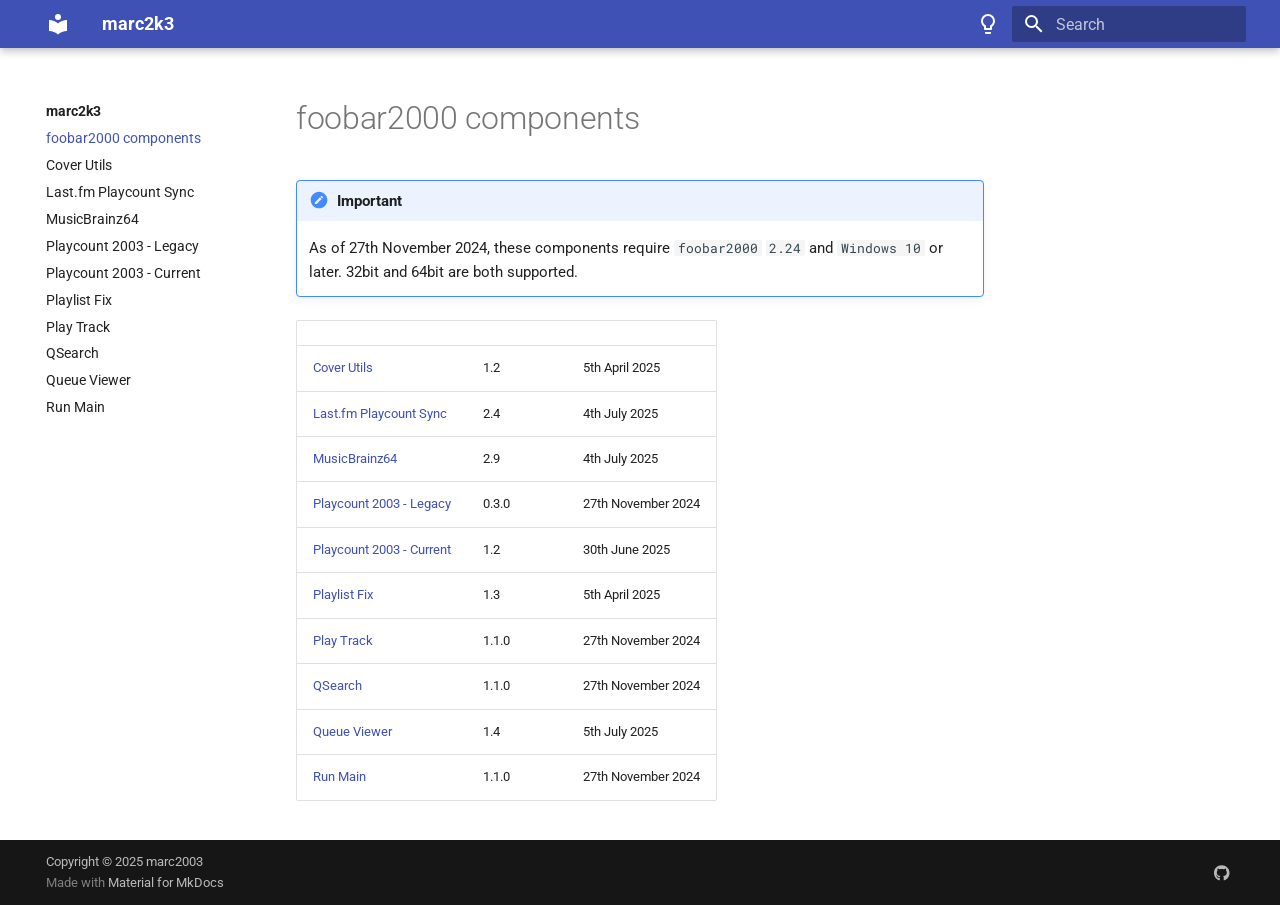
==== index.html @ adacaa6b "Deployed f3e6989 with MkDocs version: 1.6.1" ====
<!doctype html>
<html lang="en" class="no-js">
  <head>
    
      <meta charset="utf-8">
      <meta name="viewport" content="width=device-width,initial-scale=1">
      
      
      
      
      
        <link rel="next" href="component/cover-utils/">
      
      
      <link rel="icon" href="assets/images/favicon.png">
      <meta name="generator" content="mkdocs-1.6.1, mkdocs-material-9.6.15">
    
    
      
        <title>marc2k3</title>
      
    
    
      <link rel="stylesheet" href="assets/stylesheets/main.342714a4.min.css">
      
        
        <link rel="stylesheet" href="assets/stylesheets/palette.06af60db.min.css">
      
      


    
    
      
    
    
      
        
        
        <link rel="preconnect" href="https://fonts.gstatic.com" crossorigin>
        <link rel="stylesheet" href="https://fonts.googleapis.com/css?family=Roboto:300,300i,400,400i,700,700i%7CRoboto+Mono:400,400i,700,700i&display=fallback">
        <style>:root{--md-text-font:"Roboto";--md-code-font:"Roboto Mono"}</style>
      
    
    
      <link rel="stylesheet" href="stylesheets/extra.css">
    
    <script>__md_scope=new URL(".",location),__md_hash=e=>[...e].reduce(((e,_)=>(e<<5)-e+_.charCodeAt(0)),0),__md_get=(e,_=localStorage,t=__md_scope)=>JSON.parse(_.getItem(t.pathname+"."+e)),__md_set=(e,_,t=localStorage,a=__md_scope)=>{try{t.setItem(a.pathname+"."+e,JSON.stringify(_))}catch(e){}}</script>
    
      

    
    
    
  </head>
  
  
    
    
      
    
    
    
    
    <body dir="ltr" data-md-color-scheme="default" data-md-color-primary="indigo" data-md-color-accent="indigo">
  
    
    <input class="md-toggle" data-md-toggle="drawer" type="checkbox" id="__drawer" autocomplete="off">
    <input class="md-toggle" data-md-toggle="search" type="checkbox" id="__search" autocomplete="off">
    <label class="md-overlay" for="__drawer"></label>
    <div data-md-component="skip">
      
    </div>
    <div data-md-component="announce">
      
    </div>
    
    
      

  

<header class="md-header md-header--shadow" data-md-component="header">
  <nav class="md-header__inner md-grid" aria-label="Header">
    <a href="." title="marc2k3" class="md-header__button md-logo" aria-label="marc2k3" data-md-component="logo">
      
  
  <svg xmlns="http://www.w3.org/2000/svg" viewBox="0 0 24 24"><path d="M12 8a3 3 0 0 0 3-3 3 3 0 0 0-3-3 3 3 0 0 0-3 3 3 3 0 0 0 3 3m0 3.54C9.64 9.35 6.5 8 3 8v11c3.5 0 6.64 1.35 9 3.54 2.36-2.19 5.5-3.54 9-3.54V8c-3.5 0-6.64 1.35-9 3.54"/></svg>

    </a>
    <label class="md-header__button md-icon" for="__drawer">
      
      <svg xmlns="http://www.w3.org/2000/svg" viewBox="0 0 24 24"><path d="M3 6h18v2H3zm0 5h18v2H3zm0 5h18v2H3z"/></svg>
    </label>
    <div class="md-header__title" data-md-component="header-title">
      <div class="md-header__ellipsis">
        <div class="md-header__topic">
          <span class="md-ellipsis">
            marc2k3
          </span>
        </div>
        <div class="md-header__topic" data-md-component="header-topic">
          <span class="md-ellipsis">
            
              foobar2000 components
            
          </span>
        </div>
      </div>
    </div>
    
      
        <form class="md-header__option" data-md-component="palette">
  
    
    
    
    <input class="md-option" data-md-color-media="" data-md-color-scheme="default" data-md-color-primary="indigo" data-md-color-accent="indigo"  aria-label="Switch to dark mode"  type="radio" name="__palette" id="__palette_0">
    
      <label class="md-header__button md-icon" title="Switch to dark mode" for="__palette_1" hidden>
        <svg xmlns="http://www.w3.org/2000/svg" viewBox="0 0 24 24"><path d="M12 2a7 7 0 0 1 7 7c0 2.38-1.19 4.47-3 5.74V17a1 1 0 0 1-1 1H9a1 1 0 0 1-1-1v-2.26C6.19 13.47 5 11.38 5 9a7 7 0 0 1 7-7M9 21v-1h6v1a1 1 0 0 1-1 1h-4a1 1 0 0 1-1-1m3-17a5 5 0 0 0-5 5c0 2.05 1.23 3.81 3 4.58V16h4v-2.42c1.77-.77 3-2.53 3-4.58a5 5 0 0 0-5-5"/></svg>
      </label>
    
  
    
    
    
    <input class="md-option" data-md-color-media="" data-md-color-scheme="slate" data-md-color-primary="indigo" data-md-color-accent="indigo"  aria-label="Switch to light mode"  type="radio" name="__palette" id="__palette_1">
    
      <label class="md-header__button md-icon" title="Switch to light mode" for="__palette_0" hidden>
        <svg xmlns="http://www.w3.org/2000/svg" viewBox="0 0 24 24"><path d="M12 2a7 7 0 0 0-7 7c0 2.38 1.19 4.47 3 5.74V17a1 1 0 0 0 1 1h6a1 1 0 0 0 1-1v-2.26c1.81-1.27 3-3.36 3-5.74a7 7 0 0 0-7-7M9 21a1 1 0 0 0 1 1h4a1 1 0 0 0 1-1v-1H9z"/></svg>
      </label>
    
  
</form>
      
    
    
      <script>var palette=__md_get("__palette");if(palette&&palette.color){if("(prefers-color-scheme)"===palette.color.media){var media=matchMedia("(prefers-color-scheme: light)"),input=document.querySelector(media.matches?"[data-md-color-media='(prefers-color-scheme: light)']":"[data-md-color-media='(prefers-color-scheme: dark)']");palette.color.media=input.getAttribute("data-md-color-media"),palette.color.scheme=input.getAttribute("data-md-color-scheme"),palette.color.primary=input.getAttribute("data-md-color-primary"),palette.color.accent=input.getAttribute("data-md-color-accent")}for(var[key,value]of Object.entries(palette.color))document.body.setAttribute("data-md-color-"+key,value)}</script>
    
    
    
      
      
        <label class="md-header__button md-icon" for="__search">
          
          <svg xmlns="http://www.w3.org/2000/svg" viewBox="0 0 24 24"><path d="M9.5 3A6.5 6.5 0 0 1 16 9.5c0 1.61-.59 3.09-1.56 4.23l.27.27h.79l5 5-1.5 1.5-5-5v-.79l-.27-.27A6.52 6.52 0 0 1 9.5 16 6.5 6.5 0 0 1 3 9.5 6.5 6.5 0 0 1 9.5 3m0 2C7 5 5 7 5 9.5S7 14 9.5 14 14 12 14 9.5 12 5 9.5 5"/></svg>
        </label>
        <div class="md-search" data-md-component="search" role="dialog">
  <label class="md-search__overlay" for="__search"></label>
  <div class="md-search__inner" role="search">
    <form class="md-search__form" name="search">
      <input type="text" class="md-search__input" name="query" aria-label="Search" placeholder="Search" autocapitalize="off" autocorrect="off" autocomplete="off" spellcheck="false" data-md-component="search-query" required>
      <label class="md-search__icon md-icon" for="__search">
        
        <svg xmlns="http://www.w3.org/2000/svg" viewBox="0 0 24 24"><path d="M9.5 3A6.5 6.5 0 0 1 16 9.5c0 1.61-.59 3.09-1.56 4.23l.27.27h.79l5 5-1.5 1.5-5-5v-.79l-.27-.27A6.52 6.52 0 0 1 9.5 16 6.5 6.5 0 0 1 3 9.5 6.5 6.5 0 0 1 9.5 3m0 2C7 5 5 7 5 9.5S7 14 9.5 14 14 12 14 9.5 12 5 9.5 5"/></svg>
        
        <svg xmlns="http://www.w3.org/2000/svg" viewBox="0 0 24 24"><path d="M20 11v2H8l5.5 5.5-1.42 1.42L4.16 12l7.92-7.92L13.5 5.5 8 11z"/></svg>
      </label>
      <nav class="md-search__options" aria-label="Search">
        
        <button type="reset" class="md-search__icon md-icon" title="Clear" aria-label="Clear" tabindex="-1">
          
          <svg xmlns="http://www.w3.org/2000/svg" viewBox="0 0 24 24"><path d="M19 6.41 17.59 5 12 10.59 6.41 5 5 6.41 10.59 12 5 17.59 6.41 19 12 13.41 17.59 19 19 17.59 13.41 12z"/></svg>
        </button>
      </nav>
      
    </form>
    <div class="md-search__output">
      <div class="md-search__scrollwrap" tabindex="0" data-md-scrollfix>
        <div class="md-search-result" data-md-component="search-result">
          <div class="md-search-result__meta">
            Initializing search
          </div>
          <ol class="md-search-result__list" role="presentation"></ol>
        </div>
      </div>
    </div>
  </div>
</div>
      
    
    
  </nav>
  
</header>
    
    <div class="md-container" data-md-component="container">
      
      
        
          
        
      
      <main class="md-main" data-md-component="main">
        <div class="md-main__inner md-grid">
          
            
              
              <div class="md-sidebar md-sidebar--primary" data-md-component="sidebar" data-md-type="navigation" >
                <div class="md-sidebar__scrollwrap">
                  <div class="md-sidebar__inner">
                    



<nav class="md-nav md-nav--primary" aria-label="Navigation" data-md-level="0">
  <label class="md-nav__title" for="__drawer">
    <a href="." title="marc2k3" class="md-nav__button md-logo" aria-label="marc2k3" data-md-component="logo">
      
  
  <svg xmlns="http://www.w3.org/2000/svg" viewBox="0 0 24 24"><path d="M12 8a3 3 0 0 0 3-3 3 3 0 0 0-3-3 3 3 0 0 0-3 3 3 3 0 0 0 3 3m0 3.54C9.64 9.35 6.5 8 3 8v11c3.5 0 6.64 1.35 9 3.54 2.36-2.19 5.5-3.54 9-3.54V8c-3.5 0-6.64 1.35-9 3.54"/></svg>

    </a>
    marc2k3
  </label>
  
  <ul class="md-nav__list" data-md-scrollfix>
    
      
      
  
  
    
  
  
  
    <li class="md-nav__item md-nav__item--active">
      
      <input class="md-nav__toggle md-toggle" type="checkbox" id="__toc">
      
      
      
      <a href="." class="md-nav__link md-nav__link--active">
        
  
  
  <span class="md-ellipsis">
    foobar2000 components
    
  </span>
  

      </a>
      
    </li>
  

    
      
      
  
  
  
  
    <li class="md-nav__item">
      <a href="component/cover-utils/" class="md-nav__link">
        
  
  
  <span class="md-ellipsis">
    Cover Utils
    
  </span>
  

      </a>
    </li>
  

    
      
      
  
  
  
  
    <li class="md-nav__item">
      <a href="component/lastfm-playcount-sync/" class="md-nav__link">
        
  
  
  <span class="md-ellipsis">
    Last.fm Playcount Sync
    
  </span>
  

      </a>
    </li>
  

    
      
      
  
  
  
  
    <li class="md-nav__item">
      <a href="component/musicbrainz64/" class="md-nav__link">
        
  
  
  <span class="md-ellipsis">
    MusicBrainz64
    
  </span>
  

      </a>
    </li>
  

    
      
      
  
  
  
  
    <li class="md-nav__item">
      <a href="component/playcount-2003/" class="md-nav__link">
        
  
  
  <span class="md-ellipsis">
    Playcount 2003 - Legacy
    
  </span>
  

      </a>
    </li>
  

    
      
      
  
  
  
  
    <li class="md-nav__item">
      <a href="component/playcount-2003-current/" class="md-nav__link">
        
  
  
  <span class="md-ellipsis">
    Playcount 2003 - Current
    
  </span>
  

      </a>
    </li>
  

    
      
      
  
  
  
  
    <li class="md-nav__item">
      <a href="component/playlist-fix/" class="md-nav__link">
        
  
  
  <span class="md-ellipsis">
    Playlist Fix
    
  </span>
  

      </a>
    </li>
  

    
      
      
  
  
  
  
    <li class="md-nav__item">
      <a href="component/play-track/" class="md-nav__link">
        
  
  
  <span class="md-ellipsis">
    Play Track
    
  </span>
  

      </a>
    </li>
  

    
      
      
  
  
  
  
    <li class="md-nav__item">
      <a href="component/qsearch/" class="md-nav__link">
        
  
  
  <span class="md-ellipsis">
    QSearch
    
  </span>
  

      </a>
    </li>
  

    
      
      
  
  
  
  
    <li class="md-nav__item">
      <a href="component/queue-viewer/" class="md-nav__link">
        
  
  
  <span class="md-ellipsis">
    Queue Viewer
    
  </span>
  

      </a>
    </li>
  

    
      
      
  
  
  
  
    <li class="md-nav__item">
      <a href="component/run-main/" class="md-nav__link">
        
  
  
  <span class="md-ellipsis">
    Run Main
    
  </span>
  

      </a>
    </li>
  

    
  </ul>
</nav>
                  </div>
                </div>
              </div>
            
            
              
              <div class="md-sidebar md-sidebar--secondary" data-md-component="sidebar" data-md-type="toc" >
                <div class="md-sidebar__scrollwrap">
                  <div class="md-sidebar__inner">
                    

<nav class="md-nav md-nav--secondary" aria-label="Table of contents">
  
  
  
  
</nav>
                  </div>
                </div>
              </div>
            
          
          
            <div class="md-content" data-md-component="content">
              <article class="md-content__inner md-typeset">
                
                  



  <h1>foobar2000 components</h1>

<div class="admonition important">
<p class="admonition-title">Important</p>
<p>As of 27th November 2024, these components require <code>foobar2000</code> <code>2.24</code> and <code>Windows 10</code>
or later. 32bit and 64bit are both supported.</p>
</div>
<table>
<thead>
<tr>
<th style="text-align: left;"></th>
<th style="text-align: left;"></th>
<th style="text-align: left;"></th>
</tr>
</thead>
<tbody>
<tr>
<td style="text-align: left;"><a href="component/cover-utils/">Cover Utils</a></td>
<td style="text-align: left;">1.2</td>
<td style="text-align: left;">5th April 2025</td>
</tr>
<tr>
<td style="text-align: left;"><a href="component/lastfm-playcount-sync/">Last.fm Playcount Sync</a></td>
<td style="text-align: left;">2.4</td>
<td style="text-align: left;">4th July 2025</td>
</tr>
<tr>
<td style="text-align: left;"><a href="component/musicbrainz64/">MusicBrainz64</a></td>
<td style="text-align: left;">2.9</td>
<td style="text-align: left;">4th July 2025</td>
</tr>
<tr>
<td style="text-align: left;"><a href="component/playcount-2003/">Playcount 2003 - Legacy</a></td>
<td style="text-align: left;">0.3.0</td>
<td style="text-align: left;">27th November 2024</td>
</tr>
<tr>
<td style="text-align: left;"><a href="component/playcount-2003-current/">Playcount 2003 - Current</a></td>
<td style="text-align: left;">1.2</td>
<td style="text-align: left;">30th June 2025</td>
</tr>
<tr>
<td style="text-align: left;"><a href="component/playlist-fix/">Playlist Fix</a></td>
<td style="text-align: left;">1.3</td>
<td style="text-align: left;">5th April 2025</td>
</tr>
<tr>
<td style="text-align: left;"><a href="component/play-track/">Play Track</a></td>
<td style="text-align: left;">1.1.0</td>
<td style="text-align: left;">27th November 2024</td>
</tr>
<tr>
<td style="text-align: left;"><a href="component/qsearch/">QSearch</a></td>
<td style="text-align: left;">1.1.0</td>
<td style="text-align: left;">27th November 2024</td>
</tr>
<tr>
<td style="text-align: left;"><a href="component/queue-viewer/">Queue Viewer</a></td>
<td style="text-align: left;">1.4</td>
<td style="text-align: left;">5th July 2025</td>
</tr>
<tr>
<td style="text-align: left;"><a href="component/run-main/">Run Main</a></td>
<td style="text-align: left;">1.1.0</td>
<td style="text-align: left;">27th November 2024</td>
</tr>
</tbody>
</table>












                
              </article>
            </div>
          
          
<script>var target=document.getElementById(location.hash.slice(1));target&&target.name&&(target.checked=target.name.startsWith("__tabbed_"))</script>
        </div>
        
      </main>
      
        <footer class="md-footer">
  
  <div class="md-footer-meta md-typeset">
    <div class="md-footer-meta__inner md-grid">
      <div class="md-copyright">
  
    <div class="md-copyright__highlight">
      Copyright &copy; 2025 marc2003
    </div>
  
  
    Made with
    <a href="https://squidfunk.github.io/mkdocs-material/" target="_blank" rel="noopener">
      Material for MkDocs
    </a>
  
</div>
      
        <div class="md-social">
  
    
    
    
    
      
      
    
    <a href="https://github.com/marc2k3" target="_blank" rel="noopener" title="github.com" class="md-social__link">
      <svg xmlns="http://www.w3.org/2000/svg" viewBox="0 0 496 512"><!--! Font Awesome Free 6.7.2 by @fontawesome - https://fontawesome.com License - https://fontawesome.com/license/free (Icons: CC BY 4.0, Fonts: SIL OFL 1.1, Code: MIT License) Copyright 2024 Fonticons, Inc.--><path d="M165.9 397.4c0 2-2.3 3.6-5.2 3.6-3.3.3-5.6-1.3-5.6-3.6 0-2 2.3-3.6 5.2-3.6 3-.3 5.6 1.3 5.6 3.6m-31.1-4.5c-.7 2 1.3 4.3 4.3 4.9 2.6 1 5.6 0 6.2-2s-1.3-4.3-4.3-5.2c-2.6-.7-5.5.3-6.2 2.3m44.2-1.7c-2.9.7-4.9 2.6-4.6 4.9.3 2 2.9 3.3 5.9 2.6 2.9-.7 4.9-2.6 4.6-4.6-.3-1.9-3-3.2-5.9-2.9M244.8 8C106.1 8 0 113.3 0 252c0 110.9 69.8 205.8 169.5 239.2 12.8 2.3 17.3-5.6 17.3-12.1 0-6.2-.3-40.4-.3-61.4 0 0-70 15-84.7-29.8 0 0-11.4-29.1-27.8-36.6 0 0-22.9-15.7 1.6-15.4 0 0 24.9 2 38.6 25.8 21.9 38.6 58.6 27.5 72.9 20.9 2.3-16 8.8-27.1 16-33.7-55.9-6.2-112.3-14.3-112.3-110.5 0-27.5 7.6-41.3 23.6-58.9-2.6-6.5-11.1-33.3 2.6-67.9 20.9-6.5 69 27 69 27 20-5.6 41.5-8.5 62.8-8.5s42.8 2.9 62.8 8.5c0 0 48.1-33.6 69-27 13.7 34.7 5.2 61.4 2.6 67.9 16 17.7 25.8 31.5 25.8 58.9 0 96.5-58.9 104.2-114.8 110.5 9.2 7.9 17 22.9 17 46.4 0 33.7-.3 75.4-.3 83.6 0 6.5 4.6 14.4 17.3 12.1C428.2 457.8 496 362.9 496 252 496 113.3 383.5 8 244.8 8M97.2 352.9c-1.3 1-1 3.3.7 5.2 1.6 1.6 3.9 2.3 5.2 1 1.3-1 1-3.3-.7-5.2-1.6-1.6-3.9-2.3-5.2-1m-10.8-8.1c-.7 1.3.3 2.9 2.3 3.9 1.6 1 3.6.7 4.3-.7.7-1.3-.3-2.9-2.3-3.9-2-.6-3.6-.3-4.3.7m32.4 35.6c-1.6 1.3-1 4.3 1.3 6.2 2.3 2.3 5.2 2.6 6.5 1 1.3-1.3.7-4.3-1.3-6.2-2.2-2.3-5.2-2.6-6.5-1m-11.4-14.7c-1.6 1-1.6 3.6 0 5.9s4.3 3.3 5.6 2.3c1.6-1.3 1.6-3.9 0-6.2-1.4-2.3-4-3.3-5.6-2"/></svg>
    </a>
  
</div>
      
    </div>
  </div>
</footer>
      
    </div>
    <div class="md-dialog" data-md-component="dialog">
      <div class="md-dialog__inner md-typeset"></div>
    </div>
    
    
    
      
      <script id="__config" type="application/json">{"base": ".", "features": ["content.code.copy", "navigation.sections"], "search": "assets/javascripts/workers/search.d50fe291.min.js", "tags": null, "translations": {"clipboard.copied": "Copied to clipboard", "clipboard.copy": "Copy to clipboard", "search.result.more.one": "1 more on this page", "search.result.more.other": "# more on this page", "search.result.none": "No matching documents", "search.result.one": "1 matching document", "search.result.other": "# matching documents", "search.result.placeholder": "Type to start searching", "search.result.term.missing": "Missing", "select.version": "Select version"}, "version": null}</script>
    
    
      <script src="assets/javascripts/bundle.56ea9cef.min.js"></script>
      
    
  </body>
</html>
---- assets/stylesheets/main.342714a4.min.css ----
@charset "UTF-8";html{-webkit-text-size-adjust:none;-moz-text-size-adjust:none;text-size-adjust:none;box-sizing:border-box}*,:after,:before{box-sizing:inherit}@media (prefers-reduced-motion){*,:after,:before{transition:none!important}}body{margin:0}a,button,input,label{-webkit-tap-highlight-color:transparent}a{color:inherit;text-decoration:none}hr{border:0;box-sizing:initial;display:block;height:.05rem;overflow:visible;padding:0}small{font-size:80%}sub,sup{line-height:1em}img{border-style:none}table{border-collapse:initial;border-spacing:0}td,th{font-weight:400;vertical-align:top}button{background:#0000;border:0;font-family:inherit;font-size:inherit;margin:0;padding:0}input{border:0;outline:none}:root{--md-primary-fg-color:#4051b5;--md-primary-fg-color--light:#5d6cc0;--md-primary-fg-color--dark:#303fa1;--md-primary-bg-color:#fff;--md-primary-bg-color--light:#ffffffb3;--md-accent-fg-color:#526cfe;--md-accent-fg-color--transparent:#526cfe1a;--md-accent-bg-color:#fff;--md-accent-bg-color--light:#ffffffb3}[data-md-color-scheme=default]{color-scheme:light}[data-md-color-scheme=default] img[src$="#gh-dark-mode-only"],[data-md-color-scheme=default] img[src$="#only-dark"]{display:none}:root,[data-md-color-scheme=default]{--md-hue:225deg;--md-default-fg-color:#000000de;--md-default-fg-color--light:#0000008a;--md-default-fg-color--lighter:#00000052;--md-default-fg-color--lightest:#00000012;--md-default-bg-color:#fff;--md-default-bg-color--light:#ffffffb3;--md-default-bg-color--lighter:#ffffff4d;--md-default-bg-color--lightest:#ffffff1f;--md-code-fg-color:#36464e;--md-code-bg-color:#f5f5f5;--md-code-hl-color:#4287ff;--md-code-hl-color--light:#4287ff1a;--md-code-hl-number-color:#d52a2a;--md-code-hl-special-color:#db1457;--md-code-hl-function-color:#a846b9;--md-code-hl-constant-color:#6e59d9;--md-code-hl-keyword-color:#3f6ec6;--md-code-hl-string-color:#1c7d4d;--md-code-hl-name-color:var(--md-code-fg-color);--md-code-hl-operator-color:var(--md-default-fg-color--light);--md-code-hl-punctuation-color:var(--md-default-fg-color--light);--md-code-hl-comment-color:var(--md-default-fg-color--light);--md-code-hl-generic-color:var(--md-default-fg-color--light);--md-code-hl-variable-color:var(--md-default-fg-color--light);--md-typeset-color:var(--md-default-fg-color);--md-typeset-a-color:var(--md-primary-fg-color);--md-typeset-del-color:#f5503d26;--md-typeset-ins-color:#0bd57026;--md-typeset-kbd-color:#fafafa;--md-typeset-kbd-accent-color:#fff;--md-typeset-kbd-border-color:#b8b8b8;--md-typeset-mark-color:#ffff0080;--md-typeset-table-color:#0000001f;--md-typeset-table-color--light:rgba(0,0,0,.035);--md-admonition-fg-color:var(--md-default-fg-color);--md-admonition-bg-color:var(--md-default-bg-color);--md-warning-fg-color:#000000de;--md-warning-bg-color:#ff9;--md-footer-fg-color:#fff;--md-footer-fg-color--light:#ffffffb3;--md-footer-fg-color--lighter:#ffffff73;--md-footer-bg-color:#000000de;--md-footer-bg-color--dark:#00000052;--md-shadow-z1:0 0.2rem 0.5rem #0000000d,0 0 0.05rem #0000001a;--md-shadow-z2:0 0.2rem 0.5rem #0000001a,0 0 0.05rem #00000040;--md-shadow-z3:0 0.2rem 0.5rem #0003,0 0 0.05rem #00000059}.md-icon svg{fill:currentcolor;display:block;height:1.2rem;width:1.2rem}body{-webkit-font-smoothing:antialiased;-moz-osx-font-smoothing:grayscale;--md-text-font-family:var(--md-text-font,_),-apple-system,BlinkMacSystemFont,Helvetica,Arial,sans-serif;--md-code-font-family:var(--md-code-font,_),SFMono-Regular,Consolas,Menlo,monospace}aside,body,input{font-feature-settings:"kern","liga";color:var(--md-typeset-color);font-family:var(--md-text-font-family)}code,kbd,pre{font-feature-settings:"kern";font-family:var(--md-code-font-family)}:root{--md-typeset-table-sort-icon:url('data:image/svg+xml;charset=utf-8,<svg xmlns="http://www.w3.org/2000/svg" viewBox="0 0 24 24"><path d="m18 21-4-4h3V7h-3l4-4 4 4h-3v10h3M2 19v-2h10v2M2 13v-2h7v2M2 7V5h4v2z"/></svg>');--md-typeset-table-sort-icon--asc:url('data:image/svg+xml;charset=utf-8,<svg xmlns="http://www.w3.org/2000/svg" viewBox="0 0 24 24"><path d="M19 17h3l-4 4-4-4h3V3h2M2 17h10v2H2M6 5v2H2V5m0 6h7v2H2z"/></svg>');--md-typeset-table-sort-icon--desc:url('data:image/svg+xml;charset=utf-8,<svg xmlns="http://www.w3.org/2000/svg" viewBox="0 0 24 24"><path d="M19 7h3l-4-4-4 4h3v14h2M2 17h10v2H2M6 5v2H2V5m0 6h7v2H2z"/></svg>')}.md-typeset{-webkit-print-color-adjust:exact;color-adjust:exact;font-size:.8rem;line-height:1.6;overflow-wrap:break-word}@media print{.md-typeset{font-size:.68rem}}.md-typeset blockquote,.md-typeset dl,.md-typeset figure,.md-typeset ol,.md-typeset pre,.md-typeset ul{margin-bottom:1em;margin-top:1em}.md-typeset h1{color:var(--md-default-fg-color--light);font-size:2em;line-height:1.3;margin:0 0 1.25em}.md-typeset h1,.md-typeset h2{font-weight:300;letter-spacing:-.01em}.md-typeset h2{font-size:1.5625em;line-height:1.4;margin:1.6em 0 .64em}.md-typeset h3{font-size:1.25em;font-weight:400;letter-spacing:-.01em;line-height:1.5;margin:1.6em 0 .8em}.md-typeset h2+h3{margin-top:.8em}.md-typeset h4{font-weight:700;letter-spacing:-.01em;margin:1em 0}.md-typeset h5,.md-typeset h6{color:var(--md-default-fg-color--light);font-size:.8em;font-weight:700;letter-spacing:-.01em;margin:1.25em 0}.md-typeset h5{text-transform:uppercase}.md-typeset h5 code{text-transform:none}.md-typeset hr{border-bottom:.05rem solid var(--md-default-fg-color--lightest);display:flow-root;margin:1.5em 0}.md-typeset a{color:var(--md-typeset-a-color);word-break:break-word}.md-typeset a,.md-typeset a:before{transition:color 125ms}.md-typeset a:focus,.md-typeset a:hover{color:var(--md-accent-fg-color)}.md-typeset a:focus code,.md-typeset a:hover code{background-color:var(--md-accent-fg-color--transparent)}.md-typeset a code{color:currentcolor;transition:background-color 125ms}.md-typeset a.focus-visible{outline-color:var(--md-accent-fg-color);outline-offset:.2rem}.md-typeset code,.md-typeset kbd,.md-typeset pre{color:var(--md-code-fg-color);direction:ltr;font-variant-ligatures:none}@media print{.md-typeset code,.md-typeset kbd,.md-typeset pre{white-space:pre-wrap}}.md-typeset code{background-color:var(--md-code-bg-color);border-radius:.1rem;-webkit-box-decoration-break:clone;box-decoration-break:clone;font-size:.85em;padding:0 .2941176471em;word-break:break-word}.md-typeset code:not(.focus-visible){-webkit-tap-highlight-color:transparent;outline:none}.md-typeset pre{display:flow-root;line-height:1.4;position:relative}.md-typeset pre>code{-webkit-box-decoration-break:slice;box-decoration-break:slice;box-shadow:none;display:block;margin:0;outline-color:var(--md-accent-fg-color);overflow:auto;padding:.7720588235em 1.1764705882em;scrollbar-color:var(--md-default-fg-color--lighter) #0000;scrollbar-width:thin;touch-action:auto;word-break:normal}.md-typeset pre>code:hover{scrollbar-color:var(--md-accent-fg-color) #0000}.md-typeset pre>code::-webkit-scrollbar{height:.2rem;width:.2rem}.md-typeset pre>code::-webkit-scrollbar-thumb{background-color:var(--md-default-fg-color--lighter)}.md-typeset pre>code::-webkit-scrollbar-thumb:hover{background-color:var(--md-accent-fg-color)}.md-typeset kbd{background-color:var(--md-typeset-kbd-color);border-radius:.1rem;box-shadow:0 .1rem 0 .05rem var(--md-typeset-kbd-border-color),0 .1rem 0 var(--md-typeset-kbd-border-color),0 -.1rem .2rem var(--md-typeset-kbd-accent-color) inset;color:var(--md-default-fg-color);display:inline-block;font-size:.75em;padding:0 .6666666667em;vertical-align:text-top;word-break:break-word}.md-typeset mark{background-color:var(--md-typeset-mark-color);-webkit-box-decoration-break:clone;box-decoration-break:clone;color:inherit;word-break:break-word}.md-typeset abbr{border-bottom:.05rem dotted var(--md-default-fg-color--light);cursor:help;text-decoration:none}.md-typeset small{opacity:.75}[dir=ltr] .md-typeset sub,[dir=ltr] .md-typeset sup{margin-left:.078125em}[dir=rtl] .md-typeset sub,[dir=rtl] .md-typeset sup{margin-right:.078125em}[dir=ltr] .md-typeset blockquote{padding-left:.6rem}[dir=rtl] .md-typeset blockquote{padding-right:.6rem}[dir=ltr] .md-typeset blockquote{border-left:.2rem solid var(--md-default-fg-color--lighter)}[dir=rtl] .md-typeset blockquote{border-right:.2rem solid var(--md-default-fg-color--lighter)}.md-typeset blockquote{color:var(--md-default-fg-color--light);margin-left:0;margin-right:0}.md-typeset ul{list-style-type:disc}.md-typeset ul[type]{list-style-type:revert-layer}[dir=ltr] .md-typeset ol,[dir=ltr] .md-typeset ul{margin-left:.625em}[dir=rtl] .md-typeset ol,[dir=rtl] .md-typeset ul{margin-right:.625em}.md-typeset ol,.md-typeset ul{padding:0}.md-typeset ol:not([hidden]),.md-typeset ul:not([hidden]){display:flow-root}.md-typeset ol ol,.md-typeset ul ol{list-style-type:lower-alpha}.md-typeset ol ol ol,.md-typeset ul ol ol{list-style-type:lower-roman}.md-typeset ol ol ol ol,.md-typeset ul ol ol ol{list-style-type:upper-alpha}.md-typeset ol ol ol ol ol,.md-typeset ul ol ol ol ol{list-style-type:upper-roman}.md-typeset ol[type],.md-typeset ul[type]{list-style-type:revert-layer}[dir=ltr] .md-typeset ol li,[dir=ltr] .md-typeset ul li{margin-left:1.25em}[dir=rtl] .md-typeset ol li,[dir=rtl] .md-typeset ul li{margin-right:1.25em}.md-typeset ol li,.md-typeset ul li{margin-bottom:.5em}.md-typeset ol li blockquote,.md-typeset ol li p,.md-typeset ul li blockquote,.md-typeset ul li p{margin:.5em 0}.md-typeset ol li:last-child,.md-typeset ul li:last-child{margin-bottom:0}[dir=ltr] .md-typeset ol li ol,[dir=ltr] .md-typeset ol li ul,[dir=ltr] .md-typeset ul li ol,[dir=ltr] .md-typeset ul li ul{margin-left:.625em}[dir=rtl] .md-typeset ol li ol,[dir=rtl] .md-typeset ol li ul,[dir=rtl] .md-typeset ul li ol,[dir=rtl] .md-typeset ul li ul{margin-right:.625em}.md-typeset ol li ol,.md-typeset ol li ul,.md-typeset ul li ol,.md-typeset ul li ul{margin-bottom:.5em;margin-top:.5em}[dir=ltr] .md-typeset dd{margin-left:1.875em}[dir=rtl] .md-typeset dd{margin-right:1.875em}.md-typeset dd{margin-bottom:1.5em;margin-top:1em}.md-typeset img,.md-typeset svg,.md-typeset video{height:auto;max-width:100%}.md-typeset img[align=left]{margin:1em 1em 1em 0}.md-typeset img[align=right]{margin:1em 0 1em 1em}.md-typeset img[align]:only-child{margin-top:0}.md-typeset figure{display:flow-root;margin:1em auto;max-width:100%;text-align:center;width:-moz-fit-content;width:fit-content}.md-typeset figure img{display:block;margin:0 auto}.md-typeset figcaption{font-style:italic;margin:1em auto;max-width:24rem}.md-typeset iframe{max-width:100%}.md-typeset table:not([class]){background-color:var(--md-default-bg-color);border:.05rem solid var(--md-typeset-table-color);border-radius:.1rem;display:inline-block;font-size:.64rem;max-width:100%;overflow:auto;touch-action:auto}@media print{.md-typeset table:not([class]){display:table}}.md-typeset table:not([class])+*{margin-top:1.5em}.md-typeset table:not([class]) td>:first-child,.md-typeset table:not([class]) th>:first-child{margin-top:0}.md-typeset table:not([class]) td>:last-child,.md-typeset table:not([class]) th>:last-child{margin-bottom:0}.md-typeset table:not([class]) td:not([align]),.md-typeset table:not([class]) th:not([align]){text-align:left}[dir=rtl] .md-typeset table:not([class]) td:not([align]),[dir=rtl] .md-typeset table:not([class]) th:not([align]){text-align:right}.md-typeset table:not([class]) th{font-weight:700;min-width:5rem;padding:.9375em 1.25em;vertical-align:top}.md-typeset table:not([class]) td{border-top:.05rem solid var(--md-typeset-table-color);padding:.9375em 1.25em;vertical-align:top}.md-typeset table:not([class]) tbody tr{transition:background-color 125ms}.md-typeset table:not([class]) tbody tr:hover{background-color:var(--md-typeset-table-color--light);box-shadow:0 .05rem 0 var(--md-default-bg-color) inset}.md-typeset table:not([class]) a{word-break:normal}.md-typeset table th[role=columnheader]{cursor:pointer}[dir=ltr] .md-typeset table th[role=columnheader]:after{margin-left:.5em}[dir=rtl] .md-typeset table th[role=columnheader]:after{margin-right:.5em}.md-typeset table th[role=columnheader]:after{content:"";display:inline-block;height:1.2em;-webkit-mask-image:var(--md-typeset-table-sort-icon);mask-image:var(--md-typeset-table-sort-icon);-webkit-mask-repeat:no-repeat;mask-repeat:no-repeat;-webkit-mask-size:contain;mask-size:contain;transition:background-color 125ms;vertical-align:text-bottom;width:1.2em}.md-typeset table th[role=columnheader]:hover:after{background-color:var(--md-default-fg-color--lighter)}.md-typeset table th[role=columnheader][aria-sort=ascending]:after{background-color:var(--md-default-fg-color--light);-webkit-mask-image:var(--md-typeset-table-sort-icon--asc);mask-image:var(--md-typeset-table-sort-icon--asc)}.md-typeset table th[role=columnheader][aria-sort=descending]:after{background-color:var(--md-default-fg-color--light);-webkit-mask-image:var(--md-typeset-table-sort-icon--desc);mask-image:var(--md-typeset-table-sort-icon--desc)}.md-typeset__scrollwrap{margin:1em -.8rem;overflow-x:auto;touch-action:auto}.md-typeset__table{display:inline-block;margin-bottom:.5em;padding:0 .8rem}@media print{.md-typeset__table{display:block}}html .md-typeset__table table{display:table;margin:0;overflow:hidden;width:100%}@media screen and (max-width:44.984375em){.md-content__inner>pre{margin:1em -.8rem}.md-content__inner>pre code{border-radius:0}}.md-typeset .md-author{border-radius:100%;display:block;flex-shrink:0;height:1.6rem;overflow:hidden;position:relative;transition:color 125ms,transform 125ms;width:1.6rem}.md-typeset .md-author img{display:block}.md-typeset .md-author--more{background:var(--md-default-fg-color--lightest);color:var(--md-default-fg-color--lighter);font-size:.6rem;font-weight:700;line-height:1.6rem;text-align:center}.md-typeset .md-author--long{height:2.4rem;width:2.4rem}.md-typeset a.md-author{transform:scale(1)}.md-typeset a.md-author img{border-radius:100%;filter:grayscale(100%) opacity(75%);transition:filter 125ms}.md-typeset a.md-author:focus,.md-typeset a.md-author:hover{transform:scale(1.1);z-index:1}.md-typeset a.md-author:focus img,.md-typeset a.md-author:hover img{filter:grayscale(0)}.md-banner{background-color:var(--md-footer-bg-color);color:var(--md-footer-fg-color);overflow:auto}@media print{.md-banner{display:none}}.md-banner--warning{background-color:var(--md-warning-bg-color);color:var(--md-warning-fg-color)}.md-banner__inner{font-size:.7rem;margin:.6rem auto;padding:0 .8rem}[dir=ltr] .md-banner__button{float:right}[dir=rtl] .md-banner__button{float:left}.md-banner__button{color:inherit;cursor:pointer;transition:opacity .25s}.no-js .md-banner__button{display:none}.md-banner__button:hover{opacity:.7}html{font-size:125%;height:100%;overflow-x:hidden}@media screen and (min-width:100em){html{font-size:137.5%}}@media screen and (min-width:125em){html{font-size:150%}}body{background-color:var(--md-default-bg-color);display:flex;flex-direction:column;font-size:.5rem;min-height:100%;position:relative;width:100%}@media print{body{display:block}}@media screen and (max-width:59.984375em){body[data-md-scrolllock]{position:fixed}}.md-grid{margin-left:auto;margin-right:auto;max-width:61rem}.md-container{display:flex;flex-direction:column;flex-grow:1}@media print{.md-container{display:block}}.md-main{flex-grow:1}.md-main__inner{display:flex;height:100%;margin-top:1.5rem}.md-ellipsis{overflow:hidden;text-overflow:ellipsis}.md-toggle{display:none}.md-option{height:0;opacity:0;position:absolute;width:0}.md-option:checked+label:not([hidden]){display:block}.md-option.focus-visible+label{outline-color:var(--md-accent-fg-color);outline-style:auto}.md-skip{background-color:var(--md-default-fg-color);border-radius:.1rem;color:var(--md-default-bg-color);font-size:.64rem;margin:.5rem;opacity:0;outline-color:var(--md-accent-fg-color);padding:.3rem .5rem;position:fixed;transform:translateY(.4rem);z-index:-1}.md-skip:focus{opacity:1;transform:translateY(0);transition:transform .25s cubic-bezier(.4,0,.2,1),opacity 175ms 75ms;z-index:10}@page{margin:25mm}:root{--md-clipboard-icon:url('data:image/svg+xml;charset=utf-8,<svg xmlns="http://www.w3.org/2000/svg" viewBox="0 0 24 24"><path d="M19 21H8V7h11m0-2H8a2 2 0 0 0-2 2v14a2 2 0 0 0 2 2h11a2 2 0 0 0 2-2V7a2 2 0 0 0-2-2m-3-4H4a2 2 0 0 0-2 2v14h2V3h12z"/></svg>')}.md-clipboard{border-radius:.1rem;color:var(--md-default-fg-color--lightest);cursor:pointer;height:1.5em;outline-color:var(--md-accent-fg-color);outline-offset:.1rem;position:absolute;right:.5em;top:.5em;transition:color .25s;width:1.5em;z-index:1}@media print{.md-clipboard{display:none}}.md-clipboard:not(.focus-visible){-webkit-tap-highlight-color:transparent;outline:none}:hover>.md-clipboard{color:var(--md-default-fg-color--light)}.md-clipboard:focus,.md-clipboard:hover{color:var(--md-accent-fg-color)}.md-clipboard:after{background-color:currentcolor;content:"";display:block;height:1.125em;margin:0 auto;-webkit-mask-image:var(--md-clipboard-icon);mask-image:var(--md-clipboard-icon);-webkit-mask-position:center;mask-position:center;-webkit-mask-repeat:no-repeat;mask-repeat:no-repeat;-webkit-mask-size:contain;mask-size:contain;width:1.125em}.md-clipboard--inline{cursor:pointer}.md-clipboard--inline code{transition:color .25s,background-color .25s}.md-clipboard--inline:focus code,.md-clipboard--inline:hover code{background-color:var(--md-accent-fg-color--transparent);color:var(--md-accent-fg-color)}.md-typeset .md-code__content{display:grid}@keyframes consent{0%{opacity:0;transform:translateY(100%)}to{opacity:1;transform:translateY(0)}}@keyframes overlay{0%{opacity:0}to{opacity:1}}.md-consent__overlay{animation:overlay .25s both;-webkit-backdrop-filter:blur(.1rem);backdrop-filter:blur(.1rem);background-color:#0000008a;height:100%;opacity:1;position:fixed;top:0;width:100%;z-index:5}.md-consent__inner{animation:consent .5s cubic-bezier(.1,.7,.1,1) both;background-color:var(--md-default-bg-color);border:0;border-radius:.1rem;bottom:0;box-shadow:0 0 .2rem #0000001a,0 .2rem .4rem #0003;max-height:100%;overflow:auto;padding:0;position:fixed;width:100%;z-index:5}.md-consent__form{padding:.8rem}.md-consent__settings{display:none;margin:1em 0}input:checked+.md-consent__settings{display:block}.md-consent__controls{margin-bottom:.8rem}.md-typeset .md-consent__controls .md-button{display:inline}@media screen and (max-width:44.984375em){.md-typeset .md-consent__controls .md-button{display:block;margin-top:.4rem;text-align:center;width:100%}}.md-consent label{cursor:pointer}.md-content{flex-grow:1;min-width:0}.md-content__inner{margin:0 .8rem 1.2rem;padding-top:.6rem}@media screen and (min-width:76.25em){[dir=ltr] .md-sidebar--primary:not([hidden])~.md-content>.md-content__inner{margin-left:1.2rem}[dir=ltr] .md-sidebar--secondary:not([hidden])~.md-content>.md-content__inner,[dir=rtl] .md-sidebar--primary:not([hidden])~.md-content>.md-content__inner{margin-right:1.2rem}[dir=rtl] .md-sidebar--secondary:not([hidden])~.md-content>.md-content__inner{margin-left:1.2rem}}.md-content__inner:before{content:"";display:block;height:.4rem}.md-content__inner>:last-child{margin-bottom:0}[dir=ltr] .md-content__button{float:right}[dir=rtl] .md-content__button{float:left}[dir=ltr] .md-content__button{margin-left:.4rem}[dir=rtl] .md-content__button{margin-right:.4rem}.md-content__button{margin:.4rem 0;padding:0}@media print{.md-content__button{display:none}}.md-typeset .md-content__button{color:var(--md-default-fg-color--lighter)}.md-content__button svg{display:inline;vertical-align:top}[dir=rtl] .md-content__button svg{transform:scaleX(-1)}[dir=ltr] .md-dialog{right:.8rem}[dir=rtl] .md-dialog{left:.8rem}.md-dialog{background-color:var(--md-default-fg-color);border-radius:.1rem;bottom:.8rem;box-shadow:var(--md-shadow-z3);min-width:11.1rem;opacity:0;padding:.4rem .6rem;pointer-events:none;position:fixed;transform:translateY(100%);transition:transform 0ms .4s,opacity .4s;z-index:4}@media print{.md-dialog{display:none}}.md-dialog--active{opacity:1;pointer-events:auto;transform:translateY(0);transition:transform .4s cubic-bezier(.075,.85,.175,1),opacity .4s}.md-dialog__inner{color:var(--md-default-bg-color);font-size:.7rem}.md-feedback{margin:2em 0 1em;text-align:center}.md-feedback fieldset{border:none;margin:0;padding:0}.md-feedback__title{font-weight:700;margin:1em auto}.md-feedback__inner{position:relative}.md-feedback__list{display:flex;flex-wrap:wrap;place-content:baseline center;position:relative}.md-feedback__list:hover .md-icon:not(:disabled){color:var(--md-default-fg-color--lighter)}:disabled .md-feedback__list{min-height:1.8rem}.md-feedback__icon{color:var(--md-default-fg-color--light);cursor:pointer;flex-shrink:0;margin:0 .1rem;transition:color 125ms}.md-feedback__icon:not(:disabled).md-icon:hover{color:var(--md-accent-fg-color)}.md-feedback__icon:disabled{color:var(--md-default-fg-color--lightest);pointer-events:none}.md-feedback__note{opacity:0;position:relative;transform:translateY(.4rem);transition:transform .4s cubic-bezier(.1,.7,.1,1),opacity .15s}.md-feedback__note>*{margin:0 auto;max-width:16rem}:disabled .md-feedback__note{opacity:1;transform:translateY(0)}@media print{.md-feedback{display:none}}.md-footer{background-color:var(--md-footer-bg-color);color:var(--md-footer-fg-color)}@media print{.md-footer{display:none}}.md-footer__inner{justify-content:space-between;overflow:auto;padding:.2rem}.md-footer__inner:not([hidden]){display:flex}.md-footer__link{align-items:end;display:flex;flex-grow:0.01;margin-bottom:.4rem;margin-top:1rem;max-width:100%;outline-color:var(--md-accent-fg-color);overflow:hidden;transition:opacity .25s}.md-footer__link:focus,.md-footer__link:hover{opacity:.7}[dir=rtl] .md-footer__link svg{transform:scaleX(-1)}@media screen and (max-width:44.984375em){.md-footer__link--prev{flex-shrink:0}.md-footer__link--prev .md-footer__title{display:none}}[dir=ltr] .md-footer__link--next{margin-left:auto}[dir=rtl] .md-footer__link--next{margin-right:auto}.md-footer__link--next{text-align:right}[dir=rtl] .md-footer__link--next{text-align:left}.md-footer__title{flex-grow:1;font-size:.9rem;margin-bottom:.7rem;max-width:calc(100% - 2.4rem);padding:0 1rem;white-space:nowrap}.md-footer__button{margin:.2rem;padding:.4rem}.md-footer__direction{font-size:.64rem;opacity:.7}.md-footer-meta{background-color:var(--md-footer-bg-color--dark)}.md-footer-meta__inner{display:flex;flex-wrap:wrap;justify-content:space-between;padding:.2rem}html .md-footer-meta.md-typeset a{color:var(--md-footer-fg-color--light)}html .md-footer-meta.md-typeset a:focus,html .md-footer-meta.md-typeset a:hover{color:var(--md-footer-fg-color)}.md-copyright{color:var(--md-footer-fg-color--lighter);font-size:.64rem;margin:auto .6rem;padding:.4rem 0;width:100%}@media screen and (min-width:45em){.md-copyright{width:auto}}.md-copyright__highlight{color:var(--md-footer-fg-color--light)}.md-social{display:inline-flex;gap:.2rem;margin:0 .4rem;padding:.2rem 0 .6rem}@media screen and (min-width:45em){.md-social{padding:.6rem 0}}.md-social__link{display:inline-block;height:1.6rem;text-align:center;width:1.6rem}.md-social__link:before{line-height:1.9}.md-social__link svg{fill:currentcolor;max-height:.8rem;vertical-align:-25%}.md-typeset .md-button{border:.1rem solid;border-radius:.1rem;color:var(--md-primary-fg-color);cursor:pointer;display:inline-block;font-weight:700;padding:.625em 2em;transition:color 125ms,background-color 125ms,border-color 125ms}.md-typeset .md-button--primary{background-color:var(--md-primary-fg-color);border-color:var(--md-primary-fg-color);color:var(--md-primary-bg-color)}.md-typeset .md-button:focus,.md-typeset .md-button:hover{background-color:var(--md-accent-fg-color);border-color:var(--md-accent-fg-color);color:var(--md-accent-bg-color)}[dir=ltr] .md-typeset .md-input{border-top-left-radius:.1rem}[dir=ltr] .md-typeset .md-input,[dir=rtl] .md-typeset .md-input{border-top-right-radius:.1rem}[dir=rtl] .md-typeset .md-input{border-top-left-radius:.1rem}.md-typeset .md-input{border-bottom:.1rem solid var(--md-default-fg-color--lighter);box-shadow:var(--md-shadow-z1);font-size:.8rem;height:1.8rem;padding:0 .6rem;transition:border .25s,box-shadow .25s}.md-typeset .md-input:focus,.md-typeset .md-input:hover{border-bottom-color:var(--md-accent-fg-color);box-shadow:var(--md-shadow-z2)}.md-typeset .md-input--stretch{width:100%}.md-header{background-color:var(--md-primary-fg-color);box-shadow:0 0 .2rem #0000,0 .2rem .4rem #0000;color:var(--md-primary-bg-color);display:block;left:0;position:sticky;right:0;top:0;z-index:4}@media print{.md-header{display:none}}.md-header[hidden]{transform:translateY(-100%);transition:transform .25s cubic-bezier(.8,0,.6,1),box-shadow .25s}.md-header--shadow{box-shadow:0 0 .2rem #0000001a,0 .2rem .4rem #0003;transition:transform .25s cubic-bezier(.1,.7,.1,1),box-shadow .25s}.md-header__inner{align-items:center;display:flex;padding:0 .2rem}.md-header__button{color:currentcolor;cursor:pointer;margin:.2rem;outline-color:var(--md-accent-fg-color);padding:.4rem;position:relative;transition:opacity .25s;vertical-align:middle;z-index:1}.md-header__button:hover{opacity:.7}.md-header__button:not([hidden]){display:inline-block}.md-header__button:not(.focus-visible){-webkit-tap-highlight-color:transparent;outline:none}.md-header__button.md-logo{margin:.2rem;padding:.4rem}@media screen and (max-width:76.234375em){.md-header__button.md-logo{display:none}}.md-header__button.md-logo img,.md-header__button.md-logo svg{fill:currentcolor;display:block;height:1.2rem;width:auto}@media screen and (min-width:60em){.md-header__button[for=__search]{display:none}}.no-js .md-header__button[for=__search]{display:none}[dir=rtl] .md-header__button[for=__search] svg{transform:scaleX(-1)}@media screen and (min-width:76.25em){.md-header__button[for=__drawer]{display:none}}.md-header__topic{display:flex;max-width:100%;position:absolute;transition:transform .4s cubic-bezier(.1,.7,.1,1),opacity .15s;white-space:nowrap}.md-header__topic+.md-header__topic{opacity:0;pointer-events:none;transform:translateX(1.25rem);transition:transform .4s cubic-bezier(1,.7,.1,.1),opacity .15s;z-index:-1}[dir=rtl] .md-header__topic+.md-header__topic{transform:translateX(-1.25rem)}.md-header__topic:first-child{font-weight:700}[dir=ltr] .md-header__title{margin-left:1rem;margin-right:.4rem}[dir=rtl] .md-header__title{margin-left:.4rem;margin-right:1rem}.md-header__title{flex-grow:1;font-size:.9rem;height:2.4rem;line-height:2.4rem}.md-header__title--active .md-header__topic{opacity:0;pointer-events:none;transform:translateX(-1.25rem);transition:transform .4s cubic-bezier(1,.7,.1,.1),opacity .15s;z-index:-1}[dir=rtl] .md-header__title--active .md-header__topic{transform:translateX(1.25rem)}.md-header__title--active .md-header__topic+.md-header__topic{opacity:1;pointer-events:auto;transform:translateX(0);transition:transform .4s cubic-bezier(.1,.7,.1,1),opacity .15s;z-index:0}.md-header__title>.md-header__ellipsis{height:100%;position:relative;width:100%}.md-header__option{display:flex;flex-shrink:0;max-width:100%;transition:max-width 0ms .25s,opacity .25s .25s;white-space:nowrap}[data-md-toggle=search]:checked~.md-header .md-header__option{max-width:0;opacity:0;transition:max-width 0ms,opacity 0ms}.md-header__option>input{bottom:0}.md-header__source{display:none}@media screen and (min-width:60em){[dir=ltr] .md-header__source{margin-left:1rem}[dir=rtl] .md-header__source{margin-right:1rem}.md-header__source{display:block;max-width:11.7rem;width:11.7rem}}@media screen and (min-width:76.25em){[dir=ltr] .md-header__source{margin-left:1.4rem}[dir=rtl] .md-header__source{margin-right:1.4rem}}.md-meta{color:var(--md-default-fg-color--light);font-size:.7rem;line-height:1.3}.md-meta__list{display:inline-flex;flex-wrap:wrap;list-style:none;margin:0;padding:0}.md-meta__item:not(:last-child):after{content:"·";margin-left:.2rem;margin-right:.2rem}.md-meta__link{color:var(--md-typeset-a-color)}.md-meta__link:focus,.md-meta__link:hover{color:var(--md-accent-fg-color)}.md-draft{background-color:#ff1744;border-radius:.125em;color:#fff;display:inline-block;font-weight:700;padding-left:.5714285714em;padding-right:.5714285714em}:root{--md-nav-icon--prev:url('data:image/svg+xml;charset=utf-8,<svg xmlns="http://www.w3.org/2000/svg" viewBox="0 0 24 24"><path d="M20 11v2H8l5.5 5.5-1.42 1.42L4.16 12l7.92-7.92L13.5 5.5 8 11z"/></svg>');--md-nav-icon--next:url('data:image/svg+xml;charset=utf-8,<svg xmlns="http://www.w3.org/2000/svg" viewBox="0 0 24 24"><path d="M8.59 16.58 13.17 12 8.59 7.41 10 6l6 6-6 6z"/></svg>');--md-toc-icon:url('data:image/svg+xml;charset=utf-8,<svg xmlns="http://www.w3.org/2000/svg" viewBox="0 0 24 24"><path d="M3 9h14V7H3zm0 4h14v-2H3zm0 4h14v-2H3zm16 0h2v-2h-2zm0-10v2h2V7zm0 6h2v-2h-2z"/></svg>')}.md-nav{font-size:.7rem;line-height:1.3}.md-nav__title{color:var(--md-default-fg-color--light);display:block;font-weight:700;overflow:hidden;padding:0 .6rem;text-overflow:ellipsis}.md-nav__title .md-nav__button{display:none}.md-nav__title .md-nav__button img{height:100%;width:auto}.md-nav__title .md-nav__button.md-logo img,.md-nav__title .md-nav__button.md-logo svg{fill:currentcolor;display:block;height:2.4rem;max-width:100%;object-fit:contain;width:auto}.md-nav__list{list-style:none;margin:0;padding:0}.md-nav__link{align-items:flex-start;display:flex;gap:.4rem;margin-top:.625em;scroll-snap-align:start;transition:color 125ms}.md-nav__link--passed{color:var(--md-default-fg-color--light)}.md-nav__item .md-nav__link--active,.md-nav__item .md-nav__link--active code{color:var(--md-typeset-a-color)}.md-nav__link .md-ellipsis{position:relative}[dir=ltr] .md-nav__link .md-icon:last-child{margin-left:auto}[dir=rtl] .md-nav__link .md-icon:last-child{margin-right:auto}.md-nav__link svg{fill:currentcolor;flex-shrink:0;height:1.3em;position:relative}.md-nav__link[for]:focus,.md-nav__link[for]:hover,.md-nav__link[href]:focus,.md-nav__link[href]:hover{color:var(--md-accent-fg-color);cursor:pointer}.md-nav__link.focus-visible{outline-color:var(--md-accent-fg-color);outline-offset:.2rem}.md-nav--primary .md-nav__link[for=__toc]{display:none}.md-nav--primary .md-nav__link[for=__toc] .md-icon:after{background-color:currentcolor;display:block;height:100%;-webkit-mask-image:var(--md-toc-icon);mask-image:var(--md-toc-icon);width:100%}.md-nav--primary .md-nav__link[for=__toc]~.md-nav{display:none}.md-nav__container>.md-nav__link{margin-top:0}.md-nav__container>.md-nav__link:first-child{flex-grow:1;min-width:0}.md-nav__icon{flex-shrink:0}.md-nav__source{display:none}@media screen and (max-width:76.234375em){.md-nav--primary,.md-nav--primary .md-nav{background-color:var(--md-default-bg-color);display:flex;flex-direction:column;height:100%;left:0;position:absolute;right:0;top:0;z-index:1}.md-nav--primary .md-nav__item,.md-nav--primary .md-nav__title{font-size:.8rem;line-height:1.5}.md-nav--primary .md-nav__title{background-color:var(--md-default-fg-color--lightest);color:var(--md-default-fg-color--light);cursor:pointer;height:5.6rem;line-height:2.4rem;padding:3rem .8rem .2rem;position:relative;white-space:nowrap}[dir=ltr] .md-nav--primary .md-nav__title .md-nav__icon{left:.4rem}[dir=rtl] .md-nav--primary .md-nav__title .md-nav__icon{right:.4rem}.md-nav--primary .md-nav__title .md-nav__icon{display:block;height:1.2rem;margin:.2rem;position:absolute;top:.4rem;width:1.2rem}.md-nav--primary .md-nav__title .md-nav__icon:after{background-color:currentcolor;content:"";display:block;height:100%;-webkit-mask-image:var(--md-nav-icon--prev);mask-image:var(--md-nav-icon--prev);-webkit-mask-position:center;mask-position:center;-webkit-mask-repeat:no-repeat;mask-repeat:no-repeat;-webkit-mask-size:contain;mask-size:contain;width:100%}.md-nav--primary .md-nav__title~.md-nav__list{background-color:var(--md-default-bg-color);box-shadow:0 .05rem 0 var(--md-default-fg-color--lightest) inset;overflow-y:auto;scroll-snap-type:y mandatory;touch-action:pan-y}.md-nav--primary .md-nav__title~.md-nav__list>:first-child{border-top:0}.md-nav--primary .md-nav__title[for=__drawer]{background-color:var(--md-primary-fg-color);color:var(--md-primary-bg-color);font-weight:700}.md-nav--primary .md-nav__title .md-logo{display:block;left:.2rem;margin:.2rem;padding:.4rem;position:absolute;right:.2rem;top:.2rem}.md-nav--primary .md-nav__list{flex:1}.md-nav--primary .md-nav__item{border-top:.05rem solid var(--md-default-fg-color--lightest)}.md-nav--primary .md-nav__item--active>.md-nav__link{color:var(--md-typeset-a-color)}.md-nav--primary .md-nav__item--active>.md-nav__link:focus,.md-nav--primary .md-nav__item--active>.md-nav__link:hover{color:var(--md-accent-fg-color)}.md-nav--primary .md-nav__link{margin-top:0;padding:.6rem .8rem}.md-nav--primary .md-nav__link svg{margin-top:.1em}.md-nav--primary .md-nav__link>.md-nav__link{padding:0}[dir=ltr] .md-nav--primary .md-nav__link .md-nav__icon{margin-right:-.2rem}[dir=rtl] .md-nav--primary .md-nav__link .md-nav__icon{margin-left:-.2rem}.md-nav--primary .md-nav__link .md-nav__icon{font-size:1.2rem;height:1.2rem;width:1.2rem}.md-nav--primary .md-nav__link .md-nav__icon:after{background-color:currentcolor;content:"";display:block;height:100%;-webkit-mask-image:var(--md-nav-icon--next);mask-image:var(--md-nav-icon--next);-webkit-mask-position:center;mask-position:center;-webkit-mask-repeat:no-repeat;mask-repeat:no-repeat;-webkit-mask-size:contain;mask-size:contain;width:100%}[dir=rtl] .md-nav--primary .md-nav__icon:after{transform:scale(-1)}.md-nav--primary .md-nav--secondary .md-nav{background-color:initial;position:static}[dir=ltr] .md-nav--primary .md-nav--secondary .md-nav .md-nav__link{padding-left:1.4rem}[dir=rtl] .md-nav--primary .md-nav--secondary .md-nav .md-nav__link{padding-right:1.4rem}[dir=ltr] .md-nav--primary .md-nav--secondary .md-nav .md-nav .md-nav__link{padding-left:2rem}[dir=rtl] .md-nav--primary .md-nav--secondary .md-nav .md-nav .md-nav__link{padding-right:2rem}[dir=ltr] .md-nav--primary .md-nav--secondary .md-nav .md-nav .md-nav .md-nav__link{padding-left:2.6rem}[dir=rtl] .md-nav--primary .md-nav--secondary .md-nav .md-nav .md-nav .md-nav__link{padding-right:2.6rem}[dir=ltr] .md-nav--primary .md-nav--secondary .md-nav .md-nav .md-nav .md-nav .md-nav__link{padding-left:3.2rem}[dir=rtl] .md-nav--primary .md-nav--secondary .md-nav .md-nav .md-nav .md-nav .md-nav__link{padding-right:3.2rem}.md-nav--secondary{background-color:initial}.md-nav__toggle~.md-nav{display:flex;opacity:0;transform:translateX(100%);transition:transform .25s cubic-bezier(.8,0,.6,1),opacity 125ms 50ms}[dir=rtl] .md-nav__toggle~.md-nav{transform:translateX(-100%)}.md-nav__toggle:checked~.md-nav{opacity:1;transform:translateX(0);transition:transform .25s cubic-bezier(.4,0,.2,1),opacity 125ms 125ms}.md-nav__toggle:checked~.md-nav>.md-nav__list{-webkit-backface-visibility:hidden;backface-visibility:hidden}}@media screen and (max-width:59.984375em){.md-nav--primary .md-nav__link[for=__toc]{display:flex}.md-nav--primary .md-nav__link[for=__toc] .md-icon:after{content:""}.md-nav--primary .md-nav__link[for=__toc]+.md-nav__link{display:none}.md-nav--primary .md-nav__link[for=__toc]~.md-nav{display:flex}.md-nav__source{background-color:var(--md-primary-fg-color--dark);color:var(--md-primary-bg-color);display:block;padding:0 .2rem}}@media screen and (min-width:60em) and (max-width:76.234375em){.md-nav--integrated .md-nav__link[for=__toc]{display:flex}.md-nav--integrated .md-nav__link[for=__toc] .md-icon:after{content:""}.md-nav--integrated .md-nav__link[for=__toc]+.md-nav__link{display:none}.md-nav--integrated .md-nav__link[for=__toc]~.md-nav{display:flex}}@media screen and (min-width:60em){.md-nav{margin-bottom:-.4rem}.md-nav--secondary .md-nav__title{background:var(--md-default-bg-color);box-shadow:0 0 .4rem .4rem var(--md-default-bg-color);position:sticky;top:0;z-index:1}.md-nav--secondary .md-nav__title[for=__toc]{scroll-snap-align:start}.md-nav--secondary .md-nav__title .md-nav__icon{display:none}[dir=ltr] .md-nav--secondary .md-nav__list{padding-left:.6rem}[dir=rtl] .md-nav--secondary .md-nav__list{padding-right:.6rem}.md-nav--secondary .md-nav__list{padding-bottom:.4rem}[dir=ltr] .md-nav--secondary .md-nav__item>.md-nav__link{margin-right:.4rem}[dir=rtl] .md-nav--secondary .md-nav__item>.md-nav__link{margin-left:.4rem}}@media screen and (min-width:76.25em){.md-nav{margin-bottom:-.4rem;transition:max-height .25s cubic-bezier(.86,0,.07,1)}.md-nav--primary .md-nav__title{background:var(--md-default-bg-color);box-shadow:0 0 .4rem .4rem var(--md-default-bg-color);position:sticky;top:0;z-index:1}.md-nav--primary .md-nav__title[for=__drawer]{scroll-snap-align:start}.md-nav--primary .md-nav__title .md-nav__icon{display:none}[dir=ltr] .md-nav--primary .md-nav__list{padding-left:.6rem}[dir=rtl] .md-nav--primary .md-nav__list{padding-right:.6rem}.md-nav--primary .md-nav__list{padding-bottom:.4rem}[dir=ltr] .md-nav--primary .md-nav__item>.md-nav__link{margin-right:.4rem}[dir=rtl] .md-nav--primary .md-nav__item>.md-nav__link{margin-left:.4rem}.md-nav__toggle~.md-nav{display:grid;grid-template-rows:minmax(.4rem,0fr);opacity:0;transition:grid-template-rows .25s cubic-bezier(.86,0,.07,1),opacity .25s,visibility 0ms .25s;visibility:collapse}.md-nav__toggle~.md-nav>.md-nav__list{overflow:hidden}.md-nav__toggle.md-toggle--indeterminate~.md-nav,.md-nav__toggle:checked~.md-nav{grid-template-rows:minmax(.4rem,1fr);opacity:1;transition:grid-template-rows .25s cubic-bezier(.86,0,.07,1),opacity .15s .1s,visibility 0ms;visibility:visible}.md-nav__toggle.md-toggle--indeterminate~.md-nav{transition:none}.md-nav__item--nested>.md-nav>.md-nav__title{display:none}.md-nav__item--section{display:block;margin:1.25em 0}.md-nav__item--section:last-child{margin-bottom:0}.md-nav__item--section>.md-nav__link{font-weight:700}.md-nav__item--section>.md-nav__link[for]{color:var(--md-default-fg-color--light)}.md-nav__item--section>.md-nav__link:not(.md-nav__container){pointer-events:none}.md-nav__item--section>.md-nav__link .md-icon,.md-nav__item--section>.md-nav__link>[for]{display:none}[dir=ltr] .md-nav__item--section>.md-nav{margin-left:-.6rem}[dir=rtl] .md-nav__item--section>.md-nav{margin-right:-.6rem}.md-nav__item--section>.md-nav{display:block;opacity:1;visibility:visible}.md-nav__item--section>.md-nav>.md-nav__list>.md-nav__item{padding:0}.md-nav__icon{border-radius:100%;height:.9rem;transition:background-color .25s;width:.9rem}.md-nav__icon:hover{background-color:var(--md-accent-fg-color--transparent)}.md-nav__icon:after{background-color:currentcolor;border-radius:100%;content:"";display:inline-block;height:100%;-webkit-mask-image:var(--md-nav-icon--next);mask-image:var(--md-nav-icon--next);-webkit-mask-position:center;mask-position:center;-webkit-mask-repeat:no-repeat;mask-repeat:no-repeat;-webkit-mask-size:contain;mask-size:contain;transition:transform .25s;vertical-align:-.1rem;width:100%}[dir=rtl] .md-nav__icon:after{transform:rotate(180deg)}.md-nav__item--nested .md-nav__toggle:checked~.md-nav__link .md-nav__icon:after,.md-nav__item--nested .md-toggle--indeterminate~.md-nav__link .md-nav__icon:after{transform:rotate(90deg)}.md-nav--lifted>.md-nav__list>.md-nav__item,.md-nav--lifted>.md-nav__title{display:none}.md-nav--lifted>.md-nav__list>.md-nav__item--active{display:block}.md-nav--lifted>.md-nav__list>.md-nav__item--active>.md-nav__link{background:var(--md-default-bg-color);box-shadow:0 0 .4rem .4rem var(--md-default-bg-color);margin-top:0;position:sticky;top:0;z-index:1}.md-nav--lifted>.md-nav__list>.md-nav__item--active>.md-nav__link:not(.md-nav__container){pointer-events:none}.md-nav--lifted>.md-nav__list>.md-nav__item--active.md-nav__item--section{margin:0}[dir=ltr] .md-nav--lifted>.md-nav__list>.md-nav__item>.md-nav:not(.md-nav--secondary){margin-left:-.6rem}[dir=rtl] .md-nav--lifted>.md-nav__list>.md-nav__item>.md-nav:not(.md-nav--secondary){margin-right:-.6rem}.md-nav--lifted>.md-nav__list>.md-nav__item>[for]{color:var(--md-default-fg-color--light)}.md-nav--lifted .md-nav[data-md-level="1"]{grid-template-rows:minmax(.4rem,1fr);opacity:1;visibility:visible}[dir=ltr] .md-nav--integrated>.md-nav__list>.md-nav__item--active .md-nav--secondary{border-left:.05rem solid var(--md-primary-fg-color)}[dir=rtl] .md-nav--integrated>.md-nav__list>.md-nav__item--active .md-nav--secondary{border-right:.05rem solid var(--md-primary-fg-color)}.md-nav--integrated>.md-nav__list>.md-nav__item--active .md-nav--secondary{display:block;margin-bottom:1.25em;opacity:1;visibility:visible}.md-nav--integrated>.md-nav__list>.md-nav__item--active .md-nav--secondary>.md-nav__list{overflow:visible;padding-bottom:0}.md-nav--integrated>.md-nav__list>.md-nav__item--active .md-nav--secondary>.md-nav__title{display:none}}.md-pagination{font-size:.8rem;font-weight:700;gap:.4rem}.md-pagination,.md-pagination>*{align-items:center;display:flex;justify-content:center}.md-pagination>*{border-radius:.2rem;height:1.8rem;min-width:1.8rem;text-align:center}.md-pagination__current{background-color:var(--md-default-fg-color--lightest);color:var(--md-default-fg-color--light)}.md-pagination__link{transition:color 125ms,background-color 125ms}.md-pagination__link:focus,.md-pagination__link:hover{background-color:var(--md-accent-fg-color--transparent);color:var(--md-accent-fg-color)}.md-pagination__link:focus svg,.md-pagination__link:hover svg{color:var(--md-accent-fg-color)}.md-pagination__link.focus-visible{outline-color:var(--md-accent-fg-color);outline-offset:.2rem}.md-pagination__link svg{fill:currentcolor;color:var(--md-default-fg-color--lighter);display:block;max-height:100%;width:1.2rem}.md-post__back{border-bottom:.05rem solid var(--md-default-fg-color--lightest);margin-bottom:1.2rem;padding-bottom:1.2rem}@media screen and (max-width:76.234375em){.md-post__back{display:none}}[dir=rtl] .md-post__back svg{transform:scaleX(-1)}.md-post__authors{display:flex;flex-direction:column;gap:.6rem;margin:0 .6rem 1.2rem}.md-post .md-post__meta a{transition:color 125ms}.md-post .md-post__meta a:focus,.md-post .md-post__meta a:hover{color:var(--md-accent-fg-color)}.md-post__title{color:var(--md-default-fg-color--light);font-weight:700}.md-post--excerpt{margin-bottom:3.2rem}.md-post--excerpt .md-post__header{align-items:center;display:flex;gap:.6rem;min-height:1.6rem}.md-post--excerpt .md-post__authors{align-items:center;display:inline-flex;flex-direction:row;gap:.2rem;margin:0;min-height:2.4rem}[dir=ltr] .md-post--excerpt .md-post__meta .md-meta__list{margin-right:.4rem}[dir=rtl] .md-post--excerpt .md-post__meta .md-meta__list{margin-left:.4rem}.md-post--excerpt .md-post__content>:first-child{--md-scroll-margin:6rem;margin-top:0}.md-post>.md-nav--secondary{margin:1em 0}.md-profile{align-items:center;display:flex;font-size:.7rem;gap:.6rem;line-height:1.4;width:100%}.md-profile__description{flex-grow:1}.md-content--post{display:flex}@media screen and (max-width:76.234375em){.md-content--post{flex-flow:column-reverse}}.md-content--post>.md-content__inner{flex-grow:1;min-width:0}@media screen and (min-width:76.25em){[dir=ltr] .md-content--post>.md-content__inner{margin-left:1.2rem}[dir=rtl] .md-content--post>.md-content__inner{margin-right:1.2rem}}@media screen and (max-width:76.234375em){.md-sidebar.md-sidebar--post{padding:0;position:static;width:100%}.md-sidebar.md-sidebar--post .md-sidebar__scrollwrap{overflow:visible}.md-sidebar.md-sidebar--post .md-sidebar__inner{padding:0}.md-sidebar.md-sidebar--post .md-post__meta{margin-left:.6rem;margin-right:.6rem}.md-sidebar.md-sidebar--post .md-nav__item{border:none;display:inline}.md-sidebar.md-sidebar--post .md-nav__list{display:inline-flex;flex-wrap:wrap;gap:.6rem;padding-bottom:.6rem;padding-top:.6rem}.md-sidebar.md-sidebar--post .md-nav__link{padding:0}.md-sidebar.md-sidebar--post .md-nav{height:auto;margin-bottom:0;position:static}}:root{--md-progress-value:0;--md-progress-delay:400ms}.md-progress{background:var(--md-primary-bg-color);height:.075rem;opacity:min(clamp(0,var(--md-progress-value),1),clamp(0,100 - var(--md-progress-value),1));position:fixed;top:0;transform:scaleX(calc(var(--md-progress-value)*1%));transform-origin:left;transition:transform .5s cubic-bezier(.19,1,.22,1),opacity .25s var(--md-progress-delay);width:100%;z-index:4}:root{--md-search-result-icon:url('data:image/svg+xml;charset=utf-8,<svg xmlns="http://www.w3.org/2000/svg" viewBox="0 0 24 24"><path d="M14 2H6a2 2 0 0 0-2 2v16a2 2 0 0 0 2 2h7c-.41-.25-.8-.56-1.14-.9-.33-.33-.61-.7-.86-1.1H6V4h7v5h5v1.18c.71.16 1.39.43 2 .82V8zm6.31 16.9c1.33-2.11.69-4.9-1.4-6.22-2.11-1.33-4.91-.68-6.22 1.4-1.34 2.11-.69 4.89 1.4 6.22 1.46.93 3.32.93 4.79.02L22 23.39 23.39 22zm-3.81.1a2.5 2.5 0 0 1-2.5-2.5 2.5 2.5 0 0 1 2.5-2.5 2.5 2.5 0 0 1 2.5 2.5 2.5 2.5 0 0 1-2.5 2.5"/></svg>')}.md-search{position:relative}@media screen and (min-width:60em){.md-search{padding:.2rem 0}}.no-js .md-search{display:none}.md-search__overlay{opacity:0;z-index:1}@media screen and (max-width:59.984375em){[dir=ltr] .md-search__overlay{left:-2.2rem}[dir=rtl] .md-search__overlay{right:-2.2rem}.md-search__overlay{background-color:var(--md-default-bg-color);border-radius:1rem;height:2rem;overflow:hidden;pointer-events:none;position:absolute;top:-1rem;transform-origin:center;transition:transform .3s .1s,opacity .2s .2s;width:2rem}[data-md-toggle=search]:checked~.md-header .md-search__overlay{opacity:1;transition:transform .4s,opacity .1s}}@media screen and (min-width:60em){[dir=ltr] .md-search__overlay{left:0}[dir=rtl] .md-search__overlay{right:0}.md-search__overlay{background-color:#0000008a;cursor:pointer;height:0;position:fixed;top:0;transition:width 0ms .25s,height 0ms .25s,opacity .25s;width:0}[data-md-toggle=search]:checked~.md-header .md-search__overlay{height:200vh;opacity:1;transition:width 0ms,height 0ms,opacity .25s;width:100%}}@media screen and (max-width:29.984375em){[data-md-toggle=search]:checked~.md-header .md-search__overlay{transform:scale(45)}}@media screen and (min-width:30em) and (max-width:44.984375em){[data-md-toggle=search]:checked~.md-header .md-search__overlay{transform:scale(60)}}@media screen and (min-width:45em) and (max-width:59.984375em){[data-md-toggle=search]:checked~.md-header .md-search__overlay{transform:scale(75)}}.md-search__inner{-webkit-backface-visibility:hidden;backface-visibility:hidden}@media screen and (max-width:59.984375em){[dir=ltr] .md-search__inner{left:0}[dir=rtl] .md-search__inner{right:0}.md-search__inner{height:0;opacity:0;overflow:hidden;position:fixed;top:0;transform:translateX(5%);transition:width 0ms .3s,height 0ms .3s,transform .15s cubic-bezier(.4,0,.2,1) .15s,opacity .15s .15s;width:0;z-index:2}[dir=rtl] .md-search__inner{transform:translateX(-5%)}[data-md-toggle=search]:checked~.md-header .md-search__inner{height:100%;opacity:1;transform:translateX(0);transition:width 0ms 0ms,height 0ms 0ms,transform .15s cubic-bezier(.1,.7,.1,1) .15s,opacity .15s .15s;width:100%}}@media screen and (min-width:60em){[dir=ltr] .md-search__inner{float:right}[dir=rtl] .md-search__inner{float:left}.md-search__inner{padding:.1rem 0;position:relative;transition:width .25s cubic-bezier(.1,.7,.1,1);width:11.7rem}}@media screen and (min-width:60em) and (max-width:76.234375em){[data-md-toggle=search]:checked~.md-header .md-search__inner{width:23.4rem}}@media screen and (min-width:76.25em){[data-md-toggle=search]:checked~.md-header .md-search__inner{width:34.4rem}}.md-search__form{background-color:var(--md-default-bg-color);box-shadow:0 0 .6rem #0000;height:2.4rem;position:relative;transition:color .25s,background-color .25s;z-index:2}@media screen and (min-width:60em){.md-search__form{background-color:#00000042;border-radius:.1rem;height:1.8rem}.md-search__form:hover{background-color:#ffffff1f}}[data-md-toggle=search]:checked~.md-header .md-search__form{background-color:var(--md-default-bg-color);border-radius:.1rem .1rem 0 0;box-shadow:0 0 .6rem #00000012;color:var(--md-default-fg-color)}[dir=ltr] .md-search__input{padding-left:3.6rem;padding-right:2.2rem}[dir=rtl] .md-search__input{padding-left:2.2rem;padding-right:3.6rem}.md-search__input{background:#0000;font-size:.9rem;height:100%;position:relative;text-overflow:ellipsis;width:100%;z-index:2}.md-search__input::placeholder{transition:color .25s}.md-search__input::placeholder,.md-search__input~.md-search__icon{color:var(--md-default-fg-color--light)}.md-search__input::-ms-clear{display:none}@media screen and (max-width:59.984375em){.md-search__input{font-size:.9rem;height:2.4rem;width:100%}}@media screen and (min-width:60em){[dir=ltr] .md-search__input{padding-left:2.2rem}[dir=rtl] .md-search__input{padding-right:2.2rem}.md-search__input{color:inherit;font-size:.8rem}.md-search__input::placeholder{color:var(--md-primary-bg-color--light)}.md-search__input+.md-search__icon{color:var(--md-primary-bg-color)}[data-md-toggle=search]:checked~.md-header .md-search__input{text-overflow:clip}[data-md-toggle=search]:checked~.md-header .md-search__input+.md-search__icon{color:var(--md-default-fg-color--light)}[data-md-toggle=search]:checked~.md-header .md-search__input::placeholder{color:#0000}}.md-search__icon{cursor:pointer;display:inline-block;height:1.2rem;transition:color .25s,opacity .25s;width:1.2rem}.md-search__icon:hover{opacity:.7}[dir=ltr] .md-search__icon[for=__search]{left:.5rem}[dir=rtl] .md-search__icon[for=__search]{right:.5rem}.md-search__icon[for=__search]{position:absolute;top:.3rem;z-index:2}[dir=rtl] .md-search__icon[for=__search] svg{transform:scaleX(-1)}@media screen and (max-width:59.984375em){[dir=ltr] .md-search__icon[for=__search]{left:.8rem}[dir=rtl] .md-search__icon[for=__search]{right:.8rem}.md-search__icon[for=__search]{top:.6rem}.md-search__icon[for=__search] svg:first-child{display:none}}@media screen and (min-width:60em){.md-search__icon[for=__search]{pointer-events:none}.md-search__icon[for=__search] svg:last-child{display:none}}[dir=ltr] .md-search__options{right:.5rem}[dir=rtl] .md-search__options{left:.5rem}.md-search__options{pointer-events:none;position:absolute;top:.3rem;z-index:2}@media screen and (max-width:59.984375em){[dir=ltr] .md-search__options{right:.8rem}[dir=rtl] .md-search__options{left:.8rem}.md-search__options{top:.6rem}}[dir=ltr] .md-search__options>.md-icon{margin-left:.2rem}[dir=rtl] .md-search__options>.md-icon{margin-right:.2rem}.md-search__options>.md-icon{color:var(--md-default-fg-color--light);opacity:0;transform:scale(.75);transition:transform .15s cubic-bezier(.1,.7,.1,1),opacity .15s}.md-search__options>.md-icon:not(.focus-visible){-webkit-tap-highlight-color:transparent;outline:none}[data-md-toggle=search]:checked~.md-header .md-search__input:valid~.md-search__options>.md-icon{opacity:1;pointer-events:auto;transform:scale(1)}[data-md-toggle=search]:checked~.md-header .md-search__input:valid~.md-search__options>.md-icon:hover{opacity:.7}[dir=ltr] .md-search__suggest{padding-left:3.6rem;padding-right:2.2rem}[dir=rtl] .md-search__suggest{padding-left:2.2rem;padding-right:3.6rem}.md-search__suggest{align-items:center;color:var(--md-default-fg-color--lighter);display:flex;font-size:.9rem;height:100%;opacity:0;position:absolute;top:0;transition:opacity 50ms;white-space:nowrap;width:100%}@media screen and (min-width:60em){[dir=ltr] .md-search__suggest{padding-left:2.2rem}[dir=rtl] .md-search__suggest{padding-right:2.2rem}.md-search__suggest{font-size:.8rem}}[data-md-toggle=search]:checked~.md-header .md-search__suggest{opacity:1;transition:opacity .3s .1s}[dir=ltr] .md-search__output{border-bottom-left-radius:.1rem}[dir=ltr] .md-search__output,[dir=rtl] .md-search__output{border-bottom-right-radius:.1rem}[dir=rtl] .md-search__output{border-bottom-left-radius:.1rem}.md-search__output{overflow:hidden;position:absolute;width:100%;z-index:1}@media screen and (max-width:59.984375em){.md-search__output{bottom:0;top:2.4rem}}@media screen and (min-width:60em){.md-search__output{opacity:0;top:1.9rem;transition:opacity .4s}[data-md-toggle=search]:checked~.md-header .md-search__output{box-shadow:var(--md-shadow-z3);opacity:1}}.md-search__scrollwrap{-webkit-backface-visibility:hidden;backface-visibility:hidden;background-color:var(--md-default-bg-color);height:100%;overflow-y:auto;touch-action:pan-y}@media (-webkit-max-device-pixel-ratio:1),(max-resolution:1dppx){.md-search__scrollwrap{transform:translateZ(0)}}@media screen and (min-width:60em) and (max-width:76.234375em){.md-search__scrollwrap{width:23.4rem}}@media screen and (min-width:76.25em){.md-search__scrollwrap{width:34.4rem}}@media screen and (min-width:60em){.md-search__scrollwrap{max-height:0;scrollbar-color:var(--md-default-fg-color--lighter) #0000;scrollbar-width:thin}[data-md-toggle=search]:checked~.md-header .md-search__scrollwrap{max-height:75vh}.md-search__scrollwrap:hover{scrollbar-color:var(--md-accent-fg-color) #0000}.md-search__scrollwrap::-webkit-scrollbar{height:.2rem;width:.2rem}.md-search__scrollwrap::-webkit-scrollbar-thumb{background-color:var(--md-default-fg-color--lighter)}.md-search__scrollwrap::-webkit-scrollbar-thumb:hover{background-color:var(--md-accent-fg-color)}}.md-search-result{color:var(--md-default-fg-color);word-break:break-word}.md-search-result__meta{background-color:var(--md-default-fg-color--lightest);color:var(--md-default-fg-color--light);font-size:.64rem;line-height:1.8rem;padding:0 .8rem;scroll-snap-align:start}@media screen and (min-width:60em){[dir=ltr] .md-search-result__meta{padding-left:2.2rem}[dir=rtl] .md-search-result__meta{padding-right:2.2rem}}.md-search-result__list{list-style:none;margin:0;padding:0;-webkit-user-select:none;user-select:none}.md-search-result__item{box-shadow:0 -.05rem var(--md-default-fg-color--lightest)}.md-search-result__item:first-child{box-shadow:none}.md-search-result__link{display:block;outline:none;scroll-snap-align:start;transition:background-color .25s}.md-search-result__link:focus,.md-search-result__link:hover{background-color:var(--md-accent-fg-color--transparent)}.md-search-result__link:last-child p:last-child{margin-bottom:.6rem}.md-search-result__more>summary{cursor:pointer;display:block;outline:none;position:sticky;scroll-snap-align:start;top:0;z-index:1}.md-search-result__more>summary::marker{display:none}.md-search-result__more>summary::-webkit-details-marker{display:none}.md-search-result__more>summary>div{color:var(--md-typeset-a-color);font-size:.64rem;padding:.75em .8rem;transition:color .25s,background-color .25s}@media screen and (min-width:60em){[dir=ltr] .md-search-result__more>summary>div{padding-left:2.2rem}[dir=rtl] .md-search-result__more>summary>div{padding-right:2.2rem}}.md-search-result__more>summary:focus>div,.md-search-result__more>summary:hover>div{background-color:var(--md-accent-fg-color--transparent);color:var(--md-accent-fg-color)}.md-search-result__more[open]>summary{background-color:var(--md-default-bg-color)}.md-search-result__article{overflow:hidden;padding:0 .8rem;position:relative}@media screen and (min-width:60em){[dir=ltr] .md-search-result__article{padding-left:2.2rem}[dir=rtl] .md-search-result__article{padding-right:2.2rem}}[dir=ltr] .md-search-result__icon{left:0}[dir=rtl] .md-search-result__icon{right:0}.md-search-result__icon{color:var(--md-default-fg-color--light);height:1.2rem;margin:.5rem;position:absolute;width:1.2rem}@media screen and (max-width:59.984375em){.md-search-result__icon{display:none}}.md-search-result__icon:after{background-color:currentcolor;content:"";display:inline-block;height:100%;-webkit-mask-image:var(--md-search-result-icon);mask-image:var(--md-search-result-icon);-webkit-mask-position:center;mask-position:center;-webkit-mask-repeat:no-repeat;mask-repeat:no-repeat;-webkit-mask-size:contain;mask-size:contain;width:100%}[dir=rtl] .md-search-result__icon:after{transform:scaleX(-1)}.md-search-result .md-typeset{color:var(--md-default-fg-color--light);font-size:.64rem;line-height:1.6}.md-search-result .md-typeset h1{color:var(--md-default-fg-color);font-size:.8rem;font-weight:400;line-height:1.4;margin:.55rem 0}.md-search-result .md-typeset h1 mark{text-decoration:none}.md-search-result .md-typeset h2{color:var(--md-default-fg-color);font-size:.64rem;font-weight:700;line-height:1.6;margin:.5em 0}.md-search-result .md-typeset h2 mark{text-decoration:none}.md-search-result__terms{color:var(--md-default-fg-color);display:block;font-size:.64rem;font-style:italic;margin:.5em 0}.md-search-result mark{background-color:initial;color:var(--md-accent-fg-color);text-decoration:underline}.md-select{position:relative;z-index:1}.md-select__inner{background-color:var(--md-default-bg-color);border-radius:.1rem;box-shadow:var(--md-shadow-z2);color:var(--md-default-fg-color);left:50%;margin-top:.2rem;max-height:0;opacity:0;position:absolute;top:calc(100% - .2rem);transform:translate3d(-50%,.3rem,0);transition:transform .25s 375ms,opacity .25s .25s,max-height 0ms .5s}.md-select:focus-within .md-select__inner,.md-select:hover .md-select__inner{max-height:10rem;opacity:1;transform:translate3d(-50%,0,0);transition:transform .25s cubic-bezier(.1,.7,.1,1),opacity .25s,max-height 0ms}.md-select__inner:after{border-bottom:.2rem solid #0000;border-bottom-color:var(--md-default-bg-color);border-left:.2rem solid #0000;border-right:.2rem solid #0000;border-top:0;content:"";height:0;left:50%;margin-left:-.2rem;margin-top:-.2rem;position:absolute;top:0;width:0}.md-select__list{border-radius:.1rem;font-size:.8rem;list-style-type:none;margin:0;max-height:inherit;overflow:auto;padding:0}.md-select__item{line-height:1.8rem}[dir=ltr] .md-select__link{padding-left:.6rem;padding-right:1.2rem}[dir=rtl] .md-select__link{padding-left:1.2rem;padding-right:.6rem}.md-select__link{cursor:pointer;display:block;outline:none;scroll-snap-align:start;transition:background-color .25s,color .25s;width:100%}.md-select__link:focus,.md-select__link:hover{color:var(--md-accent-fg-color)}.md-select__link:focus{background-color:var(--md-default-fg-color--lightest)}.md-sidebar{align-self:flex-start;flex-shrink:0;padding:1.2rem 0;position:sticky;top:2.4rem;width:12.1rem}@media print{.md-sidebar{display:none}}@media screen and (max-width:76.234375em){[dir=ltr] .md-sidebar--primary{left:-12.1rem}[dir=rtl] .md-sidebar--primary{right:-12.1rem}.md-sidebar--primary{background-color:var(--md-default-bg-color);display:block;height:100%;position:fixed;top:0;transform:translateX(0);transition:transform .25s cubic-bezier(.4,0,.2,1),box-shadow .25s;width:12.1rem;z-index:5}[data-md-toggle=drawer]:checked~.md-container .md-sidebar--primary{box-shadow:var(--md-shadow-z3);transform:translateX(12.1rem)}[dir=rtl] [data-md-toggle=drawer]:checked~.md-container .md-sidebar--primary{transform:translateX(-12.1rem)}.md-sidebar--primary .md-sidebar__scrollwrap{bottom:0;left:0;margin:0;overflow:hidden;position:absolute;right:0;scroll-snap-type:none;top:0}}@media screen and (min-width:76.25em){.md-sidebar{height:0}.no-js .md-sidebar{height:auto}.md-header--lifted~.md-container .md-sidebar{top:4.8rem}}.md-sidebar--secondary{display:none;order:2}@media screen and (min-width:60em){.md-sidebar--secondary{height:0}.no-js .md-sidebar--secondary{height:auto}.md-sidebar--secondary:not([hidden]){display:block}.md-sidebar--secondary .md-sidebar__scrollwrap{touch-action:pan-y}}.md-sidebar__scrollwrap{-webkit-backface-visibility:hidden;backface-visibility:hidden;margin:0 .2rem;overflow-y:auto;scrollbar-color:var(--md-default-fg-color--lighter) #0000}@media screen and (min-width:60em){.md-sidebar__scrollwrap{scrollbar-gutter:stable;scrollbar-width:thin}}.md-sidebar__scrollwrap::-webkit-scrollbar{height:.2rem;width:.2rem}.md-sidebar__scrollwrap:focus-within,.md-sidebar__scrollwrap:hover{scrollbar-color:var(--md-accent-fg-color) #0000}.md-sidebar__scrollwrap:focus-within::-webkit-scrollbar-thumb,.md-sidebar__scrollwrap:hover::-webkit-scrollbar-thumb{background-color:var(--md-default-fg-color--lighter)}.md-sidebar__scrollwrap:focus-within::-webkit-scrollbar-thumb:hover,.md-sidebar__scrollwrap:hover::-webkit-scrollbar-thumb:hover{background-color:var(--md-accent-fg-color)}@supports selector(::-webkit-scrollbar){.md-sidebar__scrollwrap{scrollbar-gutter:auto}[dir=ltr] .md-sidebar__inner{padding-right:calc(100% - 11.5rem)}[dir=rtl] .md-sidebar__inner{padding-left:calc(100% - 11.5rem)}}@media screen and (max-width:76.234375em){.md-overlay{background-color:#0000008a;height:0;opacity:0;position:fixed;top:0;transition:width 0ms .25s,height 0ms .25s,opacity .25s;width:0;z-index:5}[data-md-toggle=drawer]:checked~.md-overlay{height:100%;opacity:1;transition:width 0ms,height 0ms,opacity .25s;width:100%}}@keyframes facts{0%{height:0}to{height:.65rem}}@keyframes fact{0%{opacity:0;transform:translateY(100%)}50%{opacity:0}to{opacity:1;transform:translateY(0)}}:root{--md-source-forks-icon:url('data:image/svg+xml;charset=utf-8,<svg xmlns="http://www.w3.org/2000/svg" viewBox="0 0 16 16"><path d="M5 5.372v.878c0 .414.336.75.75.75h4.5a.75.75 0 0 0 .75-.75v-.878a2.25 2.25 0 1 1 1.5 0v.878a2.25 2.25 0 0 1-2.25 2.25h-1.5v2.128a2.251 2.251 0 1 1-1.5 0V8.5h-1.5A2.25 2.25 0 0 1 3.5 6.25v-.878a2.25 2.25 0 1 1 1.5 0M5 3.25a.75.75 0 1 0-1.5 0 .75.75 0 0 0 1.5 0m6.75.75a.75.75 0 1 0 0-1.5.75.75 0 0 0 0 1.5m-3 8.75a.75.75 0 1 0-1.5 0 .75.75 0 0 0 1.5 0"/></svg>');--md-source-repositories-icon:url('data:image/svg+xml;charset=utf-8,<svg xmlns="http://www.w3.org/2000/svg" viewBox="0 0 16 16"><path d="M2 2.5A2.5 2.5 0 0 1 4.5 0h8.75a.75.75 0 0 1 .75.75v12.5a.75.75 0 0 1-.75.75h-2.5a.75.75 0 0 1 0-1.5h1.75v-2h-8a1 1 0 0 0-.714 1.7.75.75 0 1 1-1.072 1.05A2.5 2.5 0 0 1 2 11.5Zm10.5-1h-8a1 1 0 0 0-1 1v6.708A2.5 2.5 0 0 1 4.5 9h8ZM5 12.25a.25.25 0 0 1 .25-.25h3.5a.25.25 0 0 1 .25.25v3.25a.25.25 0 0 1-.4.2l-1.45-1.087a.25.25 0 0 0-.3 0L5.4 15.7a.25.25 0 0 1-.4-.2Z"/></svg>');--md-source-stars-icon:url('data:image/svg+xml;charset=utf-8,<svg xmlns="http://www.w3.org/2000/svg" viewBox="0 0 16 16"><path d="M8 .25a.75.75 0 0 1 .673.418l1.882 3.815 4.21.612a.75.75 0 0 1 .416 1.279l-3.046 2.97.719 4.192a.751.751 0 0 1-1.088.791L8 12.347l-3.766 1.98a.75.75 0 0 1-1.088-.79l.72-4.194L.818 6.374a.75.75 0 0 1 .416-1.28l4.21-.611L7.327.668A.75.75 0 0 1 8 .25m0 2.445L6.615 5.5a.75.75 0 0 1-.564.41l-3.097.45 2.24 2.184a.75.75 0 0 1 .216.664l-.528 3.084 2.769-1.456a.75.75 0 0 1 .698 0l2.77 1.456-.53-3.084a.75.75 0 0 1 .216-.664l2.24-2.183-3.096-.45a.75.75 0 0 1-.564-.41z"/></svg>');--md-source-version-icon:url('data:image/svg+xml;charset=utf-8,<svg xmlns="http://www.w3.org/2000/svg" viewBox="0 0 16 16"><path d="M1 7.775V2.75C1 1.784 1.784 1 2.75 1h5.025c.464 0 .91.184 1.238.513l6.25 6.25a1.75 1.75 0 0 1 0 2.474l-5.026 5.026a1.75 1.75 0 0 1-2.474 0l-6.25-6.25A1.75 1.75 0 0 1 1 7.775m1.5 0c0 .066.026.13.073.177l6.25 6.25a.25.25 0 0 0 .354 0l5.025-5.025a.25.25 0 0 0 0-.354l-6.25-6.25a.25.25 0 0 0-.177-.073H2.75a.25.25 0 0 0-.25.25ZM6 5a1 1 0 1 1 0 2 1 1 0 0 1 0-2"/></svg>')}.md-source{-webkit-backface-visibility:hidden;backface-visibility:hidden;display:block;font-size:.65rem;line-height:1.2;outline-color:var(--md-accent-fg-color);transition:opacity .25s;white-space:nowrap}.md-source:hover{opacity:.7}.md-source__icon{display:inline-block;height:2.4rem;vertical-align:middle;width:2rem}[dir=ltr] .md-source__icon svg{margin-left:.6rem}[dir=rtl] .md-source__icon svg{margin-right:.6rem}.md-source__icon svg{margin-top:.6rem}[dir=ltr] .md-source__icon+.md-source__repository{padding-left:2rem}[dir=rtl] .md-source__icon+.md-source__repository{padding-right:2rem}[dir=ltr] .md-source__icon+.md-source__repository{margin-left:-2rem}[dir=rtl] .md-source__icon+.md-source__repository{margin-right:-2rem}[dir=ltr] .md-source__repository{margin-left:.6rem}[dir=rtl] .md-source__repository{margin-right:.6rem}.md-source__repository{display:inline-block;max-width:calc(100% - 1.2rem);overflow:hidden;text-overflow:ellipsis;vertical-align:middle}.md-source__facts{display:flex;font-size:.55rem;gap:.4rem;list-style-type:none;margin:.1rem 0 0;opacity:.75;overflow:hidden;padding:0;width:100%}.md-source__repository--active .md-source__facts{animation:facts .25s ease-in}.md-source__fact{overflow:hidden;text-overflow:ellipsis}.md-source__repository--active .md-source__fact{animation:fact .4s ease-out}[dir=ltr] .md-source__fact:before{margin-right:.1rem}[dir=rtl] .md-source__fact:before{margin-left:.1rem}.md-source__fact:before{background-color:currentcolor;content:"";display:inline-block;height:.6rem;-webkit-mask-position:center;mask-position:center;-webkit-mask-repeat:no-repeat;mask-repeat:no-repeat;-webkit-mask-size:contain;mask-size:contain;vertical-align:text-top;width:.6rem}.md-source__fact:nth-child(1n+2){flex-shrink:0}.md-source__fact--version:before{-webkit-mask-image:var(--md-source-version-icon);mask-image:var(--md-source-version-icon)}.md-source__fact--stars:before{-webkit-mask-image:var(--md-source-stars-icon);mask-image:var(--md-source-stars-icon)}.md-source__fact--forks:before{-webkit-mask-image:var(--md-source-forks-icon);mask-image:var(--md-source-forks-icon)}.md-source__fact--repositories:before{-webkit-mask-image:var(--md-source-repositories-icon);mask-image:var(--md-source-repositories-icon)}.md-source-file{margin:1em 0}[dir=ltr] .md-source-file__fact{margin-right:.6rem}[dir=rtl] .md-source-file__fact{margin-left:.6rem}.md-source-file__fact{align-items:center;color:var(--md-default-fg-color--light);display:inline-flex;font-size:.68rem;gap:.3rem}.md-source-file__fact .md-icon{flex-shrink:0;margin-bottom:.05rem}[dir=ltr] .md-source-file__fact .md-author{float:left}[dir=rtl] .md-source-file__fact .md-author{float:right}.md-source-file__fact .md-author{margin-right:.2rem}.md-source-file__fact svg{width:.9rem}:root{--md-status:url('data:image/svg+xml;charset=utf-8,<svg xmlns="http://www.w3.org/2000/svg" viewBox="0 0 24 24"><path d="M11 9h2V7h-2m1 13c-4.41 0-8-3.59-8-8s3.59-8 8-8 8 3.59 8 8-3.59 8-8 8m0-18A10 10 0 0 0 2 12a10 10 0 0 0 10 10 10 10 0 0 0 10-10A10 10 0 0 0 12 2m-1 15h2v-6h-2z"/></svg>');--md-status--new:url('data:image/svg+xml;charset=utf-8,<svg xmlns="http://www.w3.org/2000/svg" viewBox="0 0 24 24"><path d="m23 12-2.44-2.78.34-3.68-3.61-.82-1.89-3.18L12 3 8.6 1.54 6.71 4.72l-3.61.81.34 3.68L1 12l2.44 2.78-.34 3.69 3.61.82 1.89 3.18L12 21l3.4 1.46 1.89-3.18 3.61-.82-.34-3.68zm-10 5h-2v-2h2zm0-4h-2V7h2z"/></svg>');--md-status--deprecated:url('data:image/svg+xml;charset=utf-8,<svg xmlns="http://www.w3.org/2000/svg" viewBox="0 0 24 24"><path d="M9 3v1H4v2h1v13a2 2 0 0 0 2 2h10a2 2 0 0 0 2-2V6h1V4h-5V3zm0 5h2v9H9zm4 0h2v9h-2z"/></svg>');--md-status--encrypted:url('data:image/svg+xml;charset=utf-8,<svg xmlns="http://www.w3.org/2000/svg" viewBox="0 0 24 24"><path d="M12 1 3 5v6c0 5.55 3.84 10.74 9 12 5.16-1.26 9-6.45 9-12V5zm0 6c1.4 0 2.8 1.1 2.8 2.5V11c.6 0 1.2.6 1.2 1.3v3.5c0 .6-.6 1.2-1.3 1.2H9.2c-.6 0-1.2-.6-1.2-1.3v-3.5c0-.6.6-1.2 1.2-1.2V9.5C9.2 8.1 10.6 7 12 7m0 1.2c-.8 0-1.5.5-1.5 1.3V11h3V9.5c0-.8-.7-1.3-1.5-1.3"/></svg>')}.md-status:after{background-color:var(--md-default-fg-color--light);content:"";display:inline-block;height:1.125em;-webkit-mask-image:var(--md-status);mask-image:var(--md-status);-webkit-mask-position:center;mask-position:center;-webkit-mask-repeat:no-repeat;mask-repeat:no-repeat;-webkit-mask-size:contain;mask-size:contain;vertical-align:text-bottom;width:1.125em}.md-status:hover:after{background-color:currentcolor}.md-status--new:after{-webkit-mask-image:var(--md-status--new);mask-image:var(--md-status--new)}.md-status--deprecated:after{-webkit-mask-image:var(--md-status--deprecated);mask-image:var(--md-status--deprecated)}.md-status--encrypted:after{-webkit-mask-image:var(--md-status--encrypted);mask-image:var(--md-status--encrypted)}.md-tabs{background-color:var(--md-primary-fg-color);color:var(--md-primary-bg-color);display:block;line-height:1.3;overflow:auto;width:100%;z-index:3}@media print{.md-tabs{display:none}}@media screen and (max-width:76.234375em){.md-tabs{display:none}}.md-tabs[hidden]{pointer-events:none}[dir=ltr] .md-tabs__list{margin-left:.2rem}[dir=rtl] .md-tabs__list{margin-right:.2rem}.md-tabs__list{contain:content;display:flex;list-style:none;margin:0;overflow:auto;padding:0;scrollbar-width:none;white-space:nowrap}.md-tabs__list::-webkit-scrollbar{display:none}.md-tabs__item{height:2.4rem;padding-left:.6rem;padding-right:.6rem}.md-tabs__item--active .md-tabs__link{color:inherit;opacity:1}.md-tabs__link{-webkit-backface-visibility:hidden;backface-visibility:hidden;display:flex;font-size:.7rem;margin-top:.8rem;opacity:.7;outline-color:var(--md-accent-fg-color);outline-offset:.2rem;transition:transform .4s cubic-bezier(.1,.7,.1,1),opacity .25s}.md-tabs__link:focus,.md-tabs__link:hover{color:inherit;opacity:1}[dir=ltr] .md-tabs__link svg{margin-right:.4rem}[dir=rtl] .md-tabs__link svg{margin-left:.4rem}.md-tabs__link svg{fill:currentcolor;height:1.3em}.md-tabs__item:nth-child(2) .md-tabs__link{transition-delay:20ms}.md-tabs__item:nth-child(3) .md-tabs__link{transition-delay:40ms}.md-tabs__item:nth-child(4) .md-tabs__link{transition-delay:60ms}.md-tabs__item:nth-child(5) .md-tabs__link{transition-delay:80ms}.md-tabs__item:nth-child(6) .md-tabs__link{transition-delay:.1s}.md-tabs__item:nth-child(7) .md-tabs__link{transition-delay:.12s}.md-tabs__item:nth-child(8) .md-tabs__link{transition-delay:.14s}.md-tabs__item:nth-child(9) .md-tabs__link{transition-delay:.16s}.md-tabs__item:nth-child(10) .md-tabs__link{transition-delay:.18s}.md-tabs__item:nth-child(11) .md-tabs__link{transition-delay:.2s}.md-tabs__item:nth-child(12) .md-tabs__link{transition-delay:.22s}.md-tabs__item:nth-child(13) .md-tabs__link{transition-delay:.24s}.md-tabs__item:nth-child(14) .md-tabs__link{transition-delay:.26s}.md-tabs__item:nth-child(15) .md-tabs__link{transition-delay:.28s}.md-tabs__item:nth-child(16) .md-tabs__link{transition-delay:.3s}.md-tabs[hidden] .md-tabs__link{opacity:0;transform:translateY(50%);transition:transform 0ms .1s,opacity .1s}:root{--md-tag-icon:url('data:image/svg+xml;charset=utf-8,<svg xmlns="http://www.w3.org/2000/svg" viewBox="0 0 24 24"><path d="m5.41 21 .71-4h-4l.35-2h4l1.06-6h-4l.35-2h4l.71-4h2l-.71 4h6l.71-4h2l-.71 4h4l-.35 2h-4l-1.06 6h4l-.35 2h-4l-.71 4h-2l.71-4h-6l-.71 4zM9.53 9l-1.06 6h6l1.06-6z"/></svg>')}.md-typeset .md-tags:not([hidden]){display:inline-flex;flex-wrap:wrap;gap:.5em;margin-bottom:.75em;margin-top:-.125em}.md-typeset .md-tag{align-items:center;background:var(--md-default-fg-color--lightest);border-radius:2.4rem;display:inline-flex;font-size:.64rem;font-size:min(.8em,.64rem);font-weight:700;gap:.5em;letter-spacing:normal;line-height:1.6;padding:.3125em .78125em}.md-typeset .md-tag[href]{-webkit-tap-highlight-color:transparent;color:inherit;outline:none;transition:color 125ms,background-color 125ms}.md-typeset .md-tag[href]:focus,.md-typeset .md-tag[href]:hover{background-color:var(--md-accent-fg-color);color:var(--md-accent-bg-color)}[id]>.md-typeset .md-tag{vertical-align:text-top}.md-typeset .md-tag-icon:before{background-color:var(--md-default-fg-color--lighter);content:"";display:inline-block;height:1.2em;-webkit-mask-image:var(--md-tag-icon);mask-image:var(--md-tag-icon);-webkit-mask-position:center;mask-position:center;-webkit-mask-repeat:no-repeat;mask-repeat:no-repeat;-webkit-mask-size:contain;mask-size:contain;transition:background-color 125ms;vertical-align:text-bottom;width:1.2em}.md-typeset .md-tag-icon[href]:focus:before,.md-typeset .md-tag-icon[href]:hover:before{background-color:var(--md-accent-bg-color)}@keyframes pulse{0%{transform:scale(.95)}75%{transform:scale(1)}to{transform:scale(.95)}}:root{--md-annotation-bg-icon:url('data:image/svg+xml;charset=utf-8,<svg xmlns="http://www.w3.org/2000/svg" viewBox="0 0 24 24"><path d="M12 2A10 10 0 0 0 2 12a10 10 0 0 0 10 10 10 10 0 0 0 10-10A10 10 0 0 0 12 2"/></svg>');--md-annotation-icon:url('data:image/svg+xml;charset=utf-8,<svg xmlns="http://www.w3.org/2000/svg" viewBox="0 0 24 24"><path d="M17 13h-4v4h-2v-4H7v-2h4V7h2v4h4m-5-9A10 10 0 0 0 2 12a10 10 0 0 0 10 10 10 10 0 0 0 10-10A10 10 0 0 0 12 2"/></svg>')}.md-tooltip{-webkit-backface-visibility:hidden;backface-visibility:hidden;background-color:var(--md-default-bg-color);border-radius:.1rem;box-shadow:var(--md-shadow-z2);color:var(--md-default-fg-color);font-family:var(--md-text-font-family);left:clamp(var(--md-tooltip-0,0rem) + .8rem,var(--md-tooltip-x),100vw + var(--md-tooltip-0,0rem) + .8rem - var(--md-tooltip-width) - 2 * .8rem);max-width:calc(100vw - 1.6rem);opacity:0;position:absolute;top:var(--md-tooltip-y);transform:translateY(-.4rem);transition:transform 0ms .25s,opacity .25s,z-index .25s;width:var(--md-tooltip-width);z-index:0}.md-tooltip--active{opacity:1;transform:translateY(0);transition:transform .25s cubic-bezier(.1,.7,.1,1),opacity .25s,z-index 0ms;z-index:2}.md-tooltip--inline{font-weight:700;-webkit-user-select:none;user-select:none;width:auto}.md-tooltip--inline:not(.md-tooltip--active){transform:translateY(.2rem) scale(.9)}.md-tooltip--inline .md-tooltip__inner{font-size:.5rem;padding:.2rem .4rem}[hidden]+.md-tooltip--inline{display:none}.focus-visible>.md-tooltip,.md-tooltip:target{outline:var(--md-accent-fg-color) auto}.md-tooltip__inner{font-size:.64rem;padding:.8rem}.md-tooltip__inner.md-typeset>:first-child{margin-top:0}.md-tooltip__inner.md-typeset>:last-child{margin-bottom:0}.md-annotation{font-style:normal;font-weight:400;outline:none;text-align:initial;vertical-align:text-bottom;white-space:normal}[dir=rtl] .md-annotation{direction:rtl}code .md-annotation{font-family:var(--md-code-font-family);font-size:inherit}.md-annotation:not([hidden]){display:inline-block;line-height:1.25}.md-annotation__index{border-radius:.01px;cursor:pointer;display:inline-block;margin-left:.4ch;margin-right:.4ch;outline:none;overflow:hidden;position:relative;-webkit-user-select:none;user-select:none;vertical-align:text-top;z-index:0}.md-annotation .md-annotation__index{transition:z-index .25s}@media screen{.md-annotation__index{width:2.2ch}[data-md-visible]>.md-annotation__index{animation:pulse 2s infinite}.md-annotation__index:before{background:var(--md-default-bg-color);-webkit-mask-image:var(--md-annotation-bg-icon);mask-image:var(--md-annotation-bg-icon)}.md-annotation__index:after,.md-annotation__index:before{content:"";height:2.2ch;-webkit-mask-position:center;mask-position:center;-webkit-mask-repeat:no-repeat;mask-repeat:no-repeat;-webkit-mask-size:contain;mask-size:contain;position:absolute;top:-.1ch;width:2.2ch;z-index:-1}.md-annotation__index:after{background-color:var(--md-default-fg-color--lighter);-webkit-mask-image:var(--md-annotation-icon);mask-image:var(--md-annotation-icon);transform:scale(1.0001);transition:background-color .25s,transform .25s}.md-tooltip--active+.md-annotation__index:after{transform:rotate(45deg)}.md-tooltip--active+.md-annotation__index:after,:hover>.md-annotation__index:after{background-color:var(--md-accent-fg-color)}}.md-tooltip--active+.md-annotation__index{animation-play-state:paused;transition-duration:0ms;z-index:2}.md-annotation__index [data-md-annotation-id]{display:inline-block}@media print{.md-annotation__index [data-md-annotation-id]{background:var(--md-default-fg-color--lighter);border-radius:2ch;color:var(--md-default-bg-color);font-weight:700;padding:0 .6ch;white-space:nowrap}.md-annotation__index [data-md-annotation-id]:after{content:attr(data-md-annotation-id)}}.md-typeset .md-annotation-list{counter-reset:annotation;list-style:none!important}.md-typeset .md-annotation-list li{position:relative}[dir=ltr] .md-typeset .md-annotation-list li:before{left:-2.125em}[dir=rtl] .md-typeset .md-annotation-list li:before{right:-2.125em}.md-typeset .md-annotation-list li:before{background:var(--md-default-fg-color--lighter);border-radius:2ch;color:var(--md-default-bg-color);content:counter(annotation);counter-increment:annotation;font-size:.8875em;font-weight:700;height:2ch;line-height:1.25;min-width:2ch;padding:0 .6ch;position:absolute;text-align:center;top:.25em}:root{--md-tooltip-width:20rem;--md-tooltip-tail:0.3rem}.md-tooltip2{-webkit-backface-visibility:hidden;backface-visibility:hidden;color:var(--md-default-fg-color);font-family:var(--md-text-font-family);opacity:0;pointer-events:none;position:absolute;top:calc(var(--md-tooltip-host-y) + var(--md-tooltip-y));transform:translateY(-.4rem);transform-origin:calc(var(--md-tooltip-host-x) + var(--md-tooltip-x)) 0;transition:transform 0ms .25s,opacity .25s,z-index .25s;width:100%;z-index:0}.md-tooltip2:before{border-left:var(--md-tooltip-tail) solid #0000;border-right:var(--md-tooltip-tail) solid #0000;content:"";display:block;left:clamp(1.5 * .8rem,var(--md-tooltip-host-x) + var(--md-tooltip-x) - var(--md-tooltip-tail),100vw - 2 * var(--md-tooltip-tail) - 1.5 * .8rem);position:absolute;z-index:1}.md-tooltip2--top:before{border-top:var(--md-tooltip-tail) solid var(--md-default-bg-color);bottom:calc(var(--md-tooltip-tail)*-1 + .025rem);filter:drop-shadow(0 1px 0 hsla(0,0%,0%,.05))}.md-tooltip2--bottom:before{border-bottom:var(--md-tooltip-tail) solid var(--md-default-bg-color);filter:drop-shadow(0 -1px 0 hsla(0,0%,0%,.05));top:calc(var(--md-tooltip-tail)*-1 + .025rem)}.md-tooltip2--active{opacity:1;transform:translateY(0);transition:transform .4s cubic-bezier(0,1,.5,1),opacity .25s,z-index 0ms;z-index:2}.md-tooltip2__inner{scrollbar-gutter:stable;background-color:var(--md-default-bg-color);border-radius:.1rem;box-shadow:var(--md-shadow-z2);left:clamp(.8rem,var(--md-tooltip-host-x) - .8rem,100vw - var(--md-tooltip-width) - .8rem);max-height:40vh;max-width:calc(100vw - 1.6rem);position:relative;scrollbar-width:thin}.md-tooltip2__inner::-webkit-scrollbar{height:.2rem;width:.2rem}.md-tooltip2__inner::-webkit-scrollbar-thumb{background-color:var(--md-default-fg-color--lighter)}.md-tooltip2__inner::-webkit-scrollbar-thumb:hover{background-color:var(--md-accent-fg-color)}[role=tooltip]>.md-tooltip2__inner{font-size:.5rem;font-weight:700;left:clamp(.8rem,var(--md-tooltip-host-x) + var(--md-tooltip-x) - var(--md-tooltip-width)/2,100vw - var(--md-tooltip-width) - .8rem);max-width:min(100vw - 2 * .8rem,400px);padding:.2rem .4rem;-webkit-user-select:none;user-select:none;width:-moz-fit-content;width:fit-content}.md-tooltip2__inner.md-typeset>:first-child{margin-top:0}.md-tooltip2__inner.md-typeset>:last-child{margin-bottom:0}[dir=ltr] .md-top{margin-left:50%}[dir=rtl] .md-top{margin-right:50%}.md-top{background-color:var(--md-default-bg-color);border-radius:1.6rem;box-shadow:var(--md-shadow-z2);color:var(--md-default-fg-color--light);cursor:pointer;display:block;font-size:.7rem;outline:none;padding:.4rem .8rem;position:fixed;top:3.2rem;transform:translate(-50%);transition:color 125ms,background-color 125ms,transform 125ms cubic-bezier(.4,0,.2,1),opacity 125ms;z-index:2}@media print{.md-top{display:none}}[dir=rtl] .md-top{transform:translate(50%)}.md-top[hidden]{opacity:0;pointer-events:none;transform:translate(-50%,.2rem);transition-duration:0ms}[dir=rtl] .md-top[hidden]{transform:translate(50%,.2rem)}.md-top:focus,.md-top:hover{background-color:var(--md-accent-fg-color);color:var(--md-accent-bg-color)}.md-top svg{display:inline-block;vertical-align:-.5em}@keyframes hoverfix{0%{pointer-events:none}}:root{--md-version-icon:url('data:image/svg+xml;charset=utf-8,<svg xmlns="http://www.w3.org/2000/svg" viewBox="0 0 320 512"><!--! Font Awesome Free 6.7.2 by @fontawesome - https://fontawesome.com License - https://fontawesome.com/license/free (Icons: CC BY 4.0, Fonts: SIL OFL 1.1, Code: MIT License) Copyright 2024 Fonticons, Inc.--><path d="M137.4 374.6c12.5 12.5 32.8 12.5 45.3 0l128-128c9.2-9.2 11.9-22.9 6.9-34.9S301 191.9 288 191.9L32 192c-12.9 0-24.6 7.8-29.6 19.8s-2.2 25.7 6.9 34.9l128 128z"/></svg>')}.md-version{flex-shrink:0;font-size:.8rem;height:2.4rem}[dir=ltr] .md-version__current{margin-left:1.4rem;margin-right:.4rem}[dir=rtl] .md-version__current{margin-left:.4rem;margin-right:1.4rem}.md-version__current{color:inherit;cursor:pointer;outline:none;position:relative;top:.05rem}[dir=ltr] .md-version__current:after{margin-left:.4rem}[dir=rtl] .md-version__current:after{margin-right:.4rem}.md-version__current:after{background-color:currentcolor;content:"";display:inline-block;height:.6rem;-webkit-mask-image:var(--md-version-icon);mask-image:var(--md-version-icon);-webkit-mask-position:center;mask-position:center;-webkit-mask-repeat:no-repeat;mask-repeat:no-repeat;-webkit-mask-size:contain;mask-size:contain;width:.4rem}.md-version__alias{margin-left:.3rem;opacity:.7}.md-version__list{background-color:var(--md-default-bg-color);border-radius:.1rem;box-shadow:var(--md-shadow-z2);color:var(--md-default-fg-color);list-style-type:none;margin:.2rem .8rem;max-height:0;opacity:0;overflow:auto;padding:0;position:absolute;scroll-snap-type:y mandatory;top:.15rem;transition:max-height 0ms .5s,opacity .25s .25s;z-index:3}.md-version:focus-within .md-version__list,.md-version:hover .md-version__list{max-height:10rem;opacity:1;transition:max-height 0ms,opacity .25s}@media (hover:none),(pointer:coarse){.md-version:hover .md-version__list{animation:hoverfix .25s forwards}.md-version:focus-within .md-version__list{animation:none}}.md-version__item{line-height:1.8rem}[dir=ltr] .md-version__link{padding-left:.6rem;padding-right:1.2rem}[dir=rtl] .md-version__link{padding-left:1.2rem;padding-right:.6rem}.md-version__link{cursor:pointer;display:block;outline:none;scroll-snap-align:start;transition:color .25s,background-color .25s;white-space:nowrap;width:100%}.md-version__link:focus,.md-version__link:hover{color:var(--md-accent-fg-color)}.md-version__link:focus{background-color:var(--md-default-fg-color--lightest)}:root{--md-admonition-icon--note:url('data:image/svg+xml;charset=utf-8,<svg xmlns="http://www.w3.org/2000/svg" viewBox="0 0 24 24"><path d="M12 2C6.47 2 2 6.47 2 12s4.47 10 10 10 10-4.47 10-10S17.53 2 12 2m3.1 5.07c.14 0 .28.05.4.16l1.27 1.27c.23.22.23.57 0 .78l-1 1-2.05-2.05 1-1c.1-.11.24-.16.38-.16m-1.97 1.74 2.06 2.06-6.06 6.06H7.07v-2.06z"/></svg>');--md-admonition-icon--abstract:url('data:image/svg+xml;charset=utf-8,<svg xmlns="http://www.w3.org/2000/svg" viewBox="0 0 24 24"><path d="M17 9H7V7h10m0 6H7v-2h10m-3 6H7v-2h7M12 3a1 1 0 0 1 1 1 1 1 0 0 1-1 1 1 1 0 0 1-1-1 1 1 0 0 1 1-1m7 0h-4.18C14.4 1.84 13.3 1 12 1s-2.4.84-2.82 2H5a2 2 0 0 0-2 2v14a2 2 0 0 0 2 2h14a2 2 0 0 0 2-2V5a2 2 0 0 0-2-2"/></svg>');--md-admonition-icon--info:url('data:image/svg+xml;charset=utf-8,<svg xmlns="http://www.w3.org/2000/svg" viewBox="0 0 24 24"><path d="M13 9h-2V7h2m0 10h-2v-6h2m-1-9A10 10 0 0 0 2 12a10 10 0 0 0 10 10 10 10 0 0 0 10-10A10 10 0 0 0 12 2"/></svg>');--md-admonition-icon--tip:url('data:image/svg+xml;charset=utf-8,<svg xmlns="http://www.w3.org/2000/svg" viewBox="0 0 24 24"><path d="M17.66 11.2c-.23-.3-.51-.56-.77-.82-.67-.6-1.43-1.03-2.07-1.66C13.33 7.26 13 4.85 13.95 3c-.95.23-1.78.75-2.49 1.32-2.59 2.08-3.61 5.75-2.39 8.9.04.1.08.2.08.33 0 .22-.15.42-.35.5-.23.1-.47.04-.66-.12a.6.6 0 0 1-.14-.17c-1.13-1.43-1.31-3.48-.55-5.12C5.78 10 4.87 12.3 5 14.47c.06.5.12 1 .29 1.5.14.6.41 1.2.71 1.73 1.08 1.73 2.95 2.97 4.96 3.22 2.14.27 4.43-.12 6.07-1.6 1.83-1.66 2.47-4.32 1.53-6.6l-.13-.26c-.21-.46-.77-1.26-.77-1.26m-3.16 6.3c-.28.24-.74.5-1.1.6-1.12.4-2.24-.16-2.9-.82 1.19-.28 1.9-1.16 2.11-2.05.17-.8-.15-1.46-.28-2.23-.12-.74-.1-1.37.17-2.06.19.38.39.76.63 1.06.77 1 1.98 1.44 2.24 2.8.04.14.06.28.06.43.03.82-.33 1.72-.93 2.27"/></svg>');--md-admonition-icon--success:url('data:image/svg+xml;charset=utf-8,<svg xmlns="http://www.w3.org/2000/svg" viewBox="0 0 24 24"><path d="M21 7 9 19l-5.5-5.5 1.41-1.41L9 16.17 19.59 5.59z"/></svg>');--md-admonition-icon--question:url('data:image/svg+xml;charset=utf-8,<svg xmlns="http://www.w3.org/2000/svg" viewBox="0 0 24 24"><path d="m15.07 11.25-.9.92C13.45 12.89 13 13.5 13 15h-2v-.5c0-1.11.45-2.11 1.17-2.83l1.24-1.26c.37-.36.59-.86.59-1.41a2 2 0 0 0-2-2 2 2 0 0 0-2 2H8a4 4 0 0 1 4-4 4 4 0 0 1 4 4 3.2 3.2 0 0 1-.93 2.25M13 19h-2v-2h2M12 2A10 10 0 0 0 2 12a10 10 0 0 0 10 10 10 10 0 0 0 10-10c0-5.53-4.5-10-10-10"/></svg>');--md-admonition-icon--warning:url('data:image/svg+xml;charset=utf-8,<svg xmlns="http://www.w3.org/2000/svg" viewBox="0 0 24 24"><path d="M13 14h-2V9h2m0 9h-2v-2h2M1 21h22L12 2z"/></svg>');--md-admonition-icon--failure:url('data:image/svg+xml;charset=utf-8,<svg xmlns="http://www.w3.org/2000/svg" viewBox="0 0 24 24"><path d="M19 6.41 17.59 5 12 10.59 6.41 5 5 6.41 10.59 12 5 17.59 6.41 19 12 13.41 17.59 19 19 17.59 13.41 12z"/></svg>');--md-admonition-icon--danger:url('data:image/svg+xml;charset=utf-8,<svg xmlns="http://www.w3.org/2000/svg" viewBox="0 0 24 24"><path d="m11.5 20 4.86-9.73H13V4l-5 9.73h3.5zM12 2c2.75 0 5.1 1 7.05 2.95S22 9.25 22 12s-1 5.1-2.95 7.05S14.75 22 12 22s-5.1-1-7.05-2.95S2 14.75 2 12s1-5.1 2.95-7.05S9.25 2 12 2"/></svg>');--md-admonition-icon--bug:url('data:image/svg+xml;charset=utf-8,<svg xmlns="http://www.w3.org/2000/svg" viewBox="0 0 24 24"><path d="M11 13h2v1h-2zm10-8v6c0 5.5-3.8 10.7-9 12-5.2-1.3-9-6.5-9-12V5l9-4zm-4 5h-2.2c-.2-.6-.6-1.1-1.1-1.5l1.2-1.2-.7-.7L12.8 8H12c-.2 0-.5 0-.7.1L9.9 6.6l-.8.8 1.2 1.2c-.5.3-.9.8-1.1 1.4H7v1h2v1H7v1h2v1H7v1h2.2c.4 1.2 1.5 2 2.8 2s2.4-.8 2.8-2H17v-1h-2v-1h2v-1h-2v-1h2zm-6 2h2v-1h-2z"/></svg>');--md-admonition-icon--example:url('data:image/svg+xml;charset=utf-8,<svg xmlns="http://www.w3.org/2000/svg" viewBox="0 0 24 24"><path d="M7 2v2h1v14a4 4 0 0 0 4 4 4 4 0 0 0 4-4V4h1V2zm4 14c-.6 0-1-.4-1-1s.4-1 1-1 1 .4 1 1-.4 1-1 1m2-4c-.6 0-1-.4-1-1s.4-1 1-1 1 .4 1 1-.4 1-1 1m1-5h-4V4h4z"/></svg>');--md-admonition-icon--quote:url('data:image/svg+xml;charset=utf-8,<svg xmlns="http://www.w3.org/2000/svg" viewBox="0 0 24 24"><path d="M14 17h3l2-4V7h-6v6h3M6 17h3l2-4V7H5v6h3z"/></svg>')}.md-typeset .admonition,.md-typeset details{background-color:var(--md-admonition-bg-color);border:.075rem solid #448aff;border-radius:.2rem;box-shadow:var(--md-shadow-z1);color:var(--md-admonition-fg-color);display:flow-root;font-size:.64rem;margin:1.5625em 0;padding:0 .6rem;page-break-inside:avoid;transition:box-shadow 125ms}@media print{.md-typeset .admonition,.md-typeset details{box-shadow:none}}.md-typeset .admonition:focus-within,.md-typeset details:focus-within{box-shadow:0 0 0 .2rem #448aff1a}.md-typeset .admonition>*,.md-typeset details>*{box-sizing:border-box}.md-typeset .admonition .admonition,.md-typeset .admonition details,.md-typeset details .admonition,.md-typeset details details{margin-bottom:1em;margin-top:1em}.md-typeset .admonition .md-typeset__scrollwrap,.md-typeset details .md-typeset__scrollwrap{margin:1em -.6rem}.md-typeset .admonition .md-typeset__table,.md-typeset details .md-typeset__table{padding:0 .6rem}.md-typeset .admonition>.tabbed-set:only-child,.md-typeset details>.tabbed-set:only-child{margin-top:0}html .md-typeset .admonition>:last-child,html .md-typeset details>:last-child{margin-bottom:.6rem}[dir=ltr] .md-typeset .admonition-title,[dir=ltr] .md-typeset summary{padding-left:2rem;padding-right:.6rem}[dir=rtl] .md-typeset .admonition-title,[dir=rtl] .md-typeset summary{padding-left:.6rem;padding-right:2rem}[dir=ltr] .md-typeset .admonition-title,[dir=ltr] .md-typeset summary{border-left-width:.2rem}[dir=rtl] .md-typeset .admonition-title,[dir=rtl] .md-typeset summary{border-right-width:.2rem}[dir=ltr] .md-typeset .admonition-title,[dir=ltr] .md-typeset summary{border-top-left-radius:.1rem}[dir=ltr] .md-typeset .admonition-title,[dir=ltr] .md-typeset summary,[dir=rtl] .md-typeset .admonition-title,[dir=rtl] .md-typeset summary{border-top-right-radius:.1rem}[dir=rtl] .md-typeset .admonition-title,[dir=rtl] .md-typeset summary{border-top-left-radius:.1rem}.md-typeset .admonition-title,.md-typeset summary{background-color:#448aff1a;border:none;font-weight:700;margin:0 -.6rem;padding-bottom:.4rem;padding-top:.4rem;position:relative}html .md-typeset .admonition-title:last-child,html .md-typeset summary:last-child{margin-bottom:0}[dir=ltr] .md-typeset .admonition-title:before,[dir=ltr] .md-typeset summary:before{left:.6rem}[dir=rtl] .md-typeset .admonition-title:before,[dir=rtl] .md-typeset summary:before{right:.6rem}.md-typeset .admonition-title:before,.md-typeset summary:before{background-color:#448aff;content:"";height:1rem;-webkit-mask-image:var(--md-admonition-icon--note);mask-image:var(--md-admonition-icon--note);-webkit-mask-position:center;mask-position:center;-webkit-mask-repeat:no-repeat;mask-repeat:no-repeat;-webkit-mask-size:contain;mask-size:contain;position:absolute;top:.625em;width:1rem}.md-typeset .admonition-title code,.md-typeset summary code{box-shadow:0 0 0 .05rem var(--md-default-fg-color--lightest)}.md-typeset .admonition.note,.md-typeset details.note{border-color:#448aff}.md-typeset .admonition.note:focus-within,.md-typeset details.note:focus-within{box-shadow:0 0 0 .2rem #448aff1a}.md-typeset .note>.admonition-title,.md-typeset .note>summary{background-color:#448aff1a}.md-typeset .note>.admonition-title:before,.md-typeset .note>summary:before{background-color:#448aff;-webkit-mask-image:var(--md-admonition-icon--note);mask-image:var(--md-admonition-icon--note)}.md-typeset .note>.admonition-title:after,.md-typeset .note>summary:after{color:#448aff}.md-typeset .admonition.abstract,.md-typeset details.abstract{border-color:#00b0ff}.md-typeset .admonition.abstract:focus-within,.md-typeset details.abstract:focus-within{box-shadow:0 0 0 .2rem #00b0ff1a}.md-typeset .abstract>.admonition-title,.md-typeset .abstract>summary{background-color:#00b0ff1a}.md-typeset .abstract>.admonition-title:before,.md-typeset .abstract>summary:before{background-color:#00b0ff;-webkit-mask-image:var(--md-admonition-icon--abstract);mask-image:var(--md-admonition-icon--abstract)}.md-typeset .abstract>.admonition-title:after,.md-typeset .abstract>summary:after{color:#00b0ff}.md-typeset .admonition.info,.md-typeset details.info{border-color:#00b8d4}.md-typeset .admonition.info:focus-within,.md-typeset details.info:focus-within{box-shadow:0 0 0 .2rem #00b8d41a}.md-typeset .info>.admonition-title,.md-typeset .info>summary{background-color:#00b8d41a}.md-typeset .info>.admonition-title:before,.md-typeset .info>summary:before{background-color:#00b8d4;-webkit-mask-image:var(--md-admonition-icon--info);mask-image:var(--md-admonition-icon--info)}.md-typeset .info>.admonition-title:after,.md-typeset .info>summary:after{color:#00b8d4}.md-typeset .admonition.tip,.md-typeset details.tip{border-color:#00bfa5}.md-typeset .admonition.tip:focus-within,.md-typeset details.tip:focus-within{box-shadow:0 0 0 .2rem #00bfa51a}.md-typeset .tip>.admonition-title,.md-typeset .tip>summary{background-color:#00bfa51a}.md-typeset .tip>.admonition-title:before,.md-typeset .tip>summary:before{background-color:#00bfa5;-webkit-mask-image:var(--md-admonition-icon--tip);mask-image:var(--md-admonition-icon--tip)}.md-typeset .tip>.admonition-title:after,.md-typeset .tip>summary:after{color:#00bfa5}.md-typeset .admonition.success,.md-typeset details.success{border-color:#00c853}.md-typeset .admonition.success:focus-within,.md-typeset details.success:focus-within{box-shadow:0 0 0 .2rem #00c8531a}.md-typeset .success>.admonition-title,.md-typeset .success>summary{background-color:#00c8531a}.md-typeset .success>.admonition-title:before,.md-typeset .success>summary:before{background-color:#00c853;-webkit-mask-image:var(--md-admonition-icon--success);mask-image:var(--md-admonition-icon--success)}.md-typeset .success>.admonition-title:after,.md-typeset .success>summary:after{color:#00c853}.md-typeset .admonition.question,.md-typeset details.question{border-color:#64dd17}.md-typeset .admonition.question:focus-within,.md-typeset details.question:focus-within{box-shadow:0 0 0 .2rem #64dd171a}.md-typeset .question>.admonition-title,.md-typeset .question>summary{background-color:#64dd171a}.md-typeset .question>.admonition-title:before,.md-typeset .question>summary:before{background-color:#64dd17;-webkit-mask-image:var(--md-admonition-icon--question);mask-image:var(--md-admonition-icon--question)}.md-typeset .question>.admonition-title:after,.md-typeset .question>summary:after{color:#64dd17}.md-typeset .admonition.warning,.md-typeset details.warning{border-color:#ff9100}.md-typeset .admonition.warning:focus-within,.md-typeset details.warning:focus-within{box-shadow:0 0 0 .2rem #ff91001a}.md-typeset .warning>.admonition-title,.md-typeset .warning>summary{background-color:#ff91001a}.md-typeset .warning>.admonition-title:before,.md-typeset .warning>summary:before{background-color:#ff9100;-webkit-mask-image:var(--md-admonition-icon--warning);mask-image:var(--md-admonition-icon--warning)}.md-typeset .warning>.admonition-title:after,.md-typeset .warning>summary:after{color:#ff9100}.md-typeset .admonition.failure,.md-typeset details.failure{border-color:#ff5252}.md-typeset .admonition.failure:focus-within,.md-typeset details.failure:focus-within{box-shadow:0 0 0 .2rem #ff52521a}.md-typeset .failure>.admonition-title,.md-typeset .failure>summary{background-color:#ff52521a}.md-typeset .failure>.admonition-title:before,.md-typeset .failure>summary:before{background-color:#ff5252;-webkit-mask-image:var(--md-admonition-icon--failure);mask-image:var(--md-admonition-icon--failure)}.md-typeset .failure>.admonition-title:after,.md-typeset .failure>summary:after{color:#ff5252}.md-typeset .admonition.danger,.md-typeset details.danger{border-color:#ff1744}.md-typeset .admonition.danger:focus-within,.md-typeset details.danger:focus-within{box-shadow:0 0 0 .2rem #ff17441a}.md-typeset .danger>.admonition-title,.md-typeset .danger>summary{background-color:#ff17441a}.md-typeset .danger>.admonition-title:before,.md-typeset .danger>summary:before{background-color:#ff1744;-webkit-mask-image:var(--md-admonition-icon--danger);mask-image:var(--md-admonition-icon--danger)}.md-typeset .danger>.admonition-title:after,.md-typeset .danger>summary:after{color:#ff1744}.md-typeset .admonition.bug,.md-typeset details.bug{border-color:#f50057}.md-typeset .admonition.bug:focus-within,.md-typeset details.bug:focus-within{box-shadow:0 0 0 .2rem #f500571a}.md-typeset .bug>.admonition-title,.md-typeset .bug>summary{background-color:#f500571a}.md-typeset .bug>.admonition-title:before,.md-typeset .bug>summary:before{background-color:#f50057;-webkit-mask-image:var(--md-admonition-icon--bug);mask-image:var(--md-admonition-icon--bug)}.md-typeset .bug>.admonition-title:after,.md-typeset .bug>summary:after{color:#f50057}.md-typeset .admonition.example,.md-typeset details.example{border-color:#7c4dff}.md-typeset .admonition.example:focus-within,.md-typeset details.example:focus-within{box-shadow:0 0 0 .2rem #7c4dff1a}.md-typeset .example>.admonition-title,.md-typeset .example>summary{background-color:#7c4dff1a}.md-typeset .example>.admonition-title:before,.md-typeset .example>summary:before{background-color:#7c4dff;-webkit-mask-image:var(--md-admonition-icon--example);mask-image:var(--md-admonition-icon--example)}.md-typeset .example>.admonition-title:after,.md-typeset .example>summary:after{color:#7c4dff}.md-typeset .admonition.quote,.md-typeset details.quote{border-color:#9e9e9e}.md-typeset .admonition.quote:focus-within,.md-typeset details.quote:focus-within{box-shadow:0 0 0 .2rem #9e9e9e1a}.md-typeset .quote>.admonition-title,.md-typeset .quote>summary{background-color:#9e9e9e1a}.md-typeset .quote>.admonition-title:before,.md-typeset .quote>summary:before{background-color:#9e9e9e;-webkit-mask-image:var(--md-admonition-icon--quote);mask-image:var(--md-admonition-icon--quote)}.md-typeset .quote>.admonition-title:after,.md-typeset .quote>summary:after{color:#9e9e9e}:root{--md-footnotes-icon:url('data:image/svg+xml;charset=utf-8,<svg xmlns="http://www.w3.org/2000/svg" viewBox="0 0 24 24"><path d="M19 7v4H5.83l3.58-3.59L8 6l-6 6 6 6 1.41-1.42L5.83 13H21V7z"/></svg>')}.md-typeset .footnote{color:var(--md-default-fg-color--light);font-size:.64rem}[dir=ltr] .md-typeset .footnote>ol{margin-left:0}[dir=rtl] .md-typeset .footnote>ol{margin-right:0}.md-typeset .footnote>ol>li{transition:color 125ms}.md-typeset .footnote>ol>li:target{color:var(--md-default-fg-color)}.md-typeset .footnote>ol>li:focus-within .footnote-backref{opacity:1;transform:translateX(0);transition:none}.md-typeset .footnote>ol>li:hover .footnote-backref,.md-typeset .footnote>ol>li:target .footnote-backref{opacity:1;transform:translateX(0)}.md-typeset .footnote>ol>li>:first-child{margin-top:0}.md-typeset .footnote-ref{font-size:.75em;font-weight:700}html .md-typeset .footnote-ref{outline-offset:.1rem}.md-typeset [id^="fnref:"]:target>.footnote-ref{outline:auto}.md-typeset .footnote-backref{color:var(--md-typeset-a-color);display:inline-block;font-size:0;opacity:0;transform:translateX(.25rem);transition:color .25s,transform .25s .25s,opacity 125ms .25s;vertical-align:text-bottom}@media print{.md-typeset .footnote-backref{color:var(--md-typeset-a-color);opacity:1;transform:translateX(0)}}[dir=rtl] .md-typeset .footnote-backref{transform:translateX(-.25rem)}.md-typeset .footnote-backref:hover{color:var(--md-accent-fg-color)}.md-typeset .footnote-backref:before{background-color:currentcolor;content:"";display:inline-block;height:.8rem;-webkit-mask-image:var(--md-footnotes-icon);mask-image:var(--md-footnotes-icon);-webkit-mask-position:center;mask-position:center;-webkit-mask-repeat:no-repeat;mask-repeat:no-repeat;-webkit-mask-size:contain;mask-size:contain;width:.8rem}[dir=rtl] .md-typeset .footnote-backref:before{transform:scaleX(-1)}[dir=ltr] .md-typeset .headerlink{margin-left:.5rem}[dir=rtl] .md-typeset .headerlink{margin-right:.5rem}.md-typeset .headerlink{color:var(--md-default-fg-color--lighter);display:inline-block;opacity:0;transition:color .25s,opacity 125ms}@media print{.md-typeset .headerlink{display:none}}.md-typeset .headerlink:focus,.md-typeset :hover>.headerlink,.md-typeset :target>.headerlink{opacity:1;transition:color .25s,opacity 125ms}.md-typeset .headerlink:focus,.md-typeset .headerlink:hover,.md-typeset :target>.headerlink{color:var(--md-accent-fg-color)}.md-typeset :target{--md-scroll-margin:3.6rem;--md-scroll-offset:0rem;scroll-margin-top:calc(var(--md-scroll-margin) - var(--md-scroll-offset))}@media screen and (min-width:76.25em){.md-header--lifted~.md-container .md-typeset :target{--md-scroll-margin:6rem}}.md-typeset h1:target,.md-typeset h2:target,.md-typeset h3:target{--md-scroll-offset:0.2rem}.md-typeset h4:target{--md-scroll-offset:0.15rem}.md-typeset div.arithmatex{overflow:auto}@media screen and (max-width:44.984375em){.md-typeset div.arithmatex{margin:0 -.8rem}.md-typeset div.arithmatex>*{width:min-content}}.md-typeset div.arithmatex>*{margin-left:auto!important;margin-right:auto!important;padding:0 .8rem;touch-action:auto}.md-typeset div.arithmatex>* mjx-container{margin:0!important}.md-typeset div.arithmatex mjx-assistive-mml{height:0}.md-typeset del.critic{background-color:var(--md-typeset-del-color)}.md-typeset del.critic,.md-typeset ins.critic{-webkit-box-decoration-break:clone;box-decoration-break:clone}.md-typeset ins.critic{background-color:var(--md-typeset-ins-color)}.md-typeset .critic.comment{-webkit-box-decoration-break:clone;box-decoration-break:clone;color:var(--md-code-hl-comment-color)}.md-typeset .critic.comment:before{content:"/* "}.md-typeset .critic.comment:after{content:" */"}.md-typeset .critic.block{box-shadow:none;display:block;margin:1em 0;overflow:auto;padding-left:.8rem;padding-right:.8rem}.md-typeset .critic.block>:first-child{margin-top:.5em}.md-typeset .critic.block>:last-child{margin-bottom:.5em}:root{--md-details-icon:url('data:image/svg+xml;charset=utf-8,<svg xmlns="http://www.w3.org/2000/svg" viewBox="0 0 24 24"><path d="M8.59 16.58 13.17 12 8.59 7.41 10 6l6 6-6 6z"/></svg>')}.md-typeset details{display:flow-root;overflow:visible;padding-top:0}.md-typeset details[open]>summary:after{transform:rotate(90deg)}.md-typeset details:not([open]){box-shadow:none;padding-bottom:0}.md-typeset details:not([open])>summary{border-radius:.1rem}[dir=ltr] .md-typeset summary{padding-right:1.8rem}[dir=rtl] .md-typeset summary{padding-left:1.8rem}[dir=ltr] .md-typeset summary{border-top-left-radius:.1rem}[dir=ltr] .md-typeset summary,[dir=rtl] .md-typeset summary{border-top-right-radius:.1rem}[dir=rtl] .md-typeset summary{border-top-left-radius:.1rem}.md-typeset summary{cursor:pointer;display:block;min-height:1rem;overflow:hidden}.md-typeset summary.focus-visible{outline-color:var(--md-accent-fg-color);outline-offset:.2rem}.md-typeset summary:not(.focus-visible){-webkit-tap-highlight-color:transparent;outline:none}[dir=ltr] .md-typeset summary:after{right:.4rem}[dir=rtl] .md-typeset summary:after{left:.4rem}.md-typeset summary:after{background-color:currentcolor;content:"";height:1rem;-webkit-mask-image:var(--md-details-icon);mask-image:var(--md-details-icon);-webkit-mask-position:center;mask-position:center;-webkit-mask-repeat:no-repeat;mask-repeat:no-repeat;-webkit-mask-size:contain;mask-size:contain;position:absolute;top:.625em;transform:rotate(0deg);transition:transform .25s;width:1rem}[dir=rtl] .md-typeset summary:after{transform:rotate(180deg)}.md-typeset summary::marker{display:none}.md-typeset summary::-webkit-details-marker{display:none}.md-typeset .emojione,.md-typeset .gemoji,.md-typeset .twemoji{--md-icon-size:1.125em;display:inline-flex;height:var(--md-icon-size);vertical-align:text-top}.md-typeset .emojione svg,.md-typeset .gemoji svg,.md-typeset .twemoji svg{fill:currentcolor;max-height:100%;width:var(--md-icon-size)}.md-typeset .lg,.md-typeset .xl,.md-typeset .xxl,.md-typeset .xxxl{vertical-align:text-bottom}.md-typeset .middle{vertical-align:middle}.md-typeset .lg{--md-icon-size:1.5em}.md-typeset .xl{--md-icon-size:2.25em}.md-typeset .xxl{--md-icon-size:3em}.md-typeset .xxxl{--md-icon-size:4em}.highlight .o,.highlight .ow{color:var(--md-code-hl-operator-color)}.highlight .p{color:var(--md-code-hl-punctuation-color)}.highlight .cpf,.highlight .l,.highlight .s,.highlight .s1,.highlight .s2,.highlight .sb,.highlight .sc,.highlight .si,.highlight .ss{color:var(--md-code-hl-string-color)}.highlight .cp,.highlight .se,.highlight .sh,.highlight .sr,.highlight .sx{color:var(--md-code-hl-special-color)}.highlight .il,.highlight .m,.highlight .mb,.highlight .mf,.highlight .mh,.highlight .mi,.highlight .mo{color:var(--md-code-hl-number-color)}.highlight .k,.highlight .kd,.highlight .kn,.highlight .kp,.highlight .kr,.highlight .kt{color:var(--md-code-hl-keyword-color)}.highlight .kc,.highlight .n{color:var(--md-code-hl-name-color)}.highlight .bp,.highlight .nb,.highlight .no{color:var(--md-code-hl-constant-color)}.highlight .nc,.highlight .ne,.highlight .nf,.highlight .nn{color:var(--md-code-hl-function-color)}.highlight .nd,.highlight .ni,.highlight .nl,.highlight .nt{color:var(--md-code-hl-keyword-color)}.highlight .c,.highlight .c1,.highlight .ch,.highlight .cm,.highlight .cs,.highlight .sd{color:var(--md-code-hl-comment-color)}.highlight .na,.highlight .nv,.highlight .vc,.highlight .vg,.highlight .vi{color:var(--md-code-hl-variable-color)}.highlight .ge,.highlight .gh,.highlight .go,.highlight .gp,.highlight .gr,.highlight .gs,.highlight .gt,.highlight .gu{color:var(--md-code-hl-generic-color)}.highlight .gd,.highlight .gi{border-radius:.1rem;margin:0 -.125em;padding:0 .125em}.highlight .gd{background-color:var(--md-typeset-del-color)}.highlight .gi{background-color:var(--md-typeset-ins-color)}.highlight .hll{background-color:var(--md-code-hl-color--light);box-shadow:2px 0 0 0 var(--md-code-hl-color) inset;display:block;margin:0 -1.1764705882em;padding:0 1.1764705882em}.highlight span.filename{background-color:var(--md-code-bg-color);border-bottom:.05rem solid var(--md-default-fg-color--lightest);border-top-left-radius:.1rem;border-top-right-radius:.1rem;display:flow-root;font-size:.85em;font-weight:700;margin-top:1em;padding:.6617647059em 1.1764705882em;position:relative}.highlight span.filename+pre{margin-top:0}.highlight span.filename+pre>code{border-top-left-radius:0;border-top-right-radius:0}.highlight [data-linenos]:before{background-color:var(--md-code-bg-color);box-shadow:-.05rem 0 var(--md-default-fg-color--lightest) inset;color:var(--md-default-fg-color--light);content:attr(data-linenos);float:left;left:-1.1764705882em;margin-left:-1.1764705882em;margin-right:1.1764705882em;padding-left:1.1764705882em;position:sticky;-webkit-user-select:none;user-select:none;z-index:3}.highlight code a[id]{position:absolute;visibility:hidden}.highlight code[data-md-copying]{display:initial}.highlight code[data-md-copying] .hll{display:contents}.highlight code[data-md-copying] .md-annotation{display:none}.highlighttable{display:flow-root}.highlighttable tbody,.highlighttable td{display:block;padding:0}.highlighttable tr{display:flex}.highlighttable pre{margin:0}.highlighttable th.filename{flex-grow:1;padding:0;text-align:left}.highlighttable th.filename span.filename{margin-top:0}.highlighttable .linenos{background-color:var(--md-code-bg-color);border-bottom-left-radius:.1rem;border-top-left-radius:.1rem;font-size:.85em;padding:.7720588235em 0 .7720588235em 1.1764705882em;-webkit-user-select:none;user-select:none}.highlighttable .linenodiv{box-shadow:-.05rem 0 var(--md-default-fg-color--lightest) inset;padding-right:.5882352941em}.highlighttable .linenodiv pre{color:var(--md-default-fg-color--light);text-align:right}.highlighttable .code{flex:1;min-width:0}.linenodiv a{color:inherit}.md-typeset .highlighttable{direction:ltr;margin:1em 0}.md-typeset .highlighttable>tbody>tr>.code>div>pre>code{border-bottom-left-radius:0;border-top-left-radius:0}.md-typeset .highlight+.result{border:.05rem solid var(--md-code-bg-color);border-bottom-left-radius:.1rem;border-bottom-right-radius:.1rem;border-top-width:.1rem;margin-top:-1.125em;overflow:visible;padding:0 1em}.md-typeset .highlight+.result:after{clear:both;content:"";display:block}@media screen and (max-width:44.984375em){.md-content__inner>.highlight{margin:1em -.8rem}.md-content__inner>.highlight>.filename,.md-content__inner>.highlight>.highlighttable>tbody>tr>.code>div>pre>code,.md-content__inner>.highlight>.highlighttable>tbody>tr>.filename span.filename,.md-content__inner>.highlight>.highlighttable>tbody>tr>.linenos,.md-content__inner>.highlight>pre>code{border-radius:0}.md-content__inner>.highlight+.result{border-left-width:0;border-radius:0;border-right-width:0;margin-left:-.8rem;margin-right:-.8rem}}.md-typeset .keys kbd:after,.md-typeset .keys kbd:before{-moz-osx-font-smoothing:initial;-webkit-font-smoothing:initial;color:inherit;margin:0;position:relative}.md-typeset .keys span{color:var(--md-default-fg-color--light);padding:0 .2em}.md-typeset .keys .key-alt:before,.md-typeset .keys .key-left-alt:before,.md-typeset .keys .key-right-alt:before{content:"⎇";padding-right:.4em}.md-typeset .keys .key-command:before,.md-typeset .keys .key-left-command:before,.md-typeset .keys .key-right-command:before{content:"⌘";padding-right:.4em}.md-typeset .keys .key-control:before,.md-typeset .keys .key-left-control:before,.md-typeset .keys .key-right-control:before{content:"⌃";padding-right:.4em}.md-typeset .keys .key-left-meta:before,.md-typeset .keys .key-meta:before,.md-typeset .keys .key-right-meta:before{content:"◆";padding-right:.4em}.md-typeset .keys .key-left-option:before,.md-typeset .keys .key-option:before,.md-typeset .keys .key-right-option:before{content:"⌥";padding-right:.4em}.md-typeset .keys .key-left-shift:before,.md-typeset .keys .key-right-shift:before,.md-typeset .keys .key-shift:before{content:"⇧";padding-right:.4em}.md-typeset .keys .key-left-super:before,.md-typeset .keys .key-right-super:before,.md-typeset .keys .key-super:before{content:"❖";padding-right:.4em}.md-typeset .keys .key-left-windows:before,.md-typeset .keys .key-right-windows:before,.md-typeset .keys .key-windows:before{content:"⊞";padding-right:.4em}.md-typeset .keys .key-arrow-down:before{content:"↓";padding-right:.4em}.md-typeset .keys .key-arrow-left:before{content:"←";padding-right:.4em}.md-typeset .keys .key-arrow-right:before{content:"→";padding-right:.4em}.md-typeset .keys .key-arrow-up:before{content:"↑";padding-right:.4em}.md-typeset .keys .key-backspace:before{content:"⌫";padding-right:.4em}.md-typeset .keys .key-backtab:before{content:"⇤";padding-right:.4em}.md-typeset .keys .key-caps-lock:before{content:"⇪";padding-right:.4em}.md-typeset .keys .key-clear:before{content:"⌧";padding-right:.4em}.md-typeset .keys .key-context-menu:before{content:"☰";padding-right:.4em}.md-typeset .keys .key-delete:before{content:"⌦";padding-right:.4em}.md-typeset .keys .key-eject:before{content:"⏏";padding-right:.4em}.md-typeset .keys .key-end:before{content:"⤓";padding-right:.4em}.md-typeset .keys .key-escape:before{content:"⎋";padding-right:.4em}.md-typeset .keys .key-home:before{content:"⤒";padding-right:.4em}.md-typeset .keys .key-insert:before{content:"⎀";padding-right:.4em}.md-typeset .keys .key-page-down:before{content:"⇟";padding-right:.4em}.md-typeset .keys .key-page-up:before{content:"⇞";padding-right:.4em}.md-typeset .keys .key-print-screen:before{content:"⎙";padding-right:.4em}.md-typeset .keys .key-tab:after{content:"⇥";padding-left:.4em}.md-typeset .keys .key-num-enter:after{content:"⌤";padding-left:.4em}.md-typeset .keys .key-enter:after{content:"⏎";padding-left:.4em}:root{--md-tabbed-icon--prev:url('data:image/svg+xml;charset=utf-8,<svg xmlns="http://www.w3.org/2000/svg" viewBox="0 0 24 24"><path d="M15.41 16.58 10.83 12l4.58-4.59L14 6l-6 6 6 6z"/></svg>');--md-tabbed-icon--next:url('data:image/svg+xml;charset=utf-8,<svg xmlns="http://www.w3.org/2000/svg" viewBox="0 0 24 24"><path d="M8.59 16.58 13.17 12 8.59 7.41 10 6l6 6-6 6z"/></svg>')}.md-typeset .tabbed-set{border-radius:.1rem;display:flex;flex-flow:column wrap;margin:1em 0;position:relative}.md-typeset .tabbed-set>input{height:0;opacity:0;position:absolute;width:0}.md-typeset .tabbed-set>input:target{--md-scroll-offset:0.625em}.md-typeset .tabbed-set>input.focus-visible~.tabbed-labels:before{background-color:var(--md-accent-fg-color)}.md-typeset .tabbed-labels{-ms-overflow-style:none;box-shadow:0 -.05rem var(--md-default-fg-color--lightest) inset;display:flex;max-width:100%;overflow:auto;scrollbar-width:none}@media print{.md-typeset .tabbed-labels{display:contents}}@media screen{.js .md-typeset .tabbed-labels{position:relative}.js .md-typeset .tabbed-labels:before{background:var(--md-default-fg-color);bottom:0;content:"";display:block;height:2px;left:0;position:absolute;transform:translateX(var(--md-indicator-x));transition:width 225ms,background-color .25s,transform .25s;transition-timing-function:cubic-bezier(.4,0,.2,1);width:var(--md-indicator-width)}}.md-typeset .tabbed-labels::-webkit-scrollbar{display:none}.md-typeset .tabbed-labels>label{border-bottom:.1rem solid #0000;border-radius:.1rem .1rem 0 0;color:var(--md-default-fg-color--light);cursor:pointer;flex-shrink:0;font-size:.64rem;font-weight:700;padding:.78125em 1.25em .625em;scroll-margin-inline-start:1rem;transition:background-color .25s,color .25s;white-space:nowrap;width:auto}@media print{.md-typeset .tabbed-labels>label:first-child{order:1}.md-typeset .tabbed-labels>label:nth-child(2){order:2}.md-typeset .tabbed-labels>label:nth-child(3){order:3}.md-typeset .tabbed-labels>label:nth-child(4){order:4}.md-typeset .tabbed-labels>label:nth-child(5){order:5}.md-typeset .tabbed-labels>label:nth-child(6){order:6}.md-typeset .tabbed-labels>label:nth-child(7){order:7}.md-typeset .tabbed-labels>label:nth-child(8){order:8}.md-typeset .tabbed-labels>label:nth-child(9){order:9}.md-typeset .tabbed-labels>label:nth-child(10){order:10}.md-typeset .tabbed-labels>label:nth-child(11){order:11}.md-typeset .tabbed-labels>label:nth-child(12){order:12}.md-typeset .tabbed-labels>label:nth-child(13){order:13}.md-typeset .tabbed-labels>label:nth-child(14){order:14}.md-typeset .tabbed-labels>label:nth-child(15){order:15}.md-typeset .tabbed-labels>label:nth-child(16){order:16}.md-typeset .tabbed-labels>label:nth-child(17){order:17}.md-typeset .tabbed-labels>label:nth-child(18){order:18}.md-typeset .tabbed-labels>label:nth-child(19){order:19}.md-typeset .tabbed-labels>label:nth-child(20){order:20}}.md-typeset .tabbed-labels>label:hover{color:var(--md-default-fg-color)}.md-typeset .tabbed-labels>label>[href]:first-child{color:inherit}.md-typeset .tabbed-labels--linked>label{padding:0}.md-typeset .tabbed-labels--linked>label>a{display:block;padding:.78125em 1.25em .625em}.md-typeset .tabbed-content{width:100%}@media print{.md-typeset .tabbed-content{display:contents}}.md-typeset .tabbed-block{display:none}@media print{.md-typeset .tabbed-block{display:block}.md-typeset .tabbed-block:first-child{order:1}.md-typeset .tabbed-block:nth-child(2){order:2}.md-typeset .tabbed-block:nth-child(3){order:3}.md-typeset .tabbed-block:nth-child(4){order:4}.md-typeset .tabbed-block:nth-child(5){order:5}.md-typeset .tabbed-block:nth-child(6){order:6}.md-typeset .tabbed-block:nth-child(7){order:7}.md-typeset .tabbed-block:nth-child(8){order:8}.md-typeset .tabbed-block:nth-child(9){order:9}.md-typeset .tabbed-block:nth-child(10){order:10}.md-typeset .tabbed-block:nth-child(11){order:11}.md-typeset .tabbed-block:nth-child(12){order:12}.md-typeset .tabbed-block:nth-child(13){order:13}.md-typeset .tabbed-block:nth-child(14){order:14}.md-typeset .tabbed-block:nth-child(15){order:15}.md-typeset .tabbed-block:nth-child(16){order:16}.md-typeset .tabbed-block:nth-child(17){order:17}.md-typeset .tabbed-block:nth-child(18){order:18}.md-typeset .tabbed-block:nth-child(19){order:19}.md-typeset .tabbed-block:nth-child(20){order:20}}.md-typeset .tabbed-block>.highlight:first-child>pre,.md-typeset .tabbed-block>pre:first-child{margin:0}.md-typeset .tabbed-block>.highlight:first-child>pre>code,.md-typeset .tabbed-block>pre:first-child>code{border-top-left-radius:0;border-top-right-radius:0}.md-typeset .tabbed-block>.highlight:first-child>.filename{border-top-left-radius:0;border-top-right-radius:0;margin:0}.md-typeset .tabbed-block>.highlight:first-child>.highlighttable{margin:0}.md-typeset .tabbed-block>.highlight:first-child>.highlighttable>tbody>tr>.filename span.filename,.md-typeset .tabbed-block>.highlight:first-child>.highlighttable>tbody>tr>.linenos{border-top-left-radius:0;border-top-right-radius:0;margin:0}.md-typeset .tabbed-block>.highlight:first-child>.highlighttable>tbody>tr>.code>div>pre>code{border-top-left-radius:0;border-top-right-radius:0}.md-typeset .tabbed-block>.highlight:first-child+.result{margin-top:-.125em}.md-typeset .tabbed-block>.tabbed-set{margin:0}.md-typeset .tabbed-button{align-self:center;border-radius:100%;color:var(--md-default-fg-color--light);cursor:pointer;display:block;height:.9rem;margin-top:.1rem;pointer-events:auto;transition:background-color .25s;width:.9rem}.md-typeset .tabbed-button:hover{background-color:var(--md-accent-fg-color--transparent);color:var(--md-accent-fg-color)}.md-typeset .tabbed-button:after{background-color:currentcolor;content:"";display:block;height:100%;-webkit-mask-image:var(--md-tabbed-icon--prev);mask-image:var(--md-tabbed-icon--prev);-webkit-mask-position:center;mask-position:center;-webkit-mask-repeat:no-repeat;mask-repeat:no-repeat;-webkit-mask-size:contain;mask-size:contain;transition:background-color .25s,transform .25s;width:100%}.md-typeset .tabbed-control{background:linear-gradient(to right,var(--md-default-bg-color) 60%,#0000);display:flex;height:1.9rem;justify-content:start;pointer-events:none;position:absolute;transition:opacity 125ms;width:1.2rem}[dir=rtl] .md-typeset .tabbed-control{transform:rotate(180deg)}.md-typeset .tabbed-control[hidden]{opacity:0}.md-typeset .tabbed-control--next{background:linear-gradient(to left,var(--md-default-bg-color) 60%,#0000);justify-content:end;right:0}.md-typeset .tabbed-control--next .tabbed-button:after{-webkit-mask-image:var(--md-tabbed-icon--next);mask-image:var(--md-tabbed-icon--next)}@media screen and (max-width:44.984375em){[dir=ltr] .md-content__inner>.tabbed-set .tabbed-labels{padding-left:.8rem}[dir=rtl] .md-content__inner>.tabbed-set .tabbed-labels{padding-right:.8rem}.md-content__inner>.tabbed-set .tabbed-labels{margin:0 -.8rem;max-width:100vw;scroll-padding-inline-start:.8rem}[dir=ltr] .md-content__inner>.tabbed-set .tabbed-labels:after{padding-right:.8rem}[dir=rtl] .md-content__inner>.tabbed-set .tabbed-labels:after{padding-left:.8rem}.md-content__inner>.tabbed-set .tabbed-labels:after{content:""}[dir=ltr] .md-content__inner>.tabbed-set .tabbed-labels~.tabbed-control--prev{padding-left:.8rem}[dir=rtl] .md-content__inner>.tabbed-set .tabbed-labels~.tabbed-control--prev{padding-right:.8rem}[dir=ltr] .md-content__inner>.tabbed-set .tabbed-labels~.tabbed-control--prev{margin-left:-.8rem}[dir=rtl] .md-content__inner>.tabbed-set .tabbed-labels~.tabbed-control--prev{margin-right:-.8rem}.md-content__inner>.tabbed-set .tabbed-labels~.tabbed-control--prev{width:2rem}[dir=ltr] .md-content__inner>.tabbed-set .tabbed-labels~.tabbed-control--next{padding-right:.8rem}[dir=rtl] .md-content__inner>.tabbed-set .tabbed-labels~.tabbed-control--next{padding-left:.8rem}[dir=ltr] .md-content__inner>.tabbed-set .tabbed-labels~.tabbed-control--next{margin-right:-.8rem}[dir=rtl] .md-content__inner>.tabbed-set .tabbed-labels~.tabbed-control--next{margin-left:-.8rem}.md-content__inner>.tabbed-set .tabbed-labels~.tabbed-control--next{width:2rem}}@media screen{.md-typeset .tabbed-set>input:first-child:checked~.tabbed-labels>:first-child,.md-typeset .tabbed-set>input:nth-child(10):checked~.tabbed-labels>:nth-child(10),.md-typeset .tabbed-set>input:nth-child(11):checked~.tabbed-labels>:nth-child(11),.md-typeset .tabbed-set>input:nth-child(12):checked~.tabbed-labels>:nth-child(12),.md-typeset .tabbed-set>input:nth-child(13):checked~.tabbed-labels>:nth-child(13),.md-typeset .tabbed-set>input:nth-child(14):checked~.tabbed-labels>:nth-child(14),.md-typeset .tabbed-set>input:nth-child(15):checked~.tabbed-labels>:nth-child(15),.md-typeset .tabbed-set>input:nth-child(16):checked~.tabbed-labels>:nth-child(16),.md-typeset .tabbed-set>input:nth-child(17):checked~.tabbed-labels>:nth-child(17),.md-typeset .tabbed-set>input:nth-child(18):checked~.tabbed-labels>:nth-child(18),.md-typeset .tabbed-set>input:nth-child(19):checked~.tabbed-labels>:nth-child(19),.md-typeset .tabbed-set>input:nth-child(2):checked~.tabbed-labels>:nth-child(2),.md-typeset .tabbed-set>input:nth-child(20):checked~.tabbed-labels>:nth-child(20),.md-typeset .tabbed-set>input:nth-child(3):checked~.tabbed-labels>:nth-child(3),.md-typeset .tabbed-set>input:nth-child(4):checked~.tabbed-labels>:nth-child(4),.md-typeset .tabbed-set>input:nth-child(5):checked~.tabbed-labels>:nth-child(5),.md-typeset .tabbed-set>input:nth-child(6):checked~.tabbed-labels>:nth-child(6),.md-typeset .tabbed-set>input:nth-child(7):checked~.tabbed-labels>:nth-child(7),.md-typeset .tabbed-set>input:nth-child(8):checked~.tabbed-labels>:nth-child(8),.md-typeset .tabbed-set>input:nth-child(9):checked~.tabbed-labels>:nth-child(9){color:var(--md-default-fg-color)}.md-typeset .no-js .tabbed-set>input:first-child:checked~.tabbed-labels>:first-child,.md-typeset .no-js .tabbed-set>input:nth-child(10):checked~.tabbed-labels>:nth-child(10),.md-typeset .no-js .tabbed-set>input:nth-child(11):checked~.tabbed-labels>:nth-child(11),.md-typeset .no-js .tabbed-set>input:nth-child(12):checked~.tabbed-labels>:nth-child(12),.md-typeset .no-js .tabbed-set>input:nth-child(13):checked~.tabbed-labels>:nth-child(13),.md-typeset .no-js .tabbed-set>input:nth-child(14):checked~.tabbed-labels>:nth-child(14),.md-typeset .no-js .tabbed-set>input:nth-child(15):checked~.tabbed-labels>:nth-child(15),.md-typeset .no-js .tabbed-set>input:nth-child(16):checked~.tabbed-labels>:nth-child(16),.md-typeset .no-js .tabbed-set>input:nth-child(17):checked~.tabbed-labels>:nth-child(17),.md-typeset .no-js .tabbed-set>input:nth-child(18):checked~.tabbed-labels>:nth-child(18),.md-typeset .no-js .tabbed-set>input:nth-child(19):checked~.tabbed-labels>:nth-child(19),.md-typeset .no-js .tabbed-set>input:nth-child(2):checked~.tabbed-labels>:nth-child(2),.md-typeset .no-js .tabbed-set>input:nth-child(20):checked~.tabbed-labels>:nth-child(20),.md-typeset .no-js .tabbed-set>input:nth-child(3):checked~.tabbed-labels>:nth-child(3),.md-typeset .no-js .tabbed-set>input:nth-child(4):checked~.tabbed-labels>:nth-child(4),.md-typeset .no-js .tabbed-set>input:nth-child(5):checked~.tabbed-labels>:nth-child(5),.md-typeset .no-js .tabbed-set>input:nth-child(6):checked~.tabbed-labels>:nth-child(6),.md-typeset .no-js .tabbed-set>input:nth-child(7):checked~.tabbed-labels>:nth-child(7),.md-typeset .no-js .tabbed-set>input:nth-child(8):checked~.tabbed-labels>:nth-child(8),.md-typeset .no-js .tabbed-set>input:nth-child(9):checked~.tabbed-labels>:nth-child(9),.no-js .md-typeset .tabbed-set>input:first-child:checked~.tabbed-labels>:first-child,.no-js .md-typeset .tabbed-set>input:nth-child(10):checked~.tabbed-labels>:nth-child(10),.no-js .md-typeset .tabbed-set>input:nth-child(11):checked~.tabbed-labels>:nth-child(11),.no-js .md-typeset .tabbed-set>input:nth-child(12):checked~.tabbed-labels>:nth-child(12),.no-js .md-typeset .tabbed-set>input:nth-child(13):checked~.tabbed-labels>:nth-child(13),.no-js .md-typeset .tabbed-set>input:nth-child(14):checked~.tabbed-labels>:nth-child(14),.no-js .md-typeset .tabbed-set>input:nth-child(15):checked~.tabbed-labels>:nth-child(15),.no-js .md-typeset .tabbed-set>input:nth-child(16):checked~.tabbed-labels>:nth-child(16),.no-js .md-typeset .tabbed-set>input:nth-child(17):checked~.tabbed-labels>:nth-child(17),.no-js .md-typeset .tabbed-set>input:nth-child(18):checked~.tabbed-labels>:nth-child(18),.no-js .md-typeset .tabbed-set>input:nth-child(19):checked~.tabbed-labels>:nth-child(19),.no-js .md-typeset .tabbed-set>input:nth-child(2):checked~.tabbed-labels>:nth-child(2),.no-js .md-typeset .tabbed-set>input:nth-child(20):checked~.tabbed-labels>:nth-child(20),.no-js .md-typeset .tabbed-set>input:nth-child(3):checked~.tabbed-labels>:nth-child(3),.no-js .md-typeset .tabbed-set>input:nth-child(4):checked~.tabbed-labels>:nth-child(4),.no-js .md-typeset .tabbed-set>input:nth-child(5):checked~.tabbed-labels>:nth-child(5),.no-js .md-typeset .tabbed-set>input:nth-child(6):checked~.tabbed-labels>:nth-child(6),.no-js .md-typeset .tabbed-set>input:nth-child(7):checked~.tabbed-labels>:nth-child(7),.no-js .md-typeset .tabbed-set>input:nth-child(8):checked~.tabbed-labels>:nth-child(8),.no-js .md-typeset .tabbed-set>input:nth-child(9):checked~.tabbed-labels>:nth-child(9){border-color:var(--md-default-fg-color)}}.md-typeset .tabbed-set>input:first-child.focus-visible~.tabbed-labels>:first-child,.md-typeset .tabbed-set>input:nth-child(10).focus-visible~.tabbed-labels>:nth-child(10),.md-typeset .tabbed-set>input:nth-child(11).focus-visible~.tabbed-labels>:nth-child(11),.md-typeset .tabbed-set>input:nth-child(12).focus-visible~.tabbed-labels>:nth-child(12),.md-typeset .tabbed-set>input:nth-child(13).focus-visible~.tabbed-labels>:nth-child(13),.md-typeset .tabbed-set>input:nth-child(14).focus-visible~.tabbed-labels>:nth-child(14),.md-typeset .tabbed-set>input:nth-child(15).focus-visible~.tabbed-labels>:nth-child(15),.md-typeset .tabbed-set>input:nth-child(16).focus-visible~.tabbed-labels>:nth-child(16),.md-typeset .tabbed-set>input:nth-child(17).focus-visible~.tabbed-labels>:nth-child(17),.md-typeset .tabbed-set>input:nth-child(18).focus-visible~.tabbed-labels>:nth-child(18),.md-typeset .tabbed-set>input:nth-child(19).focus-visible~.tabbed-labels>:nth-child(19),.md-typeset .tabbed-set>input:nth-child(2).focus-visible~.tabbed-labels>:nth-child(2),.md-typeset .tabbed-set>input:nth-child(20).focus-visible~.tabbed-labels>:nth-child(20),.md-typeset .tabbed-set>input:nth-child(3).focus-visible~.tabbed-labels>:nth-child(3),.md-typeset .tabbed-set>input:nth-child(4).focus-visible~.tabbed-labels>:nth-child(4),.md-typeset .tabbed-set>input:nth-child(5).focus-visible~.tabbed-labels>:nth-child(5),.md-typeset .tabbed-set>input:nth-child(6).focus-visible~.tabbed-labels>:nth-child(6),.md-typeset .tabbed-set>input:nth-child(7).focus-visible~.tabbed-labels>:nth-child(7),.md-typeset .tabbed-set>input:nth-child(8).focus-visible~.tabbed-labels>:nth-child(8),.md-typeset .tabbed-set>input:nth-child(9).focus-visible~.tabbed-labels>:nth-child(9){color:var(--md-accent-fg-color)}.md-typeset .tabbed-set>input:first-child:checked~.tabbed-content>:first-child,.md-typeset .tabbed-set>input:nth-child(10):checked~.tabbed-content>:nth-child(10),.md-typeset .tabbed-set>input:nth-child(11):checked~.tabbed-content>:nth-child(11),.md-typeset .tabbed-set>input:nth-child(12):checked~.tabbed-content>:nth-child(12),.md-typeset .tabbed-set>input:nth-child(13):checked~.tabbed-content>:nth-child(13),.md-typeset .tabbed-set>input:nth-child(14):checked~.tabbed-content>:nth-child(14),.md-typeset .tabbed-set>input:nth-child(15):checked~.tabbed-content>:nth-child(15),.md-typeset .tabbed-set>input:nth-child(16):checked~.tabbed-content>:nth-child(16),.md-typeset .tabbed-set>input:nth-child(17):checked~.tabbed-content>:nth-child(17),.md-typeset .tabbed-set>input:nth-child(18):checked~.tabbed-content>:nth-child(18),.md-typeset .tabbed-set>input:nth-child(19):checked~.tabbed-content>:nth-child(19),.md-typeset .tabbed-set>input:nth-child(2):checked~.tabbed-content>:nth-child(2),.md-typeset .tabbed-set>input:nth-child(20):checked~.tabbed-content>:nth-child(20),.md-typeset .tabbed-set>input:nth-child(3):checked~.tabbed-content>:nth-child(3),.md-typeset .tabbed-set>input:nth-child(4):checked~.tabbed-content>:nth-child(4),.md-typeset .tabbed-set>input:nth-child(5):checked~.tabbed-content>:nth-child(5),.md-typeset .tabbed-set>input:nth-child(6):checked~.tabbed-content>:nth-child(6),.md-typeset .tabbed-set>input:nth-child(7):checked~.tabbed-content>:nth-child(7),.md-typeset .tabbed-set>input:nth-child(8):checked~.tabbed-content>:nth-child(8),.md-typeset .tabbed-set>input:nth-child(9):checked~.tabbed-content>:nth-child(9){display:block}:root{--md-tasklist-icon:url('data:image/svg+xml;charset=utf-8,<svg xmlns="http://www.w3.org/2000/svg" viewBox="0 0 24 24"><path d="M1 12C1 5.925 5.925 1 12 1s11 4.925 11 11-4.925 11-11 11S1 18.075 1 12m16.28-2.72a.75.75 0 0 0-.018-1.042.75.75 0 0 0-1.042-.018l-5.97 5.97-2.47-2.47a.75.75 0 0 0-1.042.018.75.75 0 0 0-.018 1.042l3 3a.75.75 0 0 0 1.06 0Z"/></svg>');--md-tasklist-icon--checked:url('data:image/svg+xml;charset=utf-8,<svg xmlns="http://www.w3.org/2000/svg" viewBox="0 0 24 24"><path d="M1 12C1 5.925 5.925 1 12 1s11 4.925 11 11-4.925 11-11 11S1 18.075 1 12m16.28-2.72a.75.75 0 0 0-.018-1.042.75.75 0 0 0-1.042-.018l-5.97 5.97-2.47-2.47a.75.75 0 0 0-1.042.018.75.75 0 0 0-.018 1.042l3 3a.75.75 0 0 0 1.06 0Z"/></svg>')}.md-typeset .task-list-item{list-style-type:none;position:relative}[dir=ltr] .md-typeset .task-list-item [type=checkbox]{left:-2em}[dir=rtl] .md-typeset .task-list-item [type=checkbox]{right:-2em}.md-typeset .task-list-item [type=checkbox]{position:absolute;top:.45em}.md-typeset .task-list-control [type=checkbox]{opacity:0;z-index:-1}[dir=ltr] .md-typeset .task-list-indicator:before{left:-1.5em}[dir=rtl] .md-typeset .task-list-indicator:before{right:-1.5em}.md-typeset .task-list-indicator:before{background-color:var(--md-default-fg-color--lightest);content:"";height:1.25em;-webkit-mask-image:var(--md-tasklist-icon);mask-image:var(--md-tasklist-icon);-webkit-mask-position:center;mask-position:center;-webkit-mask-repeat:no-repeat;mask-repeat:no-repeat;-webkit-mask-size:contain;mask-size:contain;position:absolute;top:.15em;width:1.25em}.md-typeset [type=checkbox]:checked+.task-list-indicator:before{background-color:#00e676;-webkit-mask-image:var(--md-tasklist-icon--checked);mask-image:var(--md-tasklist-icon--checked)}@media print{.giscus,[id=__comments]{display:none}}:root>*{--md-mermaid-font-family:var(--md-text-font-family),sans-serif;--md-mermaid-edge-color:var(--md-code-fg-color);--md-mermaid-node-bg-color:var(--md-accent-fg-color--transparent);--md-mermaid-node-fg-color:var(--md-accent-fg-color);--md-mermaid-label-bg-color:var(--md-default-bg-color);--md-mermaid-label-fg-color:var(--md-code-fg-color);--md-mermaid-sequence-actor-bg-color:var(--md-mermaid-label-bg-color);--md-mermaid-sequence-actor-fg-color:var(--md-mermaid-label-fg-color);--md-mermaid-sequence-actor-border-color:var(--md-mermaid-node-fg-color);--md-mermaid-sequence-actor-line-color:var(--md-default-fg-color--lighter);--md-mermaid-sequence-actorman-bg-color:var(--md-mermaid-label-bg-color);--md-mermaid-sequence-actorman-line-color:var(--md-mermaid-node-fg-color);--md-mermaid-sequence-box-bg-color:var(--md-mermaid-node-bg-color);--md-mermaid-sequence-box-fg-color:var(--md-mermaid-edge-color);--md-mermaid-sequence-label-bg-color:var(--md-mermaid-node-bg-color);--md-mermaid-sequence-label-fg-color:var(--md-mermaid-node-fg-color);--md-mermaid-sequence-loop-bg-color:var(--md-mermaid-node-bg-color);--md-mermaid-sequence-loop-fg-color:var(--md-mermaid-edge-color);--md-mermaid-sequence-loop-border-color:var(--md-mermaid-node-fg-color);--md-mermaid-sequence-message-fg-color:var(--md-mermaid-edge-color);--md-mermaid-sequence-message-line-color:var(--md-mermaid-edge-color);--md-mermaid-sequence-note-bg-color:var(--md-mermaid-label-bg-color);--md-mermaid-sequence-note-fg-color:var(--md-mermaid-edge-color);--md-mermaid-sequence-note-border-color:var(--md-mermaid-label-fg-color);--md-mermaid-sequence-number-bg-color:var(--md-mermaid-node-fg-color);--md-mermaid-sequence-number-fg-color:var(--md-accent-bg-color)}.mermaid{line-height:normal;margin:1em 0}.md-typeset .grid{grid-gap:.4rem;display:grid;grid-template-columns:repeat(auto-fit,minmax(min(100%,16rem),1fr));margin:1em 0}.md-typeset .grid.cards>ol,.md-typeset .grid.cards>ul{display:contents}.md-typeset .grid.cards>ol>li,.md-typeset .grid.cards>ul>li,.md-typeset .grid>.card{border:.05rem solid var(--md-default-fg-color--lightest);border-radius:.1rem;display:block;margin:0;padding:.8rem;transition:border .25s,box-shadow .25s}.md-typeset .grid.cards>ol>li:focus-within,.md-typeset .grid.cards>ol>li:hover,.md-typeset .grid.cards>ul>li:focus-within,.md-typeset .grid.cards>ul>li:hover,.md-typeset .grid>.card:focus-within,.md-typeset .grid>.card:hover{border-color:#0000;box-shadow:var(--md-shadow-z2)}.md-typeset .grid.cards>ol>li>hr,.md-typeset .grid.cards>ul>li>hr,.md-typeset .grid>.card>hr{margin-bottom:1em;margin-top:1em}.md-typeset .grid.cards>ol>li>:first-child,.md-typeset .grid.cards>ul>li>:first-child,.md-typeset .grid>.card>:first-child{margin-top:0}.md-typeset .grid.cards>ol>li>:last-child,.md-typeset .grid.cards>ul>li>:last-child,.md-typeset .grid>.card>:last-child{margin-bottom:0}.md-typeset .grid>*,.md-typeset .grid>.admonition,.md-typeset .grid>.highlight>*,.md-typeset .grid>.highlighttable,.md-typeset .grid>.md-typeset details,.md-typeset .grid>details,.md-typeset .grid>pre{margin-bottom:0;margin-top:0}.md-typeset .grid>.highlight>pre:only-child,.md-typeset .grid>.highlight>pre>code,.md-typeset .grid>.highlighttable,.md-typeset .grid>.highlighttable>tbody,.md-typeset .grid>.highlighttable>tbody>tr,.md-typeset .grid>.highlighttable>tbody>tr>.code,.md-typeset .grid>.highlighttable>tbody>tr>.code>.highlight,.md-typeset .grid>.highlighttable>tbody>tr>.code>.highlight>pre,.md-typeset .grid>.highlighttable>tbody>tr>.code>.highlight>pre>code{height:100%}.md-typeset .grid>.tabbed-set{margin-bottom:0;margin-top:0}@media screen and (min-width:45em){[dir=ltr] .md-typeset .inline{float:left}[dir=rtl] .md-typeset .inline{float:right}[dir=ltr] .md-typeset .inline{margin-right:.8rem}[dir=rtl] .md-typeset .inline{margin-left:.8rem}.md-typeset .inline{margin-bottom:.8rem;margin-top:0;width:11.7rem}[dir=ltr] .md-typeset .inline.end{float:right}[dir=rtl] .md-typeset .inline.end{float:left}[dir=ltr] .md-typeset .inline.end{margin-left:.8rem;margin-right:0}[dir=rtl] .md-typeset .inline.end{margin-left:0;margin-right:.8rem}}
---- assets/stylesheets/palette.06af60db.min.css ----
@media screen{[data-md-color-scheme=slate]{--md-default-fg-color:hsla(var(--md-hue),15%,90%,0.82);--md-default-fg-color--light:hsla(var(--md-hue),15%,90%,0.56);--md-default-fg-color--lighter:hsla(var(--md-hue),15%,90%,0.32);--md-default-fg-color--lightest:hsla(var(--md-hue),15%,90%,0.12);--md-default-bg-color:hsla(var(--md-hue),15%,14%,1);--md-default-bg-color--light:hsla(var(--md-hue),15%,14%,0.54);--md-default-bg-color--lighter:hsla(var(--md-hue),15%,14%,0.26);--md-default-bg-color--lightest:hsla(var(--md-hue),15%,14%,0.07);--md-code-fg-color:hsla(var(--md-hue),18%,86%,0.82);--md-code-bg-color:hsla(var(--md-hue),15%,18%,1);--md-code-hl-color:#2977ff;--md-code-hl-color--light:#2977ff1a;--md-code-hl-number-color:#e6695b;--md-code-hl-special-color:#f06090;--md-code-hl-function-color:#c973d9;--md-code-hl-constant-color:#9383e2;--md-code-hl-keyword-color:#6791e0;--md-code-hl-string-color:#2fb170;--md-code-hl-name-color:var(--md-code-fg-color);--md-code-hl-operator-color:var(--md-default-fg-color--light);--md-code-hl-punctuation-color:var(--md-default-fg-color--light);--md-code-hl-comment-color:var(--md-default-fg-color--light);--md-code-hl-generic-color:var(--md-default-fg-color--light);--md-code-hl-variable-color:var(--md-default-fg-color--light);--md-typeset-color:var(--md-default-fg-color);--md-typeset-a-color:var(--md-primary-fg-color);--md-typeset-kbd-color:hsla(var(--md-hue),15%,90%,0.12);--md-typeset-kbd-accent-color:hsla(var(--md-hue),15%,90%,0.2);--md-typeset-kbd-border-color:hsla(var(--md-hue),15%,14%,1);--md-typeset-mark-color:#4287ff4d;--md-typeset-table-color:hsla(var(--md-hue),15%,95%,0.12);--md-typeset-table-color--light:hsla(var(--md-hue),15%,95%,0.035);--md-admonition-fg-color:var(--md-default-fg-color);--md-admonition-bg-color:var(--md-default-bg-color);--md-footer-bg-color:hsla(var(--md-hue),15%,10%,0.87);--md-footer-bg-color--dark:hsla(var(--md-hue),15%,8%,1);--md-shadow-z1:0 0.2rem 0.5rem #0000000d,0 0 0.05rem #0000001a;--md-shadow-z2:0 0.2rem 0.5rem #00000040,0 0 0.05rem #00000040;--md-shadow-z3:0 0.2rem 0.5rem #0006,0 0 0.05rem #00000059;color-scheme:dark}[data-md-color-scheme=slate] img[src$="#gh-light-mode-only"],[data-md-color-scheme=slate] img[src$="#only-light"]{display:none}[data-md-color-scheme=slate][data-md-color-primary=pink]{--md-typeset-a-color:#ed5487}[data-md-color-scheme=slate][data-md-color-primary=purple]{--md-typeset-a-color:#c46fd3}[data-md-color-scheme=slate][data-md-color-primary=deep-purple]{--md-typeset-a-color:#a47bea}[data-md-color-scheme=slate][data-md-color-primary=indigo]{--md-typeset-a-color:#5488e8}[data-md-color-scheme=slate][data-md-color-primary=teal]{--md-typeset-a-color:#00ccb8}[data-md-color-scheme=slate][data-md-color-primary=green]{--md-typeset-a-color:#71c174}[data-md-color-scheme=slate][data-md-color-primary=deep-orange]{--md-typeset-a-color:#ff764d}[data-md-color-scheme=slate][data-md-color-primary=brown]{--md-typeset-a-color:#c1775c}[data-md-color-scheme=slate][data-md-color-primary=black],[data-md-color-scheme=slate][data-md-color-primary=blue-grey],[data-md-color-scheme=slate][data-md-color-primary=grey],[data-md-color-scheme=slate][data-md-color-primary=white]{--md-typeset-a-color:#5e8bde}[data-md-color-switching] *,[data-md-color-switching] :after,[data-md-color-switching] :before{transition-duration:0ms!important}}[data-md-color-accent=red]{--md-accent-fg-color:#ff1947;--md-accent-fg-color--transparent:#ff19471a;--md-accent-bg-color:#fff;--md-accent-bg-color--light:#ffffffb3}[data-md-color-accent=pink]{--md-accent-fg-color:#f50056;--md-accent-fg-color--transparent:#f500561a;--md-accent-bg-color:#fff;--md-accent-bg-color--light:#ffffffb3}[data-md-color-accent=purple]{--md-accent-fg-color:#df41fb;--md-accent-fg-color--transparent:#df41fb1a;--md-accent-bg-color:#fff;--md-accent-bg-color--light:#ffffffb3}[data-md-color-accent=deep-purple]{--md-accent-fg-color:#7c4dff;--md-accent-fg-color--transparent:#7c4dff1a;--md-accent-bg-color:#fff;--md-accent-bg-color--light:#ffffffb3}[data-md-color-accent=indigo]{--md-accent-fg-color:#526cfe;--md-accent-fg-color--transparent:#526cfe1a;--md-accent-bg-color:#fff;--md-accent-bg-color--light:#ffffffb3}[data-md-color-accent=blue]{--md-accent-fg-color:#4287ff;--md-accent-fg-color--transparent:#4287ff1a;--md-accent-bg-color:#fff;--md-accent-bg-color--light:#ffffffb3}[data-md-color-accent=light-blue]{--md-accent-fg-color:#0091eb;--md-accent-fg-color--transparent:#0091eb1a;--md-accent-bg-color:#fff;--md-accent-bg-color--light:#ffffffb3}[data-md-color-accent=cyan]{--md-accent-fg-color:#00bad6;--md-accent-fg-color--transparent:#00bad61a;--md-accent-bg-color:#fff;--md-accent-bg-color--light:#ffffffb3}[data-md-color-accent=teal]{--md-accent-fg-color:#00bda4;--md-accent-fg-color--transparent:#00bda41a;--md-accent-bg-color:#fff;--md-accent-bg-color--light:#ffffffb3}[data-md-color-accent=green]{--md-accent-fg-color:#00c753;--md-accent-fg-color--transparent:#00c7531a;--md-accent-bg-color:#fff;--md-accent-bg-color--light:#ffffffb3}[data-md-color-accent=light-green]{--md-accent-fg-color:#63de17;--md-accent-fg-color--transparent:#63de171a;--md-accent-bg-color:#fff;--md-accent-bg-color--light:#ffffffb3}[data-md-color-accent=lime]{--md-accent-fg-color:#b0eb00;--md-accent-fg-color--transparent:#b0eb001a;--md-accent-bg-color:#000000de;--md-accent-bg-color--light:#0000008a}[data-md-color-accent=yellow]{--md-accent-fg-color:#ffd500;--md-accent-fg-color--transparent:#ffd5001a;--md-accent-bg-color:#000000de;--md-accent-bg-color--light:#0000008a}[data-md-color-accent=amber]{--md-accent-fg-color:#fa0;--md-accent-fg-color--transparent:#ffaa001a;--md-accent-bg-color:#000000de;--md-accent-bg-color--light:#0000008a}[data-md-color-accent=orange]{--md-accent-fg-color:#ff9100;--md-accent-fg-color--transparent:#ff91001a;--md-accent-bg-color:#000000de;--md-accent-bg-color--light:#0000008a}[data-md-color-accent=deep-orange]{--md-accent-fg-color:#ff6e42;--md-accent-fg-color--transparent:#ff6e421a;--md-accent-bg-color:#fff;--md-accent-bg-color--light:#ffffffb3}[data-md-color-primary=red]{--md-primary-fg-color:#ef5552;--md-primary-fg-color--light:#e57171;--md-primary-fg-color--dark:#e53734;--md-primary-bg-color:#fff;--md-primary-bg-color--light:#ffffffb3}[data-md-color-primary=pink]{--md-primary-fg-color:#e92063;--md-primary-fg-color--light:#ec417a;--md-primary-fg-color--dark:#c3185d;--md-primary-bg-color:#fff;--md-primary-bg-color--light:#ffffffb3}[data-md-color-primary=purple]{--md-primary-fg-color:#ab47bd;--md-primary-fg-color--light:#bb69c9;--md-primary-fg-color--dark:#8c24a8;--md-primary-bg-color:#fff;--md-primary-bg-color--light:#ffffffb3}[data-md-color-primary=deep-purple]{--md-primary-fg-color:#7e56c2;--md-primary-fg-color--light:#9574cd;--md-primary-fg-color--dark:#673ab6;--md-primary-bg-color:#fff;--md-primary-bg-color--light:#ffffffb3}[data-md-color-primary=indigo]{--md-primary-fg-color:#4051b5;--md-primary-fg-color--light:#5d6cc0;--md-primary-fg-color--dark:#303fa1;--md-primary-bg-color:#fff;--md-primary-bg-color--light:#ffffffb3}[data-md-color-primary=blue]{--md-primary-fg-color:#2094f3;--md-primary-fg-color--light:#42a5f5;--md-primary-fg-color--dark:#1975d2;--md-primary-bg-color:#fff;--md-primary-bg-color--light:#ffffffb3}[data-md-color-primary=light-blue]{--md-primary-fg-color:#02a6f2;--md-primary-fg-color--light:#28b5f6;--md-primary-fg-color--dark:#0287cf;--md-primary-bg-color:#fff;--md-primary-bg-color--light:#ffffffb3}[data-md-color-primary=cyan]{--md-primary-fg-color:#00bdd6;--md-primary-fg-color--light:#25c5da;--md-primary-fg-color--dark:#0097a8;--md-primary-bg-color:#fff;--md-primary-bg-color--light:#ffffffb3}[data-md-color-primary=teal]{--md-primary-fg-color:#009485;--md-primary-fg-color--light:#26a699;--md-primary-fg-color--dark:#007a6c;--md-primary-bg-color:#fff;--md-primary-bg-color--light:#ffffffb3}[data-md-color-primary=green]{--md-primary-fg-color:#4cae4f;--md-primary-fg-color--light:#68bb6c;--md-primary-fg-color--dark:#398e3d;--md-primary-bg-color:#fff;--md-primary-bg-color--light:#ffffffb3}[data-md-color-primary=light-green]{--md-primary-fg-color:#8bc34b;--md-primary-fg-color--light:#9ccc66;--md-primary-fg-color--dark:#689f38;--md-primary-bg-color:#fff;--md-primary-bg-color--light:#ffffffb3}[data-md-color-primary=lime]{--md-primary-fg-color:#cbdc38;--md-primary-fg-color--light:#d3e156;--md-primary-fg-color--dark:#b0b52c;--md-primary-bg-color:#000000de;--md-primary-bg-color--light:#0000008a}[data-md-color-primary=yellow]{--md-primary-fg-color:#ffec3d;--md-primary-fg-color--light:#ffee57;--md-primary-fg-color--dark:#fbc02d;--md-primary-bg-color:#000000de;--md-primary-bg-color--light:#0000008a}[data-md-color-primary=amber]{--md-primary-fg-color:#ffc105;--md-primary-fg-color--light:#ffc929;--md-primary-fg-color--dark:#ffa200;--md-primary-bg-color:#000000de;--md-primary-bg-color--light:#0000008a}[data-md-color-primary=orange]{--md-primary-fg-color:#ffa724;--md-primary-fg-color--light:#ffa724;--md-primary-fg-color--dark:#fa8900;--md-primary-bg-color:#000000de;--md-primary-bg-color--light:#0000008a}[data-md-color-primary=deep-orange]{--md-primary-fg-color:#ff6e42;--md-primary-fg-color--light:#ff8a66;--md-primary-fg-color--dark:#f4511f;--md-primary-bg-color:#fff;--md-primary-bg-color--light:#ffffffb3}[data-md-color-primary=brown]{--md-primary-fg-color:#795649;--md-primary-fg-color--light:#8d6e62;--md-primary-fg-color--dark:#5d4037;--md-primary-bg-color:#fff;--md-primary-bg-color--light:#ffffffb3}[data-md-color-primary=grey]{--md-primary-fg-color:#757575;--md-primary-fg-color--light:#9e9e9e;--md-primary-fg-color--dark:#616161;--md-primary-bg-color:#fff;--md-primary-bg-color--light:#ffffffb3;--md-typeset-a-color:#4051b5}[data-md-color-primary=blue-grey]{--md-primary-fg-color:#546d78;--md-primary-fg-color--light:#607c8a;--md-primary-fg-color--dark:#455a63;--md-primary-bg-color:#fff;--md-primary-bg-color--light:#ffffffb3;--md-typeset-a-color:#4051b5}[data-md-color-primary=light-green]:not([data-md-color-scheme=slate]){--md-typeset-a-color:#72ad2e}[data-md-color-primary=lime]:not([data-md-color-scheme=slate]){--md-typeset-a-color:#8b990a}[data-md-color-primary=yellow]:not([data-md-color-scheme=slate]){--md-typeset-a-color:#b8a500}[data-md-color-primary=amber]:not([data-md-color-scheme=slate]){--md-typeset-a-color:#d19d00}[data-md-color-primary=orange]:not([data-md-color-scheme=slate]){--md-typeset-a-color:#e68a00}[data-md-color-primary=white]{--md-primary-fg-color:hsla(var(--md-hue),0%,100%,1);--md-primary-fg-color--light:hsla(var(--md-hue),0%,100%,0.7);--md-primary-fg-color--dark:hsla(var(--md-hue),0%,0%,0.07);--md-primary-bg-color:hsla(var(--md-hue),0%,0%,0.87);--md-primary-bg-color--light:hsla(var(--md-hue),0%,0%,0.54);--md-typeset-a-color:#4051b5}[data-md-color-primary=white] .md-button{color:var(--md-typeset-a-color)}[data-md-color-primary=white] .md-button--primary{background-color:var(--md-typeset-a-color);border-color:var(--md-typeset-a-color);color:hsla(var(--md-hue),0%,100%,1)}@media screen and (min-width:60em){[data-md-color-primary=white] .md-search__form{background-color:hsla(var(--md-hue),0%,0%,.07)}[data-md-color-primary=white] .md-search__form:hover{background-color:hsla(var(--md-hue),0%,0%,.32)}[data-md-color-primary=white] .md-search__input+.md-search__icon{color:hsla(var(--md-hue),0%,0%,.87)}}@media screen and (min-width:76.25em){[data-md-color-primary=white] .md-tabs{border-bottom:.05rem solid #00000012}}[data-md-color-primary=black]{--md-primary-fg-color:hsla(var(--md-hue),15%,9%,1);--md-primary-fg-color--light:hsla(var(--md-hue),15%,9%,0.54);--md-primary-fg-color--dark:hsla(var(--md-hue),15%,9%,1);--md-primary-bg-color:hsla(var(--md-hue),15%,100%,1);--md-primary-bg-color--light:hsla(var(--md-hue),15%,100%,0.7);--md-typeset-a-color:#4051b5}[data-md-color-primary=black] .md-button{color:var(--md-typeset-a-color)}[data-md-color-primary=black] .md-button--primary{background-color:var(--md-typeset-a-color);border-color:var(--md-typeset-a-color);color:hsla(var(--md-hue),0%,100%,1)}[data-md-color-primary=black] .md-header{background-color:hsla(var(--md-hue),15%,9%,1)}@media screen and (max-width:59.984375em){[data-md-color-primary=black] .md-nav__source{background-color:hsla(var(--md-hue),15%,11%,.87)}}@media screen and (max-width:76.234375em){html [data-md-color-primary=black] .md-nav--primary .md-nav__title[for=__drawer]{background-color:hsla(var(--md-hue),15%,9%,1)}}@media screen and (min-width:76.25em){[data-md-color-primary=black] .md-tabs{background-color:hsla(var(--md-hue),15%,9%,1)}}
---- stylesheets/extra.css ----
.md-nav__link[for] { color: var(--md-default-fg-color) !important }
.md-nav__title[for] { color: var(--md-default-fg-color) }
.md-typeset .admonition { font-size: .75rem; }
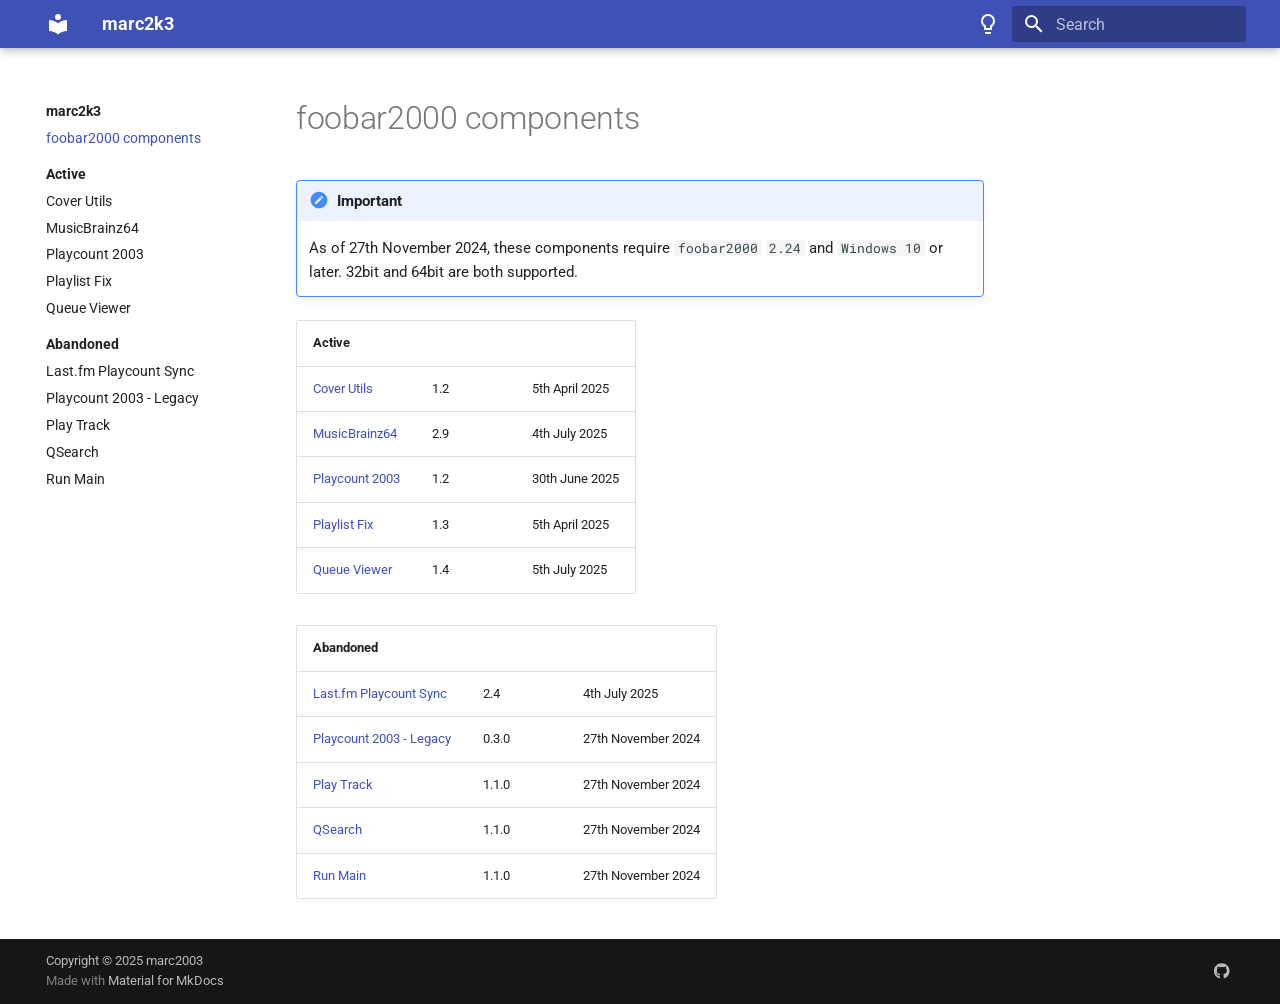
==== commit 8499f42c: "Deployed 2af8beb with MkDocs version: 1.6.1" ====
--- a/index.html
+++ b/index.html
@@ -254,6 +254,49 @@
   
   
   
+    
+    
+    
+    
+      
+        
+        
+      
+    
+    
+    <li class="md-nav__item md-nav__item--section md-nav__item--nested">
+      
+        
+        
+        <input class="md-nav__toggle md-toggle " type="checkbox" id="__nav_2" >
+        
+          
+          <label class="md-nav__link" for="__nav_2" id="__nav_2_label" tabindex="">
+            
+  
+  
+  <span class="md-ellipsis">
+    Active
+    
+  </span>
+  
+
+            <span class="md-nav__icon md-icon"></span>
+          </label>
+        
+        <nav class="md-nav" data-md-level="1" aria-labelledby="__nav_2_label" aria-expanded="false">
+          <label class="md-nav__title" for="__nav_2">
+            <span class="md-nav__icon md-icon"></span>
+            Active
+          </label>
+          <ul class="md-nav__list" data-md-scrollfix>
+            
+              
+                
+  
+  
+  
+  
     <li class="md-nav__item">
       <a href="component/cover-utils/" class="md-nav__link">
         
@@ -269,9 +312,152 @@
     </li>
   
 
-    
-      
-      
+              
+            
+              
+                
+  
+  
+  
+  
+    <li class="md-nav__item">
+      <a href="component/musicbrainz64/" class="md-nav__link">
+        
+  
+  
+  <span class="md-ellipsis">
+    MusicBrainz64
+    
+  </span>
+  
+
+      </a>
+    </li>
+  
+
+              
+            
+              
+                
+  
+  
+  
+  
+    <li class="md-nav__item">
+      <a href="component/playcount-2003/" class="md-nav__link">
+        
+  
+  
+  <span class="md-ellipsis">
+    Playcount 2003
+    
+  </span>
+  
+
+      </a>
+    </li>
+  
+
+              
+            
+              
+                
+  
+  
+  
+  
+    <li class="md-nav__item">
+      <a href="component/playlist-fix/" class="md-nav__link">
+        
+  
+  
+  <span class="md-ellipsis">
+    Playlist Fix
+    
+  </span>
+  
+
+      </a>
+    </li>
+  
+
+              
+            
+              
+                
+  
+  
+  
+  
+    <li class="md-nav__item">
+      <a href="component/queue-viewer/" class="md-nav__link">
+        
+  
+  
+  <span class="md-ellipsis">
+    Queue Viewer
+    
+  </span>
+  
+
+      </a>
+    </li>
+  
+
+              
+            
+          </ul>
+        </nav>
+      
+    </li>
+  
+
+    
+      
+      
+  
+  
+  
+  
+    
+    
+    
+    
+      
+        
+        
+      
+    
+    
+    <li class="md-nav__item md-nav__item--section md-nav__item--nested">
+      
+        
+        
+        <input class="md-nav__toggle md-toggle " type="checkbox" id="__nav_3" >
+        
+          
+          <label class="md-nav__link" for="__nav_3" id="__nav_3_label" tabindex="">
+            
+  
+  
+  <span class="md-ellipsis">
+    Abandoned
+    
+  </span>
+  
+
+            <span class="md-nav__icon md-icon"></span>
+          </label>
+        
+        <nav class="md-nav" data-md-level="1" aria-labelledby="__nav_3_label" aria-expanded="false">
+          <label class="md-nav__title" for="__nav_3">
+            <span class="md-nav__icon md-icon"></span>
+            Abandoned
+          </label>
+          <ul class="md-nav__list" data-md-scrollfix>
+            
+              
+                
   
   
   
@@ -291,37 +477,16 @@
     </li>
   
 
-    
-      
-      
-  
-  
-  
-  
-    <li class="md-nav__item">
-      <a href="component/musicbrainz64/" class="md-nav__link">
-        
-  
-  
-  <span class="md-ellipsis">
-    MusicBrainz64
-    
-  </span>
-  
-
-      </a>
-    </li>
-  
-
-    
-      
-      
-  
-  
-  
-  
-    <li class="md-nav__item">
-      <a href="component/playcount-2003/" class="md-nav__link">
+              
+            
+              
+                
+  
+  
+  
+  
+    <li class="md-nav__item">
+      <a href="component/playcount-2003-legacy/" class="md-nav__link">
         
   
   
@@ -335,53 +500,10 @@
     </li>
   
 
-    
-      
-      
-  
-  
-  
-  
-    <li class="md-nav__item">
-      <a href="component/playcount-2003-current/" class="md-nav__link">
-        
-  
-  
-  <span class="md-ellipsis">
-    Playcount 2003 - Current
-    
-  </span>
-  
-
-      </a>
-    </li>
-  
-
-    
-      
-      
-  
-  
-  
-  
-    <li class="md-nav__item">
-      <a href="component/playlist-fix/" class="md-nav__link">
-        
-  
-  
-  <span class="md-ellipsis">
-    Playlist Fix
-    
-  </span>
-  
-
-      </a>
-    </li>
-  
-
-    
-      
-      
+              
+            
+              
+                
   
   
   
@@ -401,9 +523,10 @@
     </li>
   
 
-    
-      
-      
+              
+            
+              
+                
   
   
   
@@ -423,31 +546,10 @@
     </li>
   
 
-    
-      
-      
-  
-  
-  
-  
-    <li class="md-nav__item">
-      <a href="component/queue-viewer/" class="md-nav__link">
-        
-  
-  
-  <span class="md-ellipsis">
-    Queue Viewer
-    
-  </span>
-  
-
-      </a>
-    </li>
-  
-
-    
-      
-      
+              
+            
+              
+                
   
   
   
@@ -464,6 +566,14 @@
   
 
       </a>
+    </li>
+  
+
+              
+            
+          </ul>
+        </nav>
+      
     </li>
   
 
@@ -510,7 +620,7 @@
 <table>
 <thead>
 <tr>
-<th style="text-align: left;"></th>
+<th style="text-align: left;">Active</th>
 <th style="text-align: left;"></th>
 <th style="text-align: left;"></th>
 </tr>
@@ -522,29 +632,45 @@
 <td style="text-align: left;">5th April 2025</td>
 </tr>
 <tr>
+<td style="text-align: left;"><a href="component/musicbrainz64/">MusicBrainz64</a></td>
+<td style="text-align: left;">2.9</td>
+<td style="text-align: left;">4th July 2025</td>
+</tr>
+<tr>
+<td style="text-align: left;"><a href="component/playcount-2003/">Playcount 2003</a></td>
+<td style="text-align: left;">1.2</td>
+<td style="text-align: left;">30th June 2025</td>
+</tr>
+<tr>
+<td style="text-align: left;"><a href="component/playlist-fix/">Playlist Fix</a></td>
+<td style="text-align: left;">1.3</td>
+<td style="text-align: left;">5th April 2025</td>
+</tr>
+<tr>
+<td style="text-align: left;"><a href="component/queue-viewer/">Queue Viewer</a></td>
+<td style="text-align: left;">1.4</td>
+<td style="text-align: left;">5th July 2025</td>
+</tr>
+</tbody>
+</table>
+<table>
+<thead>
+<tr>
+<th style="text-align: left;">Abandoned</th>
+<th style="text-align: left;"></th>
+<th style="text-align: left;"></th>
+</tr>
+</thead>
+<tbody>
+<tr>
 <td style="text-align: left;"><a href="component/lastfm-playcount-sync/">Last.fm Playcount Sync</a></td>
 <td style="text-align: left;">2.4</td>
 <td style="text-align: left;">4th July 2025</td>
 </tr>
 <tr>
-<td style="text-align: left;"><a href="component/musicbrainz64/">MusicBrainz64</a></td>
-<td style="text-align: left;">2.9</td>
-<td style="text-align: left;">4th July 2025</td>
-</tr>
-<tr>
-<td style="text-align: left;"><a href="component/playcount-2003/">Playcount 2003 - Legacy</a></td>
+<td style="text-align: left;"><a href="component/playcount-2003-legacy/">Playcount 2003 - Legacy</a></td>
 <td style="text-align: left;">0.3.0</td>
 <td style="text-align: left;">27th November 2024</td>
-</tr>
-<tr>
-<td style="text-align: left;"><a href="component/playcount-2003-current/">Playcount 2003 - Current</a></td>
-<td style="text-align: left;">1.2</td>
-<td style="text-align: left;">30th June 2025</td>
-</tr>
-<tr>
-<td style="text-align: left;"><a href="component/playlist-fix/">Playlist Fix</a></td>
-<td style="text-align: left;">1.3</td>
-<td style="text-align: left;">5th April 2025</td>
 </tr>
 <tr>
 <td style="text-align: left;"><a href="component/play-track/">Play Track</a></td>
@@ -555,11 +681,6 @@
 <td style="text-align: left;"><a href="component/qsearch/">QSearch</a></td>
 <td style="text-align: left;">1.1.0</td>
 <td style="text-align: left;">27th November 2024</td>
-</tr>
-<tr>
-<td style="text-align: left;"><a href="component/queue-viewer/">Queue Viewer</a></td>
-<td style="text-align: left;">1.4</td>
-<td style="text-align: left;">5th July 2025</td>
 </tr>
 <tr>
 <td style="text-align: left;"><a href="component/run-main/">Run Main</a></td>
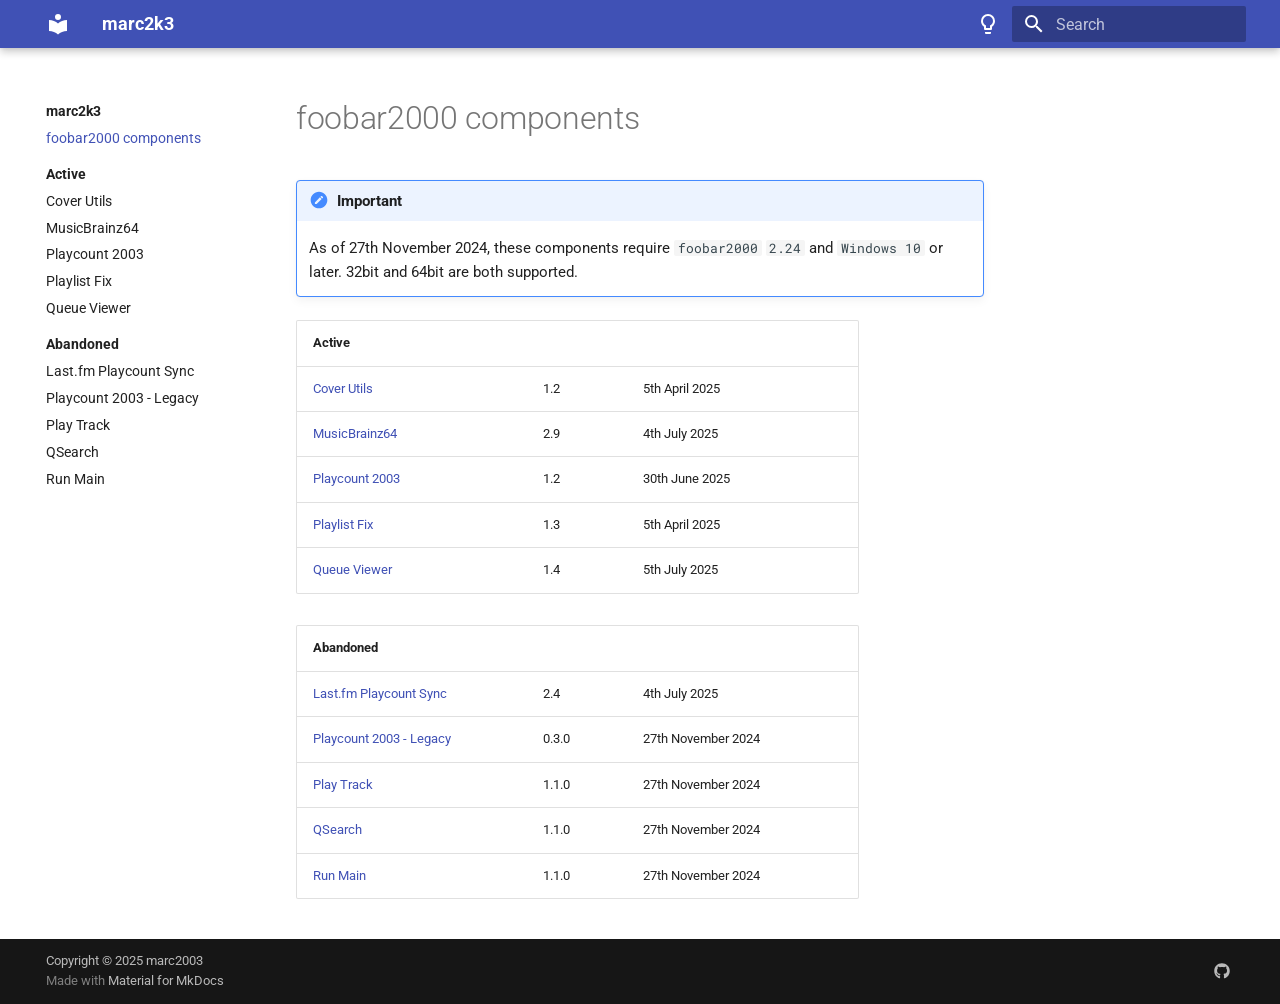
==== commit 3ed2f225: "Deployed 7810ad9 with MkDocs version: 1.6.1" ====
--- a/index.html
+++ b/index.html
@@ -14,7 +14,7 @@
       
       
       <link rel="icon" href="assets/images/favicon.png">
-      <meta name="generator" content="mkdocs-1.6.1, mkdocs-material-9.6.15">
+      <meta name="generator" content="mkdocs-1.6.1, mkdocs-material-9.6.16">
     
     
       
@@ -22,7 +22,7 @@
       
     
     
-      <link rel="stylesheet" href="assets/stylesheets/main.342714a4.min.css">
+      <link rel="stylesheet" href="assets/stylesheets/main.7e37652d.min.css">
       
         
         <link rel="stylesheet" href="assets/stylesheets/palette.06af60db.min.css">
@@ -739,7 +739,7 @@
       
     
     <a href="https://github.com/marc2k3" target="_blank" rel="noopener" title="github.com" class="md-social__link">
-      <svg xmlns="http://www.w3.org/2000/svg" viewBox="0 0 496 512"><!--! Font Awesome Free 6.7.2 by @fontawesome - https://fontawesome.com License - https://fontawesome.com/license/free (Icons: CC BY 4.0, Fonts: SIL OFL 1.1, Code: MIT License) Copyright 2024 Fonticons, Inc.--><path d="M165.9 397.4c0 2-2.3 3.6-5.2 3.6-3.3.3-5.6-1.3-5.6-3.6 0-2 2.3-3.6 5.2-3.6 3-.3 5.6 1.3 5.6 3.6m-31.1-4.5c-.7 2 1.3 4.3 4.3 4.9 2.6 1 5.6 0 6.2-2s-1.3-4.3-4.3-5.2c-2.6-.7-5.5.3-6.2 2.3m44.2-1.7c-2.9.7-4.9 2.6-4.6 4.9.3 2 2.9 3.3 5.9 2.6 2.9-.7 4.9-2.6 4.6-4.6-.3-1.9-3-3.2-5.9-2.9M244.8 8C106.1 8 0 113.3 0 252c0 110.9 69.8 205.8 169.5 239.2 12.8 2.3 17.3-5.6 17.3-12.1 0-6.2-.3-40.4-.3-61.4 0 0-70 15-84.7-29.8 0 0-11.4-29.1-27.8-36.6 0 0-22.9-15.7 1.6-15.4 0 0 24.9 2 38.6 25.8 21.9 38.6 58.6 27.5 72.9 20.9 2.3-16 8.8-27.1 16-33.7-55.9-6.2-112.3-14.3-112.3-110.5 0-27.5 7.6-41.3 23.6-58.9-2.6-6.5-11.1-33.3 2.6-67.9 20.9-6.5 69 27 69 27 20-5.6 41.5-8.5 62.8-8.5s42.8 2.9 62.8 8.5c0 0 48.1-33.6 69-27 13.7 34.7 5.2 61.4 2.6 67.9 16 17.7 25.8 31.5 25.8 58.9 0 96.5-58.9 104.2-114.8 110.5 9.2 7.9 17 22.9 17 46.4 0 33.7-.3 75.4-.3 83.6 0 6.5 4.6 14.4 17.3 12.1C428.2 457.8 496 362.9 496 252 496 113.3 383.5 8 244.8 8M97.2 352.9c-1.3 1-1 3.3.7 5.2 1.6 1.6 3.9 2.3 5.2 1 1.3-1 1-3.3-.7-5.2-1.6-1.6-3.9-2.3-5.2-1m-10.8-8.1c-.7 1.3.3 2.9 2.3 3.9 1.6 1 3.6.7 4.3-.7.7-1.3-.3-2.9-2.3-3.9-2-.6-3.6-.3-4.3.7m32.4 35.6c-1.6 1.3-1 4.3 1.3 6.2 2.3 2.3 5.2 2.6 6.5 1 1.3-1.3.7-4.3-1.3-6.2-2.2-2.3-5.2-2.6-6.5-1m-11.4-14.7c-1.6 1-1.6 3.6 0 5.9s4.3 3.3 5.6 2.3c1.6-1.3 1.6-3.9 0-6.2-1.4-2.3-4-3.3-5.6-2"/></svg>
+      <svg xmlns="http://www.w3.org/2000/svg" viewBox="0 0 512 512"><!--! Font Awesome Free 7.0.0 by @fontawesome - https://fontawesome.com License - https://fontawesome.com/license/free (Icons: CC BY 4.0, Fonts: SIL OFL 1.1, Code: MIT License) Copyright 2025 Fonticons, Inc.--><path fill="currentColor" d="M173.9 397.4c0 2-2.3 3.6-5.2 3.6-3.3.3-5.6-1.3-5.6-3.6 0-2 2.3-3.6 5.2-3.6 3-.3 5.6 1.3 5.6 3.6m-31.1-4.5c-.7 2 1.3 4.3 4.3 4.9 2.6 1 5.6 0 6.2-2s-1.3-4.3-4.3-5.2c-2.6-.7-5.5.3-6.2 2.3m44.2-1.7c-2.9.7-4.9 2.6-4.6 4.9.3 2 2.9 3.3 5.9 2.6 2.9-.7 4.9-2.6 4.6-4.6-.3-1.9-3-3.2-5.9-2.9M252.8 8C114.1 8 8 113.3 8 252c0 110.9 69.8 205.8 169.5 239.2 12.8 2.3 17.3-5.6 17.3-12.1 0-6.2-.3-40.4-.3-61.4 0 0-70 15-84.7-29.8 0 0-11.4-29.1-27.8-36.6 0 0-22.9-15.7 1.6-15.4 0 0 24.9 2 38.6 25.8 21.9 38.6 58.6 27.5 72.9 20.9 2.3-16 8.8-27.1 16-33.7-55.9-6.2-112.3-14.3-112.3-110.5 0-27.5 7.6-41.3 23.6-58.9-2.6-6.5-11.1-33.3 2.6-67.9 20.9-6.5 69 27 69 27 20-5.6 41.5-8.5 62.8-8.5s42.8 2.9 62.8 8.5c0 0 48.1-33.6 69-27 13.7 34.7 5.2 61.4 2.6 67.9 16 17.7 25.8 31.5 25.8 58.9 0 96.5-58.9 104.2-114.8 110.5 9.2 7.9 17 22.9 17 46.4 0 33.7-.3 75.4-.3 83.6 0 6.5 4.6 14.4 17.3 12.1C436.2 457.8 504 362.9 504 252 504 113.3 391.5 8 252.8 8M105.2 352.9c-1.3 1-1 3.3.7 5.2 1.6 1.6 3.9 2.3 5.2 1 1.3-1 1-3.3-.7-5.2-1.6-1.6-3.9-2.3-5.2-1m-10.8-8.1c-.7 1.3.3 2.9 2.3 3.9 1.6 1 3.6.7 4.3-.7.7-1.3-.3-2.9-2.3-3.9-2-.6-3.6-.3-4.3.7m32.4 35.6c-1.6 1.3-1 4.3 1.3 6.2 2.3 2.3 5.2 2.6 6.5 1 1.3-1.3.7-4.3-1.3-6.2-2.2-2.3-5.2-2.6-6.5-1m-11.4-14.7c-1.6 1-1.6 3.6 0 5.9s4.3 3.3 5.6 2.3c1.6-1.3 1.6-3.9 0-6.2-1.4-2.3-4-3.3-5.6-2"/></svg>
     </a>
   
 </div>
@@ -759,7 +759,7 @@
       <script id="__config" type="application/json">{"base": ".", "features": ["content.code.copy", "navigation.sections"], "search": "assets/javascripts/workers/search.d50fe291.min.js", "tags": null, "translations": {"clipboard.copied": "Copied to clipboard", "clipboard.copy": "Copy to clipboard", "search.result.more.one": "1 more on this page", "search.result.more.other": "# more on this page", "search.result.none": "No matching documents", "search.result.one": "1 matching document", "search.result.other": "# matching documents", "search.result.placeholder": "Type to start searching", "search.result.term.missing": "Missing", "select.version": "Select version"}, "version": null}</script>
     
     
-      <script src="assets/javascripts/bundle.56ea9cef.min.js"></script>
+      <script src="assets/javascripts/bundle.50899def.min.js"></script>
       
     
   </body>
--- a/assets/stylesheets/main.7e37652d.min.css
+++ b/assets/stylesheets/main.7e37652d.min.css
@@ -0,0 +1 @@
+@charset "UTF-8";html{-webkit-text-size-adjust:none;-moz-text-size-adjust:none;text-size-adjust:none;box-sizing:border-box}*,:after,:before{box-sizing:inherit}@media (prefers-reduced-motion){*,:after,:before{transition:none!important}}body{margin:0}a,button,input,label{-webkit-tap-highlight-color:transparent}a{color:inherit;text-decoration:none}hr{border:0;box-sizing:initial;display:block;height:.05rem;overflow:visible;padding:0}small{font-size:80%}sub,sup{line-height:1em}img{border-style:none}table{border-collapse:initial;border-spacing:0}td,th{font-weight:400;vertical-align:top}button{background:#0000;border:0;font-family:inherit;font-size:inherit;margin:0;padding:0}input{border:0;outline:none}:root{--md-primary-fg-color:#4051b5;--md-primary-fg-color--light:#5d6cc0;--md-primary-fg-color--dark:#303fa1;--md-primary-bg-color:#fff;--md-primary-bg-color--light:#ffffffb3;--md-accent-fg-color:#526cfe;--md-accent-fg-color--transparent:#526cfe1a;--md-accent-bg-color:#fff;--md-accent-bg-color--light:#ffffffb3}[data-md-color-scheme=default]{color-scheme:light}[data-md-color-scheme=default] img[src$="#gh-dark-mode-only"],[data-md-color-scheme=default] img[src$="#only-dark"]{display:none}:root,[data-md-color-scheme=default]{--md-hue:225deg;--md-default-fg-color:#000000de;--md-default-fg-color--light:#0000008a;--md-default-fg-color--lighter:#00000052;--md-default-fg-color--lightest:#00000012;--md-default-bg-color:#fff;--md-default-bg-color--light:#ffffffb3;--md-default-bg-color--lighter:#ffffff4d;--md-default-bg-color--lightest:#ffffff1f;--md-code-fg-color:#36464e;--md-code-bg-color:#f5f5f5;--md-code-hl-color:#4287ff;--md-code-hl-color--light:#4287ff1a;--md-code-hl-number-color:#d52a2a;--md-code-hl-special-color:#db1457;--md-code-hl-function-color:#a846b9;--md-code-hl-constant-color:#6e59d9;--md-code-hl-keyword-color:#3f6ec6;--md-code-hl-string-color:#1c7d4d;--md-code-hl-name-color:var(--md-code-fg-color);--md-code-hl-operator-color:var(--md-default-fg-color--light);--md-code-hl-punctuation-color:var(--md-default-fg-color--light);--md-code-hl-comment-color:var(--md-default-fg-color--light);--md-code-hl-generic-color:var(--md-default-fg-color--light);--md-code-hl-variable-color:var(--md-default-fg-color--light);--md-typeset-color:var(--md-default-fg-color);--md-typeset-a-color:var(--md-primary-fg-color);--md-typeset-del-color:#f5503d26;--md-typeset-ins-color:#0bd57026;--md-typeset-kbd-color:#fafafa;--md-typeset-kbd-accent-color:#fff;--md-typeset-kbd-border-color:#b8b8b8;--md-typeset-mark-color:#ffff0080;--md-typeset-table-color:#0000001f;--md-typeset-table-color--light:rgba(0,0,0,.035);--md-admonition-fg-color:var(--md-default-fg-color);--md-admonition-bg-color:var(--md-default-bg-color);--md-warning-fg-color:#000000de;--md-warning-bg-color:#ff9;--md-footer-fg-color:#fff;--md-footer-fg-color--light:#ffffffb3;--md-footer-fg-color--lighter:#ffffff73;--md-footer-bg-color:#000000de;--md-footer-bg-color--dark:#00000052;--md-shadow-z1:0 0.2rem 0.5rem #0000000d,0 0 0.05rem #0000001a;--md-shadow-z2:0 0.2rem 0.5rem #0000001a,0 0 0.05rem #00000040;--md-shadow-z3:0 0.2rem 0.5rem #0003,0 0 0.05rem #00000059}.md-icon svg{fill:currentcolor;display:block;height:1.2rem;width:1.2rem}body{-webkit-font-smoothing:antialiased;-moz-osx-font-smoothing:grayscale;--md-text-font-family:var(--md-text-font,_),-apple-system,BlinkMacSystemFont,Helvetica,Arial,sans-serif;--md-code-font-family:var(--md-code-font,_),SFMono-Regular,Consolas,Menlo,monospace}aside,body,input{font-feature-settings:"kern","liga";color:var(--md-typeset-color);font-family:var(--md-text-font-family)}code,kbd,pre{font-feature-settings:"kern";font-family:var(--md-code-font-family)}:root{--md-typeset-table-sort-icon:url('data:image/svg+xml;charset=utf-8,<svg xmlns="http://www.w3.org/2000/svg" viewBox="0 0 24 24"><path d="m18 21-4-4h3V7h-3l4-4 4 4h-3v10h3M2 19v-2h10v2M2 13v-2h7v2M2 7V5h4v2z"/></svg>');--md-typeset-table-sort-icon--asc:url('data:image/svg+xml;charset=utf-8,<svg xmlns="http://www.w3.org/2000/svg" viewBox="0 0 24 24"><path d="M19 17h3l-4 4-4-4h3V3h2M2 17h10v2H2M6 5v2H2V5m0 6h7v2H2z"/></svg>');--md-typeset-table-sort-icon--desc:url('data:image/svg+xml;charset=utf-8,<svg xmlns="http://www.w3.org/2000/svg" viewBox="0 0 24 24"><path d="M19 7h3l-4-4-4 4h3v14h2M2 17h10v2H2M6 5v2H2V5m0 6h7v2H2z"/></svg>')}.md-typeset{-webkit-print-color-adjust:exact;color-adjust:exact;font-size:.8rem;line-height:1.6;overflow-wrap:break-word}@media print{.md-typeset{font-size:.68rem}}.md-typeset blockquote,.md-typeset dl,.md-typeset figure,.md-typeset ol,.md-typeset pre,.md-typeset ul{margin-bottom:1em;margin-top:1em}.md-typeset h1{color:var(--md-default-fg-color--light);font-size:2em;line-height:1.3;margin:0 0 1.25em}.md-typeset h1,.md-typeset h2{font-weight:300;letter-spacing:-.01em}.md-typeset h2{font-size:1.5625em;line-height:1.4;margin:1.6em 0 .64em}.md-typeset h3{font-size:1.25em;font-weight:400;letter-spacing:-.01em;line-height:1.5;margin:1.6em 0 .8em}.md-typeset h2+h3{margin-top:.8em}.md-typeset h4{font-weight:700;letter-spacing:-.01em;margin:1em 0}.md-typeset h5,.md-typeset h6{color:var(--md-default-fg-color--light);font-size:.8em;font-weight:700;letter-spacing:-.01em;margin:1.25em 0}.md-typeset h5{text-transform:uppercase}.md-typeset h5 code{text-transform:none}.md-typeset hr{border-bottom:.05rem solid var(--md-default-fg-color--lightest);display:flow-root;margin:1.5em 0}.md-typeset a{color:var(--md-typeset-a-color);word-break:break-word}.md-typeset a,.md-typeset a:before{transition:color 125ms}.md-typeset a:focus,.md-typeset a:hover{color:var(--md-accent-fg-color)}.md-typeset a:focus code,.md-typeset a:hover code{background-color:var(--md-accent-fg-color--transparent)}.md-typeset a code{color:currentcolor;transition:background-color 125ms}.md-typeset a.focus-visible{outline-color:var(--md-accent-fg-color);outline-offset:.2rem}.md-typeset code,.md-typeset kbd,.md-typeset pre{color:var(--md-code-fg-color);direction:ltr;font-variant-ligatures:none}@media print{.md-typeset code,.md-typeset kbd,.md-typeset pre{white-space:pre-wrap}}.md-typeset code{background-color:var(--md-code-bg-color);border-radius:.1rem;-webkit-box-decoration-break:clone;box-decoration-break:clone;font-size:.85em;padding:0 .2941176471em;word-break:break-word}.md-typeset code:not(.focus-visible){-webkit-tap-highlight-color:transparent;outline:none}.md-typeset pre{display:flow-root;line-height:1.4;position:relative}.md-typeset pre>code{-webkit-box-decoration-break:slice;box-decoration-break:slice;box-shadow:none;display:block;margin:0;outline-color:var(--md-accent-fg-color);overflow:auto;padding:.7720588235em 1.1764705882em;scrollbar-color:var(--md-default-fg-color--lighter) #0000;scrollbar-width:thin;touch-action:auto;word-break:normal}.md-typeset pre>code:hover{scrollbar-color:var(--md-accent-fg-color) #0000}.md-typeset pre>code::-webkit-scrollbar{height:.2rem;width:.2rem}.md-typeset pre>code::-webkit-scrollbar-thumb{background-color:var(--md-default-fg-color--lighter)}.md-typeset pre>code::-webkit-scrollbar-thumb:hover{background-color:var(--md-accent-fg-color)}.md-typeset kbd{background-color:var(--md-typeset-kbd-color);border-radius:.1rem;box-shadow:0 .1rem 0 .05rem var(--md-typeset-kbd-border-color),0 .1rem 0 var(--md-typeset-kbd-border-color),0 -.1rem .2rem var(--md-typeset-kbd-accent-color) inset;color:var(--md-default-fg-color);display:inline-block;font-size:.75em;padding:0 .6666666667em;vertical-align:text-top;word-break:break-word}.md-typeset mark{background-color:var(--md-typeset-mark-color);-webkit-box-decoration-break:clone;box-decoration-break:clone;color:inherit;word-break:break-word}.md-typeset abbr{border-bottom:.05rem dotted var(--md-default-fg-color--light);cursor:help;text-decoration:none}.md-typeset small{opacity:.75}[dir=ltr] .md-typeset sub,[dir=ltr] .md-typeset sup{margin-left:.078125em}[dir=rtl] .md-typeset sub,[dir=rtl] .md-typeset sup{margin-right:.078125em}[dir=ltr] .md-typeset blockquote{padding-left:.6rem}[dir=rtl] .md-typeset blockquote{padding-right:.6rem}[dir=ltr] .md-typeset blockquote{border-left:.2rem solid var(--md-default-fg-color--lighter)}[dir=rtl] .md-typeset blockquote{border-right:.2rem solid var(--md-default-fg-color--lighter)}.md-typeset blockquote{color:var(--md-default-fg-color--light);margin-left:0;margin-right:0}.md-typeset ul{list-style-type:disc}.md-typeset ul[type]{list-style-type:revert-layer}[dir=ltr] .md-typeset ol,[dir=ltr] .md-typeset ul{margin-left:.625em}[dir=rtl] .md-typeset ol,[dir=rtl] .md-typeset ul{margin-right:.625em}.md-typeset ol,.md-typeset ul{padding:0}.md-typeset ol:not([hidden]),.md-typeset ul:not([hidden]){display:flow-root}.md-typeset ol ol,.md-typeset ul ol{list-style-type:lower-alpha}.md-typeset ol ol ol,.md-typeset ul ol ol{list-style-type:lower-roman}.md-typeset ol ol ol ol,.md-typeset ul ol ol ol{list-style-type:upper-alpha}.md-typeset ol ol ol ol ol,.md-typeset ul ol ol ol ol{list-style-type:upper-roman}.md-typeset ol[type],.md-typeset ul[type]{list-style-type:revert-layer}[dir=ltr] .md-typeset ol li,[dir=ltr] .md-typeset ul li{margin-left:1.25em}[dir=rtl] .md-typeset ol li,[dir=rtl] .md-typeset ul li{margin-right:1.25em}.md-typeset ol li,.md-typeset ul li{margin-bottom:.5em}.md-typeset ol li blockquote,.md-typeset ol li p,.md-typeset ul li blockquote,.md-typeset ul li p{margin:.5em 0}.md-typeset ol li:last-child,.md-typeset ul li:last-child{margin-bottom:0}[dir=ltr] .md-typeset ol li ol,[dir=ltr] .md-typeset ol li ul,[dir=ltr] .md-typeset ul li ol,[dir=ltr] .md-typeset ul li ul{margin-left:.625em}[dir=rtl] .md-typeset ol li ol,[dir=rtl] .md-typeset ol li ul,[dir=rtl] .md-typeset ul li ol,[dir=rtl] .md-typeset ul li ul{margin-right:.625em}.md-typeset ol li ol,.md-typeset ol li ul,.md-typeset ul li ol,.md-typeset ul li ul{margin-bottom:.5em;margin-top:.5em}[dir=ltr] .md-typeset dd{margin-left:1.875em}[dir=rtl] .md-typeset dd{margin-right:1.875em}.md-typeset dd{margin-bottom:1.5em;margin-top:1em}.md-typeset img,.md-typeset svg,.md-typeset video{height:auto;max-width:100%}.md-typeset img[align=left]{margin:1em 1em 1em 0}.md-typeset img[align=right]{margin:1em 0 1em 1em}.md-typeset img[align]:only-child{margin-top:0}.md-typeset figure{display:flow-root;margin:1em auto;max-width:100%;text-align:center;width:-moz-fit-content;width:fit-content}.md-typeset figure img{display:block;margin:0 auto}.md-typeset figcaption{font-style:italic;margin:1em auto;max-width:24rem}.md-typeset iframe{max-width:100%}.md-typeset table:not([class]){background-color:var(--md-default-bg-color);border:.05rem solid var(--md-typeset-table-color);border-radius:.1rem;display:inline-block;font-size:.64rem;max-width:100%;overflow:auto;touch-action:auto}@media print{.md-typeset table:not([class]){display:table}}.md-typeset table:not([class])+*{margin-top:1.5em}.md-typeset table:not([class]) td>:first-child,.md-typeset table:not([class]) th>:first-child{margin-top:0}.md-typeset table:not([class]) td>:last-child,.md-typeset table:not([class]) th>:last-child{margin-bottom:0}.md-typeset table:not([class]) td:not([align]),.md-typeset table:not([class]) th:not([align]){text-align:left}[dir=rtl] .md-typeset table:not([class]) td:not([align]),[dir=rtl] .md-typeset table:not([class]) th:not([align]){text-align:right}.md-typeset table:not([class]) th{font-weight:700;min-width:5rem;padding:.9375em 1.25em;vertical-align:top}.md-typeset table:not([class]) td{border-top:.05rem solid var(--md-typeset-table-color);padding:.9375em 1.25em;vertical-align:top}.md-typeset table:not([class]) tbody tr{transition:background-color 125ms}.md-typeset table:not([class]) tbody tr:hover{background-color:var(--md-typeset-table-color--light);box-shadow:0 .05rem 0 var(--md-default-bg-color) inset}.md-typeset table:not([class]) a{word-break:normal}.md-typeset table th[role=columnheader]{cursor:pointer}[dir=ltr] .md-typeset table th[role=columnheader]:after{margin-left:.5em}[dir=rtl] .md-typeset table th[role=columnheader]:after{margin-right:.5em}.md-typeset table th[role=columnheader]:after{content:"";display:inline-block;height:1.2em;-webkit-mask-image:var(--md-typeset-table-sort-icon);mask-image:var(--md-typeset-table-sort-icon);-webkit-mask-repeat:no-repeat;mask-repeat:no-repeat;-webkit-mask-size:contain;mask-size:contain;transition:background-color 125ms;vertical-align:text-bottom;width:1.2em}.md-typeset table th[role=columnheader]:hover:after{background-color:var(--md-default-fg-color--lighter)}.md-typeset table th[role=columnheader][aria-sort=ascending]:after{background-color:var(--md-default-fg-color--light);-webkit-mask-image:var(--md-typeset-table-sort-icon--asc);mask-image:var(--md-typeset-table-sort-icon--asc)}.md-typeset table th[role=columnheader][aria-sort=descending]:after{background-color:var(--md-default-fg-color--light);-webkit-mask-image:var(--md-typeset-table-sort-icon--desc);mask-image:var(--md-typeset-table-sort-icon--desc)}.md-typeset__scrollwrap{margin:1em -.8rem;overflow-x:auto;touch-action:auto}.md-typeset__table{display:inline-block;margin-bottom:.5em;padding:0 .8rem}@media print{.md-typeset__table{display:block}}html .md-typeset__table table{display:table;margin:0;overflow:hidden;width:100%}@media screen and (max-width:44.984375em){.md-content__inner>pre{margin:1em -.8rem}.md-content__inner>pre code{border-radius:0}}.md-typeset .md-author{border-radius:100%;display:block;flex-shrink:0;height:1.6rem;overflow:hidden;position:relative;transition:color 125ms,transform 125ms;width:1.6rem}.md-typeset .md-author img{display:block}.md-typeset .md-author--more{background:var(--md-default-fg-color--lightest);color:var(--md-default-fg-color--lighter);font-size:.6rem;font-weight:700;line-height:1.6rem;text-align:center}.md-typeset .md-author--long{height:2.4rem;width:2.4rem}.md-typeset a.md-author{transform:scale(1)}.md-typeset a.md-author img{border-radius:100%;filter:grayscale(100%) opacity(75%);transition:filter 125ms}.md-typeset a.md-author:focus,.md-typeset a.md-author:hover{transform:scale(1.1);z-index:1}.md-typeset a.md-author:focus img,.md-typeset a.md-author:hover img{filter:grayscale(0)}.md-banner{background-color:var(--md-footer-bg-color);color:var(--md-footer-fg-color);overflow:auto}@media print{.md-banner{display:none}}.md-banner--warning{background-color:var(--md-warning-bg-color);color:var(--md-warning-fg-color)}.md-banner__inner{font-size:.7rem;margin:.6rem auto;padding:0 .8rem}[dir=ltr] .md-banner__button{float:right}[dir=rtl] .md-banner__button{float:left}.md-banner__button{color:inherit;cursor:pointer;transition:opacity .25s}.no-js .md-banner__button{display:none}.md-banner__button:hover{opacity:.7}html{font-size:125%;height:100%;overflow-x:hidden}@media screen and (min-width:100em){html{font-size:137.5%}}@media screen and (min-width:125em){html{font-size:150%}}body{background-color:var(--md-default-bg-color);display:flex;flex-direction:column;font-size:.5rem;min-height:100%;position:relative;width:100%}@media print{body{display:block}}@media screen and (max-width:59.984375em){body[data-md-scrolllock]{position:fixed}}.md-grid{margin-left:auto;margin-right:auto;max-width:61rem}.md-container{display:flex;flex-direction:column;flex-grow:1}@media print{.md-container{display:block}}.md-main{flex-grow:1}.md-main__inner{display:flex;height:100%;margin-top:1.5rem}.md-ellipsis{overflow:hidden;text-overflow:ellipsis}.md-toggle{display:none}.md-option{height:0;opacity:0;position:absolute;width:0}.md-option:checked+label:not([hidden]){display:block}.md-option.focus-visible+label{outline-color:var(--md-accent-fg-color);outline-style:auto}.md-skip{background-color:var(--md-default-fg-color);border-radius:.1rem;color:var(--md-default-bg-color);font-size:.64rem;margin:.5rem;opacity:0;outline-color:var(--md-accent-fg-color);padding:.3rem .5rem;position:fixed;transform:translateY(.4rem);z-index:-1}.md-skip:focus{opacity:1;transform:translateY(0);transition:transform .25s cubic-bezier(.4,0,.2,1),opacity 175ms 75ms;z-index:10}@page{margin:25mm}:root{--md-clipboard-icon:url('data:image/svg+xml;charset=utf-8,<svg xmlns="http://www.w3.org/2000/svg" viewBox="0 0 24 24"><path d="M19 21H8V7h11m0-2H8a2 2 0 0 0-2 2v14a2 2 0 0 0 2 2h11a2 2 0 0 0 2-2V7a2 2 0 0 0-2-2m-3-4H4a2 2 0 0 0-2 2v14h2V3h12z"/></svg>')}.md-clipboard{border-radius:.1rem;color:var(--md-default-fg-color--lightest);cursor:pointer;height:1.5em;outline-color:var(--md-accent-fg-color);outline-offset:.1rem;position:absolute;right:.5em;top:.5em;transition:color .25s;width:1.5em;z-index:1}@media print{.md-clipboard{display:none}}.md-clipboard:not(.focus-visible){-webkit-tap-highlight-color:transparent;outline:none}:hover>.md-clipboard{color:var(--md-default-fg-color--light)}.md-clipboard:focus,.md-clipboard:hover{color:var(--md-accent-fg-color)}.md-clipboard:after{background-color:currentcolor;content:"";display:block;height:1.125em;margin:0 auto;-webkit-mask-image:var(--md-clipboard-icon);mask-image:var(--md-clipboard-icon);-webkit-mask-position:center;mask-position:center;-webkit-mask-repeat:no-repeat;mask-repeat:no-repeat;-webkit-mask-size:contain;mask-size:contain;width:1.125em}.md-clipboard--inline{cursor:pointer}.md-clipboard--inline code{transition:color .25s,background-color .25s}.md-clipboard--inline:focus code,.md-clipboard--inline:hover code{background-color:var(--md-accent-fg-color--transparent);color:var(--md-accent-fg-color)}.md-typeset .md-code__content{display:grid}@keyframes consent{0%{opacity:0;transform:translateY(100%)}to{opacity:1;transform:translateY(0)}}@keyframes overlay{0%{opacity:0}to{opacity:1}}.md-consent__overlay{animation:overlay .25s both;-webkit-backdrop-filter:blur(.1rem);backdrop-filter:blur(.1rem);background-color:#0000008a;height:100%;opacity:1;position:fixed;top:0;width:100%;z-index:5}.md-consent__inner{animation:consent .5s cubic-bezier(.1,.7,.1,1) both;background-color:var(--md-default-bg-color);border:0;border-radius:.1rem;bottom:0;box-shadow:0 0 .2rem #0000001a,0 .2rem .4rem #0003;max-height:100%;overflow:auto;padding:0;position:fixed;width:100%;z-index:5}.md-consent__form{padding:.8rem}.md-consent__settings{display:none;margin:1em 0}input:checked+.md-consent__settings{display:block}.md-consent__controls{margin-bottom:.8rem}.md-typeset .md-consent__controls .md-button{display:inline}@media screen and (max-width:44.984375em){.md-typeset .md-consent__controls .md-button{display:block;margin-top:.4rem;text-align:center;width:100%}}.md-consent label{cursor:pointer}.md-content{flex-grow:1;min-width:0}.md-content__inner{margin:0 .8rem 1.2rem;padding-top:.6rem}@media screen and (min-width:76.25em){[dir=ltr] .md-sidebar--primary:not([hidden])~.md-content>.md-content__inner{margin-left:1.2rem}[dir=ltr] .md-sidebar--secondary:not([hidden])~.md-content>.md-content__inner,[dir=rtl] .md-sidebar--primary:not([hidden])~.md-content>.md-content__inner{margin-right:1.2rem}[dir=rtl] .md-sidebar--secondary:not([hidden])~.md-content>.md-content__inner{margin-left:1.2rem}}.md-content__inner:before{content:"";display:block;height:.4rem}.md-content__inner>:last-child{margin-bottom:0}[dir=ltr] .md-content__button{float:right}[dir=rtl] .md-content__button{float:left}[dir=ltr] .md-content__button{margin-left:.4rem}[dir=rtl] .md-content__button{margin-right:.4rem}.md-content__button{margin:.4rem 0;padding:0}@media print{.md-content__button{display:none}}.md-typeset .md-content__button{color:var(--md-default-fg-color--lighter)}.md-content__button svg{display:inline;vertical-align:top}[dir=rtl] .md-content__button svg{transform:scaleX(-1)}[dir=ltr] .md-dialog{right:.8rem}[dir=rtl] .md-dialog{left:.8rem}.md-dialog{background-color:var(--md-default-fg-color);border-radius:.1rem;bottom:.8rem;box-shadow:var(--md-shadow-z3);min-width:11.1rem;opacity:0;padding:.4rem .6rem;pointer-events:none;position:fixed;transform:translateY(100%);transition:transform 0ms .4s,opacity .4s;z-index:4}@media print{.md-dialog{display:none}}.md-dialog--active{opacity:1;pointer-events:auto;transform:translateY(0);transition:transform .4s cubic-bezier(.075,.85,.175,1),opacity .4s}.md-dialog__inner{color:var(--md-default-bg-color);font-size:.7rem}.md-feedback{margin:2em 0 1em;text-align:center}.md-feedback fieldset{border:none;margin:0;padding:0}.md-feedback__title{font-weight:700;margin:1em auto}.md-feedback__inner{position:relative}.md-feedback__list{display:flex;flex-wrap:wrap;place-content:baseline center;position:relative}.md-feedback__list:hover .md-icon:not(:disabled){color:var(--md-default-fg-color--lighter)}:disabled .md-feedback__list{min-height:1.8rem}.md-feedback__icon{color:var(--md-default-fg-color--light);cursor:pointer;flex-shrink:0;margin:0 .1rem;transition:color 125ms}.md-feedback__icon:not(:disabled).md-icon:hover{color:var(--md-accent-fg-color)}.md-feedback__icon:disabled{color:var(--md-default-fg-color--lightest);pointer-events:none}.md-feedback__note{opacity:0;position:relative;transform:translateY(.4rem);transition:transform .4s cubic-bezier(.1,.7,.1,1),opacity .15s}.md-feedback__note>*{margin:0 auto;max-width:16rem}:disabled .md-feedback__note{opacity:1;transform:translateY(0)}@media print{.md-feedback{display:none}}.md-footer{background-color:var(--md-footer-bg-color);color:var(--md-footer-fg-color)}@media print{.md-footer{display:none}}.md-footer__inner{justify-content:space-between;overflow:auto;padding:.2rem}.md-footer__inner:not([hidden]){display:flex}.md-footer__link{align-items:end;display:flex;flex-grow:0.01;margin-bottom:.4rem;margin-top:1rem;max-width:100%;outline-color:var(--md-accent-fg-color);overflow:hidden;transition:opacity .25s}.md-footer__link:focus,.md-footer__link:hover{opacity:.7}[dir=rtl] .md-footer__link svg{transform:scaleX(-1)}@media screen and (max-width:44.984375em){.md-footer__link--prev{flex-shrink:0}.md-footer__link--prev .md-footer__title{display:none}}[dir=ltr] .md-footer__link--next{margin-left:auto}[dir=rtl] .md-footer__link--next{margin-right:auto}.md-footer__link--next{text-align:right}[dir=rtl] .md-footer__link--next{text-align:left}.md-footer__title{flex-grow:1;font-size:.9rem;margin-bottom:.7rem;max-width:calc(100% - 2.4rem);padding:0 1rem;white-space:nowrap}.md-footer__button{margin:.2rem;padding:.4rem}.md-footer__direction{font-size:.64rem;opacity:.7}.md-footer-meta{background-color:var(--md-footer-bg-color--dark)}.md-footer-meta__inner{display:flex;flex-wrap:wrap;justify-content:space-between;padding:.2rem}html .md-footer-meta.md-typeset a{color:var(--md-footer-fg-color--light)}html .md-footer-meta.md-typeset a:focus,html .md-footer-meta.md-typeset a:hover{color:var(--md-footer-fg-color)}.md-copyright{color:var(--md-footer-fg-color--lighter);font-size:.64rem;margin:auto .6rem;padding:.4rem 0;width:100%}@media screen and (min-width:45em){.md-copyright{width:auto}}.md-copyright__highlight{color:var(--md-footer-fg-color--light)}.md-social{display:inline-flex;gap:.2rem;margin:0 .4rem;padding:.2rem 0 .6rem}@media screen and (min-width:45em){.md-social{padding:.6rem 0}}.md-social__link{display:inline-block;height:1.6rem;text-align:center;width:1.6rem}.md-social__link:before{line-height:1.9}.md-social__link svg{fill:currentcolor;max-height:.8rem;vertical-align:-25%}.md-typeset .md-button{border:.1rem solid;border-radius:.1rem;color:var(--md-primary-fg-color);cursor:pointer;display:inline-block;font-weight:700;padding:.625em 2em;transition:color 125ms,background-color 125ms,border-color 125ms}.md-typeset .md-button--primary{background-color:var(--md-primary-fg-color);border-color:var(--md-primary-fg-color);color:var(--md-primary-bg-color)}.md-typeset .md-button:focus,.md-typeset .md-button:hover{background-color:var(--md-accent-fg-color);border-color:var(--md-accent-fg-color);color:var(--md-accent-bg-color)}[dir=ltr] .md-typeset .md-input{border-top-left-radius:.1rem}[dir=ltr] .md-typeset .md-input,[dir=rtl] .md-typeset .md-input{border-top-right-radius:.1rem}[dir=rtl] .md-typeset .md-input{border-top-left-radius:.1rem}.md-typeset .md-input{border-bottom:.1rem solid var(--md-default-fg-color--lighter);box-shadow:var(--md-shadow-z1);font-size:.8rem;height:1.8rem;padding:0 .6rem;transition:border .25s,box-shadow .25s}.md-typeset .md-input:focus,.md-typeset .md-input:hover{border-bottom-color:var(--md-accent-fg-color);box-shadow:var(--md-shadow-z2)}.md-typeset .md-input--stretch{width:100%}.md-header{background-color:var(--md-primary-fg-color);box-shadow:0 0 .2rem #0000,0 .2rem .4rem #0000;color:var(--md-primary-bg-color);display:block;left:0;position:sticky;right:0;top:0;z-index:4}@media print{.md-header{display:none}}.md-header[hidden]{transform:translateY(-100%);transition:transform .25s cubic-bezier(.8,0,.6,1),box-shadow .25s}.md-header--shadow{box-shadow:0 0 .2rem #0000001a,0 .2rem .4rem #0003;transition:transform .25s cubic-bezier(.1,.7,.1,1),box-shadow .25s}.md-header__inner{align-items:center;display:flex;padding:0 .2rem}.md-header__button{color:currentcolor;cursor:pointer;margin:.2rem;outline-color:var(--md-accent-fg-color);padding:.4rem;position:relative;transition:opacity .25s;vertical-align:middle;z-index:1}.md-header__button:hover{opacity:.7}.md-header__button:not([hidden]){display:inline-block}.md-header__button:not(.focus-visible){-webkit-tap-highlight-color:transparent;outline:none}.md-header__button.md-logo{margin:.2rem;padding:.4rem}@media screen and (max-width:76.234375em){.md-header__button.md-logo{display:none}}.md-header__button.md-logo img,.md-header__button.md-logo svg{fill:currentcolor;display:block;height:1.2rem;width:auto}@media screen and (min-width:60em){.md-header__button[for=__search]{display:none}}.no-js .md-header__button[for=__search]{display:none}[dir=rtl] .md-header__button[for=__search] svg{transform:scaleX(-1)}@media screen and (min-width:76.25em){.md-header__button[for=__drawer]{display:none}}.md-header__topic{display:flex;max-width:100%;position:absolute;transition:transform .4s cubic-bezier(.1,.7,.1,1),opacity .15s;white-space:nowrap}.md-header__topic+.md-header__topic{opacity:0;pointer-events:none;transform:translateX(1.25rem);transition:transform .4s cubic-bezier(1,.7,.1,.1),opacity .15s;z-index:-1}[dir=rtl] .md-header__topic+.md-header__topic{transform:translateX(-1.25rem)}.md-header__topic:first-child{font-weight:700}[dir=ltr] .md-header__title{margin-left:1rem;margin-right:.4rem}[dir=rtl] .md-header__title{margin-left:.4rem;margin-right:1rem}.md-header__title{flex-grow:1;font-size:.9rem;height:2.4rem;line-height:2.4rem}.md-header__title--active .md-header__topic{opacity:0;pointer-events:none;transform:translateX(-1.25rem);transition:transform .4s cubic-bezier(1,.7,.1,.1),opacity .15s;z-index:-1}[dir=rtl] .md-header__title--active .md-header__topic{transform:translateX(1.25rem)}.md-header__title--active .md-header__topic+.md-header__topic{opacity:1;pointer-events:auto;transform:translateX(0);transition:transform .4s cubic-bezier(.1,.7,.1,1),opacity .15s;z-index:0}.md-header__title>.md-header__ellipsis{height:100%;position:relative;width:100%}.md-header__option{display:flex;flex-shrink:0;max-width:100%;transition:max-width 0ms .25s,opacity .25s .25s;white-space:nowrap}[data-md-toggle=search]:checked~.md-header .md-header__option{max-width:0;opacity:0;transition:max-width 0ms,opacity 0ms}.md-header__option>input{bottom:0}.md-header__source{display:none}@media screen and (min-width:60em){[dir=ltr] .md-header__source{margin-left:1rem}[dir=rtl] .md-header__source{margin-right:1rem}.md-header__source{display:block;max-width:11.7rem;width:11.7rem}}@media screen and (min-width:76.25em){[dir=ltr] .md-header__source{margin-left:1.4rem}[dir=rtl] .md-header__source{margin-right:1.4rem}}.md-meta{color:var(--md-default-fg-color--light);font-size:.7rem;line-height:1.3}.md-meta__list{display:inline-flex;flex-wrap:wrap;list-style:none;margin:0;padding:0}.md-meta__item:not(:last-child):after{content:"·";margin-left:.2rem;margin-right:.2rem}.md-meta__link{color:var(--md-typeset-a-color)}.md-meta__link:focus,.md-meta__link:hover{color:var(--md-accent-fg-color)}.md-draft{background-color:#ff1744;border-radius:.125em;color:#fff;display:inline-block;font-weight:700;padding-left:.5714285714em;padding-right:.5714285714em}:root{--md-nav-icon--prev:url('data:image/svg+xml;charset=utf-8,<svg xmlns="http://www.w3.org/2000/svg" viewBox="0 0 24 24"><path d="M20 11v2H8l5.5 5.5-1.42 1.42L4.16 12l7.92-7.92L13.5 5.5 8 11z"/></svg>');--md-nav-icon--next:url('data:image/svg+xml;charset=utf-8,<svg xmlns="http://www.w3.org/2000/svg" viewBox="0 0 24 24"><path d="M8.59 16.58 13.17 12 8.59 7.41 10 6l6 6-6 6z"/></svg>');--md-toc-icon:url('data:image/svg+xml;charset=utf-8,<svg xmlns="http://www.w3.org/2000/svg" viewBox="0 0 24 24"><path d="M3 9h14V7H3zm0 4h14v-2H3zm0 4h14v-2H3zm16 0h2v-2h-2zm0-10v2h2V7zm0 6h2v-2h-2z"/></svg>')}.md-nav{font-size:.7rem;line-height:1.3}.md-nav__title{color:var(--md-default-fg-color--light);display:block;font-weight:700;overflow:hidden;padding:0 .6rem;text-overflow:ellipsis}.md-nav__title .md-nav__button{display:none}.md-nav__title .md-nav__button img{height:100%;width:auto}.md-nav__title .md-nav__button.md-logo img,.md-nav__title .md-nav__button.md-logo svg{fill:currentcolor;display:block;height:2.4rem;max-width:100%;object-fit:contain;width:auto}.md-nav__list{list-style:none;margin:0;padding:0}.md-nav__link{align-items:flex-start;display:flex;gap:.4rem;margin-top:.625em;scroll-snap-align:start;transition:color 125ms}.md-nav__link--passed{color:var(--md-default-fg-color--light)}.md-nav__item .md-nav__link--active,.md-nav__item .md-nav__link--active code{color:var(--md-typeset-a-color)}.md-nav__link .md-ellipsis{position:relative}[dir=ltr] .md-nav__link .md-icon:last-child{margin-left:auto}[dir=rtl] .md-nav__link .md-icon:last-child{margin-right:auto}.md-nav__link svg{fill:currentcolor;flex-shrink:0;height:1.3em;position:relative}.md-nav__link[for]:focus,.md-nav__link[for]:hover,.md-nav__link[href]:focus,.md-nav__link[href]:hover{color:var(--md-accent-fg-color);cursor:pointer}.md-nav__link.focus-visible{outline-color:var(--md-accent-fg-color);outline-offset:.2rem}.md-nav--primary .md-nav__link[for=__toc]{display:none}.md-nav--primary .md-nav__link[for=__toc] .md-icon:after{background-color:currentcolor;display:block;height:100%;-webkit-mask-image:var(--md-toc-icon);mask-image:var(--md-toc-icon);width:100%}.md-nav--primary .md-nav__link[for=__toc]~.md-nav{display:none}.md-nav__container>.md-nav__link{margin-top:0}.md-nav__container>.md-nav__link:first-child{flex-grow:1;min-width:0}.md-nav__icon{flex-shrink:0}.md-nav__source{display:none}@media screen and (max-width:76.234375em){.md-nav--primary,.md-nav--primary .md-nav{background-color:var(--md-default-bg-color);display:flex;flex-direction:column;height:100%;left:0;position:absolute;right:0;top:0;z-index:1}.md-nav--primary .md-nav__item,.md-nav--primary .md-nav__title{font-size:.8rem;line-height:1.5}.md-nav--primary .md-nav__title{background-color:var(--md-default-fg-color--lightest);color:var(--md-default-fg-color--light);cursor:pointer;height:5.6rem;line-height:2.4rem;padding:3rem .8rem .2rem;position:relative;white-space:nowrap}[dir=ltr] .md-nav--primary .md-nav__title .md-nav__icon{left:.4rem}[dir=rtl] .md-nav--primary .md-nav__title .md-nav__icon{right:.4rem}.md-nav--primary .md-nav__title .md-nav__icon{display:block;height:1.2rem;margin:.2rem;position:absolute;top:.4rem;width:1.2rem}.md-nav--primary .md-nav__title .md-nav__icon:after{background-color:currentcolor;content:"";display:block;height:100%;-webkit-mask-image:var(--md-nav-icon--prev);mask-image:var(--md-nav-icon--prev);-webkit-mask-position:center;mask-position:center;-webkit-mask-repeat:no-repeat;mask-repeat:no-repeat;-webkit-mask-size:contain;mask-size:contain;width:100%}.md-nav--primary .md-nav__title~.md-nav__list{background-color:var(--md-default-bg-color);box-shadow:0 .05rem 0 var(--md-default-fg-color--lightest) inset;overflow-y:auto;scroll-snap-type:y mandatory;touch-action:pan-y}.md-nav--primary .md-nav__title~.md-nav__list>:first-child{border-top:0}.md-nav--primary .md-nav__title[for=__drawer]{background-color:var(--md-primary-fg-color);color:var(--md-primary-bg-color);font-weight:700}.md-nav--primary .md-nav__title .md-logo{display:block;left:.2rem;margin:.2rem;padding:.4rem;position:absolute;right:.2rem;top:.2rem}.md-nav--primary .md-nav__list{flex:1}.md-nav--primary .md-nav__item{border-top:.05rem solid var(--md-default-fg-color--lightest)}.md-nav--primary .md-nav__item--active>.md-nav__link{color:var(--md-typeset-a-color)}.md-nav--primary .md-nav__item--active>.md-nav__link:focus,.md-nav--primary .md-nav__item--active>.md-nav__link:hover{color:var(--md-accent-fg-color)}.md-nav--primary .md-nav__link{margin-top:0;padding:.6rem .8rem}.md-nav--primary .md-nav__link svg{margin-top:.1em}.md-nav--primary .md-nav__link>.md-nav__link{padding:0}[dir=ltr] .md-nav--primary .md-nav__link .md-nav__icon{margin-right:-.2rem}[dir=rtl] .md-nav--primary .md-nav__link .md-nav__icon{margin-left:-.2rem}.md-nav--primary .md-nav__link .md-nav__icon{font-size:1.2rem;height:1.2rem;width:1.2rem}.md-nav--primary .md-nav__link .md-nav__icon:after{background-color:currentcolor;content:"";display:block;height:100%;-webkit-mask-image:var(--md-nav-icon--next);mask-image:var(--md-nav-icon--next);-webkit-mask-position:center;mask-position:center;-webkit-mask-repeat:no-repeat;mask-repeat:no-repeat;-webkit-mask-size:contain;mask-size:contain;width:100%}[dir=rtl] .md-nav--primary .md-nav__icon:after{transform:scale(-1)}.md-nav--primary .md-nav--secondary .md-nav{background-color:initial;position:static}[dir=ltr] .md-nav--primary .md-nav--secondary .md-nav .md-nav__link{padding-left:1.4rem}[dir=rtl] .md-nav--primary .md-nav--secondary .md-nav .md-nav__link{padding-right:1.4rem}[dir=ltr] .md-nav--primary .md-nav--secondary .md-nav .md-nav .md-nav__link{padding-left:2rem}[dir=rtl] .md-nav--primary .md-nav--secondary .md-nav .md-nav .md-nav__link{padding-right:2rem}[dir=ltr] .md-nav--primary .md-nav--secondary .md-nav .md-nav .md-nav .md-nav__link{padding-left:2.6rem}[dir=rtl] .md-nav--primary .md-nav--secondary .md-nav .md-nav .md-nav .md-nav__link{padding-right:2.6rem}[dir=ltr] .md-nav--primary .md-nav--secondary .md-nav .md-nav .md-nav .md-nav .md-nav__link{padding-left:3.2rem}[dir=rtl] .md-nav--primary .md-nav--secondary .md-nav .md-nav .md-nav .md-nav .md-nav__link{padding-right:3.2rem}.md-nav--secondary{background-color:initial}.md-nav__toggle~.md-nav{display:flex;opacity:0;transform:translateX(100%);transition:transform .25s cubic-bezier(.8,0,.6,1),opacity 125ms 50ms}[dir=rtl] .md-nav__toggle~.md-nav{transform:translateX(-100%)}.md-nav__toggle:checked~.md-nav{opacity:1;transform:translateX(0);transition:transform .25s cubic-bezier(.4,0,.2,1),opacity 125ms 125ms}.md-nav__toggle:checked~.md-nav>.md-nav__list{-webkit-backface-visibility:hidden;backface-visibility:hidden}}@media screen and (max-width:59.984375em){.md-nav--primary .md-nav__link[for=__toc]{display:flex}.md-nav--primary .md-nav__link[for=__toc] .md-icon:after{content:""}.md-nav--primary .md-nav__link[for=__toc]+.md-nav__link{display:none}.md-nav--primary .md-nav__link[for=__toc]~.md-nav{display:flex}.md-nav__source{background-color:var(--md-primary-fg-color--dark);color:var(--md-primary-bg-color);display:block;padding:0 .2rem}}@media screen and (min-width:60em) and (max-width:76.234375em){.md-nav--integrated .md-nav__link[for=__toc]{display:flex}.md-nav--integrated .md-nav__link[for=__toc] .md-icon:after{content:""}.md-nav--integrated .md-nav__link[for=__toc]+.md-nav__link{display:none}.md-nav--integrated .md-nav__link[for=__toc]~.md-nav{display:flex}}@media screen and (min-width:60em){.md-nav{margin-bottom:-.4rem}.md-nav--secondary .md-nav__title{background:var(--md-default-bg-color);box-shadow:0 0 .4rem .4rem var(--md-default-bg-color);position:sticky;top:0;z-index:1}.md-nav--secondary .md-nav__title[for=__toc]{scroll-snap-align:start}.md-nav--secondary .md-nav__title .md-nav__icon{display:none}[dir=ltr] .md-nav--secondary .md-nav__list{padding-left:.6rem}[dir=rtl] .md-nav--secondary .md-nav__list{padding-right:.6rem}.md-nav--secondary .md-nav__list{padding-bottom:.4rem}[dir=ltr] .md-nav--secondary .md-nav__item>.md-nav__link{margin-right:.4rem}[dir=rtl] .md-nav--secondary .md-nav__item>.md-nav__link{margin-left:.4rem}}@media screen and (min-width:76.25em){.md-nav{margin-bottom:-.4rem;transition:max-height .25s cubic-bezier(.86,0,.07,1)}.md-nav--primary .md-nav__title{background:var(--md-default-bg-color);box-shadow:0 0 .4rem .4rem var(--md-default-bg-color);position:sticky;top:0;z-index:1}.md-nav--primary .md-nav__title[for=__drawer]{scroll-snap-align:start}.md-nav--primary .md-nav__title .md-nav__icon{display:none}[dir=ltr] .md-nav--primary .md-nav__list{padding-left:.6rem}[dir=rtl] .md-nav--primary .md-nav__list{padding-right:.6rem}.md-nav--primary .md-nav__list{padding-bottom:.4rem}[dir=ltr] .md-nav--primary .md-nav__item>.md-nav__link{margin-right:.4rem}[dir=rtl] .md-nav--primary .md-nav__item>.md-nav__link{margin-left:.4rem}.md-nav__toggle~.md-nav{display:grid;grid-template-rows:minmax(.4rem,0fr);opacity:0;transition:grid-template-rows .25s cubic-bezier(.86,0,.07,1),opacity .25s,visibility 0ms .25s;visibility:collapse}.md-nav__toggle~.md-nav>.md-nav__list{overflow:hidden}.md-nav__toggle.md-toggle--indeterminate~.md-nav,.md-nav__toggle:checked~.md-nav{grid-template-rows:minmax(.4rem,1fr);opacity:1;transition:grid-template-rows .25s cubic-bezier(.86,0,.07,1),opacity .15s .1s,visibility 0ms;visibility:visible}.md-nav__toggle.md-toggle--indeterminate~.md-nav{transition:none}.md-nav__item--nested>.md-nav>.md-nav__title{display:none}.md-nav__item--section{display:block;margin:1.25em 0}.md-nav__item--section:last-child{margin-bottom:0}.md-nav__item--section>.md-nav__link{font-weight:700}.md-nav__item--section>.md-nav__link[for]{color:var(--md-default-fg-color--light)}.md-nav__item--section>.md-nav__link:not(.md-nav__container){pointer-events:none}.md-nav__item--section>.md-nav__link .md-icon,.md-nav__item--section>.md-nav__link>[for]{display:none}[dir=ltr] .md-nav__item--section>.md-nav{margin-left:-.6rem}[dir=rtl] .md-nav__item--section>.md-nav{margin-right:-.6rem}.md-nav__item--section>.md-nav{display:block;opacity:1;visibility:visible}.md-nav__item--section>.md-nav>.md-nav__list>.md-nav__item{padding:0}.md-nav__icon{border-radius:100%;height:.9rem;transition:background-color .25s;width:.9rem}.md-nav__icon:hover{background-color:var(--md-accent-fg-color--transparent)}.md-nav__icon:after{background-color:currentcolor;border-radius:100%;content:"";display:inline-block;height:100%;-webkit-mask-image:var(--md-nav-icon--next);mask-image:var(--md-nav-icon--next);-webkit-mask-position:center;mask-position:center;-webkit-mask-repeat:no-repeat;mask-repeat:no-repeat;-webkit-mask-size:contain;mask-size:contain;transition:transform .25s;vertical-align:-.1rem;width:100%}[dir=rtl] .md-nav__icon:after{transform:rotate(180deg)}.md-nav__item--nested .md-nav__toggle:checked~.md-nav__link .md-nav__icon:after,.md-nav__item--nested .md-toggle--indeterminate~.md-nav__link .md-nav__icon:after{transform:rotate(90deg)}.md-nav--lifted>.md-nav__list>.md-nav__item,.md-nav--lifted>.md-nav__title{display:none}.md-nav--lifted>.md-nav__list>.md-nav__item--active{display:block}.md-nav--lifted>.md-nav__list>.md-nav__item--active>.md-nav__link{background:var(--md-default-bg-color);box-shadow:0 0 .4rem .4rem var(--md-default-bg-color);margin-top:0;position:sticky;top:0;z-index:1}.md-nav--lifted>.md-nav__list>.md-nav__item--active>.md-nav__link:not(.md-nav__container){pointer-events:none}.md-nav--lifted>.md-nav__list>.md-nav__item--active.md-nav__item--section{margin:0}[dir=ltr] .md-nav--lifted>.md-nav__list>.md-nav__item>.md-nav:not(.md-nav--secondary){margin-left:-.6rem}[dir=rtl] .md-nav--lifted>.md-nav__list>.md-nav__item>.md-nav:not(.md-nav--secondary){margin-right:-.6rem}.md-nav--lifted>.md-nav__list>.md-nav__item>[for]{color:var(--md-default-fg-color--light)}.md-nav--lifted .md-nav[data-md-level="1"]{grid-template-rows:minmax(.4rem,1fr);opacity:1;visibility:visible}[dir=ltr] .md-nav--integrated>.md-nav__list>.md-nav__item--active .md-nav--secondary{border-left:.05rem solid var(--md-primary-fg-color)}[dir=rtl] .md-nav--integrated>.md-nav__list>.md-nav__item--active .md-nav--secondary{border-right:.05rem solid var(--md-primary-fg-color)}.md-nav--integrated>.md-nav__list>.md-nav__item--active .md-nav--secondary{display:block;margin-bottom:1.25em;opacity:1;visibility:visible}.md-nav--integrated>.md-nav__list>.md-nav__item--active .md-nav--secondary>.md-nav__list{overflow:visible;padding-bottom:0}.md-nav--integrated>.md-nav__list>.md-nav__item--active .md-nav--secondary>.md-nav__title{display:none}}.md-pagination{font-size:.8rem;font-weight:700;gap:.4rem}.md-pagination,.md-pagination>*{align-items:center;display:flex;justify-content:center}.md-pagination>*{border-radius:.2rem;height:1.8rem;min-width:1.8rem;text-align:center}.md-pagination__current{background-color:var(--md-default-fg-color--lightest);color:var(--md-default-fg-color--light)}.md-pagination__link{transition:color 125ms,background-color 125ms}.md-pagination__link:focus,.md-pagination__link:hover{background-color:var(--md-accent-fg-color--transparent);color:var(--md-accent-fg-color)}.md-pagination__link:focus svg,.md-pagination__link:hover svg{color:var(--md-accent-fg-color)}.md-pagination__link.focus-visible{outline-color:var(--md-accent-fg-color);outline-offset:.2rem}.md-pagination__link svg{fill:currentcolor;color:var(--md-default-fg-color--lighter);display:block;max-height:100%;width:1.2rem}.md-post__back{border-bottom:.05rem solid var(--md-default-fg-color--lightest);margin-bottom:1.2rem;padding-bottom:1.2rem}@media screen and (max-width:76.234375em){.md-post__back{display:none}}[dir=rtl] .md-post__back svg{transform:scaleX(-1)}.md-post__authors{display:flex;flex-direction:column;gap:.6rem;margin:0 .6rem 1.2rem}.md-post .md-post__meta a{transition:color 125ms}.md-post .md-post__meta a:focus,.md-post .md-post__meta a:hover{color:var(--md-accent-fg-color)}.md-post__title{color:var(--md-default-fg-color--light);font-weight:700}.md-post--excerpt{margin-bottom:3.2rem}.md-post--excerpt .md-post__header{align-items:center;display:flex;gap:.6rem;min-height:1.6rem}.md-post--excerpt .md-post__authors{align-items:center;display:inline-flex;flex-direction:row;gap:.2rem;margin:0;min-height:2.4rem}[dir=ltr] .md-post--excerpt .md-post__meta .md-meta__list{margin-right:.4rem}[dir=rtl] .md-post--excerpt .md-post__meta .md-meta__list{margin-left:.4rem}.md-post--excerpt .md-post__content>:first-child{--md-scroll-margin:6rem;margin-top:0}.md-post>.md-nav--secondary{margin:1em 0}.md-profile{align-items:center;display:flex;font-size:.7rem;gap:.6rem;line-height:1.4;width:100%}.md-profile__description{flex-grow:1}.md-content--post{display:flex}@media screen and (max-width:76.234375em){.md-content--post{flex-flow:column-reverse}}.md-content--post>.md-content__inner{flex-grow:1;min-width:0}@media screen and (min-width:76.25em){[dir=ltr] .md-content--post>.md-content__inner{margin-left:1.2rem}[dir=rtl] .md-content--post>.md-content__inner{margin-right:1.2rem}}@media screen and (max-width:76.234375em){.md-sidebar.md-sidebar--post{padding:0;position:static;width:100%}.md-sidebar.md-sidebar--post .md-sidebar__scrollwrap{overflow:visible}.md-sidebar.md-sidebar--post .md-sidebar__inner{padding:0}.md-sidebar.md-sidebar--post .md-post__meta{margin-left:.6rem;margin-right:.6rem}.md-sidebar.md-sidebar--post .md-nav__item{border:none;display:inline}.md-sidebar.md-sidebar--post .md-nav__list{display:inline-flex;flex-wrap:wrap;gap:.6rem;padding-bottom:.6rem;padding-top:.6rem}.md-sidebar.md-sidebar--post .md-nav__link{padding:0}.md-sidebar.md-sidebar--post .md-nav{height:auto;margin-bottom:0;position:static}}:root{--md-progress-value:0;--md-progress-delay:400ms}.md-progress{background:var(--md-primary-bg-color);height:.075rem;opacity:min(clamp(0,var(--md-progress-value),1),clamp(0,100 - var(--md-progress-value),1));position:fixed;top:0;transform:scaleX(calc(var(--md-progress-value)*1%));transform-origin:left;transition:transform .5s cubic-bezier(.19,1,.22,1),opacity .25s var(--md-progress-delay);width:100%;z-index:4}:root{--md-search-result-icon:url('data:image/svg+xml;charset=utf-8,<svg xmlns="http://www.w3.org/2000/svg" viewBox="0 0 24 24"><path d="M14 2H6a2 2 0 0 0-2 2v16a2 2 0 0 0 2 2h7c-.41-.25-.8-.56-1.14-.9-.33-.33-.61-.7-.86-1.1H6V4h7v5h5v1.18c.71.16 1.39.43 2 .82V8zm6.31 16.9c1.33-2.11.69-4.9-1.4-6.22-2.11-1.33-4.91-.68-6.22 1.4-1.34 2.11-.69 4.89 1.4 6.22 1.46.93 3.32.93 4.79.02L22 23.39 23.39 22zm-3.81.1a2.5 2.5 0 0 1-2.5-2.5 2.5 2.5 0 0 1 2.5-2.5 2.5 2.5 0 0 1 2.5 2.5 2.5 2.5 0 0 1-2.5 2.5"/></svg>')}.md-search{position:relative}@media screen and (min-width:60em){.md-search{padding:.2rem 0}}.no-js .md-search{display:none}.md-search__overlay{opacity:0;z-index:1}@media screen and (max-width:59.984375em){[dir=ltr] .md-search__overlay{left:-2.2rem}[dir=rtl] .md-search__overlay{right:-2.2rem}.md-search__overlay{background-color:var(--md-default-bg-color);border-radius:1rem;height:2rem;overflow:hidden;pointer-events:none;position:absolute;top:-1rem;transform-origin:center;transition:transform .3s .1s,opacity .2s .2s;width:2rem}[data-md-toggle=search]:checked~.md-header .md-search__overlay{opacity:1;transition:transform .4s,opacity .1s}}@media screen and (min-width:60em){[dir=ltr] .md-search__overlay{left:0}[dir=rtl] .md-search__overlay{right:0}.md-search__overlay{background-color:#0000008a;cursor:pointer;height:0;position:fixed;top:0;transition:width 0ms .25s,height 0ms .25s,opacity .25s;width:0}[data-md-toggle=search]:checked~.md-header .md-search__overlay{height:200vh;opacity:1;transition:width 0ms,height 0ms,opacity .25s;width:100%}}@media screen and (max-width:29.984375em){[data-md-toggle=search]:checked~.md-header .md-search__overlay{transform:scale(45)}}@media screen and (min-width:30em) and (max-width:44.984375em){[data-md-toggle=search]:checked~.md-header .md-search__overlay{transform:scale(60)}}@media screen and (min-width:45em) and (max-width:59.984375em){[data-md-toggle=search]:checked~.md-header .md-search__overlay{transform:scale(75)}}.md-search__inner{-webkit-backface-visibility:hidden;backface-visibility:hidden}@media screen and (max-width:59.984375em){[dir=ltr] .md-search__inner{left:0}[dir=rtl] .md-search__inner{right:0}.md-search__inner{height:0;opacity:0;overflow:hidden;position:fixed;top:0;transform:translateX(5%);transition:width 0ms .3s,height 0ms .3s,transform .15s cubic-bezier(.4,0,.2,1) .15s,opacity .15s .15s;width:0;z-index:2}[dir=rtl] .md-search__inner{transform:translateX(-5%)}[data-md-toggle=search]:checked~.md-header .md-search__inner{height:100%;opacity:1;transform:translateX(0);transition:width 0ms 0ms,height 0ms 0ms,transform .15s cubic-bezier(.1,.7,.1,1) .15s,opacity .15s .15s;width:100%}}@media screen and (min-width:60em){[dir=ltr] .md-search__inner{float:right}[dir=rtl] .md-search__inner{float:left}.md-search__inner{padding:.1rem 0;position:relative;transition:width .25s cubic-bezier(.1,.7,.1,1);width:11.7rem}}@media screen and (min-width:60em) and (max-width:76.234375em){[data-md-toggle=search]:checked~.md-header .md-search__inner{width:23.4rem}}@media screen and (min-width:76.25em){[data-md-toggle=search]:checked~.md-header .md-search__inner{width:34.4rem}}.md-search__form{background-color:var(--md-default-bg-color);box-shadow:0 0 .6rem #0000;height:2.4rem;position:relative;transition:color .25s,background-color .25s;z-index:2}@media screen and (min-width:60em){.md-search__form{background-color:#00000042;border-radius:.1rem;height:1.8rem}.md-search__form:hover{background-color:#ffffff1f}}[data-md-toggle=search]:checked~.md-header .md-search__form{background-color:var(--md-default-bg-color);border-radius:.1rem .1rem 0 0;box-shadow:0 0 .6rem #00000012;color:var(--md-default-fg-color)}[dir=ltr] .md-search__input{padding-left:3.6rem;padding-right:2.2rem}[dir=rtl] .md-search__input{padding-left:2.2rem;padding-right:3.6rem}.md-search__input{background:#0000;font-size:.9rem;height:100%;position:relative;text-overflow:ellipsis;width:100%;z-index:2}.md-search__input::placeholder{transition:color .25s}.md-search__input::placeholder,.md-search__input~.md-search__icon{color:var(--md-default-fg-color--light)}.md-search__input::-ms-clear{display:none}@media screen and (max-width:59.984375em){.md-search__input{font-size:.9rem;height:2.4rem;width:100%}}@media screen and (min-width:60em){[dir=ltr] .md-search__input{padding-left:2.2rem}[dir=rtl] .md-search__input{padding-right:2.2rem}.md-search__input{color:inherit;font-size:.8rem}.md-search__input::placeholder{color:var(--md-primary-bg-color--light)}.md-search__input+.md-search__icon{color:var(--md-primary-bg-color)}[data-md-toggle=search]:checked~.md-header .md-search__input{text-overflow:clip}[data-md-toggle=search]:checked~.md-header .md-search__input+.md-search__icon{color:var(--md-default-fg-color--light)}[data-md-toggle=search]:checked~.md-header .md-search__input::placeholder{color:#0000}}.md-search__icon{cursor:pointer;display:inline-block;height:1.2rem;transition:color .25s,opacity .25s;width:1.2rem}.md-search__icon:hover{opacity:.7}[dir=ltr] .md-search__icon[for=__search]{left:.5rem}[dir=rtl] .md-search__icon[for=__search]{right:.5rem}.md-search__icon[for=__search]{position:absolute;top:.3rem;z-index:2}[dir=rtl] .md-search__icon[for=__search] svg{transform:scaleX(-1)}@media screen and (max-width:59.984375em){[dir=ltr] .md-search__icon[for=__search]{left:.8rem}[dir=rtl] .md-search__icon[for=__search]{right:.8rem}.md-search__icon[for=__search]{top:.6rem}.md-search__icon[for=__search] svg:first-child{display:none}}@media screen and (min-width:60em){.md-search__icon[for=__search]{pointer-events:none}.md-search__icon[for=__search] svg:last-child{display:none}}[dir=ltr] .md-search__options{right:.5rem}[dir=rtl] .md-search__options{left:.5rem}.md-search__options{pointer-events:none;position:absolute;top:.3rem;z-index:2}@media screen and (max-width:59.984375em){[dir=ltr] .md-search__options{right:.8rem}[dir=rtl] .md-search__options{left:.8rem}.md-search__options{top:.6rem}}[dir=ltr] .md-search__options>.md-icon{margin-left:.2rem}[dir=rtl] .md-search__options>.md-icon{margin-right:.2rem}.md-search__options>.md-icon{color:var(--md-default-fg-color--light);opacity:0;transform:scale(.75);transition:transform .15s cubic-bezier(.1,.7,.1,1),opacity .15s}.md-search__options>.md-icon:not(.focus-visible){-webkit-tap-highlight-color:transparent;outline:none}[data-md-toggle=search]:checked~.md-header .md-search__input:valid~.md-search__options>.md-icon{opacity:1;pointer-events:auto;transform:scale(1)}[data-md-toggle=search]:checked~.md-header .md-search__input:valid~.md-search__options>.md-icon:hover{opacity:.7}[dir=ltr] .md-search__suggest{padding-left:3.6rem;padding-right:2.2rem}[dir=rtl] .md-search__suggest{padding-left:2.2rem;padding-right:3.6rem}.md-search__suggest{align-items:center;color:var(--md-default-fg-color--lighter);display:flex;font-size:.9rem;height:100%;opacity:0;position:absolute;top:0;transition:opacity 50ms;white-space:nowrap;width:100%}@media screen and (min-width:60em){[dir=ltr] .md-search__suggest{padding-left:2.2rem}[dir=rtl] .md-search__suggest{padding-right:2.2rem}.md-search__suggest{font-size:.8rem}}[data-md-toggle=search]:checked~.md-header .md-search__suggest{opacity:1;transition:opacity .3s .1s}[dir=ltr] .md-search__output{border-bottom-left-radius:.1rem}[dir=ltr] .md-search__output,[dir=rtl] .md-search__output{border-bottom-right-radius:.1rem}[dir=rtl] .md-search__output{border-bottom-left-radius:.1rem}.md-search__output{overflow:hidden;position:absolute;width:100%;z-index:1}@media screen and (max-width:59.984375em){.md-search__output{bottom:0;top:2.4rem}}@media screen and (min-width:60em){.md-search__output{opacity:0;top:1.9rem;transition:opacity .4s}[data-md-toggle=search]:checked~.md-header .md-search__output{box-shadow:var(--md-shadow-z3);opacity:1}}.md-search__scrollwrap{-webkit-backface-visibility:hidden;backface-visibility:hidden;background-color:var(--md-default-bg-color);height:100%;overflow-y:auto;touch-action:pan-y}@media (-webkit-max-device-pixel-ratio:1),(max-resolution:1dppx){.md-search__scrollwrap{transform:translateZ(0)}}@media screen and (min-width:60em) and (max-width:76.234375em){.md-search__scrollwrap{width:23.4rem}}@media screen and (min-width:76.25em){.md-search__scrollwrap{width:34.4rem}}@media screen and (min-width:60em){.md-search__scrollwrap{max-height:0;scrollbar-color:var(--md-default-fg-color--lighter) #0000;scrollbar-width:thin}[data-md-toggle=search]:checked~.md-header .md-search__scrollwrap{max-height:75vh}.md-search__scrollwrap:hover{scrollbar-color:var(--md-accent-fg-color) #0000}.md-search__scrollwrap::-webkit-scrollbar{height:.2rem;width:.2rem}.md-search__scrollwrap::-webkit-scrollbar-thumb{background-color:var(--md-default-fg-color--lighter)}.md-search__scrollwrap::-webkit-scrollbar-thumb:hover{background-color:var(--md-accent-fg-color)}}.md-search-result{color:var(--md-default-fg-color);word-break:break-word}.md-search-result__meta{background-color:var(--md-default-fg-color--lightest);color:var(--md-default-fg-color--light);font-size:.64rem;line-height:1.8rem;padding:0 .8rem;scroll-snap-align:start}@media screen and (min-width:60em){[dir=ltr] .md-search-result__meta{padding-left:2.2rem}[dir=rtl] .md-search-result__meta{padding-right:2.2rem}}.md-search-result__list{list-style:none;margin:0;padding:0;-webkit-user-select:none;user-select:none}.md-search-result__item{box-shadow:0 -.05rem var(--md-default-fg-color--lightest)}.md-search-result__item:first-child{box-shadow:none}.md-search-result__link{display:block;outline:none;scroll-snap-align:start;transition:background-color .25s}.md-search-result__link:focus,.md-search-result__link:hover{background-color:var(--md-accent-fg-color--transparent)}.md-search-result__link:last-child p:last-child{margin-bottom:.6rem}.md-search-result__more>summary{cursor:pointer;display:block;outline:none;position:sticky;scroll-snap-align:start;top:0;z-index:1}.md-search-result__more>summary::marker{display:none}.md-search-result__more>summary::-webkit-details-marker{display:none}.md-search-result__more>summary>div{color:var(--md-typeset-a-color);font-size:.64rem;padding:.75em .8rem;transition:color .25s,background-color .25s}@media screen and (min-width:60em){[dir=ltr] .md-search-result__more>summary>div{padding-left:2.2rem}[dir=rtl] .md-search-result__more>summary>div{padding-right:2.2rem}}.md-search-result__more>summary:focus>div,.md-search-result__more>summary:hover>div{background-color:var(--md-accent-fg-color--transparent);color:var(--md-accent-fg-color)}.md-search-result__more[open]>summary{background-color:var(--md-default-bg-color)}.md-search-result__article{overflow:hidden;padding:0 .8rem;position:relative}@media screen and (min-width:60em){[dir=ltr] .md-search-result__article{padding-left:2.2rem}[dir=rtl] .md-search-result__article{padding-right:2.2rem}}[dir=ltr] .md-search-result__icon{left:0}[dir=rtl] .md-search-result__icon{right:0}.md-search-result__icon{color:var(--md-default-fg-color--light);height:1.2rem;margin:.5rem;position:absolute;width:1.2rem}@media screen and (max-width:59.984375em){.md-search-result__icon{display:none}}.md-search-result__icon:after{background-color:currentcolor;content:"";display:inline-block;height:100%;-webkit-mask-image:var(--md-search-result-icon);mask-image:var(--md-search-result-icon);-webkit-mask-position:center;mask-position:center;-webkit-mask-repeat:no-repeat;mask-repeat:no-repeat;-webkit-mask-size:contain;mask-size:contain;width:100%}[dir=rtl] .md-search-result__icon:after{transform:scaleX(-1)}.md-search-result .md-typeset{color:var(--md-default-fg-color--light);font-size:.64rem;line-height:1.6}.md-search-result .md-typeset h1{color:var(--md-default-fg-color);font-size:.8rem;font-weight:400;line-height:1.4;margin:.55rem 0}.md-search-result .md-typeset h1 mark{text-decoration:none}.md-search-result .md-typeset h2{color:var(--md-default-fg-color);font-size:.64rem;font-weight:700;line-height:1.6;margin:.5em 0}.md-search-result .md-typeset h2 mark{text-decoration:none}.md-search-result__terms{color:var(--md-default-fg-color);display:block;font-size:.64rem;font-style:italic;margin:.5em 0}.md-search-result mark{background-color:initial;color:var(--md-accent-fg-color);text-decoration:underline}.md-select{position:relative;z-index:1}.md-select__inner{background-color:var(--md-default-bg-color);border-radius:.1rem;box-shadow:var(--md-shadow-z2);color:var(--md-default-fg-color);left:50%;margin-top:.2rem;max-height:0;opacity:0;position:absolute;top:calc(100% - .2rem);transform:translate3d(-50%,.3rem,0);transition:transform .25s 375ms,opacity .25s .25s,max-height 0ms .5s}.md-select:focus-within .md-select__inner,.md-select:hover .md-select__inner{max-height:10rem;opacity:1;transform:translate3d(-50%,0,0);transition:transform .25s cubic-bezier(.1,.7,.1,1),opacity .25s,max-height 0ms}.md-select__inner:after{border-bottom:.2rem solid #0000;border-bottom-color:var(--md-default-bg-color);border-left:.2rem solid #0000;border-right:.2rem solid #0000;border-top:0;content:"";height:0;left:50%;margin-left:-.2rem;margin-top:-.2rem;position:absolute;top:0;width:0}.md-select__list{border-radius:.1rem;font-size:.8rem;list-style-type:none;margin:0;max-height:inherit;overflow:auto;padding:0}.md-select__item{line-height:1.8rem}[dir=ltr] .md-select__link{padding-left:.6rem;padding-right:1.2rem}[dir=rtl] .md-select__link{padding-left:1.2rem;padding-right:.6rem}.md-select__link{cursor:pointer;display:block;outline:none;scroll-snap-align:start;transition:background-color .25s,color .25s;width:100%}.md-select__link:focus,.md-select__link:hover{color:var(--md-accent-fg-color)}.md-select__link:focus{background-color:var(--md-default-fg-color--lightest)}.md-sidebar{align-self:flex-start;flex-shrink:0;padding:1.2rem 0;position:sticky;top:2.4rem;width:12.1rem}@media print{.md-sidebar{display:none}}@media screen and (max-width:76.234375em){[dir=ltr] .md-sidebar--primary{left:-12.1rem}[dir=rtl] .md-sidebar--primary{right:-12.1rem}.md-sidebar--primary{background-color:var(--md-default-bg-color);display:block;height:100%;position:fixed;top:0;transform:translateX(0);transition:transform .25s cubic-bezier(.4,0,.2,1),box-shadow .25s;width:12.1rem;z-index:5}[data-md-toggle=drawer]:checked~.md-container .md-sidebar--primary{box-shadow:var(--md-shadow-z3);transform:translateX(12.1rem)}[dir=rtl] [data-md-toggle=drawer]:checked~.md-container .md-sidebar--primary{transform:translateX(-12.1rem)}.md-sidebar--primary .md-sidebar__scrollwrap{bottom:0;left:0;margin:0;overflow:hidden;position:absolute;right:0;scroll-snap-type:none;top:0}}@media screen and (min-width:76.25em){.md-sidebar{height:0}.no-js .md-sidebar{height:auto}.md-header--lifted~.md-container .md-sidebar{top:4.8rem}}.md-sidebar--secondary{display:none;order:2}@media screen and (min-width:60em){.md-sidebar--secondary{height:0}.no-js .md-sidebar--secondary{height:auto}.md-sidebar--secondary:not([hidden]){display:block}.md-sidebar--secondary .md-sidebar__scrollwrap{touch-action:pan-y}}.md-sidebar__scrollwrap{-webkit-backface-visibility:hidden;backface-visibility:hidden;margin:0 .2rem;overflow-y:auto;scrollbar-color:var(--md-default-fg-color--lighter) #0000}@media screen and (min-width:60em){.md-sidebar__scrollwrap{scrollbar-gutter:stable;scrollbar-width:thin}}.md-sidebar__scrollwrap::-webkit-scrollbar{height:.2rem;width:.2rem}.md-sidebar__scrollwrap:focus-within,.md-sidebar__scrollwrap:hover{scrollbar-color:var(--md-accent-fg-color) #0000}.md-sidebar__scrollwrap:focus-within::-webkit-scrollbar-thumb,.md-sidebar__scrollwrap:hover::-webkit-scrollbar-thumb{background-color:var(--md-default-fg-color--lighter)}.md-sidebar__scrollwrap:focus-within::-webkit-scrollbar-thumb:hover,.md-sidebar__scrollwrap:hover::-webkit-scrollbar-thumb:hover{background-color:var(--md-accent-fg-color)}@supports selector(::-webkit-scrollbar){.md-sidebar__scrollwrap{scrollbar-gutter:auto}[dir=ltr] .md-sidebar__inner{padding-right:calc(100% - 11.5rem)}[dir=rtl] .md-sidebar__inner{padding-left:calc(100% - 11.5rem)}}@media screen and (max-width:76.234375em){.md-overlay{background-color:#0000008a;height:0;opacity:0;position:fixed;top:0;transition:width 0ms .25s,height 0ms .25s,opacity .25s;width:0;z-index:5}[data-md-toggle=drawer]:checked~.md-overlay{height:100%;opacity:1;transition:width 0ms,height 0ms,opacity .25s;width:100%}}@keyframes facts{0%{height:0}to{height:.65rem}}@keyframes fact{0%{opacity:0;transform:translateY(100%)}50%{opacity:0}to{opacity:1;transform:translateY(0)}}:root{--md-source-forks-icon:url('data:image/svg+xml;charset=utf-8,<svg xmlns="http://www.w3.org/2000/svg" viewBox="0 0 16 16"><path d="M5 5.372v.878c0 .414.336.75.75.75h4.5a.75.75 0 0 0 .75-.75v-.878a2.25 2.25 0 1 1 1.5 0v.878a2.25 2.25 0 0 1-2.25 2.25h-1.5v2.128a2.251 2.251 0 1 1-1.5 0V8.5h-1.5A2.25 2.25 0 0 1 3.5 6.25v-.878a2.25 2.25 0 1 1 1.5 0M5 3.25a.75.75 0 1 0-1.5 0 .75.75 0 0 0 1.5 0m6.75.75a.75.75 0 1 0 0-1.5.75.75 0 0 0 0 1.5m-3 8.75a.75.75 0 1 0-1.5 0 .75.75 0 0 0 1.5 0"/></svg>');--md-source-repositories-icon:url('data:image/svg+xml;charset=utf-8,<svg xmlns="http://www.w3.org/2000/svg" viewBox="0 0 16 16"><path d="M2 2.5A2.5 2.5 0 0 1 4.5 0h8.75a.75.75 0 0 1 .75.75v12.5a.75.75 0 0 1-.75.75h-2.5a.75.75 0 0 1 0-1.5h1.75v-2h-8a1 1 0 0 0-.714 1.7.75.75 0 1 1-1.072 1.05A2.5 2.5 0 0 1 2 11.5Zm10.5-1h-8a1 1 0 0 0-1 1v6.708A2.5 2.5 0 0 1 4.5 9h8ZM5 12.25a.25.25 0 0 1 .25-.25h3.5a.25.25 0 0 1 .25.25v3.25a.25.25 0 0 1-.4.2l-1.45-1.087a.25.25 0 0 0-.3 0L5.4 15.7a.25.25 0 0 1-.4-.2Z"/></svg>');--md-source-stars-icon:url('data:image/svg+xml;charset=utf-8,<svg xmlns="http://www.w3.org/2000/svg" viewBox="0 0 16 16"><path d="M8 .25a.75.75 0 0 1 .673.418l1.882 3.815 4.21.612a.75.75 0 0 1 .416 1.279l-3.046 2.97.719 4.192a.751.751 0 0 1-1.088.791L8 12.347l-3.766 1.98a.75.75 0 0 1-1.088-.79l.72-4.194L.818 6.374a.75.75 0 0 1 .416-1.28l4.21-.611L7.327.668A.75.75 0 0 1 8 .25m0 2.445L6.615 5.5a.75.75 0 0 1-.564.41l-3.097.45 2.24 2.184a.75.75 0 0 1 .216.664l-.528 3.084 2.769-1.456a.75.75 0 0 1 .698 0l2.77 1.456-.53-3.084a.75.75 0 0 1 .216-.664l2.24-2.183-3.096-.45a.75.75 0 0 1-.564-.41z"/></svg>');--md-source-version-icon:url('data:image/svg+xml;charset=utf-8,<svg xmlns="http://www.w3.org/2000/svg" viewBox="0 0 16 16"><path d="M1 7.775V2.75C1 1.784 1.784 1 2.75 1h5.025c.464 0 .91.184 1.238.513l6.25 6.25a1.75 1.75 0 0 1 0 2.474l-5.026 5.026a1.75 1.75 0 0 1-2.474 0l-6.25-6.25A1.75 1.75 0 0 1 1 7.775m1.5 0c0 .066.026.13.073.177l6.25 6.25a.25.25 0 0 0 .354 0l5.025-5.025a.25.25 0 0 0 0-.354l-6.25-6.25a.25.25 0 0 0-.177-.073H2.75a.25.25 0 0 0-.25.25ZM6 5a1 1 0 1 1 0 2 1 1 0 0 1 0-2"/></svg>')}.md-source{-webkit-backface-visibility:hidden;backface-visibility:hidden;display:block;font-size:.65rem;line-height:1.2;outline-color:var(--md-accent-fg-color);transition:opacity .25s;white-space:nowrap}.md-source:hover{opacity:.7}.md-source__icon{display:inline-block;height:2.4rem;vertical-align:middle;width:2rem}[dir=ltr] .md-source__icon svg{margin-left:.6rem}[dir=rtl] .md-source__icon svg{margin-right:.6rem}.md-source__icon svg{margin-top:.6rem}[dir=ltr] .md-source__icon+.md-source__repository{padding-left:2rem}[dir=rtl] .md-source__icon+.md-source__repository{padding-right:2rem}[dir=ltr] .md-source__icon+.md-source__repository{margin-left:-2rem}[dir=rtl] .md-source__icon+.md-source__repository{margin-right:-2rem}[dir=ltr] .md-source__repository{margin-left:.6rem}[dir=rtl] .md-source__repository{margin-right:.6rem}.md-source__repository{display:inline-block;max-width:calc(100% - 1.2rem);overflow:hidden;text-overflow:ellipsis;vertical-align:middle}.md-source__facts{display:flex;font-size:.55rem;gap:.4rem;list-style-type:none;margin:.1rem 0 0;opacity:.75;overflow:hidden;padding:0;width:100%}.md-source__repository--active .md-source__facts{animation:facts .25s ease-in}.md-source__fact{overflow:hidden;text-overflow:ellipsis}.md-source__repository--active .md-source__fact{animation:fact .4s ease-out}[dir=ltr] .md-source__fact:before{margin-right:.1rem}[dir=rtl] .md-source__fact:before{margin-left:.1rem}.md-source__fact:before{background-color:currentcolor;content:"";display:inline-block;height:.6rem;-webkit-mask-position:center;mask-position:center;-webkit-mask-repeat:no-repeat;mask-repeat:no-repeat;-webkit-mask-size:contain;mask-size:contain;vertical-align:text-top;width:.6rem}.md-source__fact:nth-child(1n+2){flex-shrink:0}.md-source__fact--version:before{-webkit-mask-image:var(--md-source-version-icon);mask-image:var(--md-source-version-icon)}.md-source__fact--stars:before{-webkit-mask-image:var(--md-source-stars-icon);mask-image:var(--md-source-stars-icon)}.md-source__fact--forks:before{-webkit-mask-image:var(--md-source-forks-icon);mask-image:var(--md-source-forks-icon)}.md-source__fact--repositories:before{-webkit-mask-image:var(--md-source-repositories-icon);mask-image:var(--md-source-repositories-icon)}.md-source-file{margin:1em 0}[dir=ltr] .md-source-file__fact{margin-right:.6rem}[dir=rtl] .md-source-file__fact{margin-left:.6rem}.md-source-file__fact{align-items:center;color:var(--md-default-fg-color--light);display:inline-flex;font-size:.68rem;gap:.3rem}.md-source-file__fact .md-icon{flex-shrink:0;margin-bottom:.05rem}[dir=ltr] .md-source-file__fact .md-author{float:left}[dir=rtl] .md-source-file__fact .md-author{float:right}.md-source-file__fact .md-author{margin-right:.2rem}.md-source-file__fact svg{width:.9rem}:root{--md-status:url('data:image/svg+xml;charset=utf-8,<svg xmlns="http://www.w3.org/2000/svg" viewBox="0 0 24 24"><path d="M11 9h2V7h-2m1 13c-4.41 0-8-3.59-8-8s3.59-8 8-8 8 3.59 8 8-3.59 8-8 8m0-18A10 10 0 0 0 2 12a10 10 0 0 0 10 10 10 10 0 0 0 10-10A10 10 0 0 0 12 2m-1 15h2v-6h-2z"/></svg>');--md-status--new:url('data:image/svg+xml;charset=utf-8,<svg xmlns="http://www.w3.org/2000/svg" viewBox="0 0 24 24"><path d="m23 12-2.44-2.78.34-3.68-3.61-.82-1.89-3.18L12 3 8.6 1.54 6.71 4.72l-3.61.81.34 3.68L1 12l2.44 2.78-.34 3.69 3.61.82 1.89 3.18L12 21l3.4 1.46 1.89-3.18 3.61-.82-.34-3.68zm-10 5h-2v-2h2zm0-4h-2V7h2z"/></svg>');--md-status--deprecated:url('data:image/svg+xml;charset=utf-8,<svg xmlns="http://www.w3.org/2000/svg" viewBox="0 0 24 24"><path d="M9 3v1H4v2h1v13a2 2 0 0 0 2 2h10a2 2 0 0 0 2-2V6h1V4h-5V3zm0 5h2v9H9zm4 0h2v9h-2z"/></svg>');--md-status--encrypted:url('data:image/svg+xml;charset=utf-8,<svg xmlns="http://www.w3.org/2000/svg" viewBox="0 0 24 24"><path d="M12 1 3 5v6c0 5.55 3.84 10.74 9 12 5.16-1.26 9-6.45 9-12V5zm0 6c1.4 0 2.8 1.1 2.8 2.5V11c.6 0 1.2.6 1.2 1.3v3.5c0 .6-.6 1.2-1.3 1.2H9.2c-.6 0-1.2-.6-1.2-1.3v-3.5c0-.6.6-1.2 1.2-1.2V9.5C9.2 8.1 10.6 7 12 7m0 1.2c-.8 0-1.5.5-1.5 1.3V11h3V9.5c0-.8-.7-1.3-1.5-1.3"/></svg>')}.md-status:after{background-color:var(--md-default-fg-color--light);content:"";display:inline-block;height:1.125em;-webkit-mask-image:var(--md-status);mask-image:var(--md-status);-webkit-mask-position:center;mask-position:center;-webkit-mask-repeat:no-repeat;mask-repeat:no-repeat;-webkit-mask-size:contain;mask-size:contain;vertical-align:text-bottom;width:1.125em}.md-status:hover:after{background-color:currentcolor}.md-status--new:after{-webkit-mask-image:var(--md-status--new);mask-image:var(--md-status--new)}.md-status--deprecated:after{-webkit-mask-image:var(--md-status--deprecated);mask-image:var(--md-status--deprecated)}.md-status--encrypted:after{-webkit-mask-image:var(--md-status--encrypted);mask-image:var(--md-status--encrypted)}.md-tabs{background-color:var(--md-primary-fg-color);color:var(--md-primary-bg-color);display:block;line-height:1.3;overflow:auto;width:100%;z-index:3}@media print{.md-tabs{display:none}}@media screen and (max-width:76.234375em){.md-tabs{display:none}}.md-tabs[hidden]{pointer-events:none}[dir=ltr] .md-tabs__list{margin-left:.2rem}[dir=rtl] .md-tabs__list{margin-right:.2rem}.md-tabs__list{contain:content;display:flex;list-style:none;margin:0;overflow:auto;padding:0;scrollbar-width:none;white-space:nowrap}.md-tabs__list::-webkit-scrollbar{display:none}.md-tabs__item{height:2.4rem;padding-left:.6rem;padding-right:.6rem}.md-tabs__item--active .md-tabs__link{color:inherit;opacity:1}.md-tabs__link{-webkit-backface-visibility:hidden;backface-visibility:hidden;display:flex;font-size:.7rem;margin-top:.8rem;opacity:.7;outline-color:var(--md-accent-fg-color);outline-offset:.2rem;transition:transform .4s cubic-bezier(.1,.7,.1,1),opacity .25s}.md-tabs__link:focus,.md-tabs__link:hover{color:inherit;opacity:1}[dir=ltr] .md-tabs__link svg{margin-right:.4rem}[dir=rtl] .md-tabs__link svg{margin-left:.4rem}.md-tabs__link svg{fill:currentcolor;height:1.3em}.md-tabs__item:nth-child(2) .md-tabs__link{transition-delay:20ms}.md-tabs__item:nth-child(3) .md-tabs__link{transition-delay:40ms}.md-tabs__item:nth-child(4) .md-tabs__link{transition-delay:60ms}.md-tabs__item:nth-child(5) .md-tabs__link{transition-delay:80ms}.md-tabs__item:nth-child(6) .md-tabs__link{transition-delay:.1s}.md-tabs__item:nth-child(7) .md-tabs__link{transition-delay:.12s}.md-tabs__item:nth-child(8) .md-tabs__link{transition-delay:.14s}.md-tabs__item:nth-child(9) .md-tabs__link{transition-delay:.16s}.md-tabs__item:nth-child(10) .md-tabs__link{transition-delay:.18s}.md-tabs__item:nth-child(11) .md-tabs__link{transition-delay:.2s}.md-tabs__item:nth-child(12) .md-tabs__link{transition-delay:.22s}.md-tabs__item:nth-child(13) .md-tabs__link{transition-delay:.24s}.md-tabs__item:nth-child(14) .md-tabs__link{transition-delay:.26s}.md-tabs__item:nth-child(15) .md-tabs__link{transition-delay:.28s}.md-tabs__item:nth-child(16) .md-tabs__link{transition-delay:.3s}.md-tabs[hidden] .md-tabs__link{opacity:0;transform:translateY(50%);transition:transform 0ms .1s,opacity .1s}:root{--md-tag-icon:url('data:image/svg+xml;charset=utf-8,<svg xmlns="http://www.w3.org/2000/svg" viewBox="0 0 24 24"><path d="m5.41 21 .71-4h-4l.35-2h4l1.06-6h-4l.35-2h4l.71-4h2l-.71 4h6l.71-4h2l-.71 4h4l-.35 2h-4l-1.06 6h4l-.35 2h-4l-.71 4h-2l.71-4h-6l-.71 4zM9.53 9l-1.06 6h6l1.06-6z"/></svg>')}.md-typeset .md-tags:not([hidden]){display:inline-flex;flex-wrap:wrap;gap:.5em;margin-bottom:.75em;margin-top:-.125em}.md-typeset .md-tag{align-items:center;background:var(--md-default-fg-color--lightest);border-radius:2.4rem;display:inline-flex;font-size:.64rem;font-size:min(.8em,.64rem);font-weight:700;gap:.5em;letter-spacing:normal;line-height:1.6;padding:.3125em .78125em}.md-typeset .md-tag[href]{-webkit-tap-highlight-color:transparent;color:inherit;outline:none;transition:color 125ms,background-color 125ms}.md-typeset .md-tag[href]:focus,.md-typeset .md-tag[href]:hover{background-color:var(--md-accent-fg-color);color:var(--md-accent-bg-color)}[id]>.md-typeset .md-tag{vertical-align:text-top}.md-typeset .md-tag-icon:before{background-color:var(--md-default-fg-color--lighter);content:"";display:inline-block;height:1.2em;-webkit-mask-image:var(--md-tag-icon);mask-image:var(--md-tag-icon);-webkit-mask-position:center;mask-position:center;-webkit-mask-repeat:no-repeat;mask-repeat:no-repeat;-webkit-mask-size:contain;mask-size:contain;transition:background-color 125ms;vertical-align:text-bottom;width:1.2em}.md-typeset .md-tag-icon[href]:focus:before,.md-typeset .md-tag-icon[href]:hover:before{background-color:var(--md-accent-bg-color)}@keyframes pulse{0%{transform:scale(.95)}75%{transform:scale(1)}to{transform:scale(.95)}}:root{--md-annotation-bg-icon:url('data:image/svg+xml;charset=utf-8,<svg xmlns="http://www.w3.org/2000/svg" viewBox="0 0 24 24"><path d="M12 2A10 10 0 0 0 2 12a10 10 0 0 0 10 10 10 10 0 0 0 10-10A10 10 0 0 0 12 2"/></svg>');--md-annotation-icon:url('data:image/svg+xml;charset=utf-8,<svg xmlns="http://www.w3.org/2000/svg" viewBox="0 0 24 24"><path d="M17 13h-4v4h-2v-4H7v-2h4V7h2v4h4m-5-9A10 10 0 0 0 2 12a10 10 0 0 0 10 10 10 10 0 0 0 10-10A10 10 0 0 0 12 2"/></svg>')}.md-tooltip{-webkit-backface-visibility:hidden;backface-visibility:hidden;background-color:var(--md-default-bg-color);border-radius:.1rem;box-shadow:var(--md-shadow-z2);color:var(--md-default-fg-color);font-family:var(--md-text-font-family);left:clamp(var(--md-tooltip-0,0rem) + .8rem,var(--md-tooltip-x),100vw + var(--md-tooltip-0,0rem) + .8rem - var(--md-tooltip-width) - 2 * .8rem);max-width:calc(100vw - 1.6rem);opacity:0;position:absolute;top:var(--md-tooltip-y);transform:translateY(-.4rem);transition:transform 0ms .25s,opacity .25s,z-index .25s;width:var(--md-tooltip-width);z-index:0}.md-tooltip--active{opacity:1;transform:translateY(0);transition:transform .25s cubic-bezier(.1,.7,.1,1),opacity .25s,z-index 0ms;z-index:2}.md-tooltip--inline{font-weight:700;-webkit-user-select:none;user-select:none;width:auto}.md-tooltip--inline:not(.md-tooltip--active){transform:translateY(.2rem) scale(.9)}.md-tooltip--inline .md-tooltip__inner{font-size:.5rem;padding:.2rem .4rem}[hidden]+.md-tooltip--inline{display:none}.focus-visible>.md-tooltip,.md-tooltip:target{outline:var(--md-accent-fg-color) auto}.md-tooltip__inner{font-size:.64rem;padding:.8rem}.md-tooltip__inner.md-typeset>:first-child{margin-top:0}.md-tooltip__inner.md-typeset>:last-child{margin-bottom:0}.md-annotation{font-style:normal;font-weight:400;outline:none;text-align:initial;vertical-align:text-bottom;white-space:normal}[dir=rtl] .md-annotation{direction:rtl}code .md-annotation{font-family:var(--md-code-font-family);font-size:inherit}.md-annotation:not([hidden]){display:inline-block;line-height:1.25}.md-annotation__index{border-radius:.01px;cursor:pointer;display:inline-block;margin-left:.4ch;margin-right:.4ch;outline:none;overflow:hidden;position:relative;-webkit-user-select:none;user-select:none;vertical-align:text-top;z-index:0}.md-annotation .md-annotation__index{transition:z-index .25s}@media screen{.md-annotation__index{width:2.2ch}[data-md-visible]>.md-annotation__index{animation:pulse 2s infinite}.md-annotation__index:before{background:var(--md-default-bg-color);-webkit-mask-image:var(--md-annotation-bg-icon);mask-image:var(--md-annotation-bg-icon)}.md-annotation__index:after,.md-annotation__index:before{content:"";height:2.2ch;-webkit-mask-position:center;mask-position:center;-webkit-mask-repeat:no-repeat;mask-repeat:no-repeat;-webkit-mask-size:contain;mask-size:contain;position:absolute;top:-.1ch;width:2.2ch;z-index:-1}.md-annotation__index:after{background-color:var(--md-default-fg-color--lighter);-webkit-mask-image:var(--md-annotation-icon);mask-image:var(--md-annotation-icon);transform:scale(1.0001);transition:background-color .25s,transform .25s}.md-tooltip--active+.md-annotation__index:after{transform:rotate(45deg)}.md-tooltip--active+.md-annotation__index:after,:hover>.md-annotation__index:after{background-color:var(--md-accent-fg-color)}}.md-tooltip--active+.md-annotation__index{animation-play-state:paused;transition-duration:0ms;z-index:2}.md-annotation__index [data-md-annotation-id]{display:inline-block}@media print{.md-annotation__index [data-md-annotation-id]{background:var(--md-default-fg-color--lighter);border-radius:2ch;color:var(--md-default-bg-color);font-weight:700;padding:0 .6ch;white-space:nowrap}.md-annotation__index [data-md-annotation-id]:after{content:attr(data-md-annotation-id)}}.md-typeset .md-annotation-list{counter-reset:annotation;list-style:none!important}.md-typeset .md-annotation-list li{position:relative}[dir=ltr] .md-typeset .md-annotation-list li:before{left:-2.125em}[dir=rtl] .md-typeset .md-annotation-list li:before{right:-2.125em}.md-typeset .md-annotation-list li:before{background:var(--md-default-fg-color--lighter);border-radius:2ch;color:var(--md-default-bg-color);content:counter(annotation);counter-increment:annotation;font-size:.8875em;font-weight:700;height:2ch;line-height:1.25;min-width:2ch;padding:0 .6ch;position:absolute;text-align:center;top:.25em}:root{--md-tooltip-width:20rem;--md-tooltip-tail:0.3rem}.md-tooltip2{-webkit-backface-visibility:hidden;backface-visibility:hidden;color:var(--md-default-fg-color);font-family:var(--md-text-font-family);opacity:0;pointer-events:none;position:absolute;top:calc(var(--md-tooltip-host-y) + var(--md-tooltip-y));transform:translateY(-.4rem);transform-origin:calc(var(--md-tooltip-host-x) + var(--md-tooltip-x)) 0;transition:transform 0ms .25s,opacity .25s,z-index .25s;width:100%;z-index:0}.md-tooltip2:before{border-left:var(--md-tooltip-tail) solid #0000;border-right:var(--md-tooltip-tail) solid #0000;content:"";display:block;left:clamp(1.5 * .8rem,var(--md-tooltip-host-x) + var(--md-tooltip-x) - var(--md-tooltip-tail),100vw - 2 * var(--md-tooltip-tail) - 1.5 * .8rem);position:absolute;z-index:1}.md-tooltip2--top:before{border-top:var(--md-tooltip-tail) solid var(--md-default-bg-color);bottom:calc(var(--md-tooltip-tail)*-1 + .025rem);filter:drop-shadow(0 1px 0 hsla(0,0%,0%,.05))}.md-tooltip2--bottom:before{border-bottom:var(--md-tooltip-tail) solid var(--md-default-bg-color);filter:drop-shadow(0 -1px 0 hsla(0,0%,0%,.05));top:calc(var(--md-tooltip-tail)*-1 + .025rem)}.md-tooltip2--active{opacity:1;transform:translateY(0);transition:transform .4s cubic-bezier(0,1,.5,1),opacity .25s,z-index 0ms;z-index:2}.md-tooltip2__inner{scrollbar-gutter:stable;background-color:var(--md-default-bg-color);border-radius:.1rem;box-shadow:var(--md-shadow-z2);left:clamp(.8rem,var(--md-tooltip-host-x) - .8rem,100vw - var(--md-tooltip-width) - .8rem);max-height:40vh;max-width:calc(100vw - 1.6rem);position:relative;scrollbar-width:thin}.md-tooltip2__inner::-webkit-scrollbar{height:.2rem;width:.2rem}.md-tooltip2__inner::-webkit-scrollbar-thumb{background-color:var(--md-default-fg-color--lighter)}.md-tooltip2__inner::-webkit-scrollbar-thumb:hover{background-color:var(--md-accent-fg-color)}[role=tooltip]>.md-tooltip2__inner{font-size:.5rem;font-weight:700;left:clamp(.8rem,var(--md-tooltip-host-x) + var(--md-tooltip-x) - var(--md-tooltip-width)/2,100vw - var(--md-tooltip-width) - .8rem);max-width:min(100vw - 2 * .8rem,400px);padding:.2rem .4rem;-webkit-user-select:none;user-select:none;width:-moz-fit-content;width:fit-content}.md-tooltip2__inner.md-typeset>:first-child{margin-top:0}.md-tooltip2__inner.md-typeset>:last-child{margin-bottom:0}[dir=ltr] .md-top{margin-left:50%}[dir=rtl] .md-top{margin-right:50%}.md-top{background-color:var(--md-default-bg-color);border-radius:1.6rem;box-shadow:var(--md-shadow-z2);color:var(--md-default-fg-color--light);cursor:pointer;display:block;font-size:.7rem;outline:none;padding:.4rem .8rem;position:fixed;top:3.2rem;transform:translate(-50%);transition:color 125ms,background-color 125ms,transform 125ms cubic-bezier(.4,0,.2,1),opacity 125ms;z-index:2}@media print{.md-top{display:none}}[dir=rtl] .md-top{transform:translate(50%)}.md-top[hidden]{opacity:0;pointer-events:none;transform:translate(-50%,.2rem);transition-duration:0ms}[dir=rtl] .md-top[hidden]{transform:translate(50%,.2rem)}.md-top:focus,.md-top:hover{background-color:var(--md-accent-fg-color);color:var(--md-accent-bg-color)}.md-top svg{display:inline-block;vertical-align:-.5em}@keyframes hoverfix{0%{pointer-events:none}}:root{--md-version-icon:url('data:image/svg+xml;charset=utf-8,<svg xmlns="http://www.w3.org/2000/svg" viewBox="0 0 384 512"><!--! Font Awesome Free 7.0.0 by @fontawesome - https://fontawesome.com License - https://fontawesome.com/license/free (Icons: CC BY 4.0, Fonts: SIL OFL 1.1, Code: MIT License) Copyright 2025 Fonticons, Inc.--><path fill="currentColor" d="M352 160c12.9 0 24.6 7.8 29.6 19.8s2.2 25.7-6.9 34.9l-160 160c-12.5 12.5-32.8 12.5-45.3 0l-160-160c-9.2-9.2-11.9-22.9-6.9-34.9S19.1 160 32 160z"/></svg>')}.md-version{flex-shrink:0;font-size:.8rem;height:2.4rem}[dir=ltr] .md-version__current{margin-left:1.4rem;margin-right:.4rem}[dir=rtl] .md-version__current{margin-left:.4rem;margin-right:1.4rem}.md-version__current{color:inherit;cursor:pointer;outline:none;position:relative;top:.05rem}[dir=ltr] .md-version__current:after{margin-left:.4rem}[dir=rtl] .md-version__current:after{margin-right:.4rem}.md-version__current:after{background-color:currentcolor;content:"";display:inline-block;height:.6rem;-webkit-mask-image:var(--md-version-icon);mask-image:var(--md-version-icon);-webkit-mask-position:center;mask-position:center;-webkit-mask-repeat:no-repeat;mask-repeat:no-repeat;-webkit-mask-size:contain;mask-size:contain;width:.4rem}.md-version__alias{margin-left:.3rem;opacity:.7}.md-version__list{background-color:var(--md-default-bg-color);border-radius:.1rem;box-shadow:var(--md-shadow-z2);color:var(--md-default-fg-color);list-style-type:none;margin:.2rem .8rem;max-height:0;opacity:0;overflow:auto;padding:0;position:absolute;scroll-snap-type:y mandatory;top:.15rem;transition:max-height 0ms .5s,opacity .25s .25s;z-index:3}.md-version:focus-within .md-version__list,.md-version:hover .md-version__list{max-height:10rem;opacity:1;transition:max-height 0ms,opacity .25s}@media (hover:none),(pointer:coarse){.md-version:hover .md-version__list{animation:hoverfix .25s forwards}.md-version:focus-within .md-version__list{animation:none}}.md-version__item{line-height:1.8rem}[dir=ltr] .md-version__link{padding-left:.6rem;padding-right:1.2rem}[dir=rtl] .md-version__link{padding-left:1.2rem;padding-right:.6rem}.md-version__link{cursor:pointer;display:block;outline:none;scroll-snap-align:start;transition:color .25s,background-color .25s;white-space:nowrap;width:100%}.md-version__link:focus,.md-version__link:hover{color:var(--md-accent-fg-color)}.md-version__link:focus{background-color:var(--md-default-fg-color--lightest)}:root{--md-admonition-icon--note:url('data:image/svg+xml;charset=utf-8,<svg xmlns="http://www.w3.org/2000/svg" viewBox="0 0 24 24"><path d="M12 2C6.47 2 2 6.47 2 12s4.47 10 10 10 10-4.47 10-10S17.53 2 12 2m3.1 5.07c.14 0 .28.05.4.16l1.27 1.27c.23.22.23.57 0 .78l-1 1-2.05-2.05 1-1c.1-.11.24-.16.38-.16m-1.97 1.74 2.06 2.06-6.06 6.06H7.07v-2.06z"/></svg>');--md-admonition-icon--abstract:url('data:image/svg+xml;charset=utf-8,<svg xmlns="http://www.w3.org/2000/svg" viewBox="0 0 24 24"><path d="M17 9H7V7h10m0 6H7v-2h10m-3 6H7v-2h7M12 3a1 1 0 0 1 1 1 1 1 0 0 1-1 1 1 1 0 0 1-1-1 1 1 0 0 1 1-1m7 0h-4.18C14.4 1.84 13.3 1 12 1s-2.4.84-2.82 2H5a2 2 0 0 0-2 2v14a2 2 0 0 0 2 2h14a2 2 0 0 0 2-2V5a2 2 0 0 0-2-2"/></svg>');--md-admonition-icon--info:url('data:image/svg+xml;charset=utf-8,<svg xmlns="http://www.w3.org/2000/svg" viewBox="0 0 24 24"><path d="M13 9h-2V7h2m0 10h-2v-6h2m-1-9A10 10 0 0 0 2 12a10 10 0 0 0 10 10 10 10 0 0 0 10-10A10 10 0 0 0 12 2"/></svg>');--md-admonition-icon--tip:url('data:image/svg+xml;charset=utf-8,<svg xmlns="http://www.w3.org/2000/svg" viewBox="0 0 24 24"><path d="M17.66 11.2c-.23-.3-.51-.56-.77-.82-.67-.6-1.43-1.03-2.07-1.66C13.33 7.26 13 4.85 13.95 3c-.95.23-1.78.75-2.49 1.32-2.59 2.08-3.61 5.75-2.39 8.9.04.1.08.2.08.33 0 .22-.15.42-.35.5-.23.1-.47.04-.66-.12a.6.6 0 0 1-.14-.17c-1.13-1.43-1.31-3.48-.55-5.12C5.78 10 4.87 12.3 5 14.47c.06.5.12 1 .29 1.5.14.6.41 1.2.71 1.73 1.08 1.73 2.95 2.97 4.96 3.22 2.14.27 4.43-.12 6.07-1.6 1.83-1.66 2.47-4.32 1.53-6.6l-.13-.26c-.21-.46-.77-1.26-.77-1.26m-3.16 6.3c-.28.24-.74.5-1.1.6-1.12.4-2.24-.16-2.9-.82 1.19-.28 1.9-1.16 2.11-2.05.17-.8-.15-1.46-.28-2.23-.12-.74-.1-1.37.17-2.06.19.38.39.76.63 1.06.77 1 1.98 1.44 2.24 2.8.04.14.06.28.06.43.03.82-.33 1.72-.93 2.27"/></svg>');--md-admonition-icon--success:url('data:image/svg+xml;charset=utf-8,<svg xmlns="http://www.w3.org/2000/svg" viewBox="0 0 24 24"><path d="M21 7 9 19l-5.5-5.5 1.41-1.41L9 16.17 19.59 5.59z"/></svg>');--md-admonition-icon--question:url('data:image/svg+xml;charset=utf-8,<svg xmlns="http://www.w3.org/2000/svg" viewBox="0 0 24 24"><path d="m15.07 11.25-.9.92C13.45 12.89 13 13.5 13 15h-2v-.5c0-1.11.45-2.11 1.17-2.83l1.24-1.26c.37-.36.59-.86.59-1.41a2 2 0 0 0-2-2 2 2 0 0 0-2 2H8a4 4 0 0 1 4-4 4 4 0 0 1 4 4 3.2 3.2 0 0 1-.93 2.25M13 19h-2v-2h2M12 2A10 10 0 0 0 2 12a10 10 0 0 0 10 10 10 10 0 0 0 10-10c0-5.53-4.5-10-10-10"/></svg>');--md-admonition-icon--warning:url('data:image/svg+xml;charset=utf-8,<svg xmlns="http://www.w3.org/2000/svg" viewBox="0 0 24 24"><path d="M13 14h-2V9h2m0 9h-2v-2h2M1 21h22L12 2z"/></svg>');--md-admonition-icon--failure:url('data:image/svg+xml;charset=utf-8,<svg xmlns="http://www.w3.org/2000/svg" viewBox="0 0 24 24"><path d="M19 6.41 17.59 5 12 10.59 6.41 5 5 6.41 10.59 12 5 17.59 6.41 19 12 13.41 17.59 19 19 17.59 13.41 12z"/></svg>');--md-admonition-icon--danger:url('data:image/svg+xml;charset=utf-8,<svg xmlns="http://www.w3.org/2000/svg" viewBox="0 0 24 24"><path d="m11.5 20 4.86-9.73H13V4l-5 9.73h3.5zM12 2c2.75 0 5.1 1 7.05 2.95S22 9.25 22 12s-1 5.1-2.95 7.05S14.75 22 12 22s-5.1-1-7.05-2.95S2 14.75 2 12s1-5.1 2.95-7.05S9.25 2 12 2"/></svg>');--md-admonition-icon--bug:url('data:image/svg+xml;charset=utf-8,<svg xmlns="http://www.w3.org/2000/svg" viewBox="0 0 24 24"><path d="M11 13h2v1h-2zm10-8v6c0 5.5-3.8 10.7-9 12-5.2-1.3-9-6.5-9-12V5l9-4zm-4 5h-2.2c-.2-.6-.6-1.1-1.1-1.5l1.2-1.2-.7-.7L12.8 8H12c-.2 0-.5 0-.7.1L9.9 6.6l-.8.8 1.2 1.2c-.5.3-.9.8-1.1 1.4H7v1h2v1H7v1h2v1H7v1h2.2c.4 1.2 1.5 2 2.8 2s2.4-.8 2.8-2H17v-1h-2v-1h2v-1h-2v-1h2zm-6 2h2v-1h-2z"/></svg>');--md-admonition-icon--example:url('data:image/svg+xml;charset=utf-8,<svg xmlns="http://www.w3.org/2000/svg" viewBox="0 0 24 24"><path d="M7 2v2h1v14a4 4 0 0 0 4 4 4 4 0 0 0 4-4V4h1V2zm4 14c-.6 0-1-.4-1-1s.4-1 1-1 1 .4 1 1-.4 1-1 1m2-4c-.6 0-1-.4-1-1s.4-1 1-1 1 .4 1 1-.4 1-1 1m1-5h-4V4h4z"/></svg>');--md-admonition-icon--quote:url('data:image/svg+xml;charset=utf-8,<svg xmlns="http://www.w3.org/2000/svg" viewBox="0 0 24 24"><path d="M14 17h3l2-4V7h-6v6h3M6 17h3l2-4V7H5v6h3z"/></svg>')}.md-typeset .admonition,.md-typeset details{background-color:var(--md-admonition-bg-color);border:.075rem solid #448aff;border-radius:.2rem;box-shadow:var(--md-shadow-z1);color:var(--md-admonition-fg-color);display:flow-root;font-size:.64rem;margin:1.5625em 0;padding:0 .6rem;page-break-inside:avoid;transition:box-shadow 125ms}@media print{.md-typeset .admonition,.md-typeset details{box-shadow:none}}.md-typeset .admonition:focus-within,.md-typeset details:focus-within{box-shadow:0 0 0 .2rem #448aff1a}.md-typeset .admonition>*,.md-typeset details>*{box-sizing:border-box}.md-typeset .admonition .admonition,.md-typeset .admonition details,.md-typeset details .admonition,.md-typeset details details{margin-bottom:1em;margin-top:1em}.md-typeset .admonition .md-typeset__scrollwrap,.md-typeset details .md-typeset__scrollwrap{margin:1em -.6rem}.md-typeset .admonition .md-typeset__table,.md-typeset details .md-typeset__table{padding:0 .6rem}.md-typeset .admonition>.tabbed-set:only-child,.md-typeset details>.tabbed-set:only-child{margin-top:0}html .md-typeset .admonition>:last-child,html .md-typeset details>:last-child{margin-bottom:.6rem}[dir=ltr] .md-typeset .admonition-title,[dir=ltr] .md-typeset summary{padding-left:2rem;padding-right:.6rem}[dir=rtl] .md-typeset .admonition-title,[dir=rtl] .md-typeset summary{padding-left:.6rem;padding-right:2rem}[dir=ltr] .md-typeset .admonition-title,[dir=ltr] .md-typeset summary{border-left-width:.2rem}[dir=rtl] .md-typeset .admonition-title,[dir=rtl] .md-typeset summary{border-right-width:.2rem}[dir=ltr] .md-typeset .admonition-title,[dir=ltr] .md-typeset summary{border-top-left-radius:.1rem}[dir=ltr] .md-typeset .admonition-title,[dir=ltr] .md-typeset summary,[dir=rtl] .md-typeset .admonition-title,[dir=rtl] .md-typeset summary{border-top-right-radius:.1rem}[dir=rtl] .md-typeset .admonition-title,[dir=rtl] .md-typeset summary{border-top-left-radius:.1rem}.md-typeset .admonition-title,.md-typeset summary{background-color:#448aff1a;border:none;font-weight:700;margin:0 -.6rem;padding-bottom:.4rem;padding-top:.4rem;position:relative}html .md-typeset .admonition-title:last-child,html .md-typeset summary:last-child{margin-bottom:0}[dir=ltr] .md-typeset .admonition-title:before,[dir=ltr] .md-typeset summary:before{left:.6rem}[dir=rtl] .md-typeset .admonition-title:before,[dir=rtl] .md-typeset summary:before{right:.6rem}.md-typeset .admonition-title:before,.md-typeset summary:before{background-color:#448aff;content:"";height:1rem;-webkit-mask-image:var(--md-admonition-icon--note);mask-image:var(--md-admonition-icon--note);-webkit-mask-position:center;mask-position:center;-webkit-mask-repeat:no-repeat;mask-repeat:no-repeat;-webkit-mask-size:contain;mask-size:contain;position:absolute;top:.625em;width:1rem}.md-typeset .admonition-title code,.md-typeset summary code{box-shadow:0 0 0 .05rem var(--md-default-fg-color--lightest)}.md-typeset .admonition.note,.md-typeset details.note{border-color:#448aff}.md-typeset .admonition.note:focus-within,.md-typeset details.note:focus-within{box-shadow:0 0 0 .2rem #448aff1a}.md-typeset .note>.admonition-title,.md-typeset .note>summary{background-color:#448aff1a}.md-typeset .note>.admonition-title:before,.md-typeset .note>summary:before{background-color:#448aff;-webkit-mask-image:var(--md-admonition-icon--note);mask-image:var(--md-admonition-icon--note)}.md-typeset .note>.admonition-title:after,.md-typeset .note>summary:after{color:#448aff}.md-typeset .admonition.abstract,.md-typeset details.abstract{border-color:#00b0ff}.md-typeset .admonition.abstract:focus-within,.md-typeset details.abstract:focus-within{box-shadow:0 0 0 .2rem #00b0ff1a}.md-typeset .abstract>.admonition-title,.md-typeset .abstract>summary{background-color:#00b0ff1a}.md-typeset .abstract>.admonition-title:before,.md-typeset .abstract>summary:before{background-color:#00b0ff;-webkit-mask-image:var(--md-admonition-icon--abstract);mask-image:var(--md-admonition-icon--abstract)}.md-typeset .abstract>.admonition-title:after,.md-typeset .abstract>summary:after{color:#00b0ff}.md-typeset .admonition.info,.md-typeset details.info{border-color:#00b8d4}.md-typeset .admonition.info:focus-within,.md-typeset details.info:focus-within{box-shadow:0 0 0 .2rem #00b8d41a}.md-typeset .info>.admonition-title,.md-typeset .info>summary{background-color:#00b8d41a}.md-typeset .info>.admonition-title:before,.md-typeset .info>summary:before{background-color:#00b8d4;-webkit-mask-image:var(--md-admonition-icon--info);mask-image:var(--md-admonition-icon--info)}.md-typeset .info>.admonition-title:after,.md-typeset .info>summary:after{color:#00b8d4}.md-typeset .admonition.tip,.md-typeset details.tip{border-color:#00bfa5}.md-typeset .admonition.tip:focus-within,.md-typeset details.tip:focus-within{box-shadow:0 0 0 .2rem #00bfa51a}.md-typeset .tip>.admonition-title,.md-typeset .tip>summary{background-color:#00bfa51a}.md-typeset .tip>.admonition-title:before,.md-typeset .tip>summary:before{background-color:#00bfa5;-webkit-mask-image:var(--md-admonition-icon--tip);mask-image:var(--md-admonition-icon--tip)}.md-typeset .tip>.admonition-title:after,.md-typeset .tip>summary:after{color:#00bfa5}.md-typeset .admonition.success,.md-typeset details.success{border-color:#00c853}.md-typeset .admonition.success:focus-within,.md-typeset details.success:focus-within{box-shadow:0 0 0 .2rem #00c8531a}.md-typeset .success>.admonition-title,.md-typeset .success>summary{background-color:#00c8531a}.md-typeset .success>.admonition-title:before,.md-typeset .success>summary:before{background-color:#00c853;-webkit-mask-image:var(--md-admonition-icon--success);mask-image:var(--md-admonition-icon--success)}.md-typeset .success>.admonition-title:after,.md-typeset .success>summary:after{color:#00c853}.md-typeset .admonition.question,.md-typeset details.question{border-color:#64dd17}.md-typeset .admonition.question:focus-within,.md-typeset details.question:focus-within{box-shadow:0 0 0 .2rem #64dd171a}.md-typeset .question>.admonition-title,.md-typeset .question>summary{background-color:#64dd171a}.md-typeset .question>.admonition-title:before,.md-typeset .question>summary:before{background-color:#64dd17;-webkit-mask-image:var(--md-admonition-icon--question);mask-image:var(--md-admonition-icon--question)}.md-typeset .question>.admonition-title:after,.md-typeset .question>summary:after{color:#64dd17}.md-typeset .admonition.warning,.md-typeset details.warning{border-color:#ff9100}.md-typeset .admonition.warning:focus-within,.md-typeset details.warning:focus-within{box-shadow:0 0 0 .2rem #ff91001a}.md-typeset .warning>.admonition-title,.md-typeset .warning>summary{background-color:#ff91001a}.md-typeset .warning>.admonition-title:before,.md-typeset .warning>summary:before{background-color:#ff9100;-webkit-mask-image:var(--md-admonition-icon--warning);mask-image:var(--md-admonition-icon--warning)}.md-typeset .warning>.admonition-title:after,.md-typeset .warning>summary:after{color:#ff9100}.md-typeset .admonition.failure,.md-typeset details.failure{border-color:#ff5252}.md-typeset .admonition.failure:focus-within,.md-typeset details.failure:focus-within{box-shadow:0 0 0 .2rem #ff52521a}.md-typeset .failure>.admonition-title,.md-typeset .failure>summary{background-color:#ff52521a}.md-typeset .failure>.admonition-title:before,.md-typeset .failure>summary:before{background-color:#ff5252;-webkit-mask-image:var(--md-admonition-icon--failure);mask-image:var(--md-admonition-icon--failure)}.md-typeset .failure>.admonition-title:after,.md-typeset .failure>summary:after{color:#ff5252}.md-typeset .admonition.danger,.md-typeset details.danger{border-color:#ff1744}.md-typeset .admonition.danger:focus-within,.md-typeset details.danger:focus-within{box-shadow:0 0 0 .2rem #ff17441a}.md-typeset .danger>.admonition-title,.md-typeset .danger>summary{background-color:#ff17441a}.md-typeset .danger>.admonition-title:before,.md-typeset .danger>summary:before{background-color:#ff1744;-webkit-mask-image:var(--md-admonition-icon--danger);mask-image:var(--md-admonition-icon--danger)}.md-typeset .danger>.admonition-title:after,.md-typeset .danger>summary:after{color:#ff1744}.md-typeset .admonition.bug,.md-typeset details.bug{border-color:#f50057}.md-typeset .admonition.bug:focus-within,.md-typeset details.bug:focus-within{box-shadow:0 0 0 .2rem #f500571a}.md-typeset .bug>.admonition-title,.md-typeset .bug>summary{background-color:#f500571a}.md-typeset .bug>.admonition-title:before,.md-typeset .bug>summary:before{background-color:#f50057;-webkit-mask-image:var(--md-admonition-icon--bug);mask-image:var(--md-admonition-icon--bug)}.md-typeset .bug>.admonition-title:after,.md-typeset .bug>summary:after{color:#f50057}.md-typeset .admonition.example,.md-typeset details.example{border-color:#7c4dff}.md-typeset .admonition.example:focus-within,.md-typeset details.example:focus-within{box-shadow:0 0 0 .2rem #7c4dff1a}.md-typeset .example>.admonition-title,.md-typeset .example>summary{background-color:#7c4dff1a}.md-typeset .example>.admonition-title:before,.md-typeset .example>summary:before{background-color:#7c4dff;-webkit-mask-image:var(--md-admonition-icon--example);mask-image:var(--md-admonition-icon--example)}.md-typeset .example>.admonition-title:after,.md-typeset .example>summary:after{color:#7c4dff}.md-typeset .admonition.quote,.md-typeset details.quote{border-color:#9e9e9e}.md-typeset .admonition.quote:focus-within,.md-typeset details.quote:focus-within{box-shadow:0 0 0 .2rem #9e9e9e1a}.md-typeset .quote>.admonition-title,.md-typeset .quote>summary{background-color:#9e9e9e1a}.md-typeset .quote>.admonition-title:before,.md-typeset .quote>summary:before{background-color:#9e9e9e;-webkit-mask-image:var(--md-admonition-icon--quote);mask-image:var(--md-admonition-icon--quote)}.md-typeset .quote>.admonition-title:after,.md-typeset .quote>summary:after{color:#9e9e9e}:root{--md-footnotes-icon:url('data:image/svg+xml;charset=utf-8,<svg xmlns="http://www.w3.org/2000/svg" viewBox="0 0 24 24"><path d="M19 7v4H5.83l3.58-3.59L8 6l-6 6 6 6 1.41-1.42L5.83 13H21V7z"/></svg>')}.md-typeset .footnote{color:var(--md-default-fg-color--light);font-size:.64rem}[dir=ltr] .md-typeset .footnote>ol{margin-left:0}[dir=rtl] .md-typeset .footnote>ol{margin-right:0}.md-typeset .footnote>ol>li{transition:color 125ms}.md-typeset .footnote>ol>li:target{color:var(--md-default-fg-color)}.md-typeset .footnote>ol>li:focus-within .footnote-backref{opacity:1;transform:translateX(0);transition:none}.md-typeset .footnote>ol>li:hover .footnote-backref,.md-typeset .footnote>ol>li:target .footnote-backref{opacity:1;transform:translateX(0)}.md-typeset .footnote>ol>li>:first-child{margin-top:0}.md-typeset .footnote-ref{font-size:.75em;font-weight:700}html .md-typeset .footnote-ref{outline-offset:.1rem}.md-typeset [id^="fnref:"]:target>.footnote-ref{outline:auto}.md-typeset .footnote-backref{color:var(--md-typeset-a-color);display:inline-block;font-size:0;opacity:0;transform:translateX(.25rem);transition:color .25s,transform .25s .25s,opacity 125ms .25s;vertical-align:text-bottom}@media print{.md-typeset .footnote-backref{color:var(--md-typeset-a-color);opacity:1;transform:translateX(0)}}[dir=rtl] .md-typeset .footnote-backref{transform:translateX(-.25rem)}.md-typeset .footnote-backref:hover{color:var(--md-accent-fg-color)}.md-typeset .footnote-backref:before{background-color:currentcolor;content:"";display:inline-block;height:.8rem;-webkit-mask-image:var(--md-footnotes-icon);mask-image:var(--md-footnotes-icon);-webkit-mask-position:center;mask-position:center;-webkit-mask-repeat:no-repeat;mask-repeat:no-repeat;-webkit-mask-size:contain;mask-size:contain;width:.8rem}[dir=rtl] .md-typeset .footnote-backref:before{transform:scaleX(-1)}[dir=ltr] .md-typeset .headerlink{margin-left:.5rem}[dir=rtl] .md-typeset .headerlink{margin-right:.5rem}.md-typeset .headerlink{color:var(--md-default-fg-color--lighter);display:inline-block;opacity:0;transition:color .25s,opacity 125ms}@media print{.md-typeset .headerlink{display:none}}.md-typeset .headerlink:focus,.md-typeset :hover>.headerlink,.md-typeset :target>.headerlink{opacity:1;transition:color .25s,opacity 125ms}.md-typeset .headerlink:focus,.md-typeset .headerlink:hover,.md-typeset :target>.headerlink{color:var(--md-accent-fg-color)}.md-typeset :target{--md-scroll-margin:3.6rem;--md-scroll-offset:0rem;scroll-margin-top:calc(var(--md-scroll-margin) - var(--md-scroll-offset))}@media screen and (min-width:76.25em){.md-header--lifted~.md-container .md-typeset :target{--md-scroll-margin:6rem}}.md-typeset h1:target,.md-typeset h2:target,.md-typeset h3:target{--md-scroll-offset:0.2rem}.md-typeset h4:target{--md-scroll-offset:0.15rem}.md-typeset div.arithmatex{overflow:auto}@media screen and (max-width:44.984375em){.md-typeset div.arithmatex{margin:0 -.8rem}.md-typeset div.arithmatex>*{width:min-content}}.md-typeset div.arithmatex>*{margin-left:auto!important;margin-right:auto!important;padding:0 .8rem;touch-action:auto}.md-typeset div.arithmatex>* mjx-container{margin:0!important}.md-typeset div.arithmatex mjx-assistive-mml{height:0}.md-typeset del.critic{background-color:var(--md-typeset-del-color)}.md-typeset del.critic,.md-typeset ins.critic{-webkit-box-decoration-break:clone;box-decoration-break:clone}.md-typeset ins.critic{background-color:var(--md-typeset-ins-color)}.md-typeset .critic.comment{-webkit-box-decoration-break:clone;box-decoration-break:clone;color:var(--md-code-hl-comment-color)}.md-typeset .critic.comment:before{content:"/* "}.md-typeset .critic.comment:after{content:" */"}.md-typeset .critic.block{box-shadow:none;display:block;margin:1em 0;overflow:auto;padding-left:.8rem;padding-right:.8rem}.md-typeset .critic.block>:first-child{margin-top:.5em}.md-typeset .critic.block>:last-child{margin-bottom:.5em}:root{--md-details-icon:url('data:image/svg+xml;charset=utf-8,<svg xmlns="http://www.w3.org/2000/svg" viewBox="0 0 24 24"><path d="M8.59 16.58 13.17 12 8.59 7.41 10 6l6 6-6 6z"/></svg>')}.md-typeset details{display:flow-root;overflow:visible;padding-top:0}.md-typeset details[open]>summary:after{transform:rotate(90deg)}.md-typeset details:not([open]){box-shadow:none;padding-bottom:0}.md-typeset details:not([open])>summary{border-radius:.1rem}[dir=ltr] .md-typeset summary{padding-right:1.8rem}[dir=rtl] .md-typeset summary{padding-left:1.8rem}[dir=ltr] .md-typeset summary{border-top-left-radius:.1rem}[dir=ltr] .md-typeset summary,[dir=rtl] .md-typeset summary{border-top-right-radius:.1rem}[dir=rtl] .md-typeset summary{border-top-left-radius:.1rem}.md-typeset summary{cursor:pointer;display:block;min-height:1rem;overflow:hidden}.md-typeset summary.focus-visible{outline-color:var(--md-accent-fg-color);outline-offset:.2rem}.md-typeset summary:not(.focus-visible){-webkit-tap-highlight-color:transparent;outline:none}[dir=ltr] .md-typeset summary:after{right:.4rem}[dir=rtl] .md-typeset summary:after{left:.4rem}.md-typeset summary:after{background-color:currentcolor;content:"";height:1rem;-webkit-mask-image:var(--md-details-icon);mask-image:var(--md-details-icon);-webkit-mask-position:center;mask-position:center;-webkit-mask-repeat:no-repeat;mask-repeat:no-repeat;-webkit-mask-size:contain;mask-size:contain;position:absolute;top:.625em;transform:rotate(0deg);transition:transform .25s;width:1rem}[dir=rtl] .md-typeset summary:after{transform:rotate(180deg)}.md-typeset summary::marker{display:none}.md-typeset summary::-webkit-details-marker{display:none}.md-typeset .emojione,.md-typeset .gemoji,.md-typeset .twemoji{--md-icon-size:1.125em;display:inline-flex;height:var(--md-icon-size);vertical-align:text-top}.md-typeset .emojione svg,.md-typeset .gemoji svg,.md-typeset .twemoji svg{fill:currentcolor;max-height:100%;width:var(--md-icon-size)}.md-typeset .lg,.md-typeset .xl,.md-typeset .xxl,.md-typeset .xxxl{vertical-align:text-bottom}.md-typeset .middle{vertical-align:middle}.md-typeset .lg{--md-icon-size:1.5em}.md-typeset .xl{--md-icon-size:2.25em}.md-typeset .xxl{--md-icon-size:3em}.md-typeset .xxxl{--md-icon-size:4em}.highlight .o,.highlight .ow{color:var(--md-code-hl-operator-color)}.highlight .p{color:var(--md-code-hl-punctuation-color)}.highlight .cpf,.highlight .l,.highlight .s,.highlight .s1,.highlight .s2,.highlight .sb,.highlight .sc,.highlight .si,.highlight .ss{color:var(--md-code-hl-string-color)}.highlight .cp,.highlight .se,.highlight .sh,.highlight .sr,.highlight .sx{color:var(--md-code-hl-special-color)}.highlight .il,.highlight .m,.highlight .mb,.highlight .mf,.highlight .mh,.highlight .mi,.highlight .mo{color:var(--md-code-hl-number-color)}.highlight .k,.highlight .kd,.highlight .kn,.highlight .kp,.highlight .kr,.highlight .kt{color:var(--md-code-hl-keyword-color)}.highlight .kc,.highlight .n{color:var(--md-code-hl-name-color)}.highlight .bp,.highlight .nb,.highlight .no{color:var(--md-code-hl-constant-color)}.highlight .nc,.highlight .ne,.highlight .nf,.highlight .nn{color:var(--md-code-hl-function-color)}.highlight .nd,.highlight .ni,.highlight .nl,.highlight .nt{color:var(--md-code-hl-keyword-color)}.highlight .c,.highlight .c1,.highlight .ch,.highlight .cm,.highlight .cs,.highlight .sd{color:var(--md-code-hl-comment-color)}.highlight .na,.highlight .nv,.highlight .vc,.highlight .vg,.highlight .vi{color:var(--md-code-hl-variable-color)}.highlight .ge,.highlight .gh,.highlight .go,.highlight .gp,.highlight .gr,.highlight .gs,.highlight .gt,.highlight .gu{color:var(--md-code-hl-generic-color)}.highlight .gd,.highlight .gi{border-radius:.1rem;margin:0 -.125em;padding:0 .125em}.highlight .gd{background-color:var(--md-typeset-del-color)}.highlight .gi{background-color:var(--md-typeset-ins-color)}.highlight .hll{background-color:var(--md-code-hl-color--light);box-shadow:2px 0 0 0 var(--md-code-hl-color) inset;display:block;margin:0 -1.1764705882em;padding:0 1.1764705882em}.highlight span.filename{background-color:var(--md-code-bg-color);border-bottom:.05rem solid var(--md-default-fg-color--lightest);border-top-left-radius:.1rem;border-top-right-radius:.1rem;display:flow-root;font-size:.85em;font-weight:700;margin-top:1em;padding:.6617647059em 1.1764705882em;position:relative}.highlight span.filename+pre{margin-top:0}.highlight span.filename+pre>code{border-top-left-radius:0;border-top-right-radius:0}.highlight [data-linenos]:before{background-color:var(--md-code-bg-color);box-shadow:-.05rem 0 var(--md-default-fg-color--lightest) inset;color:var(--md-default-fg-color--light);content:attr(data-linenos);float:left;left:-1.1764705882em;margin-left:-1.1764705882em;margin-right:1.1764705882em;padding-left:1.1764705882em;position:sticky;-webkit-user-select:none;user-select:none;z-index:3}.highlight code a[id]{position:absolute;visibility:hidden}.highlight code[data-md-copying]{display:initial}.highlight code[data-md-copying] .hll{display:contents}.highlight code[data-md-copying] .md-annotation{display:none}.highlighttable{display:flow-root}.highlighttable tbody,.highlighttable td{display:block;padding:0}.highlighttable tr{display:flex}.highlighttable pre{margin:0}.highlighttable th.filename{flex-grow:1;padding:0;text-align:left}.highlighttable th.filename span.filename{margin-top:0}.highlighttable .linenos{background-color:var(--md-code-bg-color);border-bottom-left-radius:.1rem;border-top-left-radius:.1rem;font-size:.85em;padding:.7720588235em 0 .7720588235em 1.1764705882em;-webkit-user-select:none;user-select:none}.highlighttable .linenodiv{box-shadow:-.05rem 0 var(--md-default-fg-color--lightest) inset;padding-right:.5882352941em}.highlighttable .linenodiv pre{color:var(--md-default-fg-color--light);text-align:right}.highlighttable .code{flex:1;min-width:0}.linenodiv a{color:inherit}.md-typeset .highlighttable{direction:ltr;margin:1em 0}.md-typeset .highlighttable>tbody>tr>.code>div>pre>code{border-bottom-left-radius:0;border-top-left-radius:0}.md-typeset .highlight+.result{border:.05rem solid var(--md-code-bg-color);border-bottom-left-radius:.1rem;border-bottom-right-radius:.1rem;border-top-width:.1rem;margin-top:-1.125em;overflow:visible;padding:0 1em}.md-typeset .highlight+.result:after{clear:both;content:"";display:block}@media screen and (max-width:44.984375em){.md-content__inner>.highlight{margin:1em -.8rem}.md-content__inner>.highlight>.filename,.md-content__inner>.highlight>.highlighttable>tbody>tr>.code>div>pre>code,.md-content__inner>.highlight>.highlighttable>tbody>tr>.filename span.filename,.md-content__inner>.highlight>.highlighttable>tbody>tr>.linenos,.md-content__inner>.highlight>pre>code{border-radius:0}.md-content__inner>.highlight+.result{border-left-width:0;border-radius:0;border-right-width:0;margin-left:-.8rem;margin-right:-.8rem}}.md-typeset .keys kbd:after,.md-typeset .keys kbd:before{-moz-osx-font-smoothing:initial;-webkit-font-smoothing:initial;color:inherit;margin:0;position:relative}.md-typeset .keys span{color:var(--md-default-fg-color--light);padding:0 .2em}.md-typeset .keys .key-alt:before,.md-typeset .keys .key-left-alt:before,.md-typeset .keys .key-right-alt:before{content:"⎇";padding-right:.4em}.md-typeset .keys .key-command:before,.md-typeset .keys .key-left-command:before,.md-typeset .keys .key-right-command:before{content:"⌘";padding-right:.4em}.md-typeset .keys .key-control:before,.md-typeset .keys .key-left-control:before,.md-typeset .keys .key-right-control:before{content:"⌃";padding-right:.4em}.md-typeset .keys .key-left-meta:before,.md-typeset .keys .key-meta:before,.md-typeset .keys .key-right-meta:before{content:"◆";padding-right:.4em}.md-typeset .keys .key-left-option:before,.md-typeset .keys .key-option:before,.md-typeset .keys .key-right-option:before{content:"⌥";padding-right:.4em}.md-typeset .keys .key-left-shift:before,.md-typeset .keys .key-right-shift:before,.md-typeset .keys .key-shift:before{content:"⇧";padding-right:.4em}.md-typeset .keys .key-left-super:before,.md-typeset .keys .key-right-super:before,.md-typeset .keys .key-super:before{content:"❖";padding-right:.4em}.md-typeset .keys .key-left-windows:before,.md-typeset .keys .key-right-windows:before,.md-typeset .keys .key-windows:before{content:"⊞";padding-right:.4em}.md-typeset .keys .key-arrow-down:before{content:"↓";padding-right:.4em}.md-typeset .keys .key-arrow-left:before{content:"←";padding-right:.4em}.md-typeset .keys .key-arrow-right:before{content:"→";padding-right:.4em}.md-typeset .keys .key-arrow-up:before{content:"↑";padding-right:.4em}.md-typeset .keys .key-backspace:before{content:"⌫";padding-right:.4em}.md-typeset .keys .key-backtab:before{content:"⇤";padding-right:.4em}.md-typeset .keys .key-caps-lock:before{content:"⇪";padding-right:.4em}.md-typeset .keys .key-clear:before{content:"⌧";padding-right:.4em}.md-typeset .keys .key-context-menu:before{content:"☰";padding-right:.4em}.md-typeset .keys .key-delete:before{content:"⌦";padding-right:.4em}.md-typeset .keys .key-eject:before{content:"⏏";padding-right:.4em}.md-typeset .keys .key-end:before{content:"⤓";padding-right:.4em}.md-typeset .keys .key-escape:before{content:"⎋";padding-right:.4em}.md-typeset .keys .key-home:before{content:"⤒";padding-right:.4em}.md-typeset .keys .key-insert:before{content:"⎀";padding-right:.4em}.md-typeset .keys .key-page-down:before{content:"⇟";padding-right:.4em}.md-typeset .keys .key-page-up:before{content:"⇞";padding-right:.4em}.md-typeset .keys .key-print-screen:before{content:"⎙";padding-right:.4em}.md-typeset .keys .key-tab:after{content:"⇥";padding-left:.4em}.md-typeset .keys .key-num-enter:after{content:"⌤";padding-left:.4em}.md-typeset .keys .key-enter:after{content:"⏎";padding-left:.4em}:root{--md-tabbed-icon--prev:url('data:image/svg+xml;charset=utf-8,<svg xmlns="http://www.w3.org/2000/svg" viewBox="0 0 24 24"><path d="M15.41 16.58 10.83 12l4.58-4.59L14 6l-6 6 6 6z"/></svg>');--md-tabbed-icon--next:url('data:image/svg+xml;charset=utf-8,<svg xmlns="http://www.w3.org/2000/svg" viewBox="0 0 24 24"><path d="M8.59 16.58 13.17 12 8.59 7.41 10 6l6 6-6 6z"/></svg>')}.md-typeset .tabbed-set{border-radius:.1rem;display:flex;flex-flow:column wrap;margin:1em 0;position:relative}.md-typeset .tabbed-set>input{height:0;opacity:0;position:absolute;width:0}.md-typeset .tabbed-set>input:target{--md-scroll-offset:0.625em}.md-typeset .tabbed-set>input.focus-visible~.tabbed-labels:before{background-color:var(--md-accent-fg-color)}.md-typeset .tabbed-labels{-ms-overflow-style:none;box-shadow:0 -.05rem var(--md-default-fg-color--lightest) inset;display:flex;max-width:100%;overflow:auto;scrollbar-width:none}@media print{.md-typeset .tabbed-labels{display:contents}}@media screen{.js .md-typeset .tabbed-labels{position:relative}.js .md-typeset .tabbed-labels:before{background:var(--md-default-fg-color);bottom:0;content:"";display:block;height:2px;left:0;position:absolute;transform:translateX(var(--md-indicator-x));transition:width 225ms,background-color .25s,transform .25s;transition-timing-function:cubic-bezier(.4,0,.2,1);width:var(--md-indicator-width)}}.md-typeset .tabbed-labels::-webkit-scrollbar{display:none}.md-typeset .tabbed-labels>label{border-bottom:.1rem solid #0000;border-radius:.1rem .1rem 0 0;color:var(--md-default-fg-color--light);cursor:pointer;flex-shrink:0;font-size:.64rem;font-weight:700;padding:.78125em 1.25em .625em;scroll-margin-inline-start:1rem;transition:background-color .25s,color .25s;white-space:nowrap;width:auto}@media print{.md-typeset .tabbed-labels>label:first-child{order:1}.md-typeset .tabbed-labels>label:nth-child(2){order:2}.md-typeset .tabbed-labels>label:nth-child(3){order:3}.md-typeset .tabbed-labels>label:nth-child(4){order:4}.md-typeset .tabbed-labels>label:nth-child(5){order:5}.md-typeset .tabbed-labels>label:nth-child(6){order:6}.md-typeset .tabbed-labels>label:nth-child(7){order:7}.md-typeset .tabbed-labels>label:nth-child(8){order:8}.md-typeset .tabbed-labels>label:nth-child(9){order:9}.md-typeset .tabbed-labels>label:nth-child(10){order:10}.md-typeset .tabbed-labels>label:nth-child(11){order:11}.md-typeset .tabbed-labels>label:nth-child(12){order:12}.md-typeset .tabbed-labels>label:nth-child(13){order:13}.md-typeset .tabbed-labels>label:nth-child(14){order:14}.md-typeset .tabbed-labels>label:nth-child(15){order:15}.md-typeset .tabbed-labels>label:nth-child(16){order:16}.md-typeset .tabbed-labels>label:nth-child(17){order:17}.md-typeset .tabbed-labels>label:nth-child(18){order:18}.md-typeset .tabbed-labels>label:nth-child(19){order:19}.md-typeset .tabbed-labels>label:nth-child(20){order:20}}.md-typeset .tabbed-labels>label:hover{color:var(--md-default-fg-color)}.md-typeset .tabbed-labels>label>[href]:first-child{color:inherit}.md-typeset .tabbed-labels--linked>label{padding:0}.md-typeset .tabbed-labels--linked>label>a{display:block;padding:.78125em 1.25em .625em}.md-typeset .tabbed-content{width:100%}@media print{.md-typeset .tabbed-content{display:contents}}.md-typeset .tabbed-block{display:none}@media print{.md-typeset .tabbed-block{display:block}.md-typeset .tabbed-block:first-child{order:1}.md-typeset .tabbed-block:nth-child(2){order:2}.md-typeset .tabbed-block:nth-child(3){order:3}.md-typeset .tabbed-block:nth-child(4){order:4}.md-typeset .tabbed-block:nth-child(5){order:5}.md-typeset .tabbed-block:nth-child(6){order:6}.md-typeset .tabbed-block:nth-child(7){order:7}.md-typeset .tabbed-block:nth-child(8){order:8}.md-typeset .tabbed-block:nth-child(9){order:9}.md-typeset .tabbed-block:nth-child(10){order:10}.md-typeset .tabbed-block:nth-child(11){order:11}.md-typeset .tabbed-block:nth-child(12){order:12}.md-typeset .tabbed-block:nth-child(13){order:13}.md-typeset .tabbed-block:nth-child(14){order:14}.md-typeset .tabbed-block:nth-child(15){order:15}.md-typeset .tabbed-block:nth-child(16){order:16}.md-typeset .tabbed-block:nth-child(17){order:17}.md-typeset .tabbed-block:nth-child(18){order:18}.md-typeset .tabbed-block:nth-child(19){order:19}.md-typeset .tabbed-block:nth-child(20){order:20}}.md-typeset .tabbed-block>.highlight:first-child>pre,.md-typeset .tabbed-block>pre:first-child{margin:0}.md-typeset .tabbed-block>.highlight:first-child>pre>code,.md-typeset .tabbed-block>pre:first-child>code{border-top-left-radius:0;border-top-right-radius:0}.md-typeset .tabbed-block>.highlight:first-child>.filename{border-top-left-radius:0;border-top-right-radius:0;margin:0}.md-typeset .tabbed-block>.highlight:first-child>.highlighttable{margin:0}.md-typeset .tabbed-block>.highlight:first-child>.highlighttable>tbody>tr>.filename span.filename,.md-typeset .tabbed-block>.highlight:first-child>.highlighttable>tbody>tr>.linenos{border-top-left-radius:0;border-top-right-radius:0;margin:0}.md-typeset .tabbed-block>.highlight:first-child>.highlighttable>tbody>tr>.code>div>pre>code{border-top-left-radius:0;border-top-right-radius:0}.md-typeset .tabbed-block>.highlight:first-child+.result{margin-top:-.125em}.md-typeset .tabbed-block>.tabbed-set{margin:0}.md-typeset .tabbed-button{align-self:center;border-radius:100%;color:var(--md-default-fg-color--light);cursor:pointer;display:block;height:.9rem;margin-top:.1rem;pointer-events:auto;transition:background-color .25s;width:.9rem}.md-typeset .tabbed-button:hover{background-color:var(--md-accent-fg-color--transparent);color:var(--md-accent-fg-color)}.md-typeset .tabbed-button:after{background-color:currentcolor;content:"";display:block;height:100%;-webkit-mask-image:var(--md-tabbed-icon--prev);mask-image:var(--md-tabbed-icon--prev);-webkit-mask-position:center;mask-position:center;-webkit-mask-repeat:no-repeat;mask-repeat:no-repeat;-webkit-mask-size:contain;mask-size:contain;transition:background-color .25s,transform .25s;width:100%}.md-typeset .tabbed-control{background:linear-gradient(to right,var(--md-default-bg-color) 60%,#0000);display:flex;height:1.9rem;justify-content:start;pointer-events:none;position:absolute;transition:opacity 125ms;width:1.2rem}[dir=rtl] .md-typeset .tabbed-control{transform:rotate(180deg)}.md-typeset .tabbed-control[hidden]{opacity:0}.md-typeset .tabbed-control--next{background:linear-gradient(to left,var(--md-default-bg-color) 60%,#0000);justify-content:end;right:0}.md-typeset .tabbed-control--next .tabbed-button:after{-webkit-mask-image:var(--md-tabbed-icon--next);mask-image:var(--md-tabbed-icon--next)}@media screen and (max-width:44.984375em){[dir=ltr] .md-content__inner>.tabbed-set .tabbed-labels{padding-left:.8rem}[dir=rtl] .md-content__inner>.tabbed-set .tabbed-labels{padding-right:.8rem}.md-content__inner>.tabbed-set .tabbed-labels{margin:0 -.8rem;max-width:100vw;scroll-padding-inline-start:.8rem}[dir=ltr] .md-content__inner>.tabbed-set .tabbed-labels:after{padding-right:.8rem}[dir=rtl] .md-content__inner>.tabbed-set .tabbed-labels:after{padding-left:.8rem}.md-content__inner>.tabbed-set .tabbed-labels:after{content:""}[dir=ltr] .md-content__inner>.tabbed-set .tabbed-labels~.tabbed-control--prev{padding-left:.8rem}[dir=rtl] .md-content__inner>.tabbed-set .tabbed-labels~.tabbed-control--prev{padding-right:.8rem}[dir=ltr] .md-content__inner>.tabbed-set .tabbed-labels~.tabbed-control--prev{margin-left:-.8rem}[dir=rtl] .md-content__inner>.tabbed-set .tabbed-labels~.tabbed-control--prev{margin-right:-.8rem}.md-content__inner>.tabbed-set .tabbed-labels~.tabbed-control--prev{width:2rem}[dir=ltr] .md-content__inner>.tabbed-set .tabbed-labels~.tabbed-control--next{padding-right:.8rem}[dir=rtl] .md-content__inner>.tabbed-set .tabbed-labels~.tabbed-control--next{padding-left:.8rem}[dir=ltr] .md-content__inner>.tabbed-set .tabbed-labels~.tabbed-control--next{margin-right:-.8rem}[dir=rtl] .md-content__inner>.tabbed-set .tabbed-labels~.tabbed-control--next{margin-left:-.8rem}.md-content__inner>.tabbed-set .tabbed-labels~.tabbed-control--next{width:2rem}}@media screen{.md-typeset .tabbed-set>input:first-child:checked~.tabbed-labels>:first-child,.md-typeset .tabbed-set>input:nth-child(10):checked~.tabbed-labels>:nth-child(10),.md-typeset .tabbed-set>input:nth-child(11):checked~.tabbed-labels>:nth-child(11),.md-typeset .tabbed-set>input:nth-child(12):checked~.tabbed-labels>:nth-child(12),.md-typeset .tabbed-set>input:nth-child(13):checked~.tabbed-labels>:nth-child(13),.md-typeset .tabbed-set>input:nth-child(14):checked~.tabbed-labels>:nth-child(14),.md-typeset .tabbed-set>input:nth-child(15):checked~.tabbed-labels>:nth-child(15),.md-typeset .tabbed-set>input:nth-child(16):checked~.tabbed-labels>:nth-child(16),.md-typeset .tabbed-set>input:nth-child(17):checked~.tabbed-labels>:nth-child(17),.md-typeset .tabbed-set>input:nth-child(18):checked~.tabbed-labels>:nth-child(18),.md-typeset .tabbed-set>input:nth-child(19):checked~.tabbed-labels>:nth-child(19),.md-typeset .tabbed-set>input:nth-child(2):checked~.tabbed-labels>:nth-child(2),.md-typeset .tabbed-set>input:nth-child(20):checked~.tabbed-labels>:nth-child(20),.md-typeset .tabbed-set>input:nth-child(3):checked~.tabbed-labels>:nth-child(3),.md-typeset .tabbed-set>input:nth-child(4):checked~.tabbed-labels>:nth-child(4),.md-typeset .tabbed-set>input:nth-child(5):checked~.tabbed-labels>:nth-child(5),.md-typeset .tabbed-set>input:nth-child(6):checked~.tabbed-labels>:nth-child(6),.md-typeset .tabbed-set>input:nth-child(7):checked~.tabbed-labels>:nth-child(7),.md-typeset .tabbed-set>input:nth-child(8):checked~.tabbed-labels>:nth-child(8),.md-typeset .tabbed-set>input:nth-child(9):checked~.tabbed-labels>:nth-child(9){color:var(--md-default-fg-color)}.md-typeset .no-js .tabbed-set>input:first-child:checked~.tabbed-labels>:first-child,.md-typeset .no-js .tabbed-set>input:nth-child(10):checked~.tabbed-labels>:nth-child(10),.md-typeset .no-js .tabbed-set>input:nth-child(11):checked~.tabbed-labels>:nth-child(11),.md-typeset .no-js .tabbed-set>input:nth-child(12):checked~.tabbed-labels>:nth-child(12),.md-typeset .no-js .tabbed-set>input:nth-child(13):checked~.tabbed-labels>:nth-child(13),.md-typeset .no-js .tabbed-set>input:nth-child(14):checked~.tabbed-labels>:nth-child(14),.md-typeset .no-js .tabbed-set>input:nth-child(15):checked~.tabbed-labels>:nth-child(15),.md-typeset .no-js .tabbed-set>input:nth-child(16):checked~.tabbed-labels>:nth-child(16),.md-typeset .no-js .tabbed-set>input:nth-child(17):checked~.tabbed-labels>:nth-child(17),.md-typeset .no-js .tabbed-set>input:nth-child(18):checked~.tabbed-labels>:nth-child(18),.md-typeset .no-js .tabbed-set>input:nth-child(19):checked~.tabbed-labels>:nth-child(19),.md-typeset .no-js .tabbed-set>input:nth-child(2):checked~.tabbed-labels>:nth-child(2),.md-typeset .no-js .tabbed-set>input:nth-child(20):checked~.tabbed-labels>:nth-child(20),.md-typeset .no-js .tabbed-set>input:nth-child(3):checked~.tabbed-labels>:nth-child(3),.md-typeset .no-js .tabbed-set>input:nth-child(4):checked~.tabbed-labels>:nth-child(4),.md-typeset .no-js .tabbed-set>input:nth-child(5):checked~.tabbed-labels>:nth-child(5),.md-typeset .no-js .tabbed-set>input:nth-child(6):checked~.tabbed-labels>:nth-child(6),.md-typeset .no-js .tabbed-set>input:nth-child(7):checked~.tabbed-labels>:nth-child(7),.md-typeset .no-js .tabbed-set>input:nth-child(8):checked~.tabbed-labels>:nth-child(8),.md-typeset .no-js .tabbed-set>input:nth-child(9):checked~.tabbed-labels>:nth-child(9),.no-js .md-typeset .tabbed-set>input:first-child:checked~.tabbed-labels>:first-child,.no-js .md-typeset .tabbed-set>input:nth-child(10):checked~.tabbed-labels>:nth-child(10),.no-js .md-typeset .tabbed-set>input:nth-child(11):checked~.tabbed-labels>:nth-child(11),.no-js .md-typeset .tabbed-set>input:nth-child(12):checked~.tabbed-labels>:nth-child(12),.no-js .md-typeset .tabbed-set>input:nth-child(13):checked~.tabbed-labels>:nth-child(13),.no-js .md-typeset .tabbed-set>input:nth-child(14):checked~.tabbed-labels>:nth-child(14),.no-js .md-typeset .tabbed-set>input:nth-child(15):checked~.tabbed-labels>:nth-child(15),.no-js .md-typeset .tabbed-set>input:nth-child(16):checked~.tabbed-labels>:nth-child(16),.no-js .md-typeset .tabbed-set>input:nth-child(17):checked~.tabbed-labels>:nth-child(17),.no-js .md-typeset .tabbed-set>input:nth-child(18):checked~.tabbed-labels>:nth-child(18),.no-js .md-typeset .tabbed-set>input:nth-child(19):checked~.tabbed-labels>:nth-child(19),.no-js .md-typeset .tabbed-set>input:nth-child(2):checked~.tabbed-labels>:nth-child(2),.no-js .md-typeset .tabbed-set>input:nth-child(20):checked~.tabbed-labels>:nth-child(20),.no-js .md-typeset .tabbed-set>input:nth-child(3):checked~.tabbed-labels>:nth-child(3),.no-js .md-typeset .tabbed-set>input:nth-child(4):checked~.tabbed-labels>:nth-child(4),.no-js .md-typeset .tabbed-set>input:nth-child(5):checked~.tabbed-labels>:nth-child(5),.no-js .md-typeset .tabbed-set>input:nth-child(6):checked~.tabbed-labels>:nth-child(6),.no-js .md-typeset .tabbed-set>input:nth-child(7):checked~.tabbed-labels>:nth-child(7),.no-js .md-typeset .tabbed-set>input:nth-child(8):checked~.tabbed-labels>:nth-child(8),.no-js .md-typeset .tabbed-set>input:nth-child(9):checked~.tabbed-labels>:nth-child(9){border-color:var(--md-default-fg-color)}}.md-typeset .tabbed-set>input:first-child.focus-visible~.tabbed-labels>:first-child,.md-typeset .tabbed-set>input:nth-child(10).focus-visible~.tabbed-labels>:nth-child(10),.md-typeset .tabbed-set>input:nth-child(11).focus-visible~.tabbed-labels>:nth-child(11),.md-typeset .tabbed-set>input:nth-child(12).focus-visible~.tabbed-labels>:nth-child(12),.md-typeset .tabbed-set>input:nth-child(13).focus-visible~.tabbed-labels>:nth-child(13),.md-typeset .tabbed-set>input:nth-child(14).focus-visible~.tabbed-labels>:nth-child(14),.md-typeset .tabbed-set>input:nth-child(15).focus-visible~.tabbed-labels>:nth-child(15),.md-typeset .tabbed-set>input:nth-child(16).focus-visible~.tabbed-labels>:nth-child(16),.md-typeset .tabbed-set>input:nth-child(17).focus-visible~.tabbed-labels>:nth-child(17),.md-typeset .tabbed-set>input:nth-child(18).focus-visible~.tabbed-labels>:nth-child(18),.md-typeset .tabbed-set>input:nth-child(19).focus-visible~.tabbed-labels>:nth-child(19),.md-typeset .tabbed-set>input:nth-child(2).focus-visible~.tabbed-labels>:nth-child(2),.md-typeset .tabbed-set>input:nth-child(20).focus-visible~.tabbed-labels>:nth-child(20),.md-typeset .tabbed-set>input:nth-child(3).focus-visible~.tabbed-labels>:nth-child(3),.md-typeset .tabbed-set>input:nth-child(4).focus-visible~.tabbed-labels>:nth-child(4),.md-typeset .tabbed-set>input:nth-child(5).focus-visible~.tabbed-labels>:nth-child(5),.md-typeset .tabbed-set>input:nth-child(6).focus-visible~.tabbed-labels>:nth-child(6),.md-typeset .tabbed-set>input:nth-child(7).focus-visible~.tabbed-labels>:nth-child(7),.md-typeset .tabbed-set>input:nth-child(8).focus-visible~.tabbed-labels>:nth-child(8),.md-typeset .tabbed-set>input:nth-child(9).focus-visible~.tabbed-labels>:nth-child(9){color:var(--md-accent-fg-color)}.md-typeset .tabbed-set>input:first-child:checked~.tabbed-content>:first-child,.md-typeset .tabbed-set>input:nth-child(10):checked~.tabbed-content>:nth-child(10),.md-typeset .tabbed-set>input:nth-child(11):checked~.tabbed-content>:nth-child(11),.md-typeset .tabbed-set>input:nth-child(12):checked~.tabbed-content>:nth-child(12),.md-typeset .tabbed-set>input:nth-child(13):checked~.tabbed-content>:nth-child(13),.md-typeset .tabbed-set>input:nth-child(14):checked~.tabbed-content>:nth-child(14),.md-typeset .tabbed-set>input:nth-child(15):checked~.tabbed-content>:nth-child(15),.md-typeset .tabbed-set>input:nth-child(16):checked~.tabbed-content>:nth-child(16),.md-typeset .tabbed-set>input:nth-child(17):checked~.tabbed-content>:nth-child(17),.md-typeset .tabbed-set>input:nth-child(18):checked~.tabbed-content>:nth-child(18),.md-typeset .tabbed-set>input:nth-child(19):checked~.tabbed-content>:nth-child(19),.md-typeset .tabbed-set>input:nth-child(2):checked~.tabbed-content>:nth-child(2),.md-typeset .tabbed-set>input:nth-child(20):checked~.tabbed-content>:nth-child(20),.md-typeset .tabbed-set>input:nth-child(3):checked~.tabbed-content>:nth-child(3),.md-typeset .tabbed-set>input:nth-child(4):checked~.tabbed-content>:nth-child(4),.md-typeset .tabbed-set>input:nth-child(5):checked~.tabbed-content>:nth-child(5),.md-typeset .tabbed-set>input:nth-child(6):checked~.tabbed-content>:nth-child(6),.md-typeset .tabbed-set>input:nth-child(7):checked~.tabbed-content>:nth-child(7),.md-typeset .tabbed-set>input:nth-child(8):checked~.tabbed-content>:nth-child(8),.md-typeset .tabbed-set>input:nth-child(9):checked~.tabbed-content>:nth-child(9){display:block}:root{--md-tasklist-icon:url('data:image/svg+xml;charset=utf-8,<svg xmlns="http://www.w3.org/2000/svg" viewBox="0 0 24 24"><path d="M1 12C1 5.925 5.925 1 12 1s11 4.925 11 11-4.925 11-11 11S1 18.075 1 12m16.28-2.72a.75.75 0 0 0-.018-1.042.75.75 0 0 0-1.042-.018l-5.97 5.97-2.47-2.47a.75.75 0 0 0-1.042.018.75.75 0 0 0-.018 1.042l3 3a.75.75 0 0 0 1.06 0Z"/></svg>');--md-tasklist-icon--checked:url('data:image/svg+xml;charset=utf-8,<svg xmlns="http://www.w3.org/2000/svg" viewBox="0 0 24 24"><path d="M1 12C1 5.925 5.925 1 12 1s11 4.925 11 11-4.925 11-11 11S1 18.075 1 12m16.28-2.72a.75.75 0 0 0-.018-1.042.75.75 0 0 0-1.042-.018l-5.97 5.97-2.47-2.47a.75.75 0 0 0-1.042.018.75.75 0 0 0-.018 1.042l3 3a.75.75 0 0 0 1.06 0Z"/></svg>')}.md-typeset .task-list-item{list-style-type:none;position:relative}[dir=ltr] .md-typeset .task-list-item [type=checkbox]{left:-2em}[dir=rtl] .md-typeset .task-list-item [type=checkbox]{right:-2em}.md-typeset .task-list-item [type=checkbox]{position:absolute;top:.45em}.md-typeset .task-list-control [type=checkbox]{opacity:0;z-index:-1}[dir=ltr] .md-typeset .task-list-indicator:before{left:-1.5em}[dir=rtl] .md-typeset .task-list-indicator:before{right:-1.5em}.md-typeset .task-list-indicator:before{background-color:var(--md-default-fg-color--lightest);content:"";height:1.25em;-webkit-mask-image:var(--md-tasklist-icon);mask-image:var(--md-tasklist-icon);-webkit-mask-position:center;mask-position:center;-webkit-mask-repeat:no-repeat;mask-repeat:no-repeat;-webkit-mask-size:contain;mask-size:contain;position:absolute;top:.15em;width:1.25em}.md-typeset [type=checkbox]:checked+.task-list-indicator:before{background-color:#00e676;-webkit-mask-image:var(--md-tasklist-icon--checked);mask-image:var(--md-tasklist-icon--checked)}@media print{.giscus,[id=__comments]{display:none}}:root>*{--md-mermaid-font-family:var(--md-text-font-family),sans-serif;--md-mermaid-edge-color:var(--md-code-fg-color);--md-mermaid-node-bg-color:var(--md-accent-fg-color--transparent);--md-mermaid-node-fg-color:var(--md-accent-fg-color);--md-mermaid-label-bg-color:var(--md-default-bg-color);--md-mermaid-label-fg-color:var(--md-code-fg-color);--md-mermaid-sequence-actor-bg-color:var(--md-mermaid-label-bg-color);--md-mermaid-sequence-actor-fg-color:var(--md-mermaid-label-fg-color);--md-mermaid-sequence-actor-border-color:var(--md-mermaid-node-fg-color);--md-mermaid-sequence-actor-line-color:var(--md-default-fg-color--lighter);--md-mermaid-sequence-actorman-bg-color:var(--md-mermaid-label-bg-color);--md-mermaid-sequence-actorman-line-color:var(--md-mermaid-node-fg-color);--md-mermaid-sequence-box-bg-color:var(--md-mermaid-node-bg-color);--md-mermaid-sequence-box-fg-color:var(--md-mermaid-edge-color);--md-mermaid-sequence-label-bg-color:var(--md-mermaid-node-bg-color);--md-mermaid-sequence-label-fg-color:var(--md-mermaid-node-fg-color);--md-mermaid-sequence-loop-bg-color:var(--md-mermaid-node-bg-color);--md-mermaid-sequence-loop-fg-color:var(--md-mermaid-edge-color);--md-mermaid-sequence-loop-border-color:var(--md-mermaid-node-fg-color);--md-mermaid-sequence-message-fg-color:var(--md-mermaid-edge-color);--md-mermaid-sequence-message-line-color:var(--md-mermaid-edge-color);--md-mermaid-sequence-note-bg-color:var(--md-mermaid-label-bg-color);--md-mermaid-sequence-note-fg-color:var(--md-mermaid-edge-color);--md-mermaid-sequence-note-border-color:var(--md-mermaid-label-fg-color);--md-mermaid-sequence-number-bg-color:var(--md-mermaid-node-fg-color);--md-mermaid-sequence-number-fg-color:var(--md-accent-bg-color)}.mermaid{line-height:normal;margin:1em 0}.md-typeset .grid{grid-gap:.4rem;display:grid;grid-template-columns:repeat(auto-fit,minmax(min(100%,16rem),1fr));margin:1em 0}.md-typeset .grid.cards>ol,.md-typeset .grid.cards>ul{display:contents}.md-typeset .grid.cards>ol>li,.md-typeset .grid.cards>ul>li,.md-typeset .grid>.card{border:.05rem solid var(--md-default-fg-color--lightest);border-radius:.1rem;display:block;margin:0;padding:.8rem;transition:border .25s,box-shadow .25s}.md-typeset .grid.cards>ol>li:focus-within,.md-typeset .grid.cards>ol>li:hover,.md-typeset .grid.cards>ul>li:focus-within,.md-typeset .grid.cards>ul>li:hover,.md-typeset .grid>.card:focus-within,.md-typeset .grid>.card:hover{border-color:#0000;box-shadow:var(--md-shadow-z2)}.md-typeset .grid.cards>ol>li>hr,.md-typeset .grid.cards>ul>li>hr,.md-typeset .grid>.card>hr{margin-bottom:1em;margin-top:1em}.md-typeset .grid.cards>ol>li>:first-child,.md-typeset .grid.cards>ul>li>:first-child,.md-typeset .grid>.card>:first-child{margin-top:0}.md-typeset .grid.cards>ol>li>:last-child,.md-typeset .grid.cards>ul>li>:last-child,.md-typeset .grid>.card>:last-child{margin-bottom:0}.md-typeset .grid>*,.md-typeset .grid>.admonition,.md-typeset .grid>.highlight>*,.md-typeset .grid>.highlighttable,.md-typeset .grid>.md-typeset details,.md-typeset .grid>details,.md-typeset .grid>pre{margin-bottom:0;margin-top:0}.md-typeset .grid>.highlight>pre:only-child,.md-typeset .grid>.highlight>pre>code,.md-typeset .grid>.highlighttable,.md-typeset .grid>.highlighttable>tbody,.md-typeset .grid>.highlighttable>tbody>tr,.md-typeset .grid>.highlighttable>tbody>tr>.code,.md-typeset .grid>.highlighttable>tbody>tr>.code>.highlight,.md-typeset .grid>.highlighttable>tbody>tr>.code>.highlight>pre,.md-typeset .grid>.highlighttable>tbody>tr>.code>.highlight>pre>code{height:100%}.md-typeset .grid>.tabbed-set{margin-bottom:0;margin-top:0}@media screen and (min-width:45em){[dir=ltr] .md-typeset .inline{float:left}[dir=rtl] .md-typeset .inline{float:right}[dir=ltr] .md-typeset .inline{margin-right:.8rem}[dir=rtl] .md-typeset .inline{margin-left:.8rem}.md-typeset .inline{margin-bottom:.8rem;margin-top:0;width:11.7rem}[dir=ltr] .md-typeset .inline.end{float:right}[dir=rtl] .md-typeset .inline.end{float:left}[dir=ltr] .md-typeset .inline.end{margin-left:.8rem;margin-right:0}[dir=rtl] .md-typeset .inline.end{margin-left:0;margin-right:.8rem}}
--- a/stylesheets/extra.css
+++ b/stylesheets/extra.css
@@ -1,3 +1,15 @@
 .md-nav__link[for] { color: var(--md-default-fg-color) !important }
 .md-nav__title[for] { color: var(--md-default-fg-color) }
 .md-typeset .admonition { font-size: .75rem; }
+
+thead tr th:first-child, tbody tr td:first-child {
+	width: 18em;
+	min-width: 18em;
+	max-width: 18em;
+}
+
+thead tr th:last-child, tbody tr td:last-child {
+	width: 18em;
+	min-width: 18em;
+	max-width: 18em;
+}
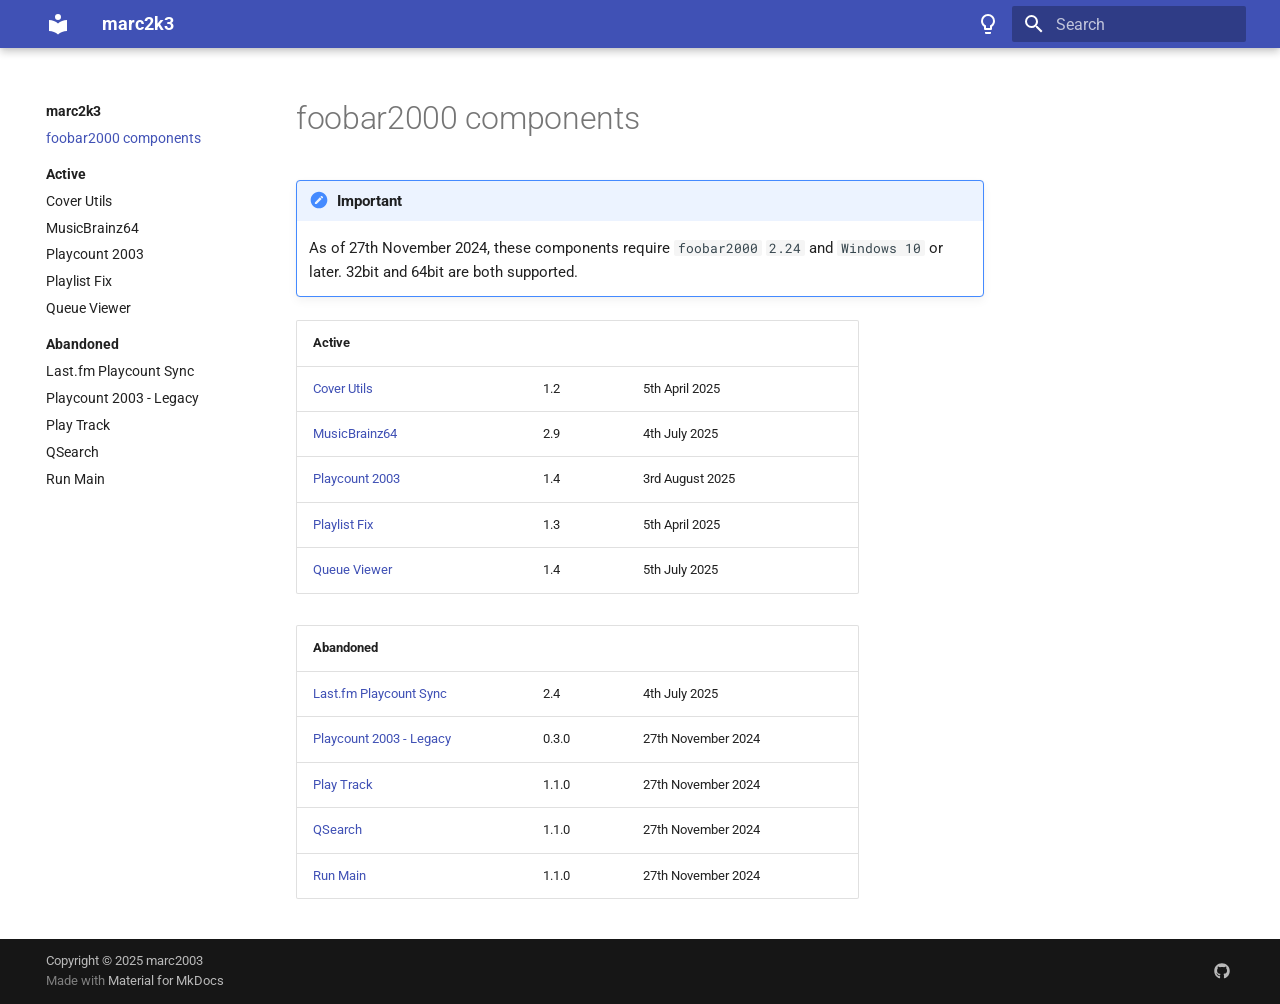
==== commit cd1f6cbf: "Deployed 4687d57 with MkDocs version: 1.6.1" ====
--- a/index.html
+++ b/index.html
@@ -638,8 +638,8 @@
 </tr>
 <tr>
 <td style="text-align: left;"><a href="component/playcount-2003/">Playcount 2003</a></td>
-<td style="text-align: left;">1.2</td>
-<td style="text-align: left;">30th June 2025</td>
+<td style="text-align: left;">1.4</td>
+<td style="text-align: left;">3rd August 2025</td>
 </tr>
 <tr>
 <td style="text-align: left;"><a href="component/playlist-fix/">Playlist Fix</a></td>
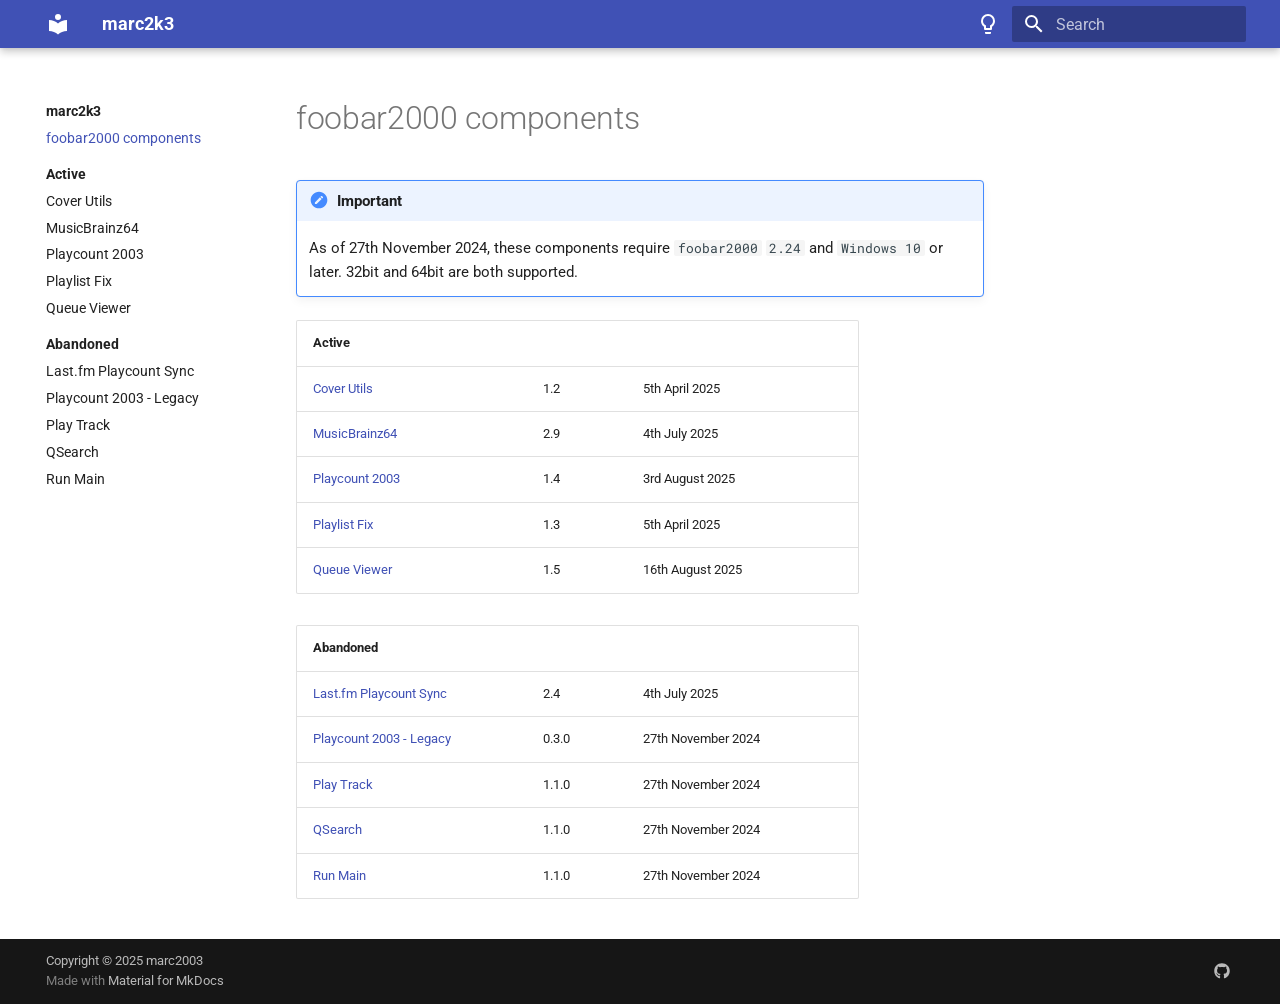
==== commit da609bd7: "Deployed e906fed with MkDocs version: 1.6.1" ====
--- a/index.html
+++ b/index.html
@@ -14,7 +14,7 @@
       
       
       <link rel="icon" href="assets/images/favicon.png">
-      <meta name="generator" content="mkdocs-1.6.1, mkdocs-material-9.6.16">
+      <meta name="generator" content="mkdocs-1.6.1, mkdocs-material-9.6.17">
     
     
       
@@ -648,8 +648,8 @@
 </tr>
 <tr>
 <td style="text-align: left;"><a href="component/queue-viewer/">Queue Viewer</a></td>
-<td style="text-align: left;">1.4</td>
-<td style="text-align: left;">5th July 2025</td>
+<td style="text-align: left;">1.5</td>
+<td style="text-align: left;">16th August 2025</td>
 </tr>
 </tbody>
 </table>
@@ -756,10 +756,10 @@
     
     
       
-      <script id="__config" type="application/json">{"base": ".", "features": ["content.code.copy", "navigation.sections"], "search": "assets/javascripts/workers/search.d50fe291.min.js", "tags": null, "translations": {"clipboard.copied": "Copied to clipboard", "clipboard.copy": "Copy to clipboard", "search.result.more.one": "1 more on this page", "search.result.more.other": "# more on this page", "search.result.none": "No matching documents", "search.result.one": "1 matching document", "search.result.other": "# matching documents", "search.result.placeholder": "Type to start searching", "search.result.term.missing": "Missing", "select.version": "Select version"}, "version": null}</script>
-    
-    
-      <script src="assets/javascripts/bundle.50899def.min.js"></script>
+      <script id="__config" type="application/json">{"base": ".", "features": ["content.code.copy", "navigation.sections"], "search": "assets/javascripts/workers/search.973d3a69.min.js", "tags": null, "translations": {"clipboard.copied": "Copied to clipboard", "clipboard.copy": "Copy to clipboard", "search.result.more.one": "1 more on this page", "search.result.more.other": "# more on this page", "search.result.none": "No matching documents", "search.result.one": "1 matching document", "search.result.other": "# matching documents", "search.result.placeholder": "Type to start searching", "search.result.term.missing": "Missing", "select.version": "Select version"}, "version": null}</script>
+    
+    
+      <script src="assets/javascripts/bundle.92b07e13.min.js"></script>
       
     
   </body>
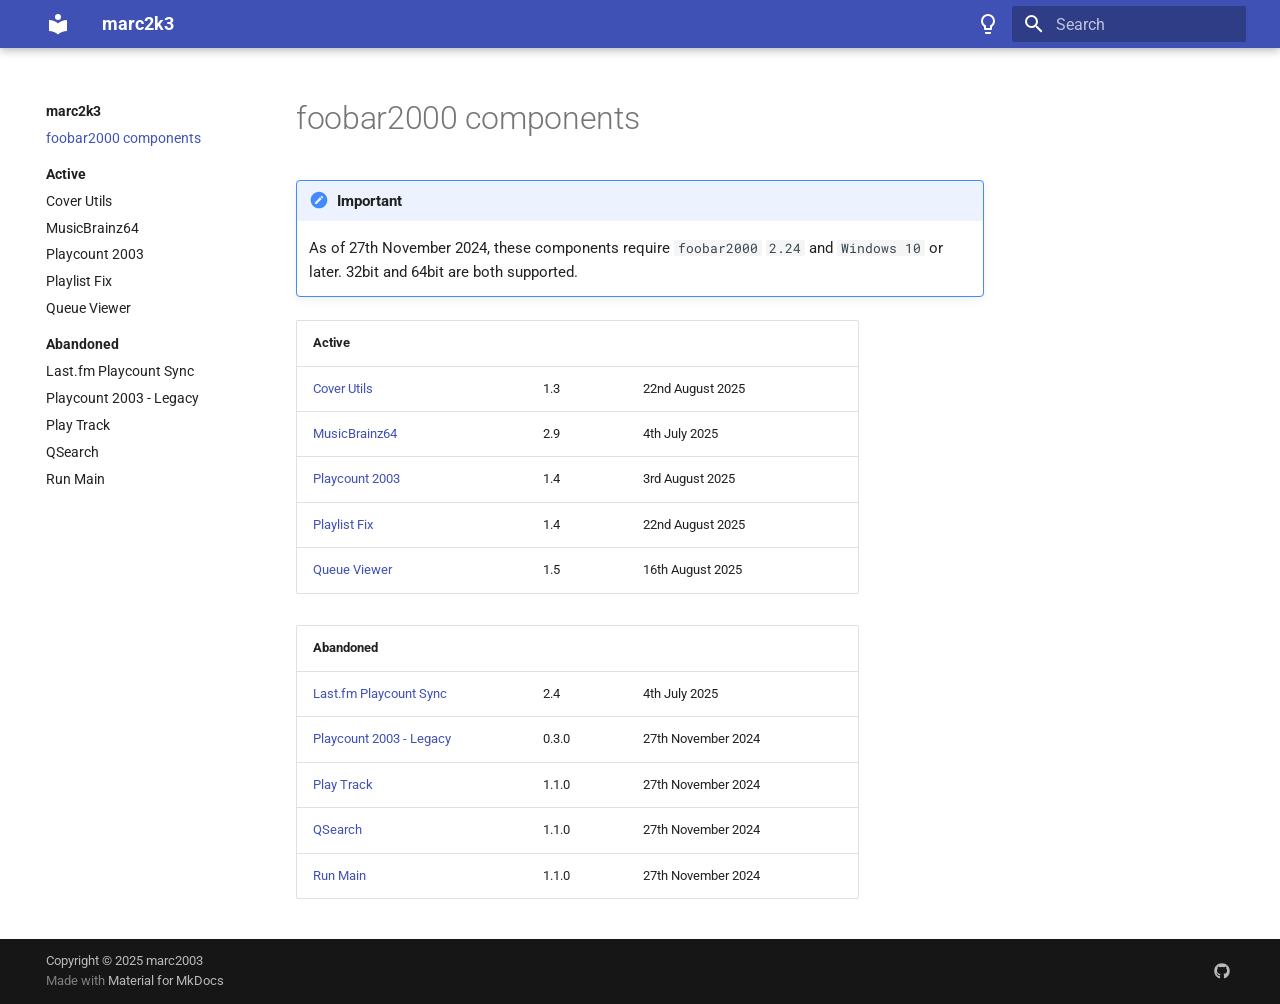
==== commit c0648d32: "Deployed 002d03d with MkDocs version: 1.6.1" ====
--- a/index.html
+++ b/index.html
@@ -628,8 +628,8 @@
 <tbody>
 <tr>
 <td style="text-align: left;"><a href="component/cover-utils/">Cover Utils</a></td>
-<td style="text-align: left;">1.2</td>
-<td style="text-align: left;">5th April 2025</td>
+<td style="text-align: left;">1.3</td>
+<td style="text-align: left;">22nd August 2025</td>
 </tr>
 <tr>
 <td style="text-align: left;"><a href="component/musicbrainz64/">MusicBrainz64</a></td>
@@ -643,8 +643,8 @@
 </tr>
 <tr>
 <td style="text-align: left;"><a href="component/playlist-fix/">Playlist Fix</a></td>
-<td style="text-align: left;">1.3</td>
-<td style="text-align: left;">5th April 2025</td>
+<td style="text-align: left;">1.4</td>
+<td style="text-align: left;">22nd August 2025</td>
 </tr>
 <tr>
 <td style="text-align: left;"><a href="component/queue-viewer/">Queue Viewer</a></td>
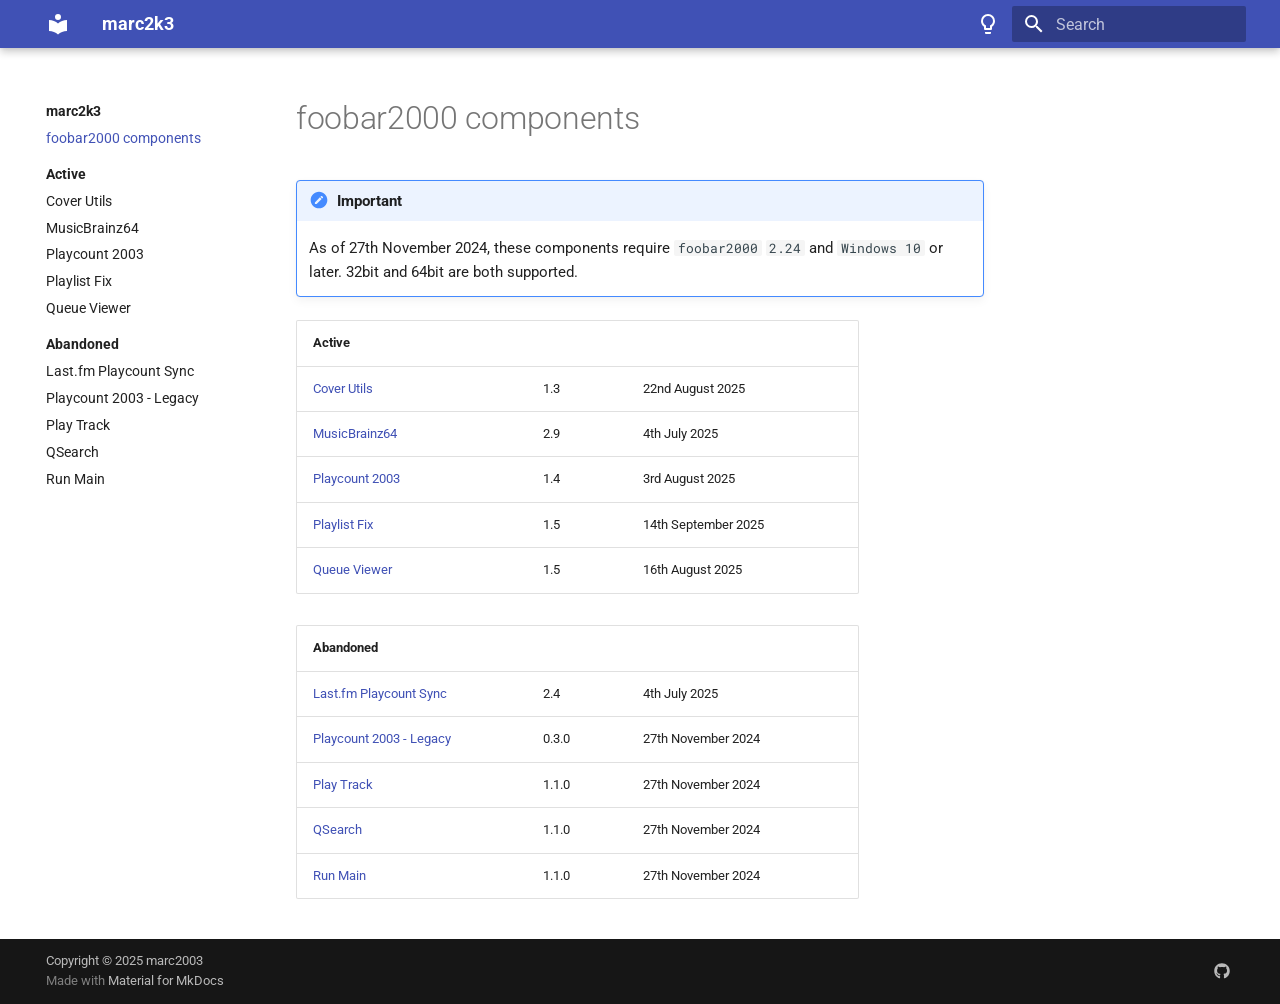
==== commit 77691469: "Deployed 4c847ff with MkDocs version: 1.6.1" ====
--- a/index.html
+++ b/index.html
@@ -14,7 +14,7 @@
       
       
       <link rel="icon" href="assets/images/favicon.png">
-      <meta name="generator" content="mkdocs-1.6.1, mkdocs-material-9.6.17">
+      <meta name="generator" content="mkdocs-1.6.1, mkdocs-material-9.6.19">
     
     
       
@@ -643,8 +643,8 @@
 </tr>
 <tr>
 <td style="text-align: left;"><a href="component/playlist-fix/">Playlist Fix</a></td>
-<td style="text-align: left;">1.4</td>
-<td style="text-align: left;">22nd August 2025</td>
+<td style="text-align: left;">1.5</td>
+<td style="text-align: left;">14th September 2025</td>
 </tr>
 <tr>
 <td style="text-align: left;"><a href="component/queue-viewer/">Queue Viewer</a></td>
@@ -729,7 +729,8 @@
   
 </div>
       
-        <div class="md-social">
+        
+<div class="md-social">
   
     
     
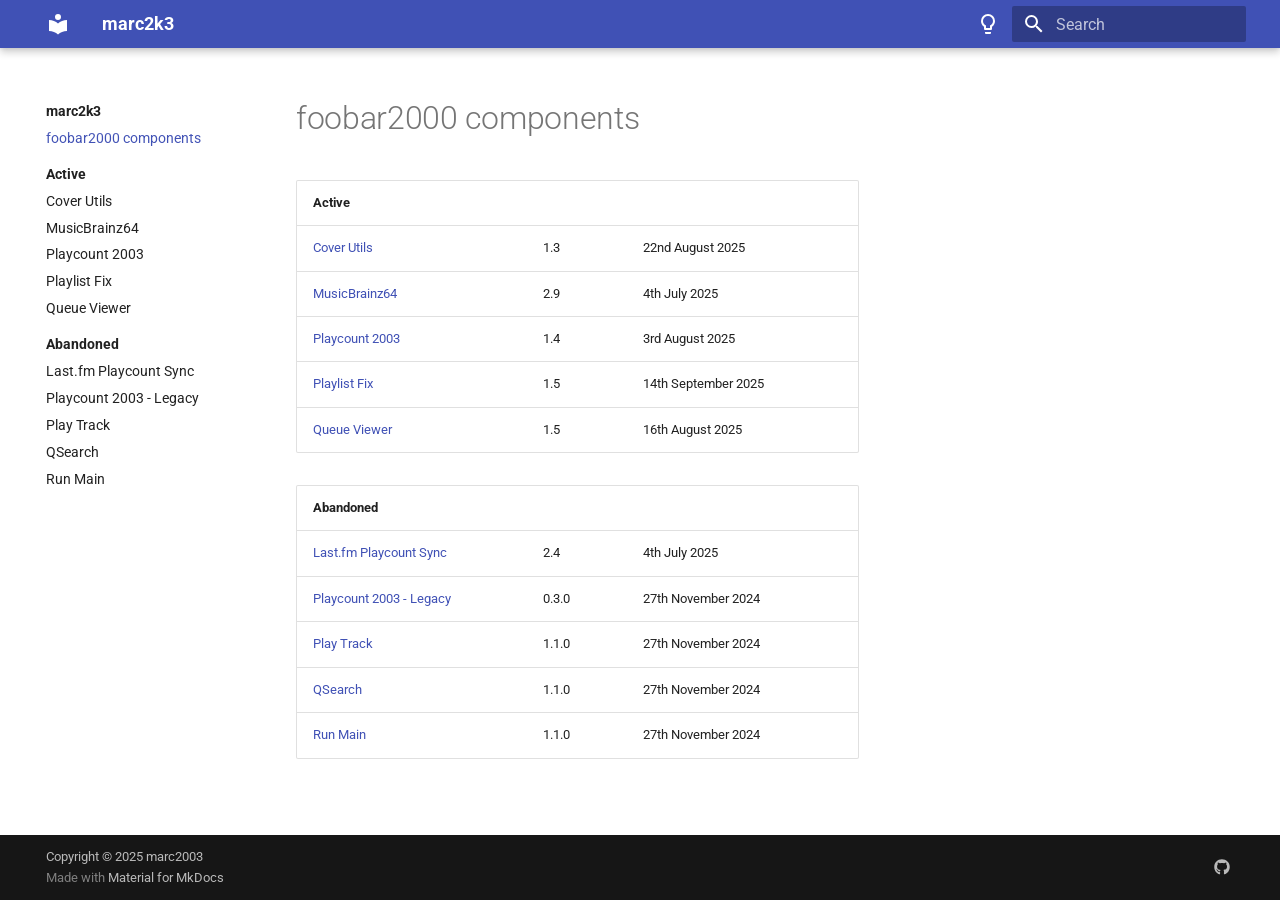
==== commit 85743ce7: "Deployed 8326a76 with MkDocs version: 1.6.1" ====
--- a/index.html
+++ b/index.html
@@ -14,7 +14,7 @@
       
       
       <link rel="icon" href="assets/images/favicon.png">
-      <meta name="generator" content="mkdocs-1.6.1, mkdocs-material-9.6.19">
+      <meta name="generator" content="mkdocs-1.6.1, mkdocs-material-9.6.21">
     
     
       
@@ -22,7 +22,7 @@
       
     
     
-      <link rel="stylesheet" href="assets/stylesheets/main.7e37652d.min.css">
+      <link rel="stylesheet" href="assets/stylesheets/main.2a3383ac.min.css">
       
         
         <link rel="stylesheet" href="assets/stylesheets/palette.06af60db.min.css">
@@ -612,11 +612,6 @@
 
   <h1>foobar2000 components</h1>
 
-<div class="admonition important">
-<p class="admonition-title">Important</p>
-<p>As of 27th November 2024, these components require <code>foobar2000</code> <code>2.24</code> and <code>Windows 10</code>
-or later. 32bit and 64bit are both supported.</p>
-</div>
 <table>
 <thead>
 <tr>
@@ -740,7 +735,7 @@
       
     
     <a href="https://github.com/marc2k3" target="_blank" rel="noopener" title="github.com" class="md-social__link">
-      <svg xmlns="http://www.w3.org/2000/svg" viewBox="0 0 512 512"><!--! Font Awesome Free 7.0.0 by @fontawesome - https://fontawesome.com License - https://fontawesome.com/license/free (Icons: CC BY 4.0, Fonts: SIL OFL 1.1, Code: MIT License) Copyright 2025 Fonticons, Inc.--><path fill="currentColor" d="M173.9 397.4c0 2-2.3 3.6-5.2 3.6-3.3.3-5.6-1.3-5.6-3.6 0-2 2.3-3.6 5.2-3.6 3-.3 5.6 1.3 5.6 3.6m-31.1-4.5c-.7 2 1.3 4.3 4.3 4.9 2.6 1 5.6 0 6.2-2s-1.3-4.3-4.3-5.2c-2.6-.7-5.5.3-6.2 2.3m44.2-1.7c-2.9.7-4.9 2.6-4.6 4.9.3 2 2.9 3.3 5.9 2.6 2.9-.7 4.9-2.6 4.6-4.6-.3-1.9-3-3.2-5.9-2.9M252.8 8C114.1 8 8 113.3 8 252c0 110.9 69.8 205.8 169.5 239.2 12.8 2.3 17.3-5.6 17.3-12.1 0-6.2-.3-40.4-.3-61.4 0 0-70 15-84.7-29.8 0 0-11.4-29.1-27.8-36.6 0 0-22.9-15.7 1.6-15.4 0 0 24.9 2 38.6 25.8 21.9 38.6 58.6 27.5 72.9 20.9 2.3-16 8.8-27.1 16-33.7-55.9-6.2-112.3-14.3-112.3-110.5 0-27.5 7.6-41.3 23.6-58.9-2.6-6.5-11.1-33.3 2.6-67.9 20.9-6.5 69 27 69 27 20-5.6 41.5-8.5 62.8-8.5s42.8 2.9 62.8 8.5c0 0 48.1-33.6 69-27 13.7 34.7 5.2 61.4 2.6 67.9 16 17.7 25.8 31.5 25.8 58.9 0 96.5-58.9 104.2-114.8 110.5 9.2 7.9 17 22.9 17 46.4 0 33.7-.3 75.4-.3 83.6 0 6.5 4.6 14.4 17.3 12.1C436.2 457.8 504 362.9 504 252 504 113.3 391.5 8 252.8 8M105.2 352.9c-1.3 1-1 3.3.7 5.2 1.6 1.6 3.9 2.3 5.2 1 1.3-1 1-3.3-.7-5.2-1.6-1.6-3.9-2.3-5.2-1m-10.8-8.1c-.7 1.3.3 2.9 2.3 3.9 1.6 1 3.6.7 4.3-.7.7-1.3-.3-2.9-2.3-3.9-2-.6-3.6-.3-4.3.7m32.4 35.6c-1.6 1.3-1 4.3 1.3 6.2 2.3 2.3 5.2 2.6 6.5 1 1.3-1.3.7-4.3-1.3-6.2-2.2-2.3-5.2-2.6-6.5-1m-11.4-14.7c-1.6 1-1.6 3.6 0 5.9s4.3 3.3 5.6 2.3c1.6-1.3 1.6-3.9 0-6.2-1.4-2.3-4-3.3-5.6-2"/></svg>
+      <svg xmlns="http://www.w3.org/2000/svg" viewBox="0 0 512 512"><!--! Font Awesome Free 7.0.1 by @fontawesome - https://fontawesome.com License - https://fontawesome.com/license/free (Icons: CC BY 4.0, Fonts: SIL OFL 1.1, Code: MIT License) Copyright 2025 Fonticons, Inc.--><path d="M173.9 397.4c0 2-2.3 3.6-5.2 3.6-3.3.3-5.6-1.3-5.6-3.6 0-2 2.3-3.6 5.2-3.6 3-.3 5.6 1.3 5.6 3.6m-31.1-4.5c-.7 2 1.3 4.3 4.3 4.9 2.6 1 5.6 0 6.2-2s-1.3-4.3-4.3-5.2c-2.6-.7-5.5.3-6.2 2.3m44.2-1.7c-2.9.7-4.9 2.6-4.6 4.9.3 2 2.9 3.3 5.9 2.6 2.9-.7 4.9-2.6 4.6-4.6-.3-1.9-3-3.2-5.9-2.9M252.8 8C114.1 8 8 113.3 8 252c0 110.9 69.8 205.8 169.5 239.2 12.8 2.3 17.3-5.6 17.3-12.1 0-6.2-.3-40.4-.3-61.4 0 0-70 15-84.7-29.8 0 0-11.4-29.1-27.8-36.6 0 0-22.9-15.7 1.6-15.4 0 0 24.9 2 38.6 25.8 21.9 38.6 58.6 27.5 72.9 20.9 2.3-16 8.8-27.1 16-33.7-55.9-6.2-112.3-14.3-112.3-110.5 0-27.5 7.6-41.3 23.6-58.9-2.6-6.5-11.1-33.3 2.6-67.9 20.9-6.5 69 27 69 27 20-5.6 41.5-8.5 62.8-8.5s42.8 2.9 62.8 8.5c0 0 48.1-33.6 69-27 13.7 34.7 5.2 61.4 2.6 67.9 16 17.7 25.8 31.5 25.8 58.9 0 96.5-58.9 104.2-114.8 110.5 9.2 7.9 17 22.9 17 46.4 0 33.7-.3 75.4-.3 83.6 0 6.5 4.6 14.4 17.3 12.1C436.2 457.8 504 362.9 504 252 504 113.3 391.5 8 252.8 8M105.2 352.9c-1.3 1-1 3.3.7 5.2 1.6 1.6 3.9 2.3 5.2 1 1.3-1 1-3.3-.7-5.2-1.6-1.6-3.9-2.3-5.2-1m-10.8-8.1c-.7 1.3.3 2.9 2.3 3.9 1.6 1 3.6.7 4.3-.7.7-1.3-.3-2.9-2.3-3.9-2-.6-3.6-.3-4.3.7m32.4 35.6c-1.6 1.3-1 4.3 1.3 6.2 2.3 2.3 5.2 2.6 6.5 1 1.3-1.3.7-4.3-1.3-6.2-2.2-2.3-5.2-2.6-6.5-1m-11.4-14.7c-1.6 1-1.6 3.6 0 5.9s4.3 3.3 5.6 2.3c1.6-1.3 1.6-3.9 0-6.2-1.4-2.3-4-3.3-5.6-2"/></svg>
     </a>
   
 </div>
@@ -760,7 +755,7 @@
       <script id="__config" type="application/json">{"base": ".", "features": ["content.code.copy", "navigation.sections"], "search": "assets/javascripts/workers/search.973d3a69.min.js", "tags": null, "translations": {"clipboard.copied": "Copied to clipboard", "clipboard.copy": "Copy to clipboard", "search.result.more.one": "1 more on this page", "search.result.more.other": "# more on this page", "search.result.none": "No matching documents", "search.result.one": "1 matching document", "search.result.other": "# matching documents", "search.result.placeholder": "Type to start searching", "search.result.term.missing": "Missing", "select.version": "Select version"}, "version": null}</script>
     
     
-      <script src="assets/javascripts/bundle.92b07e13.min.js"></script>
+      <script src="assets/javascripts/bundle.f55a23d4.min.js"></script>
       
     
   </body>
--- a/assets/stylesheets/main.2a3383ac.min.css
+++ b/assets/stylesheets/main.2a3383ac.min.css
@@ -0,0 +1 @@
+@charset "UTF-8";html{-webkit-text-size-adjust:none;-moz-text-size-adjust:none;text-size-adjust:none;box-sizing:border-box}*,:after,:before{box-sizing:inherit}@media (prefers-reduced-motion){*,:after,:before{transition:none!important}}body{margin:0}a,button,input,label{-webkit-tap-highlight-color:transparent}a{color:inherit;text-decoration:none}hr{border:0;box-sizing:initial;display:block;height:.05rem;overflow:visible;padding:0}small{font-size:80%}sub,sup{line-height:1em}img{border-style:none}table{border-collapse:initial;border-spacing:0}td,th{font-weight:400;vertical-align:top}button{background:#0000;border:0;font-family:inherit;font-size:inherit;margin:0;padding:0}input{border:0;outline:none}:root{--md-primary-fg-color:#4051b5;--md-primary-fg-color--light:#5d6cc0;--md-primary-fg-color--dark:#303fa1;--md-primary-bg-color:#fff;--md-primary-bg-color--light:#ffffffb3;--md-accent-fg-color:#526cfe;--md-accent-fg-color--transparent:#526cfe1a;--md-accent-bg-color:#fff;--md-accent-bg-color--light:#ffffffb3}[data-md-color-scheme=default]{color-scheme:light}[data-md-color-scheme=default] img[src$="#gh-dark-mode-only"],[data-md-color-scheme=default] img[src$="#only-dark"]{display:none}:root,[data-md-color-scheme=default]{--md-hue:225deg;--md-default-fg-color:#000000de;--md-default-fg-color--light:#0000008a;--md-default-fg-color--lighter:#00000052;--md-default-fg-color--lightest:#00000012;--md-default-bg-color:#fff;--md-default-bg-color--light:#ffffffb3;--md-default-bg-color--lighter:#ffffff4d;--md-default-bg-color--lightest:#ffffff1f;--md-code-fg-color:#36464e;--md-code-bg-color:#f5f5f5;--md-code-hl-color:#4287ff;--md-code-hl-color--light:#4287ff1a;--md-code-hl-number-color:#d52a2a;--md-code-hl-special-color:#db1457;--md-code-hl-function-color:#a846b9;--md-code-hl-constant-color:#6e59d9;--md-code-hl-keyword-color:#3f6ec6;--md-code-hl-string-color:#1c7d4d;--md-code-hl-name-color:var(--md-code-fg-color);--md-code-hl-operator-color:var(--md-default-fg-color--light);--md-code-hl-punctuation-color:var(--md-default-fg-color--light);--md-code-hl-comment-color:var(--md-default-fg-color--light);--md-code-hl-generic-color:var(--md-default-fg-color--light);--md-code-hl-variable-color:var(--md-default-fg-color--light);--md-typeset-color:var(--md-default-fg-color);--md-typeset-a-color:var(--md-primary-fg-color);--md-typeset-del-color:#f5503d26;--md-typeset-ins-color:#0bd57026;--md-typeset-kbd-color:#fafafa;--md-typeset-kbd-accent-color:#fff;--md-typeset-kbd-border-color:#b8b8b8;--md-typeset-mark-color:#ffff0080;--md-typeset-table-color:#0000001f;--md-typeset-table-color--light:rgba(0,0,0,.035);--md-admonition-fg-color:var(--md-default-fg-color);--md-admonition-bg-color:var(--md-default-bg-color);--md-warning-fg-color:#000000de;--md-warning-bg-color:#ff9;--md-footer-fg-color:#fff;--md-footer-fg-color--light:#ffffffb3;--md-footer-fg-color--lighter:#ffffff73;--md-footer-bg-color:#000000de;--md-footer-bg-color--dark:#00000052;--md-shadow-z1:0 0.2rem 0.5rem #0000000d,0 0 0.05rem #0000001a;--md-shadow-z2:0 0.2rem 0.5rem #0000001a,0 0 0.05rem #00000040;--md-shadow-z3:0 0.2rem 0.5rem #0003,0 0 0.05rem #00000059}.md-icon svg{fill:currentcolor;display:block;height:1.2rem;width:1.2rem}body{-webkit-font-smoothing:antialiased;-moz-osx-font-smoothing:grayscale;--md-text-font-family:var(--md-text-font,_),-apple-system,BlinkMacSystemFont,Helvetica,Arial,sans-serif;--md-code-font-family:var(--md-code-font,_),SFMono-Regular,Consolas,Menlo,monospace}aside,body,input{font-feature-settings:"kern","liga";color:var(--md-typeset-color);font-family:var(--md-text-font-family)}code,kbd,pre{font-feature-settings:"kern";font-family:var(--md-code-font-family)}:root{--md-typeset-table-sort-icon:url('data:image/svg+xml;charset=utf-8,<svg xmlns="http://www.w3.org/2000/svg" viewBox="0 0 24 24"><path d="m18 21-4-4h3V7h-3l4-4 4 4h-3v10h3M2 19v-2h10v2M2 13v-2h7v2M2 7V5h4v2z"/></svg>');--md-typeset-table-sort-icon--asc:url('data:image/svg+xml;charset=utf-8,<svg xmlns="http://www.w3.org/2000/svg" viewBox="0 0 24 24"><path d="M19 17h3l-4 4-4-4h3V3h2M2 17h10v2H2M6 5v2H2V5m0 6h7v2H2z"/></svg>');--md-typeset-table-sort-icon--desc:url('data:image/svg+xml;charset=utf-8,<svg xmlns="http://www.w3.org/2000/svg" viewBox="0 0 24 24"><path d="M19 7h3l-4-4-4 4h3v14h2M2 17h10v2H2M6 5v2H2V5m0 6h7v2H2z"/></svg>')}.md-typeset{-webkit-print-color-adjust:exact;color-adjust:exact;font-size:.8rem;line-height:1.6;overflow-wrap:break-word}@media print{.md-typeset{font-size:.68rem}}.md-typeset blockquote,.md-typeset dl,.md-typeset figure,.md-typeset ol,.md-typeset pre,.md-typeset ul{margin-bottom:1em;margin-top:1em}.md-typeset h1{color:var(--md-default-fg-color--light);font-size:2em;line-height:1.3;margin:0 0 1.25em}.md-typeset h1,.md-typeset h2{font-weight:300;letter-spacing:-.01em}.md-typeset h2{font-size:1.5625em;line-height:1.4;margin:1.6em 0 .64em}.md-typeset h3{font-size:1.25em;font-weight:400;letter-spacing:-.01em;line-height:1.5;margin:1.6em 0 .8em}.md-typeset h2+h3{margin-top:.8em}.md-typeset h4{font-weight:700;letter-spacing:-.01em;margin:1em 0}.md-typeset h5,.md-typeset h6{color:var(--md-default-fg-color--light);font-size:.8em;font-weight:700;letter-spacing:-.01em;margin:1.25em 0}.md-typeset h5{text-transform:uppercase}.md-typeset h5 code{text-transform:none}.md-typeset hr{border-bottom:.05rem solid var(--md-default-fg-color--lightest);display:flow-root;margin:1.5em 0}.md-typeset a{color:var(--md-typeset-a-color);word-break:break-word}.md-typeset a,.md-typeset a:before{transition:color 125ms}.md-typeset a:focus,.md-typeset a:hover{color:var(--md-accent-fg-color)}.md-typeset a:focus code,.md-typeset a:hover code{background-color:var(--md-accent-fg-color--transparent)}.md-typeset a code{color:currentcolor;transition:background-color 125ms}.md-typeset a.focus-visible{outline-color:var(--md-accent-fg-color);outline-offset:.2rem}.md-typeset code,.md-typeset kbd,.md-typeset pre{color:var(--md-code-fg-color);direction:ltr;font-variant-ligatures:none}@media print{.md-typeset code,.md-typeset kbd,.md-typeset pre{white-space:pre-wrap}}.md-typeset code{background-color:var(--md-code-bg-color);border-radius:.1rem;-webkit-box-decoration-break:clone;box-decoration-break:clone;font-size:.85em;padding:0 .2941176471em;word-break:break-word}.md-typeset code:not(.focus-visible){-webkit-tap-highlight-color:transparent;outline:none}.md-typeset pre{display:flow-root;line-height:1.4;position:relative}.md-typeset pre>code{-webkit-box-decoration-break:slice;box-decoration-break:slice;box-shadow:none;display:block;margin:0;outline-color:var(--md-accent-fg-color);overflow:auto;padding:.7720588235em 1.1764705882em;scrollbar-color:var(--md-default-fg-color--lighter) #0000;scrollbar-width:thin;touch-action:auto;word-break:normal}.md-typeset pre>code:hover{scrollbar-color:var(--md-accent-fg-color) #0000}.md-typeset pre>code::-webkit-scrollbar{height:.2rem;width:.2rem}.md-typeset pre>code::-webkit-scrollbar-thumb{background-color:var(--md-default-fg-color--lighter)}.md-typeset pre>code::-webkit-scrollbar-thumb:hover{background-color:var(--md-accent-fg-color)}.md-typeset kbd{background-color:var(--md-typeset-kbd-color);border-radius:.1rem;box-shadow:0 .1rem 0 .05rem var(--md-typeset-kbd-border-color),0 .1rem 0 var(--md-typeset-kbd-border-color),0 -.1rem .2rem var(--md-typeset-kbd-accent-color) inset;color:var(--md-default-fg-color);display:inline-block;font-size:.75em;padding:0 .6666666667em;vertical-align:text-top;word-break:break-word}.md-typeset mark{background-color:var(--md-typeset-mark-color);-webkit-box-decoration-break:clone;box-decoration-break:clone;color:inherit;word-break:break-word}.md-typeset abbr{border-bottom:.05rem dotted var(--md-default-fg-color--light);cursor:help;text-decoration:none}.md-typeset small{opacity:.75}[dir=ltr] .md-typeset sub,[dir=ltr] .md-typeset sup{margin-left:.078125em}[dir=rtl] .md-typeset sub,[dir=rtl] .md-typeset sup{margin-right:.078125em}[dir=ltr] .md-typeset blockquote{padding-left:.6rem}[dir=rtl] .md-typeset blockquote{padding-right:.6rem}[dir=ltr] .md-typeset blockquote{border-left:.2rem solid var(--md-default-fg-color--lighter)}[dir=rtl] .md-typeset blockquote{border-right:.2rem solid var(--md-default-fg-color--lighter)}.md-typeset blockquote{color:var(--md-default-fg-color--light);margin-left:0;margin-right:0}.md-typeset ul{list-style-type:disc}.md-typeset ul[type]{list-style-type:revert-layer}[dir=ltr] .md-typeset ol,[dir=ltr] .md-typeset ul{margin-left:.625em}[dir=rtl] .md-typeset ol,[dir=rtl] .md-typeset ul{margin-right:.625em}.md-typeset ol,.md-typeset ul{padding:0}.md-typeset ol:not([hidden]),.md-typeset ul:not([hidden]){display:flow-root}.md-typeset ol ol,.md-typeset ul ol{list-style-type:lower-alpha}.md-typeset ol ol ol,.md-typeset ul ol ol{list-style-type:lower-roman}.md-typeset ol ol ol ol,.md-typeset ul ol ol ol{list-style-type:upper-alpha}.md-typeset ol ol ol ol ol,.md-typeset ul ol ol ol ol{list-style-type:upper-roman}.md-typeset ol[type],.md-typeset ul[type]{list-style-type:revert-layer}[dir=ltr] .md-typeset ol li,[dir=ltr] .md-typeset ul li{margin-left:1.25em}[dir=rtl] .md-typeset ol li,[dir=rtl] .md-typeset ul li{margin-right:1.25em}.md-typeset ol li,.md-typeset ul li{margin-bottom:.5em}.md-typeset ol li blockquote,.md-typeset ol li p,.md-typeset ul li blockquote,.md-typeset ul li p{margin:.5em 0}.md-typeset ol li:last-child,.md-typeset ul li:last-child{margin-bottom:0}[dir=ltr] .md-typeset ol li ol,[dir=ltr] .md-typeset ol li ul,[dir=ltr] .md-typeset ul li ol,[dir=ltr] .md-typeset ul li ul{margin-left:.625em}[dir=rtl] .md-typeset ol li ol,[dir=rtl] .md-typeset ol li ul,[dir=rtl] .md-typeset ul li ol,[dir=rtl] .md-typeset ul li ul{margin-right:.625em}.md-typeset ol li ol,.md-typeset ol li ul,.md-typeset ul li ol,.md-typeset ul li ul{margin-bottom:.5em;margin-top:.5em}[dir=ltr] .md-typeset dd{margin-left:1.875em}[dir=rtl] .md-typeset dd{margin-right:1.875em}.md-typeset dd{margin-bottom:1.5em;margin-top:1em}.md-typeset img,.md-typeset svg,.md-typeset video{height:auto;max-width:100%}.md-typeset img[align=left]{margin:1em 1em 1em 0}.md-typeset img[align=right]{margin:1em 0 1em 1em}.md-typeset img[align]:only-child{margin-top:0}.md-typeset figure{display:flow-root;margin:1em auto;max-width:100%;text-align:center;width:-moz-fit-content;width:fit-content}.md-typeset figure img{display:block;margin:0 auto}.md-typeset figcaption{font-style:italic;margin:1em auto;max-width:24rem}.md-typeset iframe{max-width:100%}.md-typeset table:not([class]){background-color:var(--md-default-bg-color);border:.05rem solid var(--md-typeset-table-color);border-radius:.1rem;display:inline-block;font-size:.64rem;max-width:100%;overflow:auto;touch-action:auto}@media print{.md-typeset table:not([class]){display:table}}.md-typeset table:not([class])+*{margin-top:1.5em}.md-typeset table:not([class]) td>:first-child,.md-typeset table:not([class]) th>:first-child{margin-top:0}.md-typeset table:not([class]) td>:last-child,.md-typeset table:not([class]) th>:last-child{margin-bottom:0}.md-typeset table:not([class]) td:not([align]),.md-typeset table:not([class]) th:not([align]){text-align:left}[dir=rtl] .md-typeset table:not([class]) td:not([align]),[dir=rtl] .md-typeset table:not([class]) th:not([align]){text-align:right}.md-typeset table:not([class]) th{font-weight:700;min-width:5rem;padding:.9375em 1.25em;vertical-align:top}.md-typeset table:not([class]) td{border-top:.05rem solid var(--md-typeset-table-color);padding:.9375em 1.25em;vertical-align:top}.md-typeset table:not([class]) tbody tr{transition:background-color 125ms}.md-typeset table:not([class]) tbody tr:hover{background-color:var(--md-typeset-table-color--light);box-shadow:0 .05rem 0 var(--md-default-bg-color) inset}.md-typeset table:not([class]) a{word-break:normal}.md-typeset table th[role=columnheader]{cursor:pointer}[dir=ltr] .md-typeset table th[role=columnheader]:after{margin-left:.5em}[dir=rtl] .md-typeset table th[role=columnheader]:after{margin-right:.5em}.md-typeset table th[role=columnheader]:after{content:"";display:inline-block;height:1.2em;-webkit-mask-image:var(--md-typeset-table-sort-icon);mask-image:var(--md-typeset-table-sort-icon);-webkit-mask-repeat:no-repeat;mask-repeat:no-repeat;-webkit-mask-size:contain;mask-size:contain;transition:background-color 125ms;vertical-align:text-bottom;width:1.2em}.md-typeset table th[role=columnheader]:hover:after{background-color:var(--md-default-fg-color--lighter)}.md-typeset table th[role=columnheader][aria-sort=ascending]:after{background-color:var(--md-default-fg-color--light);-webkit-mask-image:var(--md-typeset-table-sort-icon--asc);mask-image:var(--md-typeset-table-sort-icon--asc)}.md-typeset table th[role=columnheader][aria-sort=descending]:after{background-color:var(--md-default-fg-color--light);-webkit-mask-image:var(--md-typeset-table-sort-icon--desc);mask-image:var(--md-typeset-table-sort-icon--desc)}.md-typeset__scrollwrap{margin:1em -.8rem;overflow-x:auto;touch-action:auto}.md-typeset__table{display:inline-block;margin-bottom:.5em;padding:0 .8rem}@media print{.md-typeset__table{display:block}}html .md-typeset__table table{display:table;margin:0;overflow:hidden;width:100%}@media screen and (max-width:44.984375em){.md-content__inner>pre{margin:1em -.8rem}.md-content__inner>pre code{border-radius:0}}.md-typeset .md-author{border-radius:100%;display:block;flex-shrink:0;height:1.6rem;overflow:hidden;position:relative;transition:color 125ms,transform 125ms;width:1.6rem}.md-typeset .md-author img{display:block}.md-typeset .md-author--more{background:var(--md-default-fg-color--lightest);color:var(--md-default-fg-color--lighter);font-size:.6rem;font-weight:700;line-height:1.6rem;text-align:center}.md-typeset .md-author--long{height:2.4rem;width:2.4rem}.md-typeset a.md-author{transform:scale(1)}.md-typeset a.md-author img{border-radius:100%;filter:grayscale(100%) opacity(75%);transition:filter 125ms}.md-typeset a.md-author:focus,.md-typeset a.md-author:hover{transform:scale(1.1);z-index:1}.md-typeset a.md-author:focus img,.md-typeset a.md-author:hover img{filter:grayscale(0)}.md-banner{background-color:var(--md-footer-bg-color);color:var(--md-footer-fg-color);overflow:auto}@media print{.md-banner{display:none}}.md-banner--warning{background-color:var(--md-warning-bg-color);color:var(--md-warning-fg-color)}.md-banner__inner{font-size:.7rem;margin:.6rem auto;padding:0 .8rem}[dir=ltr] .md-banner__button{float:right}[dir=rtl] .md-banner__button{float:left}.md-banner__button{color:inherit;cursor:pointer;transition:opacity .25s}.no-js .md-banner__button{display:none}.md-banner__button:hover{opacity:.7}html{font-size:125%;height:100%;overflow-x:hidden}@media screen and (min-width:100em){html{font-size:137.5%}}@media screen and (min-width:125em){html{font-size:150%}}body{background-color:var(--md-default-bg-color);display:flex;flex-direction:column;font-size:.5rem;min-height:100%;position:relative;width:100%}@media print{body{display:block}}@media screen and (max-width:59.984375em){body[data-md-scrolllock]{position:fixed}}.md-grid{margin-left:auto;margin-right:auto;max-width:61rem}.md-container{display:flex;flex-direction:column;flex-grow:1}@media print{.md-container{display:block}}.md-main{flex-grow:1}.md-main__inner{display:flex;height:100%;margin-top:1.5rem}.md-ellipsis{overflow:hidden;text-overflow:ellipsis}.md-toggle{display:none}.md-option{height:0;opacity:0;position:absolute;width:0}.md-option:checked+label:not([hidden]){display:block}.md-option.focus-visible+label{outline-color:var(--md-accent-fg-color);outline-style:auto}.md-skip{background-color:var(--md-default-fg-color);border-radius:.1rem;color:var(--md-default-bg-color);font-size:.64rem;margin:.5rem;opacity:0;outline-color:var(--md-accent-fg-color);padding:.3rem .5rem;position:fixed;transform:translateY(.4rem);z-index:-1}.md-skip:focus{opacity:1;transform:translateY(0);transition:transform .25s cubic-bezier(.4,0,.2,1),opacity 175ms 75ms;z-index:10}@page{margin:25mm}:root{--md-clipboard-icon:url('data:image/svg+xml;charset=utf-8,<svg xmlns="http://www.w3.org/2000/svg" viewBox="0 0 24 24"><path d="M19 21H8V7h11m0-2H8a2 2 0 0 0-2 2v14a2 2 0 0 0 2 2h11a2 2 0 0 0 2-2V7a2 2 0 0 0-2-2m-3-4H4a2 2 0 0 0-2 2v14h2V3h12z"/></svg>')}.md-clipboard{border-radius:.1rem;color:var(--md-default-fg-color--lightest);cursor:pointer;height:1.5em;outline-color:var(--md-accent-fg-color);outline-offset:.1rem;position:absolute;right:.5em;top:.5em;transition:color .25s;width:1.5em;z-index:1}@media print{.md-clipboard{display:none}}.md-clipboard:not(.focus-visible){-webkit-tap-highlight-color:transparent;outline:none}:hover>.md-clipboard{color:var(--md-default-fg-color--light)}.md-clipboard:focus,.md-clipboard:hover{color:var(--md-accent-fg-color)}.md-clipboard:after{background-color:currentcolor;content:"";display:block;height:1.125em;margin:0 auto;-webkit-mask-image:var(--md-clipboard-icon);mask-image:var(--md-clipboard-icon);-webkit-mask-position:center;mask-position:center;-webkit-mask-repeat:no-repeat;mask-repeat:no-repeat;-webkit-mask-size:contain;mask-size:contain;width:1.125em}.md-clipboard--inline{cursor:pointer}.md-clipboard--inline code{transition:color .25s,background-color .25s}.md-clipboard--inline:focus code,.md-clipboard--inline:hover code{background-color:var(--md-accent-fg-color--transparent);color:var(--md-accent-fg-color)}.md-typeset .md-code__content{display:grid}@keyframes consent{0%{opacity:0;transform:translateY(100%)}to{opacity:1;transform:translateY(0)}}@keyframes overlay{0%{opacity:0}to{opacity:1}}.md-consent__overlay{animation:overlay .25s both;-webkit-backdrop-filter:blur(.1rem);backdrop-filter:blur(.1rem);background-color:#0000008a;height:100%;opacity:1;position:fixed;top:0;width:100%;z-index:5}.md-consent__inner{animation:consent .5s cubic-bezier(.1,.7,.1,1) both;background-color:var(--md-default-bg-color);border:0;border-radius:.1rem;bottom:0;box-shadow:0 0 .2rem #0000001a,0 .2rem .4rem #0003;max-height:100%;overflow:auto;padding:0;position:fixed;width:100%;z-index:5}.md-consent__form{padding:.8rem}.md-consent__settings{display:none;margin:1em 0}input:checked+.md-consent__settings{display:block}.md-consent__controls{margin-bottom:.8rem}.md-typeset .md-consent__controls .md-button{display:inline}@media screen and (max-width:44.984375em){.md-typeset .md-consent__controls .md-button{display:block;margin-top:.4rem;text-align:center;width:100%}}.md-consent label{cursor:pointer}.md-content{flex-grow:1;min-width:0}.md-content__inner{margin:0 .8rem 1.2rem;padding-top:.6rem}@media screen and (min-width:76.25em){[dir=ltr] .md-sidebar--primary:not([hidden])~.md-content>.md-content__inner{margin-left:1.2rem}[dir=ltr] .md-sidebar--secondary:not([hidden])~.md-content>.md-content__inner,[dir=rtl] .md-sidebar--primary:not([hidden])~.md-content>.md-content__inner{margin-right:1.2rem}[dir=rtl] .md-sidebar--secondary:not([hidden])~.md-content>.md-content__inner{margin-left:1.2rem}}.md-content__inner:before{content:"";display:block;height:.4rem}.md-content__inner>:last-child{margin-bottom:0}[dir=ltr] .md-content__button{float:right}[dir=rtl] .md-content__button{float:left}[dir=ltr] .md-content__button{margin-left:.4rem}[dir=rtl] .md-content__button{margin-right:.4rem}.md-content__button{margin:.4rem 0;padding:0}@media print{.md-content__button{display:none}}.md-typeset .md-content__button{color:var(--md-default-fg-color--lighter)}.md-content__button svg{display:inline;vertical-align:top}[dir=rtl] .md-content__button svg{transform:scaleX(-1)}[dir=ltr] .md-dialog{right:.8rem}[dir=rtl] .md-dialog{left:.8rem}.md-dialog{background-color:var(--md-default-fg-color);border-radius:.1rem;bottom:.8rem;box-shadow:var(--md-shadow-z3);min-width:11.1rem;opacity:0;padding:.4rem .6rem;pointer-events:none;position:fixed;transform:translateY(100%);transition:transform 0ms .4s,opacity .4s;z-index:4}@media print{.md-dialog{display:none}}.md-dialog--active{opacity:1;pointer-events:auto;transform:translateY(0);transition:transform .4s cubic-bezier(.075,.85,.175,1),opacity .4s}.md-dialog__inner{color:var(--md-default-bg-color);font-size:.7rem}.md-feedback{margin:2em 0 1em;text-align:center}.md-feedback fieldset{border:none;margin:0;padding:0}.md-feedback__title{font-weight:700;margin:1em auto}.md-feedback__inner{position:relative}.md-feedback__list{display:flex;flex-wrap:wrap;place-content:baseline center;position:relative}.md-feedback__list:hover .md-icon:not(:disabled){color:var(--md-default-fg-color--lighter)}:disabled .md-feedback__list{min-height:1.8rem}.md-feedback__icon{color:var(--md-default-fg-color--light);cursor:pointer;flex-shrink:0;margin:0 .1rem;transition:color 125ms}.md-feedback__icon:not(:disabled).md-icon:hover{color:var(--md-accent-fg-color)}.md-feedback__icon:disabled{color:var(--md-default-fg-color--lightest);pointer-events:none}.md-feedback__note{opacity:0;position:relative;transform:translateY(.4rem);transition:transform .4s cubic-bezier(.1,.7,.1,1),opacity .15s}.md-feedback__note>*{margin:0 auto;max-width:16rem}:disabled .md-feedback__note{opacity:1;transform:translateY(0)}@media print{.md-feedback{display:none}}.md-footer{background-color:var(--md-footer-bg-color);color:var(--md-footer-fg-color)}@media print{.md-footer{display:none}}.md-footer__inner{justify-content:space-between;overflow:auto;padding:.2rem}.md-footer__inner:not([hidden]){display:flex}.md-footer__link{align-items:end;display:flex;flex-grow:0.01;margin-bottom:.4rem;margin-top:1rem;max-width:100%;outline-color:var(--md-accent-fg-color);overflow:hidden;transition:opacity .25s}.md-footer__link:focus,.md-footer__link:hover{opacity:.7}[dir=rtl] .md-footer__link svg{transform:scaleX(-1)}@media screen and (max-width:44.984375em){.md-footer__link--prev{flex-shrink:0}.md-footer__link--prev .md-footer__title{display:none}}[dir=ltr] .md-footer__link--next{margin-left:auto}[dir=rtl] .md-footer__link--next{margin-right:auto}.md-footer__link--next{text-align:right}[dir=rtl] .md-footer__link--next{text-align:left}.md-footer__title{flex-grow:1;font-size:.9rem;margin-bottom:.7rem;max-width:calc(100% - 2.4rem);padding:0 1rem;white-space:nowrap}.md-footer__button{margin:.2rem;padding:.4rem}.md-footer__direction{font-size:.64rem;opacity:.7}.md-footer-meta{background-color:var(--md-footer-bg-color--dark)}.md-footer-meta__inner{display:flex;flex-wrap:wrap;justify-content:space-between;padding:.2rem}html .md-footer-meta.md-typeset a{color:var(--md-footer-fg-color--light)}html .md-footer-meta.md-typeset a:focus,html .md-footer-meta.md-typeset a:hover{color:var(--md-footer-fg-color)}.md-copyright{color:var(--md-footer-fg-color--lighter);font-size:.64rem;margin:auto .6rem;padding:.4rem 0;width:100%}@media screen and (min-width:45em){.md-copyright{width:auto}}.md-copyright__highlight{color:var(--md-footer-fg-color--light)}.md-social{display:inline-flex;gap:.2rem;margin:0 .4rem;padding:.2rem 0 .6rem}@media screen and (min-width:45em){.md-social{padding:.6rem 0}}.md-social__link{display:inline-block;height:1.6rem;text-align:center;width:1.6rem}.md-social__link:before{line-height:1.9}.md-social__link svg{fill:currentcolor;max-height:.8rem;vertical-align:-25%}.md-typeset .md-button{border:.1rem solid;border-radius:.1rem;color:var(--md-primary-fg-color);cursor:pointer;display:inline-block;font-weight:700;padding:.625em 2em;transition:color 125ms,background-color 125ms,border-color 125ms}.md-typeset .md-button--primary{background-color:var(--md-primary-fg-color);border-color:var(--md-primary-fg-color);color:var(--md-primary-bg-color)}.md-typeset .md-button:focus,.md-typeset .md-button:hover{background-color:var(--md-accent-fg-color);border-color:var(--md-accent-fg-color);color:var(--md-accent-bg-color)}[dir=ltr] .md-typeset .md-input{border-top-left-radius:.1rem}[dir=ltr] .md-typeset .md-input,[dir=rtl] .md-typeset .md-input{border-top-right-radius:.1rem}[dir=rtl] .md-typeset .md-input{border-top-left-radius:.1rem}.md-typeset .md-input{border-bottom:.1rem solid var(--md-default-fg-color--lighter);box-shadow:var(--md-shadow-z1);font-size:.8rem;height:1.8rem;padding:0 .6rem;transition:border .25s,box-shadow .25s}.md-typeset .md-input:focus,.md-typeset .md-input:hover{border-bottom-color:var(--md-accent-fg-color);box-shadow:var(--md-shadow-z2)}.md-typeset .md-input--stretch{width:100%}.md-header{background-color:var(--md-primary-fg-color);box-shadow:0 0 .2rem #0000,0 .2rem .4rem #0000;color:var(--md-primary-bg-color);display:block;left:0;position:sticky;right:0;top:0;z-index:4}@media print{.md-header{display:none}}.md-header[hidden]{transform:translateY(-100%);transition:transform .25s cubic-bezier(.8,0,.6,1),box-shadow .25s}.md-header--shadow{box-shadow:0 0 .2rem #0000001a,0 .2rem .4rem #0003;transition:transform .25s cubic-bezier(.1,.7,.1,1),box-shadow .25s}.md-header__inner{align-items:center;display:flex;padding:0 .2rem}.md-header__button{color:currentcolor;cursor:pointer;margin:.2rem;outline-color:var(--md-accent-fg-color);padding:.4rem;position:relative;transition:opacity .25s;vertical-align:middle;z-index:1}.md-header__button:hover{opacity:.7}.md-header__button:not([hidden]){display:inline-block}.md-header__button:not(.focus-visible){-webkit-tap-highlight-color:transparent;outline:none}.md-header__button.md-logo{margin:.2rem;padding:.4rem}@media screen and (max-width:76.234375em){.md-header__button.md-logo{display:none}}.md-header__button.md-logo img,.md-header__button.md-logo svg{fill:currentcolor;display:block;height:1.2rem;width:auto}@media screen and (min-width:60em){.md-header__button[for=__search]{display:none}}.no-js .md-header__button[for=__search]{display:none}[dir=rtl] .md-header__button[for=__search] svg{transform:scaleX(-1)}@media screen and (min-width:76.25em){.md-header__button[for=__drawer]{display:none}}.md-header__topic{display:flex;max-width:100%;position:absolute;transition:transform .4s cubic-bezier(.1,.7,.1,1),opacity .15s;white-space:nowrap}.md-header__topic+.md-header__topic{opacity:0;pointer-events:none;transform:translateX(1.25rem);transition:transform .4s cubic-bezier(1,.7,.1,.1),opacity .15s;z-index:-1}[dir=rtl] .md-header__topic+.md-header__topic{transform:translateX(-1.25rem)}.md-header__topic:first-child{font-weight:700}[dir=ltr] .md-header__title{margin-left:1rem;margin-right:.4rem}[dir=rtl] .md-header__title{margin-left:.4rem;margin-right:1rem}.md-header__title{flex-grow:1;font-size:.9rem;height:2.4rem;line-height:2.4rem}.md-header__title--active .md-header__topic{opacity:0;pointer-events:none;transform:translateX(-1.25rem);transition:transform .4s cubic-bezier(1,.7,.1,.1),opacity .15s;z-index:-1}[dir=rtl] .md-header__title--active .md-header__topic{transform:translateX(1.25rem)}.md-header__title--active .md-header__topic+.md-header__topic{opacity:1;pointer-events:auto;transform:translateX(0);transition:transform .4s cubic-bezier(.1,.7,.1,1),opacity .15s;z-index:0}.md-header__title>.md-header__ellipsis{height:100%;position:relative;width:100%}.md-header__option{display:flex;flex-shrink:0;max-width:100%;transition:max-width 0ms .25s,opacity .25s .25s;white-space:nowrap}[data-md-toggle=search]:checked~.md-header .md-header__option{max-width:0;opacity:0;transition:max-width 0ms,opacity 0ms}.md-header__option>input{bottom:0}.md-header__source{display:none}@media screen and (min-width:60em){[dir=ltr] .md-header__source{margin-left:1rem}[dir=rtl] .md-header__source{margin-right:1rem}.md-header__source{display:block;max-width:11.7rem;width:11.7rem}}@media screen and (min-width:76.25em){[dir=ltr] .md-header__source{margin-left:1.4rem}[dir=rtl] .md-header__source{margin-right:1.4rem}}.md-meta{color:var(--md-default-fg-color--light);font-size:.7rem;line-height:1.3}.md-meta__list{display:inline-flex;flex-wrap:wrap;list-style:none;margin:0;padding:0}.md-meta__item:not(:last-child):after{content:"·";margin-left:.2rem;margin-right:.2rem}.md-meta__link{color:var(--md-typeset-a-color)}.md-meta__link:focus,.md-meta__link:hover{color:var(--md-accent-fg-color)}.md-draft{background-color:#ff1744;border-radius:.125em;color:#fff;display:inline-block;font-weight:700;padding-left:.5714285714em;padding-right:.5714285714em}:root{--md-nav-icon--prev:url('data:image/svg+xml;charset=utf-8,<svg xmlns="http://www.w3.org/2000/svg" viewBox="0 0 24 24"><path d="M20 11v2H8l5.5 5.5-1.42 1.42L4.16 12l7.92-7.92L13.5 5.5 8 11z"/></svg>');--md-nav-icon--next:url('data:image/svg+xml;charset=utf-8,<svg xmlns="http://www.w3.org/2000/svg" viewBox="0 0 24 24"><path d="M8.59 16.58 13.17 12 8.59 7.41 10 6l6 6-6 6z"/></svg>');--md-toc-icon:url('data:image/svg+xml;charset=utf-8,<svg xmlns="http://www.w3.org/2000/svg" viewBox="0 0 24 24"><path d="M3 9h14V7H3zm0 4h14v-2H3zm0 4h14v-2H3zm16 0h2v-2h-2zm0-10v2h2V7zm0 6h2v-2h-2z"/></svg>')}.md-nav{font-size:.7rem;line-height:1.3}.md-nav__title{color:var(--md-default-fg-color--light);display:block;font-weight:700;overflow:hidden;padding:0 .6rem;text-overflow:ellipsis}.md-nav__title .md-nav__button{display:none}.md-nav__title .md-nav__button img{height:100%;width:auto}.md-nav__title .md-nav__button.md-logo img,.md-nav__title .md-nav__button.md-logo svg{fill:currentcolor;display:block;height:2.4rem;max-width:100%;object-fit:contain;width:auto}.md-nav__list{list-style:none;margin:0;padding:0}.md-nav__link{align-items:flex-start;display:flex;gap:.4rem;margin-top:.625em;scroll-snap-align:start;transition:color 125ms}.md-nav__link--passed{color:var(--md-default-fg-color--light)}.md-nav__item .md-nav__link--active,.md-nav__item .md-nav__link--active code{color:var(--md-typeset-a-color)}.md-nav__link .md-ellipsis{position:relative}[dir=ltr] .md-nav__link .md-icon:last-child{margin-left:auto}[dir=rtl] .md-nav__link .md-icon:last-child{margin-right:auto}.md-nav__link svg{fill:currentcolor;flex-shrink:0;height:1.3em;position:relative}.md-nav__link[for]:focus,.md-nav__link[for]:hover,.md-nav__link[href]:focus,.md-nav__link[href]:hover{color:var(--md-accent-fg-color);cursor:pointer}.md-nav__link.focus-visible{outline-color:var(--md-accent-fg-color);outline-offset:.2rem}.md-nav--primary .md-nav__link[for=__toc]{display:none}.md-nav--primary .md-nav__link[for=__toc] .md-icon:after{background-color:currentcolor;display:block;height:100%;-webkit-mask-image:var(--md-toc-icon);mask-image:var(--md-toc-icon);width:100%}.md-nav--primary .md-nav__link[for=__toc]~.md-nav{display:none}.md-nav__container>.md-nav__link{margin-top:0}.md-nav__container>.md-nav__link:first-child{flex-grow:1;min-width:0}.md-nav__icon{flex-shrink:0}.md-nav__source{display:none}@media screen and (max-width:76.234375em){.md-nav--primary,.md-nav--primary .md-nav{background-color:var(--md-default-bg-color);display:flex;flex-direction:column;height:100%;left:0;position:absolute;right:0;top:0;z-index:1}.md-nav--primary .md-nav__item,.md-nav--primary .md-nav__title{font-size:.8rem;line-height:1.5}.md-nav--primary .md-nav__title{background-color:var(--md-default-fg-color--lightest);color:var(--md-default-fg-color--light);cursor:pointer;height:5.6rem;line-height:2.4rem;padding:3rem .8rem .2rem;position:relative;white-space:nowrap}[dir=ltr] .md-nav--primary .md-nav__title .md-nav__icon{left:.4rem}[dir=rtl] .md-nav--primary .md-nav__title .md-nav__icon{right:.4rem}.md-nav--primary .md-nav__title .md-nav__icon{display:block;height:1.2rem;margin:.2rem;position:absolute;top:.4rem;width:1.2rem}.md-nav--primary .md-nav__title .md-nav__icon:after{background-color:currentcolor;content:"";display:block;height:100%;-webkit-mask-image:var(--md-nav-icon--prev);mask-image:var(--md-nav-icon--prev);-webkit-mask-position:center;mask-position:center;-webkit-mask-repeat:no-repeat;mask-repeat:no-repeat;-webkit-mask-size:contain;mask-size:contain;width:100%}.md-nav--primary .md-nav__title~.md-nav__list{background-color:var(--md-default-bg-color);box-shadow:0 .05rem 0 var(--md-default-fg-color--lightest) inset;overflow-y:auto;scroll-snap-type:y mandatory;touch-action:pan-y}.md-nav--primary .md-nav__title~.md-nav__list>:first-child{border-top:0}.md-nav--primary .md-nav__title[for=__drawer]{background-color:var(--md-primary-fg-color);color:var(--md-primary-bg-color);font-weight:700}.md-nav--primary .md-nav__title .md-logo{display:block;left:.2rem;margin:.2rem;padding:.4rem;position:absolute;right:.2rem;top:.2rem}.md-nav--primary .md-nav__list{flex:1}.md-nav--primary .md-nav__item{border-top:.05rem solid var(--md-default-fg-color--lightest)}.md-nav--primary .md-nav__item--active>.md-nav__link{color:var(--md-typeset-a-color)}.md-nav--primary .md-nav__item--active>.md-nav__link:focus,.md-nav--primary .md-nav__item--active>.md-nav__link:hover{color:var(--md-accent-fg-color)}.md-nav--primary .md-nav__link{margin-top:0;padding:.6rem .8rem}.md-nav--primary .md-nav__link svg{margin-top:.1em}.md-nav--primary .md-nav__link>.md-nav__link{padding:0}[dir=ltr] .md-nav--primary .md-nav__link .md-nav__icon{margin-right:-.2rem}[dir=rtl] .md-nav--primary .md-nav__link .md-nav__icon{margin-left:-.2rem}.md-nav--primary .md-nav__link .md-nav__icon{font-size:1.2rem;height:1.2rem;width:1.2rem}.md-nav--primary .md-nav__link .md-nav__icon:after{background-color:currentcolor;content:"";display:block;height:100%;-webkit-mask-image:var(--md-nav-icon--next);mask-image:var(--md-nav-icon--next);-webkit-mask-position:center;mask-position:center;-webkit-mask-repeat:no-repeat;mask-repeat:no-repeat;-webkit-mask-size:contain;mask-size:contain;width:100%}[dir=rtl] .md-nav--primary .md-nav__icon:after{transform:scale(-1)}.md-nav--primary .md-nav--secondary .md-nav{background-color:initial;position:static}[dir=ltr] .md-nav--primary .md-nav--secondary .md-nav .md-nav__link{padding-left:1.4rem}[dir=rtl] .md-nav--primary .md-nav--secondary .md-nav .md-nav__link{padding-right:1.4rem}[dir=ltr] .md-nav--primary .md-nav--secondary .md-nav .md-nav .md-nav__link{padding-left:2rem}[dir=rtl] .md-nav--primary .md-nav--secondary .md-nav .md-nav .md-nav__link{padding-right:2rem}[dir=ltr] .md-nav--primary .md-nav--secondary .md-nav .md-nav .md-nav .md-nav__link{padding-left:2.6rem}[dir=rtl] .md-nav--primary .md-nav--secondary .md-nav .md-nav .md-nav .md-nav__link{padding-right:2.6rem}[dir=ltr] .md-nav--primary .md-nav--secondary .md-nav .md-nav .md-nav .md-nav .md-nav__link{padding-left:3.2rem}[dir=rtl] .md-nav--primary .md-nav--secondary .md-nav .md-nav .md-nav .md-nav .md-nav__link{padding-right:3.2rem}.md-nav--secondary{background-color:initial}.md-nav__toggle~.md-nav{display:flex;opacity:0;transform:translateX(100%);transition:transform .25s cubic-bezier(.8,0,.6,1),opacity 125ms 50ms}[dir=rtl] .md-nav__toggle~.md-nav{transform:translateX(-100%)}.md-nav__toggle:checked~.md-nav{opacity:1;transform:translateX(0);transition:transform .25s cubic-bezier(.4,0,.2,1),opacity 125ms 125ms}.md-nav__toggle:checked~.md-nav>.md-nav__list{-webkit-backface-visibility:hidden;backface-visibility:hidden}}@media screen and (max-width:59.984375em){.md-nav--primary .md-nav__link[for=__toc]{display:flex}.md-nav--primary .md-nav__link[for=__toc] .md-icon:after{content:""}.md-nav--primary .md-nav__link[for=__toc]+.md-nav__link{display:none}.md-nav--primary .md-nav__link[for=__toc]~.md-nav{display:flex}.md-nav__source{background-color:var(--md-primary-fg-color--dark);color:var(--md-primary-bg-color);display:block;padding:0 .2rem}}@media screen and (min-width:60em) and (max-width:76.234375em){.md-nav--integrated .md-nav__link[for=__toc]{display:flex}.md-nav--integrated .md-nav__link[for=__toc] .md-icon:after{content:""}.md-nav--integrated .md-nav__link[for=__toc]+.md-nav__link{display:none}.md-nav--integrated .md-nav__link[for=__toc]~.md-nav{display:flex}}@media screen and (min-width:60em){.md-nav{margin-bottom:-.4rem}.md-nav--secondary .md-nav__title{background:var(--md-default-bg-color);box-shadow:0 0 .4rem .4rem var(--md-default-bg-color);position:sticky;top:0;z-index:1}.md-nav--secondary .md-nav__title[for=__toc]{scroll-snap-align:start}.md-nav--secondary .md-nav__title .md-nav__icon{display:none}[dir=ltr] .md-nav--secondary .md-nav__list{padding-left:.6rem}[dir=rtl] .md-nav--secondary .md-nav__list{padding-right:.6rem}.md-nav--secondary .md-nav__list{padding-bottom:.4rem}[dir=ltr] .md-nav--secondary .md-nav__item>.md-nav__link{margin-right:.4rem}[dir=rtl] .md-nav--secondary .md-nav__item>.md-nav__link{margin-left:.4rem}}@media screen and (min-width:76.25em){.md-nav{margin-bottom:-.4rem;transition:max-height .25s cubic-bezier(.86,0,.07,1)}.md-nav--primary .md-nav__title{background:var(--md-default-bg-color);box-shadow:0 0 .4rem .4rem var(--md-default-bg-color);position:sticky;top:0;z-index:1}.md-nav--primary .md-nav__title[for=__drawer]{scroll-snap-align:start}.md-nav--primary .md-nav__title .md-nav__icon{display:none}[dir=ltr] .md-nav--primary .md-nav__list{padding-left:.6rem}[dir=rtl] .md-nav--primary .md-nav__list{padding-right:.6rem}.md-nav--primary .md-nav__list{padding-bottom:.4rem}[dir=ltr] .md-nav--primary .md-nav__item>.md-nav__link{margin-right:.4rem}[dir=rtl] .md-nav--primary .md-nav__item>.md-nav__link{margin-left:.4rem}.md-nav__toggle~.md-nav{display:grid;grid-template-rows:minmax(.4rem,0fr);opacity:0;transition:grid-template-rows .25s cubic-bezier(.86,0,.07,1),opacity .25s,visibility 0ms .25s;visibility:collapse}.md-nav__toggle~.md-nav>.md-nav__list{overflow:hidden}.md-nav__toggle.md-toggle--indeterminate~.md-nav,.md-nav__toggle:checked~.md-nav{grid-template-rows:minmax(.4rem,1fr);opacity:1;transition:grid-template-rows .25s cubic-bezier(.86,0,.07,1),opacity .15s .1s,visibility 0ms;visibility:visible}.md-nav__toggle.md-toggle--indeterminate~.md-nav{transition:none}.md-nav__item--nested>.md-nav>.md-nav__title{display:none}.md-nav__item--section{display:block;margin:1.25em 0}.md-nav__item--section:last-child{margin-bottom:0}.md-nav__item--section>.md-nav__link{font-weight:700}.md-nav__item--section>.md-nav__link[for]{color:var(--md-default-fg-color--light)}.md-nav__item--section>.md-nav__link:not(.md-nav__container){pointer-events:none}.md-nav__item--section>.md-nav__link .md-icon,.md-nav__item--section>.md-nav__link>[for]{display:none}[dir=ltr] .md-nav__item--section>.md-nav{margin-left:-.6rem}[dir=rtl] .md-nav__item--section>.md-nav{margin-right:-.6rem}.md-nav__item--section>.md-nav{display:block;opacity:1;visibility:visible}.md-nav__item--section>.md-nav>.md-nav__list>.md-nav__item{padding:0}.md-nav__icon{border-radius:100%;height:.9rem;transition:background-color .25s;width:.9rem}.md-nav__icon:hover{background-color:var(--md-accent-fg-color--transparent)}.md-nav__icon:after{background-color:currentcolor;border-radius:100%;content:"";display:inline-block;height:100%;-webkit-mask-image:var(--md-nav-icon--next);mask-image:var(--md-nav-icon--next);-webkit-mask-position:center;mask-position:center;-webkit-mask-repeat:no-repeat;mask-repeat:no-repeat;-webkit-mask-size:contain;mask-size:contain;transition:transform .25s;vertical-align:-.1rem;width:100%}[dir=rtl] .md-nav__icon:after{transform:rotate(180deg)}.md-nav__item--nested .md-nav__toggle:checked~.md-nav__link .md-nav__icon:after,.md-nav__item--nested .md-toggle--indeterminate~.md-nav__link .md-nav__icon:after{transform:rotate(90deg)}.md-nav--lifted>.md-nav__list>.md-nav__item,.md-nav--lifted>.md-nav__title{display:none}.md-nav--lifted>.md-nav__list>.md-nav__item--active{display:block}.md-nav--lifted>.md-nav__list>.md-nav__item--active>.md-nav__link{background:var(--md-default-bg-color);box-shadow:0 0 .4rem .4rem var(--md-default-bg-color);margin-top:0;position:sticky;top:0;z-index:1}.md-nav--lifted>.md-nav__list>.md-nav__item--active>.md-nav__link:not(.md-nav__container){pointer-events:none}.md-nav--lifted>.md-nav__list>.md-nav__item--active.md-nav__item--section{margin:0}[dir=ltr] .md-nav--lifted>.md-nav__list>.md-nav__item>.md-nav:not(.md-nav--secondary){margin-left:-.6rem}[dir=rtl] .md-nav--lifted>.md-nav__list>.md-nav__item>.md-nav:not(.md-nav--secondary){margin-right:-.6rem}.md-nav--lifted>.md-nav__list>.md-nav__item>[for]{color:var(--md-default-fg-color--light)}.md-nav--lifted .md-nav[data-md-level="1"]{grid-template-rows:minmax(.4rem,1fr);opacity:1;visibility:visible}[dir=ltr] .md-nav--integrated>.md-nav__list>.md-nav__item--active .md-nav--secondary{border-left:.05rem solid var(--md-primary-fg-color)}[dir=rtl] .md-nav--integrated>.md-nav__list>.md-nav__item--active .md-nav--secondary{border-right:.05rem solid var(--md-primary-fg-color)}.md-nav--integrated>.md-nav__list>.md-nav__item--active .md-nav--secondary{display:block;margin-bottom:1.25em;opacity:1;visibility:visible}.md-nav--integrated>.md-nav__list>.md-nav__item--active .md-nav--secondary>.md-nav__list{overflow:visible;padding-bottom:0}.md-nav--integrated>.md-nav__list>.md-nav__item--active .md-nav--secondary>.md-nav__title{display:none}}.md-pagination{font-size:.8rem;font-weight:700;gap:.4rem}.md-pagination,.md-pagination>*{align-items:center;display:flex;justify-content:center}.md-pagination>*{border-radius:.2rem;height:1.8rem;min-width:1.8rem;text-align:center}.md-pagination__current{background-color:var(--md-default-fg-color--lightest);color:var(--md-default-fg-color--light)}.md-pagination__link{transition:color 125ms,background-color 125ms}.md-pagination__link:focus,.md-pagination__link:hover{background-color:var(--md-accent-fg-color--transparent);color:var(--md-accent-fg-color)}.md-pagination__link:focus svg,.md-pagination__link:hover svg{color:var(--md-accent-fg-color)}.md-pagination__link.focus-visible{outline-color:var(--md-accent-fg-color);outline-offset:.2rem}.md-pagination__link svg{fill:currentcolor;color:var(--md-default-fg-color--lighter);display:block;max-height:100%;width:1.2rem}.md-post__back{border-bottom:.05rem solid var(--md-default-fg-color--lightest);margin-bottom:1.2rem;padding-bottom:1.2rem}@media screen and (max-width:76.234375em){.md-post__back{display:none}}[dir=rtl] .md-post__back svg{transform:scaleX(-1)}.md-post__authors{display:flex;flex-direction:column;gap:.6rem;margin:0 .6rem 1.2rem}.md-post .md-post__meta a{transition:color 125ms}.md-post .md-post__meta a:focus,.md-post .md-post__meta a:hover{color:var(--md-accent-fg-color)}.md-post__title{color:var(--md-default-fg-color--light);font-weight:700}.md-post--excerpt{margin-bottom:3.2rem}.md-post--excerpt .md-post__header{align-items:center;display:flex;gap:.6rem;min-height:1.6rem}.md-post--excerpt .md-post__authors{align-items:center;display:inline-flex;flex-direction:row;gap:.2rem;margin:0;min-height:2.4rem}[dir=ltr] .md-post--excerpt .md-post__meta .md-meta__list{margin-right:.4rem}[dir=rtl] .md-post--excerpt .md-post__meta .md-meta__list{margin-left:.4rem}.md-post--excerpt .md-post__content>:first-child{--md-scroll-margin:6rem;margin-top:0}.md-post>.md-nav--secondary{margin:1em 0}.md-profile{align-items:center;display:flex;font-size:.7rem;gap:.6rem;line-height:1.4;width:100%}.md-profile__description{flex-grow:1}.md-content--post{display:flex}@media screen and (max-width:76.234375em){.md-content--post{flex-flow:column-reverse}}.md-content--post>.md-content__inner{flex-grow:1;min-width:0}@media screen and (min-width:76.25em){[dir=ltr] .md-content--post>.md-content__inner{margin-left:1.2rem}[dir=rtl] .md-content--post>.md-content__inner{margin-right:1.2rem}}@media screen and (max-width:76.234375em){.md-sidebar.md-sidebar--post{padding:0;position:static;width:100%}.md-sidebar.md-sidebar--post .md-sidebar__scrollwrap{overflow:visible}.md-sidebar.md-sidebar--post .md-sidebar__inner{padding:0}.md-sidebar.md-sidebar--post .md-post__meta{margin-left:.6rem;margin-right:.6rem}.md-sidebar.md-sidebar--post .md-nav__item{border:none;display:inline}.md-sidebar.md-sidebar--post .md-nav__list{display:inline-flex;flex-wrap:wrap;gap:.6rem;padding-bottom:.6rem;padding-top:.6rem}.md-sidebar.md-sidebar--post .md-nav__link{padding:0}.md-sidebar.md-sidebar--post .md-nav{height:auto;margin-bottom:0;position:static}}:root{--md-progress-value:0;--md-progress-delay:400ms}.md-progress{background:var(--md-primary-bg-color);height:.075rem;opacity:min(clamp(0,var(--md-progress-value),1),clamp(0,100 - var(--md-progress-value),1));position:fixed;top:0;transform:scaleX(calc(var(--md-progress-value)*1%));transform-origin:left;transition:transform .5s cubic-bezier(.19,1,.22,1),opacity .25s var(--md-progress-delay);width:100%;z-index:4}:root{--md-search-result-icon:url('data:image/svg+xml;charset=utf-8,<svg xmlns="http://www.w3.org/2000/svg" viewBox="0 0 24 24"><path d="M14 2H6a2 2 0 0 0-2 2v16a2 2 0 0 0 2 2h7c-.41-.25-.8-.56-1.14-.9-.33-.33-.61-.7-.86-1.1H6V4h7v5h5v1.18c.71.16 1.39.43 2 .82V8zm6.31 16.9c1.33-2.11.69-4.9-1.4-6.22-2.11-1.33-4.91-.68-6.22 1.4-1.34 2.11-.69 4.89 1.4 6.22 1.46.93 3.32.93 4.79.02L22 23.39 23.39 22zm-3.81.1a2.5 2.5 0 0 1-2.5-2.5 2.5 2.5 0 0 1 2.5-2.5 2.5 2.5 0 0 1 2.5 2.5 2.5 2.5 0 0 1-2.5 2.5"/></svg>')}.md-search{position:relative}@media screen and (min-width:60em){.md-search{padding:.2rem 0}}.no-js .md-search{display:none}.md-search__overlay{opacity:0;z-index:1}@media screen and (max-width:59.984375em){[dir=ltr] .md-search__overlay{left:-2.2rem}[dir=rtl] .md-search__overlay{right:-2.2rem}.md-search__overlay{background-color:var(--md-default-bg-color);border-radius:1rem;height:2rem;overflow:hidden;pointer-events:none;position:absolute;top:-1rem;transform-origin:center;transition:transform .3s .1s,opacity .2s .2s;width:2rem}[data-md-toggle=search]:checked~.md-header .md-search__overlay{opacity:1;transition:transform .4s,opacity .1s}}@media screen and (min-width:60em){[dir=ltr] .md-search__overlay{left:0}[dir=rtl] .md-search__overlay{right:0}.md-search__overlay{background-color:#0000008a;cursor:pointer;height:0;position:fixed;top:0;transition:width 0ms .25s,height 0ms .25s,opacity .25s;width:0}[data-md-toggle=search]:checked~.md-header .md-search__overlay{height:200vh;opacity:1;transition:width 0ms,height 0ms,opacity .25s;width:100%}}@media screen and (max-width:29.984375em){[data-md-toggle=search]:checked~.md-header .md-search__overlay{transform:scale(45)}}@media screen and (min-width:30em) and (max-width:44.984375em){[data-md-toggle=search]:checked~.md-header .md-search__overlay{transform:scale(60)}}@media screen and (min-width:45em) and (max-width:59.984375em){[data-md-toggle=search]:checked~.md-header .md-search__overlay{transform:scale(75)}}.md-search__inner{-webkit-backface-visibility:hidden;backface-visibility:hidden}@media screen and (max-width:59.984375em){[dir=ltr] .md-search__inner{left:0}[dir=rtl] .md-search__inner{right:0}.md-search__inner{height:0;opacity:0;overflow:hidden;position:fixed;top:0;transform:translateX(5%);transition:width 0ms .3s,height 0ms .3s,transform .15s cubic-bezier(.4,0,.2,1) .15s,opacity .15s .15s;width:0;z-index:2}[dir=rtl] .md-search__inner{transform:translateX(-5%)}[data-md-toggle=search]:checked~.md-header .md-search__inner{height:100%;opacity:1;transform:translateX(0);transition:width 0ms 0ms,height 0ms 0ms,transform .15s cubic-bezier(.1,.7,.1,1) .15s,opacity .15s .15s;width:100%}}@media screen and (min-width:60em){[dir=ltr] .md-search__inner{float:right}[dir=rtl] .md-search__inner{float:left}.md-search__inner{padding:.1rem 0;position:relative;transition:width .25s cubic-bezier(.1,.7,.1,1);width:11.7rem}}@media screen and (min-width:60em) and (max-width:76.234375em){[data-md-toggle=search]:checked~.md-header .md-search__inner{width:23.4rem}}@media screen and (min-width:76.25em){[data-md-toggle=search]:checked~.md-header .md-search__inner{width:34.4rem}}.md-search__form{background-color:var(--md-default-bg-color);box-shadow:0 0 .6rem #0000;height:2.4rem;position:relative;transition:color .25s,background-color .25s;z-index:2}@media screen and (min-width:60em){.md-search__form{background-color:#00000042;border-radius:.1rem;height:1.8rem}.md-search__form:hover{background-color:#ffffff1f}}[data-md-toggle=search]:checked~.md-header .md-search__form{background-color:var(--md-default-bg-color);border-radius:.1rem .1rem 0 0;box-shadow:0 0 .6rem #00000012;color:var(--md-default-fg-color)}[dir=ltr] .md-search__input{padding-left:3.6rem;padding-right:2.2rem}[dir=rtl] .md-search__input{padding-left:2.2rem;padding-right:3.6rem}.md-search__input{background:#0000;font-size:.9rem;height:100%;position:relative;text-overflow:ellipsis;width:100%;z-index:2}.md-search__input::placeholder{transition:color .25s}.md-search__input::placeholder,.md-search__input~.md-search__icon{color:var(--md-default-fg-color--light)}.md-search__input::-ms-clear{display:none}@media screen and (max-width:59.984375em){.md-search__input{font-size:.9rem;height:2.4rem;width:100%}}@media screen and (min-width:60em){[dir=ltr] .md-search__input{padding-left:2.2rem}[dir=rtl] .md-search__input{padding-right:2.2rem}.md-search__input{color:inherit;font-size:.8rem}.md-search__input::placeholder{color:var(--md-primary-bg-color--light)}.md-search__input+.md-search__icon{color:var(--md-primary-bg-color)}[data-md-toggle=search]:checked~.md-header .md-search__input{text-overflow:clip}[data-md-toggle=search]:checked~.md-header .md-search__input+.md-search__icon{color:var(--md-default-fg-color--light)}[data-md-toggle=search]:checked~.md-header .md-search__input::placeholder{color:#0000}}.md-search__icon{cursor:pointer;display:inline-block;height:1.2rem;transition:color .25s,opacity .25s;width:1.2rem}.md-search__icon:hover{opacity:.7}[dir=ltr] .md-search__icon[for=__search]{left:.5rem}[dir=rtl] .md-search__icon[for=__search]{right:.5rem}.md-search__icon[for=__search]{position:absolute;top:.3rem;z-index:2}[dir=rtl] .md-search__icon[for=__search] svg{transform:scaleX(-1)}@media screen and (max-width:59.984375em){[dir=ltr] .md-search__icon[for=__search]{left:.8rem}[dir=rtl] .md-search__icon[for=__search]{right:.8rem}.md-search__icon[for=__search]{top:.6rem}.md-search__icon[for=__search] svg:first-child{display:none}}@media screen and (min-width:60em){.md-search__icon[for=__search]{pointer-events:none}.md-search__icon[for=__search] svg:last-child{display:none}}[dir=ltr] .md-search__options{right:.5rem}[dir=rtl] .md-search__options{left:.5rem}.md-search__options{pointer-events:none;position:absolute;top:.3rem;z-index:2}@media screen and (max-width:59.984375em){[dir=ltr] .md-search__options{right:.8rem}[dir=rtl] .md-search__options{left:.8rem}.md-search__options{top:.6rem}}[dir=ltr] .md-search__options>.md-icon{margin-left:.2rem}[dir=rtl] .md-search__options>.md-icon{margin-right:.2rem}.md-search__options>.md-icon{color:var(--md-default-fg-color--light);opacity:0;transform:scale(.75);transition:transform .15s cubic-bezier(.1,.7,.1,1),opacity .15s}.md-search__options>.md-icon:not(.focus-visible){-webkit-tap-highlight-color:transparent;outline:none}[data-md-toggle=search]:checked~.md-header .md-search__input:valid~.md-search__options>.md-icon{opacity:1;pointer-events:auto;transform:scale(1)}[data-md-toggle=search]:checked~.md-header .md-search__input:valid~.md-search__options>.md-icon:hover{opacity:.7}[dir=ltr] .md-search__suggest{padding-left:3.6rem;padding-right:2.2rem}[dir=rtl] .md-search__suggest{padding-left:2.2rem;padding-right:3.6rem}.md-search__suggest{align-items:center;color:var(--md-default-fg-color--lighter);display:flex;font-size:.9rem;height:100%;opacity:0;position:absolute;top:0;transition:opacity 50ms;white-space:nowrap;width:100%}@media screen and (min-width:60em){[dir=ltr] .md-search__suggest{padding-left:2.2rem}[dir=rtl] .md-search__suggest{padding-right:2.2rem}.md-search__suggest{font-size:.8rem}}[data-md-toggle=search]:checked~.md-header .md-search__suggest{opacity:1;transition:opacity .3s .1s}[dir=ltr] .md-search__output{border-bottom-left-radius:.1rem}[dir=ltr] .md-search__output,[dir=rtl] .md-search__output{border-bottom-right-radius:.1rem}[dir=rtl] .md-search__output{border-bottom-left-radius:.1rem}.md-search__output{overflow:hidden;position:absolute;width:100%;z-index:1}@media screen and (max-width:59.984375em){.md-search__output{bottom:0;top:2.4rem}}@media screen and (min-width:60em){.md-search__output{opacity:0;top:1.9rem;transition:opacity .4s}[data-md-toggle=search]:checked~.md-header .md-search__output{box-shadow:var(--md-shadow-z3);opacity:1}}.md-search__scrollwrap{-webkit-backface-visibility:hidden;backface-visibility:hidden;background-color:var(--md-default-bg-color);height:100%;overflow-y:auto;touch-action:pan-y}@media (-webkit-max-device-pixel-ratio:1),(max-resolution:1dppx){.md-search__scrollwrap{transform:translateZ(0)}}@media screen and (min-width:60em) and (max-width:76.234375em){.md-search__scrollwrap{width:23.4rem}}@media screen and (min-width:76.25em){.md-search__scrollwrap{width:34.4rem}}@media screen and (min-width:60em){.md-search__scrollwrap{max-height:0;scrollbar-color:var(--md-default-fg-color--lighter) #0000;scrollbar-width:thin}[data-md-toggle=search]:checked~.md-header .md-search__scrollwrap{max-height:75vh}.md-search__scrollwrap:hover{scrollbar-color:var(--md-accent-fg-color) #0000}.md-search__scrollwrap::-webkit-scrollbar{height:.2rem;width:.2rem}.md-search__scrollwrap::-webkit-scrollbar-thumb{background-color:var(--md-default-fg-color--lighter)}.md-search__scrollwrap::-webkit-scrollbar-thumb:hover{background-color:var(--md-accent-fg-color)}}.md-search-result{color:var(--md-default-fg-color);word-break:break-word}.md-search-result__meta{background-color:var(--md-default-fg-color--lightest);color:var(--md-default-fg-color--light);font-size:.64rem;line-height:1.8rem;padding:0 .8rem;scroll-snap-align:start}@media screen and (min-width:60em){[dir=ltr] .md-search-result__meta{padding-left:2.2rem}[dir=rtl] .md-search-result__meta{padding-right:2.2rem}}.md-search-result__list{list-style:none;margin:0;padding:0;-webkit-user-select:none;user-select:none}.md-search-result__item{box-shadow:0 -.05rem var(--md-default-fg-color--lightest)}.md-search-result__item:first-child{box-shadow:none}.md-search-result__link{display:block;outline:none;scroll-snap-align:start;transition:background-color .25s}.md-search-result__link:focus,.md-search-result__link:hover{background-color:var(--md-accent-fg-color--transparent)}.md-search-result__link:last-child p:last-child{margin-bottom:.6rem}.md-search-result__more>summary{cursor:pointer;display:block;outline:none;position:sticky;scroll-snap-align:start;top:0;z-index:1}.md-search-result__more>summary::marker{display:none}.md-search-result__more>summary::-webkit-details-marker{display:none}.md-search-result__more>summary>div{color:var(--md-typeset-a-color);font-size:.64rem;padding:.75em .8rem;transition:color .25s,background-color .25s}@media screen and (min-width:60em){[dir=ltr] .md-search-result__more>summary>div{padding-left:2.2rem}[dir=rtl] .md-search-result__more>summary>div{padding-right:2.2rem}}.md-search-result__more>summary:focus>div,.md-search-result__more>summary:hover>div{background-color:var(--md-accent-fg-color--transparent);color:var(--md-accent-fg-color)}.md-search-result__more[open]>summary{background-color:var(--md-default-bg-color)}.md-search-result__article{overflow:hidden;padding:0 .8rem;position:relative}@media screen and (min-width:60em){[dir=ltr] .md-search-result__article{padding-left:2.2rem}[dir=rtl] .md-search-result__article{padding-right:2.2rem}}[dir=ltr] .md-search-result__icon{left:0}[dir=rtl] .md-search-result__icon{right:0}.md-search-result__icon{color:var(--md-default-fg-color--light);height:1.2rem;margin:.5rem;position:absolute;width:1.2rem}@media screen and (max-width:59.984375em){.md-search-result__icon{display:none}}.md-search-result__icon:after{background-color:currentcolor;content:"";display:inline-block;height:100%;-webkit-mask-image:var(--md-search-result-icon);mask-image:var(--md-search-result-icon);-webkit-mask-position:center;mask-position:center;-webkit-mask-repeat:no-repeat;mask-repeat:no-repeat;-webkit-mask-size:contain;mask-size:contain;width:100%}[dir=rtl] .md-search-result__icon:after{transform:scaleX(-1)}.md-search-result .md-typeset{color:var(--md-default-fg-color--light);font-size:.64rem;line-height:1.6}.md-search-result .md-typeset h1{color:var(--md-default-fg-color);font-size:.8rem;font-weight:400;line-height:1.4;margin:.55rem 0}.md-search-result .md-typeset h1 mark{text-decoration:none}.md-search-result .md-typeset h2{color:var(--md-default-fg-color);font-size:.64rem;font-weight:700;line-height:1.6;margin:.5em 0}.md-search-result .md-typeset h2 mark{text-decoration:none}.md-search-result__terms{color:var(--md-default-fg-color);display:block;font-size:.64rem;font-style:italic;margin:.5em 0}.md-search-result mark{background-color:initial;color:var(--md-accent-fg-color);text-decoration:underline}.md-select{position:relative;z-index:1}.md-select__inner{background-color:var(--md-default-bg-color);border-radius:.1rem;box-shadow:var(--md-shadow-z2);color:var(--md-default-fg-color);left:50%;margin-top:.2rem;max-height:0;opacity:0;position:absolute;top:calc(100% - .2rem);transform:translate3d(-50%,.3rem,0);transition:transform .25s 375ms,opacity .25s .25s,max-height 0ms .5s}.md-select:focus-within .md-select__inner,.md-select:hover .md-select__inner{max-height:10rem;opacity:1;transform:translate3d(-50%,0,0);transition:transform .25s cubic-bezier(.1,.7,.1,1),opacity .25s,max-height 0ms}.md-select__inner:after{border-bottom:.2rem solid #0000;border-bottom-color:var(--md-default-bg-color);border-left:.2rem solid #0000;border-right:.2rem solid #0000;border-top:0;content:"";height:0;left:50%;margin-left:-.2rem;margin-top:-.2rem;position:absolute;top:0;width:0}.md-select__list{border-radius:.1rem;font-size:.8rem;list-style-type:none;margin:0;max-height:inherit;overflow:auto;padding:0}.md-select__item{line-height:1.8rem}[dir=ltr] .md-select__link{padding-left:.6rem;padding-right:1.2rem}[dir=rtl] .md-select__link{padding-left:1.2rem;padding-right:.6rem}.md-select__link{cursor:pointer;display:block;outline:none;scroll-snap-align:start;transition:background-color .25s,color .25s;width:100%}.md-select__link:focus,.md-select__link:hover{color:var(--md-accent-fg-color)}.md-select__link:focus{background-color:var(--md-default-fg-color--lightest)}.md-sidebar{align-self:flex-start;flex-shrink:0;padding:1.2rem 0;position:sticky;top:2.4rem;width:12.1rem}@media print{.md-sidebar{display:none}}@media screen and (max-width:76.234375em){[dir=ltr] .md-sidebar--primary{left:-12.1rem}[dir=rtl] .md-sidebar--primary{right:-12.1rem}.md-sidebar--primary{background-color:var(--md-default-bg-color);display:block;height:100%;position:fixed;top:0;transform:translateX(0);transition:transform .25s cubic-bezier(.4,0,.2,1),box-shadow .25s;width:12.1rem;z-index:5}[data-md-toggle=drawer]:checked~.md-container .md-sidebar--primary{box-shadow:var(--md-shadow-z3);transform:translateX(12.1rem)}[dir=rtl] [data-md-toggle=drawer]:checked~.md-container .md-sidebar--primary{transform:translateX(-12.1rem)}.md-sidebar--primary .md-sidebar__scrollwrap{bottom:0;left:0;margin:0;overflow:hidden;position:absolute;right:0;scroll-snap-type:none;top:0}}@media screen and (min-width:76.25em){.md-sidebar{height:0}.no-js .md-sidebar{height:auto}.md-header--lifted~.md-container .md-sidebar{top:4.8rem}}.md-sidebar--secondary{display:none;order:2}@media screen and (min-width:60em){.md-sidebar--secondary{height:0}.no-js .md-sidebar--secondary{height:auto}.md-sidebar--secondary:not([hidden]){display:block}.md-sidebar--secondary .md-sidebar__scrollwrap{touch-action:pan-y}}.md-sidebar__scrollwrap{-webkit-backface-visibility:hidden;backface-visibility:hidden;margin:0 .2rem;overflow-y:auto;scrollbar-color:var(--md-default-fg-color--lighter) #0000}@media screen and (min-width:60em){.md-sidebar__scrollwrap{scrollbar-gutter:stable;scrollbar-width:thin}}.md-sidebar__scrollwrap::-webkit-scrollbar{height:.2rem;width:.2rem}.md-sidebar__scrollwrap:focus-within,.md-sidebar__scrollwrap:hover{scrollbar-color:var(--md-accent-fg-color) #0000}.md-sidebar__scrollwrap:focus-within::-webkit-scrollbar-thumb,.md-sidebar__scrollwrap:hover::-webkit-scrollbar-thumb{background-color:var(--md-default-fg-color--lighter)}.md-sidebar__scrollwrap:focus-within::-webkit-scrollbar-thumb:hover,.md-sidebar__scrollwrap:hover::-webkit-scrollbar-thumb:hover{background-color:var(--md-accent-fg-color)}@supports selector(::-webkit-scrollbar){.md-sidebar__scrollwrap{scrollbar-gutter:auto}[dir=ltr] .md-sidebar__inner{padding-right:calc(100% - 11.5rem)}[dir=rtl] .md-sidebar__inner{padding-left:calc(100% - 11.5rem)}}@media screen and (max-width:76.234375em){.md-overlay{background-color:#0000008a;height:0;opacity:0;position:fixed;top:0;transition:width 0ms .25s,height 0ms .25s,opacity .25s;width:0;z-index:5}[data-md-toggle=drawer]:checked~.md-overlay{height:100%;opacity:1;transition:width 0ms,height 0ms,opacity .25s;width:100%}}@keyframes facts{0%{height:0}to{height:.65rem}}@keyframes fact{0%{opacity:0;transform:translateY(100%)}50%{opacity:0}to{opacity:1;transform:translateY(0)}}:root{--md-source-forks-icon:url('data:image/svg+xml;charset=utf-8,<svg xmlns="http://www.w3.org/2000/svg" viewBox="0 0 16 16"><path d="M5 5.372v.878c0 .414.336.75.75.75h4.5a.75.75 0 0 0 .75-.75v-.878a2.25 2.25 0 1 1 1.5 0v.878a2.25 2.25 0 0 1-2.25 2.25h-1.5v2.128a2.251 2.251 0 1 1-1.5 0V8.5h-1.5A2.25 2.25 0 0 1 3.5 6.25v-.878a2.25 2.25 0 1 1 1.5 0M5 3.25a.75.75 0 1 0-1.5 0 .75.75 0 0 0 1.5 0m6.75.75a.75.75 0 1 0 0-1.5.75.75 0 0 0 0 1.5m-3 8.75a.75.75 0 1 0-1.5 0 .75.75 0 0 0 1.5 0"/></svg>');--md-source-repositories-icon:url('data:image/svg+xml;charset=utf-8,<svg xmlns="http://www.w3.org/2000/svg" viewBox="0 0 16 16"><path d="M2 2.5A2.5 2.5 0 0 1 4.5 0h8.75a.75.75 0 0 1 .75.75v12.5a.75.75 0 0 1-.75.75h-2.5a.75.75 0 0 1 0-1.5h1.75v-2h-8a1 1 0 0 0-.714 1.7.75.75 0 1 1-1.072 1.05A2.5 2.5 0 0 1 2 11.5Zm10.5-1h-8a1 1 0 0 0-1 1v6.708A2.5 2.5 0 0 1 4.5 9h8ZM5 12.25a.25.25 0 0 1 .25-.25h3.5a.25.25 0 0 1 .25.25v3.25a.25.25 0 0 1-.4.2l-1.45-1.087a.25.25 0 0 0-.3 0L5.4 15.7a.25.25 0 0 1-.4-.2Z"/></svg>');--md-source-stars-icon:url('data:image/svg+xml;charset=utf-8,<svg xmlns="http://www.w3.org/2000/svg" viewBox="0 0 16 16"><path d="M8 .25a.75.75 0 0 1 .673.418l1.882 3.815 4.21.612a.75.75 0 0 1 .416 1.279l-3.046 2.97.719 4.192a.751.751 0 0 1-1.088.791L8 12.347l-3.766 1.98a.75.75 0 0 1-1.088-.79l.72-4.194L.818 6.374a.75.75 0 0 1 .416-1.28l4.21-.611L7.327.668A.75.75 0 0 1 8 .25m0 2.445L6.615 5.5a.75.75 0 0 1-.564.41l-3.097.45 2.24 2.184a.75.75 0 0 1 .216.664l-.528 3.084 2.769-1.456a.75.75 0 0 1 .698 0l2.77 1.456-.53-3.084a.75.75 0 0 1 .216-.664l2.24-2.183-3.096-.45a.75.75 0 0 1-.564-.41z"/></svg>');--md-source-version-icon:url('data:image/svg+xml;charset=utf-8,<svg xmlns="http://www.w3.org/2000/svg" viewBox="0 0 16 16"><path d="M1 7.775V2.75C1 1.784 1.784 1 2.75 1h5.025c.464 0 .91.184 1.238.513l6.25 6.25a1.75 1.75 0 0 1 0 2.474l-5.026 5.026a1.75 1.75 0 0 1-2.474 0l-6.25-6.25A1.75 1.75 0 0 1 1 7.775m1.5 0c0 .066.026.13.073.177l6.25 6.25a.25.25 0 0 0 .354 0l5.025-5.025a.25.25 0 0 0 0-.354l-6.25-6.25a.25.25 0 0 0-.177-.073H2.75a.25.25 0 0 0-.25.25ZM6 5a1 1 0 1 1 0 2 1 1 0 0 1 0-2"/></svg>')}.md-source{-webkit-backface-visibility:hidden;backface-visibility:hidden;display:block;font-size:.65rem;line-height:1.2;outline-color:var(--md-accent-fg-color);transition:opacity .25s;white-space:nowrap}.md-source:hover{opacity:.7}.md-source__icon{display:inline-block;height:2.4rem;vertical-align:middle;width:2rem}[dir=ltr] .md-source__icon svg{margin-left:.6rem}[dir=rtl] .md-source__icon svg{margin-right:.6rem}.md-source__icon svg{margin-top:.6rem}[dir=ltr] .md-source__icon+.md-source__repository{padding-left:2rem}[dir=rtl] .md-source__icon+.md-source__repository{padding-right:2rem}[dir=ltr] .md-source__icon+.md-source__repository{margin-left:-2rem}[dir=rtl] .md-source__icon+.md-source__repository{margin-right:-2rem}[dir=ltr] .md-source__repository{margin-left:.6rem}[dir=rtl] .md-source__repository{margin-right:.6rem}.md-source__repository{display:inline-block;max-width:calc(100% - 1.2rem);overflow:hidden;text-overflow:ellipsis;vertical-align:middle}.md-source__facts{display:flex;font-size:.55rem;gap:.4rem;list-style-type:none;margin:.1rem 0 0;opacity:.75;overflow:hidden;padding:0;width:100%}.md-source__repository--active .md-source__facts{animation:facts .25s ease-in}.md-source__fact{overflow:hidden;text-overflow:ellipsis}.md-source__repository--active .md-source__fact{animation:fact .4s ease-out}[dir=ltr] .md-source__fact:before{margin-right:.1rem}[dir=rtl] .md-source__fact:before{margin-left:.1rem}.md-source__fact:before{background-color:currentcolor;content:"";display:inline-block;height:.6rem;-webkit-mask-position:center;mask-position:center;-webkit-mask-repeat:no-repeat;mask-repeat:no-repeat;-webkit-mask-size:contain;mask-size:contain;vertical-align:text-top;width:.6rem}.md-source__fact:nth-child(1n+2){flex-shrink:0}.md-source__fact--version:before{-webkit-mask-image:var(--md-source-version-icon);mask-image:var(--md-source-version-icon)}.md-source__fact--stars:before{-webkit-mask-image:var(--md-source-stars-icon);mask-image:var(--md-source-stars-icon)}.md-source__fact--forks:before{-webkit-mask-image:var(--md-source-forks-icon);mask-image:var(--md-source-forks-icon)}.md-source__fact--repositories:before{-webkit-mask-image:var(--md-source-repositories-icon);mask-image:var(--md-source-repositories-icon)}.md-source-file{margin:1em 0}[dir=ltr] .md-source-file__fact{margin-right:.6rem}[dir=rtl] .md-source-file__fact{margin-left:.6rem}.md-source-file__fact{align-items:center;color:var(--md-default-fg-color--light);display:inline-flex;font-size:.68rem;gap:.3rem}.md-source-file__fact .md-icon{flex-shrink:0;margin-bottom:.05rem}[dir=ltr] .md-source-file__fact .md-author{float:left}[dir=rtl] .md-source-file__fact .md-author{float:right}.md-source-file__fact .md-author{margin-right:.2rem}.md-source-file__fact svg{width:.9rem}:root{--md-status:url('data:image/svg+xml;charset=utf-8,<svg xmlns="http://www.w3.org/2000/svg" viewBox="0 0 24 24"><path d="M11 9h2V7h-2m1 13c-4.41 0-8-3.59-8-8s3.59-8 8-8 8 3.59 8 8-3.59 8-8 8m0-18A10 10 0 0 0 2 12a10 10 0 0 0 10 10 10 10 0 0 0 10-10A10 10 0 0 0 12 2m-1 15h2v-6h-2z"/></svg>');--md-status--new:url('data:image/svg+xml;charset=utf-8,<svg xmlns="http://www.w3.org/2000/svg" viewBox="0 0 24 24"><path d="m23 12-2.44-2.78.34-3.68-3.61-.82-1.89-3.18L12 3 8.6 1.54 6.71 4.72l-3.61.81.34 3.68L1 12l2.44 2.78-.34 3.69 3.61.82 1.89 3.18L12 21l3.4 1.46 1.89-3.18 3.61-.82-.34-3.68zm-10 5h-2v-2h2zm0-4h-2V7h2z"/></svg>');--md-status--deprecated:url('data:image/svg+xml;charset=utf-8,<svg xmlns="http://www.w3.org/2000/svg" viewBox="0 0 24 24"><path d="M9 3v1H4v2h1v13a2 2 0 0 0 2 2h10a2 2 0 0 0 2-2V6h1V4h-5V3zm0 5h2v9H9zm4 0h2v9h-2z"/></svg>');--md-status--encrypted:url('data:image/svg+xml;charset=utf-8,<svg xmlns="http://www.w3.org/2000/svg" viewBox="0 0 24 24"><path d="M12 1 3 5v6c0 5.55 3.84 10.74 9 12 5.16-1.26 9-6.45 9-12V5zm0 6c1.4 0 2.8 1.1 2.8 2.5V11c.6 0 1.2.6 1.2 1.3v3.5c0 .6-.6 1.2-1.3 1.2H9.2c-.6 0-1.2-.6-1.2-1.3v-3.5c0-.6.6-1.2 1.2-1.2V9.5C9.2 8.1 10.6 7 12 7m0 1.2c-.8 0-1.5.5-1.5 1.3V11h3V9.5c0-.8-.7-1.3-1.5-1.3"/></svg>')}.md-status:after{background-color:var(--md-default-fg-color--light);content:"";display:inline-block;height:1.125em;-webkit-mask-image:var(--md-status);mask-image:var(--md-status);-webkit-mask-position:center;mask-position:center;-webkit-mask-repeat:no-repeat;mask-repeat:no-repeat;-webkit-mask-size:contain;mask-size:contain;vertical-align:text-bottom;width:1.125em}.md-status:hover:after{background-color:currentcolor}.md-status--new:after{-webkit-mask-image:var(--md-status--new);mask-image:var(--md-status--new)}.md-status--deprecated:after{-webkit-mask-image:var(--md-status--deprecated);mask-image:var(--md-status--deprecated)}.md-status--encrypted:after{-webkit-mask-image:var(--md-status--encrypted);mask-image:var(--md-status--encrypted)}.md-tabs{background-color:var(--md-primary-fg-color);color:var(--md-primary-bg-color);display:block;line-height:1.3;overflow:auto;width:100%;z-index:3}@media print{.md-tabs{display:none}}@media screen and (max-width:76.234375em){.md-tabs{display:none}}.md-tabs[hidden]{pointer-events:none}[dir=ltr] .md-tabs__list{margin-left:.2rem}[dir=rtl] .md-tabs__list{margin-right:.2rem}.md-tabs__list{contain:content;display:flex;list-style:none;margin:0;overflow:auto;padding:0;scrollbar-width:none;white-space:nowrap}.md-tabs__list::-webkit-scrollbar{display:none}.md-tabs__item{height:2.4rem;padding-left:.6rem;padding-right:.6rem}.md-tabs__item--active .md-tabs__link{color:inherit;opacity:1}.md-tabs__link{-webkit-backface-visibility:hidden;backface-visibility:hidden;display:flex;font-size:.7rem;margin-top:.8rem;opacity:.7;outline-color:var(--md-accent-fg-color);outline-offset:.2rem;transition:transform .4s cubic-bezier(.1,.7,.1,1),opacity .25s}.md-tabs__link:focus,.md-tabs__link:hover{color:inherit;opacity:1}[dir=ltr] .md-tabs__link svg{margin-right:.4rem}[dir=rtl] .md-tabs__link svg{margin-left:.4rem}.md-tabs__link svg{fill:currentcolor;height:1.3em}.md-tabs__item:nth-child(2) .md-tabs__link{transition-delay:20ms}.md-tabs__item:nth-child(3) .md-tabs__link{transition-delay:40ms}.md-tabs__item:nth-child(4) .md-tabs__link{transition-delay:60ms}.md-tabs__item:nth-child(5) .md-tabs__link{transition-delay:80ms}.md-tabs__item:nth-child(6) .md-tabs__link{transition-delay:.1s}.md-tabs__item:nth-child(7) .md-tabs__link{transition-delay:.12s}.md-tabs__item:nth-child(8) .md-tabs__link{transition-delay:.14s}.md-tabs__item:nth-child(9) .md-tabs__link{transition-delay:.16s}.md-tabs__item:nth-child(10) .md-tabs__link{transition-delay:.18s}.md-tabs__item:nth-child(11) .md-tabs__link{transition-delay:.2s}.md-tabs__item:nth-child(12) .md-tabs__link{transition-delay:.22s}.md-tabs__item:nth-child(13) .md-tabs__link{transition-delay:.24s}.md-tabs__item:nth-child(14) .md-tabs__link{transition-delay:.26s}.md-tabs__item:nth-child(15) .md-tabs__link{transition-delay:.28s}.md-tabs__item:nth-child(16) .md-tabs__link{transition-delay:.3s}.md-tabs[hidden] .md-tabs__link{opacity:0;transform:translateY(50%);transition:transform 0ms .1s,opacity .1s}:root{--md-tag-icon:url('data:image/svg+xml;charset=utf-8,<svg xmlns="http://www.w3.org/2000/svg" viewBox="0 0 24 24"><path d="m5.41 21 .71-4h-4l.35-2h4l1.06-6h-4l.35-2h4l.71-4h2l-.71 4h6l.71-4h2l-.71 4h4l-.35 2h-4l-1.06 6h4l-.35 2h-4l-.71 4h-2l.71-4h-6l-.71 4zM9.53 9l-1.06 6h6l1.06-6z"/></svg>')}.md-typeset .md-tags:not([hidden]){display:inline-flex;flex-wrap:wrap;gap:.5em;margin-bottom:.75em;margin-top:-.125em}.md-typeset .md-tag{align-items:center;background:var(--md-default-fg-color--lightest);border-radius:2.4rem;display:inline-flex;font-size:.64rem;font-size:min(.8em,.64rem);font-weight:700;gap:.5em;letter-spacing:normal;line-height:1.6;padding:.3125em .78125em}.md-typeset .md-tag[href]{-webkit-tap-highlight-color:transparent;color:inherit;outline:none;transition:color 125ms,background-color 125ms}.md-typeset .md-tag[href]:focus,.md-typeset .md-tag[href]:hover{background-color:var(--md-accent-fg-color);color:var(--md-accent-bg-color)}[id]>.md-typeset .md-tag{vertical-align:text-top}.md-typeset .md-tag-icon:before{background-color:var(--md-default-fg-color--lighter);content:"";display:inline-block;height:1.2em;-webkit-mask-image:var(--md-tag-icon);mask-image:var(--md-tag-icon);-webkit-mask-position:center;mask-position:center;-webkit-mask-repeat:no-repeat;mask-repeat:no-repeat;-webkit-mask-size:contain;mask-size:contain;transition:background-color 125ms;vertical-align:text-bottom;width:1.2em}.md-typeset .md-tag-icon[href]:focus:before,.md-typeset .md-tag-icon[href]:hover:before{background-color:var(--md-accent-bg-color)}@keyframes pulse{0%{transform:scale(.95)}75%{transform:scale(1)}to{transform:scale(.95)}}:root{--md-annotation-bg-icon:url('data:image/svg+xml;charset=utf-8,<svg xmlns="http://www.w3.org/2000/svg" viewBox="0 0 24 24"><path d="M12 2A10 10 0 0 0 2 12a10 10 0 0 0 10 10 10 10 0 0 0 10-10A10 10 0 0 0 12 2"/></svg>');--md-annotation-icon:url('data:image/svg+xml;charset=utf-8,<svg xmlns="http://www.w3.org/2000/svg" viewBox="0 0 24 24"><path d="M17 13h-4v4h-2v-4H7v-2h4V7h2v4h4m-5-9A10 10 0 0 0 2 12a10 10 0 0 0 10 10 10 10 0 0 0 10-10A10 10 0 0 0 12 2"/></svg>')}.md-tooltip{-webkit-backface-visibility:hidden;backface-visibility:hidden;background-color:var(--md-default-bg-color);border-radius:.1rem;box-shadow:var(--md-shadow-z2);color:var(--md-default-fg-color);font-family:var(--md-text-font-family);left:clamp(var(--md-tooltip-0,0rem) + .8rem,var(--md-tooltip-x),100vw + var(--md-tooltip-0,0rem) + .8rem - var(--md-tooltip-width) - 2 * .8rem);max-width:calc(100vw - 1.6rem);opacity:0;position:absolute;top:var(--md-tooltip-y);transform:translateY(-.4rem);transition:transform 0ms .25s,opacity .25s,z-index .25s;width:var(--md-tooltip-width);z-index:0}.md-tooltip--active{opacity:1;transform:translateY(0);transition:transform .25s cubic-bezier(.1,.7,.1,1),opacity .25s,z-index 0ms;z-index:2}.md-tooltip--inline{font-weight:700;-webkit-user-select:none;user-select:none;width:auto}.md-tooltip--inline:not(.md-tooltip--active){transform:translateY(.2rem) scale(.9)}.md-tooltip--inline .md-tooltip__inner{font-size:.5rem;padding:.2rem .4rem}[hidden]+.md-tooltip--inline{display:none}.focus-visible>.md-tooltip,.md-tooltip:target{outline:var(--md-accent-fg-color) auto}.md-tooltip__inner{font-size:.64rem;padding:.8rem}.md-tooltip__inner.md-typeset>:first-child{margin-top:0}.md-tooltip__inner.md-typeset>:last-child{margin-bottom:0}.md-annotation{font-style:normal;font-weight:400;outline:none;text-align:initial;vertical-align:text-bottom;white-space:normal}[dir=rtl] .md-annotation{direction:rtl}code .md-annotation{font-family:var(--md-code-font-family);font-size:inherit}.md-annotation:not([hidden]){display:inline-block;line-height:1.25}.md-annotation__index{border-radius:.01px;cursor:pointer;display:inline-block;margin-left:.4ch;margin-right:.4ch;outline:none;overflow:hidden;position:relative;-webkit-user-select:none;user-select:none;vertical-align:text-top;z-index:0}.md-annotation .md-annotation__index{transition:z-index .25s}@media screen{.md-annotation__index{width:2.2ch}[data-md-visible]>.md-annotation__index{animation:pulse 2s infinite}.md-annotation__index:before{background:var(--md-default-bg-color);-webkit-mask-image:var(--md-annotation-bg-icon);mask-image:var(--md-annotation-bg-icon)}.md-annotation__index:after,.md-annotation__index:before{content:"";height:2.2ch;-webkit-mask-position:center;mask-position:center;-webkit-mask-repeat:no-repeat;mask-repeat:no-repeat;-webkit-mask-size:contain;mask-size:contain;position:absolute;top:-.1ch;width:2.2ch;z-index:-1}.md-annotation__index:after{background-color:var(--md-default-fg-color--lighter);-webkit-mask-image:var(--md-annotation-icon);mask-image:var(--md-annotation-icon);transform:scale(1.0001);transition:background-color .25s,transform .25s}.md-tooltip--active+.md-annotation__index:after{transform:rotate(45deg)}.md-tooltip--active+.md-annotation__index:after,:hover>.md-annotation__index:after{background-color:var(--md-accent-fg-color)}}.md-tooltip--active+.md-annotation__index{animation-play-state:paused;transition-duration:0ms;z-index:2}.md-annotation__index [data-md-annotation-id]{display:inline-block}@media print{.md-annotation__index [data-md-annotation-id]{background:var(--md-default-fg-color--lighter);border-radius:2ch;color:var(--md-default-bg-color);font-weight:700;padding:0 .6ch;white-space:nowrap}.md-annotation__index [data-md-annotation-id]:after{content:attr(data-md-annotation-id)}}.md-typeset .md-annotation-list{counter-reset:annotation;list-style:none!important}.md-typeset .md-annotation-list li{position:relative}[dir=ltr] .md-typeset .md-annotation-list li:before{left:-2.125em}[dir=rtl] .md-typeset .md-annotation-list li:before{right:-2.125em}.md-typeset .md-annotation-list li:before{background:var(--md-default-fg-color--lighter);border-radius:2ch;color:var(--md-default-bg-color);content:counter(annotation);counter-increment:annotation;font-size:.8875em;font-weight:700;height:2ch;line-height:1.25;min-width:2ch;padding:0 .6ch;position:absolute;text-align:center;top:.25em}:root{--md-tooltip-width:20rem;--md-tooltip-tail:0.3rem}.md-tooltip2{-webkit-backface-visibility:hidden;backface-visibility:hidden;color:var(--md-default-fg-color);font-family:var(--md-text-font-family);opacity:0;pointer-events:none;position:absolute;top:calc(var(--md-tooltip-host-y) + var(--md-tooltip-y));transform:translateY(-.4rem);transform-origin:calc(var(--md-tooltip-host-x) + var(--md-tooltip-x)) 0;transition:transform 0ms .25s,opacity .25s,z-index .25s;width:100%;z-index:0}.md-tooltip2:before{border-left:var(--md-tooltip-tail) solid #0000;border-right:var(--md-tooltip-tail) solid #0000;content:"";display:block;left:clamp(1.5 * .8rem,var(--md-tooltip-host-x) + var(--md-tooltip-x) - var(--md-tooltip-tail),100vw - 2 * var(--md-tooltip-tail) - 1.5 * .8rem);position:absolute;z-index:1}.md-tooltip2--top:before{border-top:var(--md-tooltip-tail) solid var(--md-default-bg-color);bottom:calc(var(--md-tooltip-tail)*-1 + .025rem);filter:drop-shadow(0 1px 0 hsla(0,0%,0%,.05))}.md-tooltip2--bottom:before{border-bottom:var(--md-tooltip-tail) solid var(--md-default-bg-color);filter:drop-shadow(0 -1px 0 hsla(0,0%,0%,.05));top:calc(var(--md-tooltip-tail)*-1 + .025rem)}.md-tooltip2--active{opacity:1;transform:translateY(0);transition:transform .4s cubic-bezier(0,1,.5,1),opacity .25s,z-index 0ms;z-index:2}.md-tooltip2__inner{scrollbar-gutter:stable;background-color:var(--md-default-bg-color);border-radius:.1rem;box-shadow:var(--md-shadow-z2);left:clamp(.8rem,var(--md-tooltip-host-x) - .8rem,100vw - var(--md-tooltip-width) - .8rem);max-height:40vh;max-width:calc(100vw - 1.6rem);position:relative;scrollbar-width:thin}.md-tooltip2__inner::-webkit-scrollbar{height:.2rem;width:.2rem}.md-tooltip2__inner::-webkit-scrollbar-thumb{background-color:var(--md-default-fg-color--lighter)}.md-tooltip2__inner::-webkit-scrollbar-thumb:hover{background-color:var(--md-accent-fg-color)}[role=tooltip]>.md-tooltip2__inner{font-size:.5rem;font-weight:700;left:clamp(.8rem,var(--md-tooltip-host-x) + var(--md-tooltip-x) - var(--md-tooltip-width)/2,100vw - var(--md-tooltip-width) - .8rem);max-width:min(100vw - 2 * .8rem,400px);padding:.2rem .4rem;-webkit-user-select:none;user-select:none;width:-moz-fit-content;width:fit-content}.md-tooltip2__inner.md-typeset>:first-child{margin-top:0}.md-tooltip2__inner.md-typeset>:last-child{margin-bottom:0}[dir=ltr] .md-top{margin-left:50%}[dir=rtl] .md-top{margin-right:50%}.md-top{background-color:var(--md-default-bg-color);border-radius:1.6rem;box-shadow:var(--md-shadow-z2);color:var(--md-default-fg-color--light);cursor:pointer;display:block;font-size:.7rem;outline:none;padding:.4rem .8rem;position:fixed;top:3.2rem;transform:translate(-50%);transition:color 125ms,background-color 125ms,transform 125ms cubic-bezier(.4,0,.2,1),opacity 125ms;z-index:2}@media print{.md-top{display:none}}[dir=rtl] .md-top{transform:translate(50%)}.md-top[hidden]{opacity:0;pointer-events:none;transform:translate(-50%,.2rem);transition-duration:0ms}[dir=rtl] .md-top[hidden]{transform:translate(50%,.2rem)}.md-top:focus,.md-top:hover{background-color:var(--md-accent-fg-color);color:var(--md-accent-bg-color)}.md-top svg{display:inline-block;vertical-align:-.5em}@keyframes hoverfix{0%{pointer-events:none}}:root{--md-version-icon:url('data:image/svg+xml;charset=utf-8,<svg xmlns="http://www.w3.org/2000/svg" viewBox="0 0 384 512"><!--! Font Awesome Free 7.0.1 by @fontawesome - https://fontawesome.com License - https://fontawesome.com/license/free (Icons: CC BY 4.0, Fonts: SIL OFL 1.1, Code: MIT License) Copyright 2025 Fonticons, Inc.--><path d="M352 160c12.9 0 24.6 7.8 29.6 19.8s2.2 25.7-6.9 34.9l-160 160c-12.5 12.5-32.8 12.5-45.3 0l-160-160c-9.2-9.2-11.9-22.9-6.9-34.9S19.1 160 32 160z"/></svg>')}.md-version{flex-shrink:0;font-size:.8rem;height:2.4rem}[dir=ltr] .md-version__current{margin-left:1.4rem;margin-right:.4rem}[dir=rtl] .md-version__current{margin-left:.4rem;margin-right:1.4rem}.md-version__current{color:inherit;cursor:pointer;outline:none;position:relative;top:.05rem}[dir=ltr] .md-version__current:after{margin-left:.4rem}[dir=rtl] .md-version__current:after{margin-right:.4rem}.md-version__current:after{background-color:currentcolor;content:"";display:inline-block;height:.6rem;-webkit-mask-image:var(--md-version-icon);mask-image:var(--md-version-icon);-webkit-mask-position:center;mask-position:center;-webkit-mask-repeat:no-repeat;mask-repeat:no-repeat;-webkit-mask-size:contain;mask-size:contain;width:.4rem}.md-version__alias{margin-left:.3rem;opacity:.7}.md-version__list{background-color:var(--md-default-bg-color);border-radius:.1rem;box-shadow:var(--md-shadow-z2);color:var(--md-default-fg-color);list-style-type:none;margin:.2rem .8rem;max-height:0;opacity:0;overflow:auto;padding:0;position:absolute;scroll-snap-type:y mandatory;top:.15rem;transition:max-height 0ms .5s,opacity .25s .25s;z-index:3}.md-version:focus-within .md-version__list,.md-version:hover .md-version__list{max-height:10rem;opacity:1;transition:max-height 0ms,opacity .25s}@media (hover:none),(pointer:coarse){.md-version:hover .md-version__list{animation:hoverfix .25s forwards}.md-version:focus-within .md-version__list{animation:none}}.md-version__item{line-height:1.8rem}[dir=ltr] .md-version__link{padding-left:.6rem;padding-right:1.2rem}[dir=rtl] .md-version__link{padding-left:1.2rem;padding-right:.6rem}.md-version__link{cursor:pointer;display:block;outline:none;scroll-snap-align:start;transition:color .25s,background-color .25s;white-space:nowrap;width:100%}.md-version__link:focus,.md-version__link:hover{color:var(--md-accent-fg-color)}.md-version__link:focus{background-color:var(--md-default-fg-color--lightest)}:root{--md-admonition-icon--note:url('data:image/svg+xml;charset=utf-8,<svg xmlns="http://www.w3.org/2000/svg" viewBox="0 0 24 24"><path d="M12 2C6.47 2 2 6.47 2 12s4.47 10 10 10 10-4.47 10-10S17.53 2 12 2m3.1 5.07c.14 0 .28.05.4.16l1.27 1.27c.23.22.23.57 0 .78l-1 1-2.05-2.05 1-1c.1-.11.24-.16.38-.16m-1.97 1.74 2.06 2.06-6.06 6.06H7.07v-2.06z"/></svg>');--md-admonition-icon--abstract:url('data:image/svg+xml;charset=utf-8,<svg xmlns="http://www.w3.org/2000/svg" viewBox="0 0 24 24"><path d="M17 9H7V7h10m0 6H7v-2h10m-3 6H7v-2h7M12 3a1 1 0 0 1 1 1 1 1 0 0 1-1 1 1 1 0 0 1-1-1 1 1 0 0 1 1-1m7 0h-4.18C14.4 1.84 13.3 1 12 1s-2.4.84-2.82 2H5a2 2 0 0 0-2 2v14a2 2 0 0 0 2 2h14a2 2 0 0 0 2-2V5a2 2 0 0 0-2-2"/></svg>');--md-admonition-icon--info:url('data:image/svg+xml;charset=utf-8,<svg xmlns="http://www.w3.org/2000/svg" viewBox="0 0 24 24"><path d="M13 9h-2V7h2m0 10h-2v-6h2m-1-9A10 10 0 0 0 2 12a10 10 0 0 0 10 10 10 10 0 0 0 10-10A10 10 0 0 0 12 2"/></svg>');--md-admonition-icon--tip:url('data:image/svg+xml;charset=utf-8,<svg xmlns="http://www.w3.org/2000/svg" viewBox="0 0 24 24"><path d="M17.66 11.2c-.23-.3-.51-.56-.77-.82-.67-.6-1.43-1.03-2.07-1.66C13.33 7.26 13 4.85 13.95 3c-.95.23-1.78.75-2.49 1.32-2.59 2.08-3.61 5.75-2.39 8.9.04.1.08.2.08.33 0 .22-.15.42-.35.5-.23.1-.47.04-.66-.12a.6.6 0 0 1-.14-.17c-1.13-1.43-1.31-3.48-.55-5.12C5.78 10 4.87 12.3 5 14.47c.06.5.12 1 .29 1.5.14.6.41 1.2.71 1.73 1.08 1.73 2.95 2.97 4.96 3.22 2.14.27 4.43-.12 6.07-1.6 1.83-1.66 2.47-4.32 1.53-6.6l-.13-.26c-.21-.46-.77-1.26-.77-1.26m-3.16 6.3c-.28.24-.74.5-1.1.6-1.12.4-2.24-.16-2.9-.82 1.19-.28 1.9-1.16 2.11-2.05.17-.8-.15-1.46-.28-2.23-.12-.74-.1-1.37.17-2.06.19.38.39.76.63 1.06.77 1 1.98 1.44 2.24 2.8.04.14.06.28.06.43.03.82-.33 1.72-.93 2.27"/></svg>');--md-admonition-icon--success:url('data:image/svg+xml;charset=utf-8,<svg xmlns="http://www.w3.org/2000/svg" viewBox="0 0 24 24"><path d="M21 7 9 19l-5.5-5.5 1.41-1.41L9 16.17 19.59 5.59z"/></svg>');--md-admonition-icon--question:url('data:image/svg+xml;charset=utf-8,<svg xmlns="http://www.w3.org/2000/svg" viewBox="0 0 24 24"><path d="m15.07 11.25-.9.92C13.45 12.89 13 13.5 13 15h-2v-.5c0-1.11.45-2.11 1.17-2.83l1.24-1.26c.37-.36.59-.86.59-1.41a2 2 0 0 0-2-2 2 2 0 0 0-2 2H8a4 4 0 0 1 4-4 4 4 0 0 1 4 4 3.2 3.2 0 0 1-.93 2.25M13 19h-2v-2h2M12 2A10 10 0 0 0 2 12a10 10 0 0 0 10 10 10 10 0 0 0 10-10c0-5.53-4.5-10-10-10"/></svg>');--md-admonition-icon--warning:url('data:image/svg+xml;charset=utf-8,<svg xmlns="http://www.w3.org/2000/svg" viewBox="0 0 24 24"><path d="M13 14h-2V9h2m0 9h-2v-2h2M1 21h22L12 2z"/></svg>');--md-admonition-icon--failure:url('data:image/svg+xml;charset=utf-8,<svg xmlns="http://www.w3.org/2000/svg" viewBox="0 0 24 24"><path d="M19 6.41 17.59 5 12 10.59 6.41 5 5 6.41 10.59 12 5 17.59 6.41 19 12 13.41 17.59 19 19 17.59 13.41 12z"/></svg>');--md-admonition-icon--danger:url('data:image/svg+xml;charset=utf-8,<svg xmlns="http://www.w3.org/2000/svg" viewBox="0 0 24 24"><path d="m11.5 20 4.86-9.73H13V4l-5 9.73h3.5zM12 2c2.75 0 5.1 1 7.05 2.95S22 9.25 22 12s-1 5.1-2.95 7.05S14.75 22 12 22s-5.1-1-7.05-2.95S2 14.75 2 12s1-5.1 2.95-7.05S9.25 2 12 2"/></svg>');--md-admonition-icon--bug:url('data:image/svg+xml;charset=utf-8,<svg xmlns="http://www.w3.org/2000/svg" viewBox="0 0 24 24"><path d="M11 13h2v1h-2zm10-8v6c0 5.5-3.8 10.7-9 12-5.2-1.3-9-6.5-9-12V5l9-4zm-4 5h-2.2c-.2-.6-.6-1.1-1.1-1.5l1.2-1.2-.7-.7L12.8 8H12c-.2 0-.5 0-.7.1L9.9 6.6l-.8.8 1.2 1.2c-.5.3-.9.8-1.1 1.4H7v1h2v1H7v1h2v1H7v1h2.2c.4 1.2 1.5 2 2.8 2s2.4-.8 2.8-2H17v-1h-2v-1h2v-1h-2v-1h2zm-6 2h2v-1h-2z"/></svg>');--md-admonition-icon--example:url('data:image/svg+xml;charset=utf-8,<svg xmlns="http://www.w3.org/2000/svg" viewBox="0 0 24 24"><path d="M7 2v2h1v14a4 4 0 0 0 4 4 4 4 0 0 0 4-4V4h1V2zm4 14c-.6 0-1-.4-1-1s.4-1 1-1 1 .4 1 1-.4 1-1 1m2-4c-.6 0-1-.4-1-1s.4-1 1-1 1 .4 1 1-.4 1-1 1m1-5h-4V4h4z"/></svg>');--md-admonition-icon--quote:url('data:image/svg+xml;charset=utf-8,<svg xmlns="http://www.w3.org/2000/svg" viewBox="0 0 24 24"><path d="M14 17h3l2-4V7h-6v6h3M6 17h3l2-4V7H5v6h3z"/></svg>')}.md-typeset .admonition,.md-typeset details{background-color:var(--md-admonition-bg-color);border:.075rem solid #448aff;border-radius:.2rem;box-shadow:var(--md-shadow-z1);color:var(--md-admonition-fg-color);display:flow-root;font-size:.64rem;margin:1.5625em 0;padding:0 .6rem;page-break-inside:avoid;transition:box-shadow 125ms}@media print{.md-typeset .admonition,.md-typeset details{box-shadow:none}}.md-typeset .admonition:focus-within,.md-typeset details:focus-within{box-shadow:0 0 0 .2rem #448aff1a}.md-typeset .admonition>*,.md-typeset details>*{box-sizing:border-box}.md-typeset .admonition .admonition,.md-typeset .admonition details,.md-typeset details .admonition,.md-typeset details details{margin-bottom:1em;margin-top:1em}.md-typeset .admonition .md-typeset__scrollwrap,.md-typeset details .md-typeset__scrollwrap{margin:1em -.6rem}.md-typeset .admonition .md-typeset__table,.md-typeset details .md-typeset__table{padding:0 .6rem}.md-typeset .admonition>.tabbed-set:only-child,.md-typeset details>.tabbed-set:only-child{margin-top:0}html .md-typeset .admonition>:last-child,html .md-typeset details>:last-child{margin-bottom:.6rem}[dir=ltr] .md-typeset .admonition-title,[dir=ltr] .md-typeset summary{padding-left:2rem;padding-right:.6rem}[dir=rtl] .md-typeset .admonition-title,[dir=rtl] .md-typeset summary{padding-left:.6rem;padding-right:2rem}[dir=ltr] .md-typeset .admonition-title,[dir=ltr] .md-typeset summary{border-left-width:.2rem}[dir=rtl] .md-typeset .admonition-title,[dir=rtl] .md-typeset summary{border-right-width:.2rem}[dir=ltr] .md-typeset .admonition-title,[dir=ltr] .md-typeset summary{border-top-left-radius:.1rem}[dir=ltr] .md-typeset .admonition-title,[dir=ltr] .md-typeset summary,[dir=rtl] .md-typeset .admonition-title,[dir=rtl] .md-typeset summary{border-top-right-radius:.1rem}[dir=rtl] .md-typeset .admonition-title,[dir=rtl] .md-typeset summary{border-top-left-radius:.1rem}.md-typeset .admonition-title,.md-typeset summary{background-color:#448aff1a;border:none;font-weight:700;margin:0 -.6rem;padding-bottom:.4rem;padding-top:.4rem;position:relative}html .md-typeset .admonition-title:last-child,html .md-typeset summary:last-child{margin-bottom:0}[dir=ltr] .md-typeset .admonition-title:before,[dir=ltr] .md-typeset summary:before{left:.6rem}[dir=rtl] .md-typeset .admonition-title:before,[dir=rtl] .md-typeset summary:before{right:.6rem}.md-typeset .admonition-title:before,.md-typeset summary:before{background-color:#448aff;content:"";height:1rem;-webkit-mask-image:var(--md-admonition-icon--note);mask-image:var(--md-admonition-icon--note);-webkit-mask-position:center;mask-position:center;-webkit-mask-repeat:no-repeat;mask-repeat:no-repeat;-webkit-mask-size:contain;mask-size:contain;position:absolute;top:.625em;width:1rem}.md-typeset .admonition-title code,.md-typeset summary code{box-shadow:0 0 0 .05rem var(--md-default-fg-color--lightest)}.md-typeset .admonition.note,.md-typeset details.note{border-color:#448aff}.md-typeset .admonition.note:focus-within,.md-typeset details.note:focus-within{box-shadow:0 0 0 .2rem #448aff1a}.md-typeset .note>.admonition-title,.md-typeset .note>summary{background-color:#448aff1a}.md-typeset .note>.admonition-title:before,.md-typeset .note>summary:before{background-color:#448aff;-webkit-mask-image:var(--md-admonition-icon--note);mask-image:var(--md-admonition-icon--note)}.md-typeset .note>.admonition-title:after,.md-typeset .note>summary:after{color:#448aff}.md-typeset .admonition.abstract,.md-typeset details.abstract{border-color:#00b0ff}.md-typeset .admonition.abstract:focus-within,.md-typeset details.abstract:focus-within{box-shadow:0 0 0 .2rem #00b0ff1a}.md-typeset .abstract>.admonition-title,.md-typeset .abstract>summary{background-color:#00b0ff1a}.md-typeset .abstract>.admonition-title:before,.md-typeset .abstract>summary:before{background-color:#00b0ff;-webkit-mask-image:var(--md-admonition-icon--abstract);mask-image:var(--md-admonition-icon--abstract)}.md-typeset .abstract>.admonition-title:after,.md-typeset .abstract>summary:after{color:#00b0ff}.md-typeset .admonition.info,.md-typeset details.info{border-color:#00b8d4}.md-typeset .admonition.info:focus-within,.md-typeset details.info:focus-within{box-shadow:0 0 0 .2rem #00b8d41a}.md-typeset .info>.admonition-title,.md-typeset .info>summary{background-color:#00b8d41a}.md-typeset .info>.admonition-title:before,.md-typeset .info>summary:before{background-color:#00b8d4;-webkit-mask-image:var(--md-admonition-icon--info);mask-image:var(--md-admonition-icon--info)}.md-typeset .info>.admonition-title:after,.md-typeset .info>summary:after{color:#00b8d4}.md-typeset .admonition.tip,.md-typeset details.tip{border-color:#00bfa5}.md-typeset .admonition.tip:focus-within,.md-typeset details.tip:focus-within{box-shadow:0 0 0 .2rem #00bfa51a}.md-typeset .tip>.admonition-title,.md-typeset .tip>summary{background-color:#00bfa51a}.md-typeset .tip>.admonition-title:before,.md-typeset .tip>summary:before{background-color:#00bfa5;-webkit-mask-image:var(--md-admonition-icon--tip);mask-image:var(--md-admonition-icon--tip)}.md-typeset .tip>.admonition-title:after,.md-typeset .tip>summary:after{color:#00bfa5}.md-typeset .admonition.success,.md-typeset details.success{border-color:#00c853}.md-typeset .admonition.success:focus-within,.md-typeset details.success:focus-within{box-shadow:0 0 0 .2rem #00c8531a}.md-typeset .success>.admonition-title,.md-typeset .success>summary{background-color:#00c8531a}.md-typeset .success>.admonition-title:before,.md-typeset .success>summary:before{background-color:#00c853;-webkit-mask-image:var(--md-admonition-icon--success);mask-image:var(--md-admonition-icon--success)}.md-typeset .success>.admonition-title:after,.md-typeset .success>summary:after{color:#00c853}.md-typeset .admonition.question,.md-typeset details.question{border-color:#64dd17}.md-typeset .admonition.question:focus-within,.md-typeset details.question:focus-within{box-shadow:0 0 0 .2rem #64dd171a}.md-typeset .question>.admonition-title,.md-typeset .question>summary{background-color:#64dd171a}.md-typeset .question>.admonition-title:before,.md-typeset .question>summary:before{background-color:#64dd17;-webkit-mask-image:var(--md-admonition-icon--question);mask-image:var(--md-admonition-icon--question)}.md-typeset .question>.admonition-title:after,.md-typeset .question>summary:after{color:#64dd17}.md-typeset .admonition.warning,.md-typeset details.warning{border-color:#ff9100}.md-typeset .admonition.warning:focus-within,.md-typeset details.warning:focus-within{box-shadow:0 0 0 .2rem #ff91001a}.md-typeset .warning>.admonition-title,.md-typeset .warning>summary{background-color:#ff91001a}.md-typeset .warning>.admonition-title:before,.md-typeset .warning>summary:before{background-color:#ff9100;-webkit-mask-image:var(--md-admonition-icon--warning);mask-image:var(--md-admonition-icon--warning)}.md-typeset .warning>.admonition-title:after,.md-typeset .warning>summary:after{color:#ff9100}.md-typeset .admonition.failure,.md-typeset details.failure{border-color:#ff5252}.md-typeset .admonition.failure:focus-within,.md-typeset details.failure:focus-within{box-shadow:0 0 0 .2rem #ff52521a}.md-typeset .failure>.admonition-title,.md-typeset .failure>summary{background-color:#ff52521a}.md-typeset .failure>.admonition-title:before,.md-typeset .failure>summary:before{background-color:#ff5252;-webkit-mask-image:var(--md-admonition-icon--failure);mask-image:var(--md-admonition-icon--failure)}.md-typeset .failure>.admonition-title:after,.md-typeset .failure>summary:after{color:#ff5252}.md-typeset .admonition.danger,.md-typeset details.danger{border-color:#ff1744}.md-typeset .admonition.danger:focus-within,.md-typeset details.danger:focus-within{box-shadow:0 0 0 .2rem #ff17441a}.md-typeset .danger>.admonition-title,.md-typeset .danger>summary{background-color:#ff17441a}.md-typeset .danger>.admonition-title:before,.md-typeset .danger>summary:before{background-color:#ff1744;-webkit-mask-image:var(--md-admonition-icon--danger);mask-image:var(--md-admonition-icon--danger)}.md-typeset .danger>.admonition-title:after,.md-typeset .danger>summary:after{color:#ff1744}.md-typeset .admonition.bug,.md-typeset details.bug{border-color:#f50057}.md-typeset .admonition.bug:focus-within,.md-typeset details.bug:focus-within{box-shadow:0 0 0 .2rem #f500571a}.md-typeset .bug>.admonition-title,.md-typeset .bug>summary{background-color:#f500571a}.md-typeset .bug>.admonition-title:before,.md-typeset .bug>summary:before{background-color:#f50057;-webkit-mask-image:var(--md-admonition-icon--bug);mask-image:var(--md-admonition-icon--bug)}.md-typeset .bug>.admonition-title:after,.md-typeset .bug>summary:after{color:#f50057}.md-typeset .admonition.example,.md-typeset details.example{border-color:#7c4dff}.md-typeset .admonition.example:focus-within,.md-typeset details.example:focus-within{box-shadow:0 0 0 .2rem #7c4dff1a}.md-typeset .example>.admonition-title,.md-typeset .example>summary{background-color:#7c4dff1a}.md-typeset .example>.admonition-title:before,.md-typeset .example>summary:before{background-color:#7c4dff;-webkit-mask-image:var(--md-admonition-icon--example);mask-image:var(--md-admonition-icon--example)}.md-typeset .example>.admonition-title:after,.md-typeset .example>summary:after{color:#7c4dff}.md-typeset .admonition.quote,.md-typeset details.quote{border-color:#9e9e9e}.md-typeset .admonition.quote:focus-within,.md-typeset details.quote:focus-within{box-shadow:0 0 0 .2rem #9e9e9e1a}.md-typeset .quote>.admonition-title,.md-typeset .quote>summary{background-color:#9e9e9e1a}.md-typeset .quote>.admonition-title:before,.md-typeset .quote>summary:before{background-color:#9e9e9e;-webkit-mask-image:var(--md-admonition-icon--quote);mask-image:var(--md-admonition-icon--quote)}.md-typeset .quote>.admonition-title:after,.md-typeset .quote>summary:after{color:#9e9e9e}:root{--md-footnotes-icon:url('data:image/svg+xml;charset=utf-8,<svg xmlns="http://www.w3.org/2000/svg" viewBox="0 0 24 24"><path d="M19 7v4H5.83l3.58-3.59L8 6l-6 6 6 6 1.41-1.42L5.83 13H21V7z"/></svg>')}.md-typeset .footnote{color:var(--md-default-fg-color--light);font-size:.64rem}[dir=ltr] .md-typeset .footnote>ol{margin-left:0}[dir=rtl] .md-typeset .footnote>ol{margin-right:0}.md-typeset .footnote>ol>li{transition:color 125ms}.md-typeset .footnote>ol>li:target{color:var(--md-default-fg-color)}.md-typeset .footnote>ol>li:focus-within .footnote-backref{opacity:1;transform:translateX(0);transition:none}.md-typeset .footnote>ol>li:hover .footnote-backref,.md-typeset .footnote>ol>li:target .footnote-backref{opacity:1;transform:translateX(0)}.md-typeset .footnote>ol>li>:first-child{margin-top:0}.md-typeset .footnote-ref{font-size:.75em;font-weight:700}html .md-typeset .footnote-ref{outline-offset:.1rem}.md-typeset [id^="fnref:"]:target>.footnote-ref{outline:auto}.md-typeset .footnote-backref{color:var(--md-typeset-a-color);display:inline-block;font-size:0;opacity:0;transform:translateX(.25rem);transition:color .25s,transform .25s .25s,opacity 125ms .25s;vertical-align:text-bottom}@media print{.md-typeset .footnote-backref{color:var(--md-typeset-a-color);opacity:1;transform:translateX(0)}}[dir=rtl] .md-typeset .footnote-backref{transform:translateX(-.25rem)}.md-typeset .footnote-backref:hover{color:var(--md-accent-fg-color)}.md-typeset .footnote-backref:before{background-color:currentcolor;content:"";display:inline-block;height:.8rem;-webkit-mask-image:var(--md-footnotes-icon);mask-image:var(--md-footnotes-icon);-webkit-mask-position:center;mask-position:center;-webkit-mask-repeat:no-repeat;mask-repeat:no-repeat;-webkit-mask-size:contain;mask-size:contain;width:.8rem}[dir=rtl] .md-typeset .footnote-backref:before{transform:scaleX(-1)}[dir=ltr] .md-typeset .headerlink{margin-left:.5rem}[dir=rtl] .md-typeset .headerlink{margin-right:.5rem}.md-typeset .headerlink{color:var(--md-default-fg-color--lighter);display:inline-block;opacity:0;transition:color .25s,opacity 125ms}@media print{.md-typeset .headerlink{display:none}}.md-typeset .headerlink:focus,.md-typeset :hover>.headerlink,.md-typeset :target>.headerlink{opacity:1;transition:color .25s,opacity 125ms}.md-typeset .headerlink:focus,.md-typeset .headerlink:hover,.md-typeset :target>.headerlink{color:var(--md-accent-fg-color)}.md-typeset :target{--md-scroll-margin:3.6rem;--md-scroll-offset:0rem;scroll-margin-top:calc(var(--md-scroll-margin) - var(--md-scroll-offset))}@media screen and (min-width:76.25em){.md-header--lifted~.md-container .md-typeset :target{--md-scroll-margin:6rem}}.md-typeset h1:target,.md-typeset h2:target,.md-typeset h3:target{--md-scroll-offset:0.2rem}.md-typeset h4:target{--md-scroll-offset:0.15rem}.md-typeset div.arithmatex{overflow:auto}@media screen and (max-width:44.984375em){.md-typeset div.arithmatex{margin:0 -.8rem}.md-typeset div.arithmatex>*{width:min-content}}.md-typeset div.arithmatex>*{margin-left:auto!important;margin-right:auto!important;padding:0 .8rem;touch-action:auto}.md-typeset div.arithmatex>* mjx-container{margin:0!important}.md-typeset div.arithmatex mjx-assistive-mml{height:0}.md-typeset del.critic{background-color:var(--md-typeset-del-color)}.md-typeset del.critic,.md-typeset ins.critic{-webkit-box-decoration-break:clone;box-decoration-break:clone}.md-typeset ins.critic{background-color:var(--md-typeset-ins-color)}.md-typeset .critic.comment{-webkit-box-decoration-break:clone;box-decoration-break:clone;color:var(--md-code-hl-comment-color)}.md-typeset .critic.comment:before{content:"/* "}.md-typeset .critic.comment:after{content:" */"}.md-typeset .critic.block{box-shadow:none;display:block;margin:1em 0;overflow:auto;padding-left:.8rem;padding-right:.8rem}.md-typeset .critic.block>:first-child{margin-top:.5em}.md-typeset .critic.block>:last-child{margin-bottom:.5em}:root{--md-details-icon:url('data:image/svg+xml;charset=utf-8,<svg xmlns="http://www.w3.org/2000/svg" viewBox="0 0 24 24"><path d="M8.59 16.58 13.17 12 8.59 7.41 10 6l6 6-6 6z"/></svg>')}.md-typeset details{display:flow-root;overflow:visible;padding-top:0}.md-typeset details[open]>summary:after{transform:rotate(90deg)}.md-typeset details:not([open]){box-shadow:none;padding-bottom:0}.md-typeset details:not([open])>summary{border-radius:.1rem}[dir=ltr] .md-typeset summary{padding-right:1.8rem}[dir=rtl] .md-typeset summary{padding-left:1.8rem}[dir=ltr] .md-typeset summary{border-top-left-radius:.1rem}[dir=ltr] .md-typeset summary,[dir=rtl] .md-typeset summary{border-top-right-radius:.1rem}[dir=rtl] .md-typeset summary{border-top-left-radius:.1rem}.md-typeset summary{cursor:pointer;display:block;min-height:1rem;overflow:hidden}.md-typeset summary.focus-visible{outline-color:var(--md-accent-fg-color);outline-offset:.2rem}.md-typeset summary:not(.focus-visible){-webkit-tap-highlight-color:transparent;outline:none}[dir=ltr] .md-typeset summary:after{right:.4rem}[dir=rtl] .md-typeset summary:after{left:.4rem}.md-typeset summary:after{background-color:currentcolor;content:"";height:1rem;-webkit-mask-image:var(--md-details-icon);mask-image:var(--md-details-icon);-webkit-mask-position:center;mask-position:center;-webkit-mask-repeat:no-repeat;mask-repeat:no-repeat;-webkit-mask-size:contain;mask-size:contain;position:absolute;top:.625em;transform:rotate(0deg);transition:transform .25s;width:1rem}[dir=rtl] .md-typeset summary:after{transform:rotate(180deg)}.md-typeset summary::marker{display:none}.md-typeset summary::-webkit-details-marker{display:none}.md-typeset .emojione,.md-typeset .gemoji,.md-typeset .twemoji{--md-icon-size:1.125em;display:inline-flex;height:var(--md-icon-size);vertical-align:text-top}.md-typeset .emojione svg,.md-typeset .gemoji svg,.md-typeset .twemoji svg{fill:currentcolor;max-height:100%;width:var(--md-icon-size)}.md-typeset .lg,.md-typeset .xl,.md-typeset .xxl,.md-typeset .xxxl{vertical-align:text-bottom}.md-typeset .middle{vertical-align:middle}.md-typeset .lg{--md-icon-size:1.5em}.md-typeset .xl{--md-icon-size:2.25em}.md-typeset .xxl{--md-icon-size:3em}.md-typeset .xxxl{--md-icon-size:4em}.highlight .o,.highlight .ow{color:var(--md-code-hl-operator-color)}.highlight .p{color:var(--md-code-hl-punctuation-color)}.highlight .cpf,.highlight .l,.highlight .s,.highlight .s1,.highlight .s2,.highlight .sb,.highlight .sc,.highlight .si,.highlight .ss{color:var(--md-code-hl-string-color)}.highlight .cp,.highlight .se,.highlight .sh,.highlight .sr,.highlight .sx{color:var(--md-code-hl-special-color)}.highlight .il,.highlight .m,.highlight .mb,.highlight .mf,.highlight .mh,.highlight .mi,.highlight .mo{color:var(--md-code-hl-number-color)}.highlight .k,.highlight .kd,.highlight .kn,.highlight .kp,.highlight .kr,.highlight .kt{color:var(--md-code-hl-keyword-color)}.highlight .kc,.highlight .n{color:var(--md-code-hl-name-color)}.highlight .bp,.highlight .nb,.highlight .no{color:var(--md-code-hl-constant-color)}.highlight .nc,.highlight .ne,.highlight .nf,.highlight .nn{color:var(--md-code-hl-function-color)}.highlight .nd,.highlight .ni,.highlight .nl,.highlight .nt{color:var(--md-code-hl-keyword-color)}.highlight .c,.highlight .c1,.highlight .ch,.highlight .cm,.highlight .cs,.highlight .sd{color:var(--md-code-hl-comment-color)}.highlight .na,.highlight .nv,.highlight .vc,.highlight .vg,.highlight .vi{color:var(--md-code-hl-variable-color)}.highlight .ge,.highlight .gh,.highlight .go,.highlight .gp,.highlight .gr,.highlight .gs,.highlight .gt,.highlight .gu{color:var(--md-code-hl-generic-color)}.highlight .gd,.highlight .gi{border-radius:.1rem;margin:0 -.125em;padding:0 .125em}.highlight .gd{background-color:var(--md-typeset-del-color)}.highlight .gi{background-color:var(--md-typeset-ins-color)}.highlight .hll{background-color:var(--md-code-hl-color--light);box-shadow:2px 0 0 0 var(--md-code-hl-color) inset;display:block;margin:0 -1.1764705882em;padding:0 1.1764705882em}.highlight span.filename{background-color:var(--md-code-bg-color);border-bottom:.05rem solid var(--md-default-fg-color--lightest);border-top-left-radius:.1rem;border-top-right-radius:.1rem;display:flow-root;font-size:.85em;font-weight:700;margin-top:1em;padding:.6617647059em 1.1764705882em;position:relative}.highlight span.filename+pre{margin-top:0}.highlight span.filename+pre>code{border-top-left-radius:0;border-top-right-radius:0}.highlight [data-linenos]:before{background-color:var(--md-code-bg-color);box-shadow:-.05rem 0 var(--md-default-fg-color--lightest) inset;color:var(--md-default-fg-color--light);content:attr(data-linenos);float:left;left:-1.1764705882em;margin-left:-1.1764705882em;margin-right:1.1764705882em;padding-left:1.1764705882em;position:sticky;-webkit-user-select:none;user-select:none;z-index:3}.highlight code a[id]{position:absolute;visibility:hidden}.highlight code[data-md-copying]{display:initial}.highlight code[data-md-copying] .hll{display:contents}.highlight code[data-md-copying] .md-annotation{display:none}.highlighttable{display:flow-root}.highlighttable tbody,.highlighttable td{display:block;padding:0}.highlighttable tr{display:flex}.highlighttable pre{margin:0}.highlighttable th.filename{flex-grow:1;padding:0;text-align:left}.highlighttable th.filename span.filename{margin-top:0}.highlighttable .linenos{background-color:var(--md-code-bg-color);border-bottom-left-radius:.1rem;border-top-left-radius:.1rem;font-size:.85em;padding:.7720588235em 0 .7720588235em 1.1764705882em;-webkit-user-select:none;user-select:none}.highlighttable .linenodiv{box-shadow:-.05rem 0 var(--md-default-fg-color--lightest) inset;padding-right:.5882352941em}.highlighttable .linenodiv pre{color:var(--md-default-fg-color--light);text-align:right}.highlighttable .code{flex:1;min-width:0}.linenodiv a{color:inherit}.md-typeset .highlighttable{direction:ltr;margin:1em 0}.md-typeset .highlighttable>tbody>tr>.code>div>pre>code{border-bottom-left-radius:0;border-top-left-radius:0}.md-typeset .highlight+.result{border:.05rem solid var(--md-code-bg-color);border-bottom-left-radius:.1rem;border-bottom-right-radius:.1rem;border-top-width:.1rem;margin-top:-1.125em;overflow:visible;padding:0 1em}.md-typeset .highlight+.result:after{clear:both;content:"";display:block}@media screen and (max-width:44.984375em){.md-content__inner>.highlight{margin:1em -.8rem}.md-content__inner>.highlight>.filename,.md-content__inner>.highlight>.highlighttable>tbody>tr>.code>div>pre>code,.md-content__inner>.highlight>.highlighttable>tbody>tr>.filename span.filename,.md-content__inner>.highlight>.highlighttable>tbody>tr>.linenos,.md-content__inner>.highlight>pre>code{border-radius:0}.md-content__inner>.highlight+.result{border-left-width:0;border-radius:0;border-right-width:0;margin-left:-.8rem;margin-right:-.8rem}}.md-typeset .keys kbd:after,.md-typeset .keys kbd:before{-moz-osx-font-smoothing:initial;-webkit-font-smoothing:initial;color:inherit;margin:0;position:relative}.md-typeset .keys span{color:var(--md-default-fg-color--light);padding:0 .2em}.md-typeset .keys .key-alt:before,.md-typeset .keys .key-left-alt:before,.md-typeset .keys .key-right-alt:before{content:"⎇";padding-right:.4em}.md-typeset .keys .key-command:before,.md-typeset .keys .key-left-command:before,.md-typeset .keys .key-right-command:before{content:"⌘";padding-right:.4em}.md-typeset .keys .key-control:before,.md-typeset .keys .key-left-control:before,.md-typeset .keys .key-right-control:before{content:"⌃";padding-right:.4em}.md-typeset .keys .key-left-meta:before,.md-typeset .keys .key-meta:before,.md-typeset .keys .key-right-meta:before{content:"◆";padding-right:.4em}.md-typeset .keys .key-left-option:before,.md-typeset .keys .key-option:before,.md-typeset .keys .key-right-option:before{content:"⌥";padding-right:.4em}.md-typeset .keys .key-left-shift:before,.md-typeset .keys .key-right-shift:before,.md-typeset .keys .key-shift:before{content:"⇧";padding-right:.4em}.md-typeset .keys .key-left-super:before,.md-typeset .keys .key-right-super:before,.md-typeset .keys .key-super:before{content:"❖";padding-right:.4em}.md-typeset .keys .key-left-windows:before,.md-typeset .keys .key-right-windows:before,.md-typeset .keys .key-windows:before{content:"⊞";padding-right:.4em}.md-typeset .keys .key-arrow-down:before{content:"↓";padding-right:.4em}.md-typeset .keys .key-arrow-left:before{content:"←";padding-right:.4em}.md-typeset .keys .key-arrow-right:before{content:"→";padding-right:.4em}.md-typeset .keys .key-arrow-up:before{content:"↑";padding-right:.4em}.md-typeset .keys .key-backspace:before{content:"⌫";padding-right:.4em}.md-typeset .keys .key-backtab:before{content:"⇤";padding-right:.4em}.md-typeset .keys .key-caps-lock:before{content:"⇪";padding-right:.4em}.md-typeset .keys .key-clear:before{content:"⌧";padding-right:.4em}.md-typeset .keys .key-context-menu:before{content:"☰";padding-right:.4em}.md-typeset .keys .key-delete:before{content:"⌦";padding-right:.4em}.md-typeset .keys .key-eject:before{content:"⏏";padding-right:.4em}.md-typeset .keys .key-end:before{content:"⤓";padding-right:.4em}.md-typeset .keys .key-escape:before{content:"⎋";padding-right:.4em}.md-typeset .keys .key-home:before{content:"⤒";padding-right:.4em}.md-typeset .keys .key-insert:before{content:"⎀";padding-right:.4em}.md-typeset .keys .key-page-down:before{content:"⇟";padding-right:.4em}.md-typeset .keys .key-page-up:before{content:"⇞";padding-right:.4em}.md-typeset .keys .key-print-screen:before{content:"⎙";padding-right:.4em}.md-typeset .keys .key-tab:after{content:"⇥";padding-left:.4em}.md-typeset .keys .key-num-enter:after{content:"⌤";padding-left:.4em}.md-typeset .keys .key-enter:after{content:"⏎";padding-left:.4em}:root{--md-tabbed-icon--prev:url('data:image/svg+xml;charset=utf-8,<svg xmlns="http://www.w3.org/2000/svg" viewBox="0 0 24 24"><path d="M15.41 16.58 10.83 12l4.58-4.59L14 6l-6 6 6 6z"/></svg>');--md-tabbed-icon--next:url('data:image/svg+xml;charset=utf-8,<svg xmlns="http://www.w3.org/2000/svg" viewBox="0 0 24 24"><path d="M8.59 16.58 13.17 12 8.59 7.41 10 6l6 6-6 6z"/></svg>')}.md-typeset .tabbed-set{border-radius:.1rem;display:flex;flex-flow:column wrap;margin:1em 0;position:relative}.md-typeset .tabbed-set>input{height:0;opacity:0;position:absolute;width:0}.md-typeset .tabbed-set>input:target{--md-scroll-offset:0.625em}.md-typeset .tabbed-set>input.focus-visible~.tabbed-labels:before{background-color:var(--md-accent-fg-color)}.md-typeset .tabbed-labels{-ms-overflow-style:none;box-shadow:0 -.05rem var(--md-default-fg-color--lightest) inset;display:flex;max-width:100%;overflow:auto;scrollbar-width:none}@media print{.md-typeset .tabbed-labels{display:contents}}@media screen{.js .md-typeset .tabbed-labels{position:relative}.js .md-typeset .tabbed-labels:before{background:var(--md-default-fg-color);bottom:0;content:"";display:block;height:2px;left:0;position:absolute;transform:translateX(var(--md-indicator-x));transition:width 225ms,background-color .25s,transform .25s;transition-timing-function:cubic-bezier(.4,0,.2,1);width:var(--md-indicator-width)}}.md-typeset .tabbed-labels::-webkit-scrollbar{display:none}.md-typeset .tabbed-labels>label{border-bottom:.1rem solid #0000;border-radius:.1rem .1rem 0 0;color:var(--md-default-fg-color--light);cursor:pointer;flex-shrink:0;font-size:.64rem;font-weight:700;padding:.78125em 1.25em .625em;scroll-margin-inline-start:1rem;transition:background-color .25s,color .25s;white-space:nowrap;width:auto}@media print{.md-typeset .tabbed-labels>label:first-child{order:1}.md-typeset .tabbed-labels>label:nth-child(2){order:2}.md-typeset .tabbed-labels>label:nth-child(3){order:3}.md-typeset .tabbed-labels>label:nth-child(4){order:4}.md-typeset .tabbed-labels>label:nth-child(5){order:5}.md-typeset .tabbed-labels>label:nth-child(6){order:6}.md-typeset .tabbed-labels>label:nth-child(7){order:7}.md-typeset .tabbed-labels>label:nth-child(8){order:8}.md-typeset .tabbed-labels>label:nth-child(9){order:9}.md-typeset .tabbed-labels>label:nth-child(10){order:10}.md-typeset .tabbed-labels>label:nth-child(11){order:11}.md-typeset .tabbed-labels>label:nth-child(12){order:12}.md-typeset .tabbed-labels>label:nth-child(13){order:13}.md-typeset .tabbed-labels>label:nth-child(14){order:14}.md-typeset .tabbed-labels>label:nth-child(15){order:15}.md-typeset .tabbed-labels>label:nth-child(16){order:16}.md-typeset .tabbed-labels>label:nth-child(17){order:17}.md-typeset .tabbed-labels>label:nth-child(18){order:18}.md-typeset .tabbed-labels>label:nth-child(19){order:19}.md-typeset .tabbed-labels>label:nth-child(20){order:20}}.md-typeset .tabbed-labels>label:hover{color:var(--md-default-fg-color)}.md-typeset .tabbed-labels>label>[href]:first-child{color:inherit}.md-typeset .tabbed-labels--linked>label{padding:0}.md-typeset .tabbed-labels--linked>label>a{display:block;padding:.78125em 1.25em .625em}.md-typeset .tabbed-content{width:100%}@media print{.md-typeset .tabbed-content{display:contents}}.md-typeset .tabbed-block{display:none}@media print{.md-typeset .tabbed-block{display:block}.md-typeset .tabbed-block:first-child{order:1}.md-typeset .tabbed-block:nth-child(2){order:2}.md-typeset .tabbed-block:nth-child(3){order:3}.md-typeset .tabbed-block:nth-child(4){order:4}.md-typeset .tabbed-block:nth-child(5){order:5}.md-typeset .tabbed-block:nth-child(6){order:6}.md-typeset .tabbed-block:nth-child(7){order:7}.md-typeset .tabbed-block:nth-child(8){order:8}.md-typeset .tabbed-block:nth-child(9){order:9}.md-typeset .tabbed-block:nth-child(10){order:10}.md-typeset .tabbed-block:nth-child(11){order:11}.md-typeset .tabbed-block:nth-child(12){order:12}.md-typeset .tabbed-block:nth-child(13){order:13}.md-typeset .tabbed-block:nth-child(14){order:14}.md-typeset .tabbed-block:nth-child(15){order:15}.md-typeset .tabbed-block:nth-child(16){order:16}.md-typeset .tabbed-block:nth-child(17){order:17}.md-typeset .tabbed-block:nth-child(18){order:18}.md-typeset .tabbed-block:nth-child(19){order:19}.md-typeset .tabbed-block:nth-child(20){order:20}}.md-typeset .tabbed-block>.highlight:first-child>pre,.md-typeset .tabbed-block>pre:first-child{margin:0}.md-typeset .tabbed-block>.highlight:first-child>pre>code,.md-typeset .tabbed-block>pre:first-child>code{border-top-left-radius:0;border-top-right-radius:0}.md-typeset .tabbed-block>.highlight:first-child>.filename{border-top-left-radius:0;border-top-right-radius:0;margin:0}.md-typeset .tabbed-block>.highlight:first-child>.highlighttable{margin:0}.md-typeset .tabbed-block>.highlight:first-child>.highlighttable>tbody>tr>.filename span.filename,.md-typeset .tabbed-block>.highlight:first-child>.highlighttable>tbody>tr>.linenos{border-top-left-radius:0;border-top-right-radius:0;margin:0}.md-typeset .tabbed-block>.highlight:first-child>.highlighttable>tbody>tr>.code>div>pre>code{border-top-left-radius:0;border-top-right-radius:0}.md-typeset .tabbed-block>.highlight:first-child+.result{margin-top:-.125em}.md-typeset .tabbed-block>.tabbed-set{margin:0}.md-typeset .tabbed-button{align-self:center;border-radius:100%;color:var(--md-default-fg-color--light);cursor:pointer;display:block;height:.9rem;margin-top:.1rem;pointer-events:auto;transition:background-color .25s;width:.9rem}.md-typeset .tabbed-button:hover{background-color:var(--md-accent-fg-color--transparent);color:var(--md-accent-fg-color)}.md-typeset .tabbed-button:after{background-color:currentcolor;content:"";display:block;height:100%;-webkit-mask-image:var(--md-tabbed-icon--prev);mask-image:var(--md-tabbed-icon--prev);-webkit-mask-position:center;mask-position:center;-webkit-mask-repeat:no-repeat;mask-repeat:no-repeat;-webkit-mask-size:contain;mask-size:contain;transition:background-color .25s,transform .25s;width:100%}.md-typeset .tabbed-control{background:linear-gradient(to right,var(--md-default-bg-color) 60%,#0000);display:flex;height:1.9rem;justify-content:start;pointer-events:none;position:absolute;transition:opacity 125ms;width:1.2rem}[dir=rtl] .md-typeset .tabbed-control{transform:rotate(180deg)}.md-typeset .tabbed-control[hidden]{opacity:0}.md-typeset .tabbed-control--next{background:linear-gradient(to left,var(--md-default-bg-color) 60%,#0000);justify-content:end;right:0}.md-typeset .tabbed-control--next .tabbed-button:after{-webkit-mask-image:var(--md-tabbed-icon--next);mask-image:var(--md-tabbed-icon--next)}@media screen and (max-width:44.984375em){[dir=ltr] .md-content__inner>.tabbed-set .tabbed-labels{padding-left:.8rem}[dir=rtl] .md-content__inner>.tabbed-set .tabbed-labels{padding-right:.8rem}.md-content__inner>.tabbed-set .tabbed-labels{margin:0 -.8rem;max-width:100vw;scroll-padding-inline-start:.8rem}[dir=ltr] .md-content__inner>.tabbed-set .tabbed-labels:after{padding-right:.8rem}[dir=rtl] .md-content__inner>.tabbed-set .tabbed-labels:after{padding-left:.8rem}.md-content__inner>.tabbed-set .tabbed-labels:after{content:""}[dir=ltr] .md-content__inner>.tabbed-set .tabbed-labels~.tabbed-control--prev{padding-left:.8rem}[dir=rtl] .md-content__inner>.tabbed-set .tabbed-labels~.tabbed-control--prev{padding-right:.8rem}[dir=ltr] .md-content__inner>.tabbed-set .tabbed-labels~.tabbed-control--prev{margin-left:-.8rem}[dir=rtl] .md-content__inner>.tabbed-set .tabbed-labels~.tabbed-control--prev{margin-right:-.8rem}.md-content__inner>.tabbed-set .tabbed-labels~.tabbed-control--prev{width:2rem}[dir=ltr] .md-content__inner>.tabbed-set .tabbed-labels~.tabbed-control--next{padding-right:.8rem}[dir=rtl] .md-content__inner>.tabbed-set .tabbed-labels~.tabbed-control--next{padding-left:.8rem}[dir=ltr] .md-content__inner>.tabbed-set .tabbed-labels~.tabbed-control--next{margin-right:-.8rem}[dir=rtl] .md-content__inner>.tabbed-set .tabbed-labels~.tabbed-control--next{margin-left:-.8rem}.md-content__inner>.tabbed-set .tabbed-labels~.tabbed-control--next{width:2rem}}@media screen{.md-typeset .tabbed-set>input:first-child:checked~.tabbed-labels>:first-child,.md-typeset .tabbed-set>input:nth-child(10):checked~.tabbed-labels>:nth-child(10),.md-typeset .tabbed-set>input:nth-child(11):checked~.tabbed-labels>:nth-child(11),.md-typeset .tabbed-set>input:nth-child(12):checked~.tabbed-labels>:nth-child(12),.md-typeset .tabbed-set>input:nth-child(13):checked~.tabbed-labels>:nth-child(13),.md-typeset .tabbed-set>input:nth-child(14):checked~.tabbed-labels>:nth-child(14),.md-typeset .tabbed-set>input:nth-child(15):checked~.tabbed-labels>:nth-child(15),.md-typeset .tabbed-set>input:nth-child(16):checked~.tabbed-labels>:nth-child(16),.md-typeset .tabbed-set>input:nth-child(17):checked~.tabbed-labels>:nth-child(17),.md-typeset .tabbed-set>input:nth-child(18):checked~.tabbed-labels>:nth-child(18),.md-typeset .tabbed-set>input:nth-child(19):checked~.tabbed-labels>:nth-child(19),.md-typeset .tabbed-set>input:nth-child(2):checked~.tabbed-labels>:nth-child(2),.md-typeset .tabbed-set>input:nth-child(20):checked~.tabbed-labels>:nth-child(20),.md-typeset .tabbed-set>input:nth-child(3):checked~.tabbed-labels>:nth-child(3),.md-typeset .tabbed-set>input:nth-child(4):checked~.tabbed-labels>:nth-child(4),.md-typeset .tabbed-set>input:nth-child(5):checked~.tabbed-labels>:nth-child(5),.md-typeset .tabbed-set>input:nth-child(6):checked~.tabbed-labels>:nth-child(6),.md-typeset .tabbed-set>input:nth-child(7):checked~.tabbed-labels>:nth-child(7),.md-typeset .tabbed-set>input:nth-child(8):checked~.tabbed-labels>:nth-child(8),.md-typeset .tabbed-set>input:nth-child(9):checked~.tabbed-labels>:nth-child(9){color:var(--md-default-fg-color)}.md-typeset .no-js .tabbed-set>input:first-child:checked~.tabbed-labels>:first-child,.md-typeset .no-js .tabbed-set>input:nth-child(10):checked~.tabbed-labels>:nth-child(10),.md-typeset .no-js .tabbed-set>input:nth-child(11):checked~.tabbed-labels>:nth-child(11),.md-typeset .no-js .tabbed-set>input:nth-child(12):checked~.tabbed-labels>:nth-child(12),.md-typeset .no-js .tabbed-set>input:nth-child(13):checked~.tabbed-labels>:nth-child(13),.md-typeset .no-js .tabbed-set>input:nth-child(14):checked~.tabbed-labels>:nth-child(14),.md-typeset .no-js .tabbed-set>input:nth-child(15):checked~.tabbed-labels>:nth-child(15),.md-typeset .no-js .tabbed-set>input:nth-child(16):checked~.tabbed-labels>:nth-child(16),.md-typeset .no-js .tabbed-set>input:nth-child(17):checked~.tabbed-labels>:nth-child(17),.md-typeset .no-js .tabbed-set>input:nth-child(18):checked~.tabbed-labels>:nth-child(18),.md-typeset .no-js .tabbed-set>input:nth-child(19):checked~.tabbed-labels>:nth-child(19),.md-typeset .no-js .tabbed-set>input:nth-child(2):checked~.tabbed-labels>:nth-child(2),.md-typeset .no-js .tabbed-set>input:nth-child(20):checked~.tabbed-labels>:nth-child(20),.md-typeset .no-js .tabbed-set>input:nth-child(3):checked~.tabbed-labels>:nth-child(3),.md-typeset .no-js .tabbed-set>input:nth-child(4):checked~.tabbed-labels>:nth-child(4),.md-typeset .no-js .tabbed-set>input:nth-child(5):checked~.tabbed-labels>:nth-child(5),.md-typeset .no-js .tabbed-set>input:nth-child(6):checked~.tabbed-labels>:nth-child(6),.md-typeset .no-js .tabbed-set>input:nth-child(7):checked~.tabbed-labels>:nth-child(7),.md-typeset .no-js .tabbed-set>input:nth-child(8):checked~.tabbed-labels>:nth-child(8),.md-typeset .no-js .tabbed-set>input:nth-child(9):checked~.tabbed-labels>:nth-child(9),.no-js .md-typeset .tabbed-set>input:first-child:checked~.tabbed-labels>:first-child,.no-js .md-typeset .tabbed-set>input:nth-child(10):checked~.tabbed-labels>:nth-child(10),.no-js .md-typeset .tabbed-set>input:nth-child(11):checked~.tabbed-labels>:nth-child(11),.no-js .md-typeset .tabbed-set>input:nth-child(12):checked~.tabbed-labels>:nth-child(12),.no-js .md-typeset .tabbed-set>input:nth-child(13):checked~.tabbed-labels>:nth-child(13),.no-js .md-typeset .tabbed-set>input:nth-child(14):checked~.tabbed-labels>:nth-child(14),.no-js .md-typeset .tabbed-set>input:nth-child(15):checked~.tabbed-labels>:nth-child(15),.no-js .md-typeset .tabbed-set>input:nth-child(16):checked~.tabbed-labels>:nth-child(16),.no-js .md-typeset .tabbed-set>input:nth-child(17):checked~.tabbed-labels>:nth-child(17),.no-js .md-typeset .tabbed-set>input:nth-child(18):checked~.tabbed-labels>:nth-child(18),.no-js .md-typeset .tabbed-set>input:nth-child(19):checked~.tabbed-labels>:nth-child(19),.no-js .md-typeset .tabbed-set>input:nth-child(2):checked~.tabbed-labels>:nth-child(2),.no-js .md-typeset .tabbed-set>input:nth-child(20):checked~.tabbed-labels>:nth-child(20),.no-js .md-typeset .tabbed-set>input:nth-child(3):checked~.tabbed-labels>:nth-child(3),.no-js .md-typeset .tabbed-set>input:nth-child(4):checked~.tabbed-labels>:nth-child(4),.no-js .md-typeset .tabbed-set>input:nth-child(5):checked~.tabbed-labels>:nth-child(5),.no-js .md-typeset .tabbed-set>input:nth-child(6):checked~.tabbed-labels>:nth-child(6),.no-js .md-typeset .tabbed-set>input:nth-child(7):checked~.tabbed-labels>:nth-child(7),.no-js .md-typeset .tabbed-set>input:nth-child(8):checked~.tabbed-labels>:nth-child(8),.no-js .md-typeset .tabbed-set>input:nth-child(9):checked~.tabbed-labels>:nth-child(9){border-color:var(--md-default-fg-color)}}.md-typeset .tabbed-set>input:first-child.focus-visible~.tabbed-labels>:first-child,.md-typeset .tabbed-set>input:nth-child(10).focus-visible~.tabbed-labels>:nth-child(10),.md-typeset .tabbed-set>input:nth-child(11).focus-visible~.tabbed-labels>:nth-child(11),.md-typeset .tabbed-set>input:nth-child(12).focus-visible~.tabbed-labels>:nth-child(12),.md-typeset .tabbed-set>input:nth-child(13).focus-visible~.tabbed-labels>:nth-child(13),.md-typeset .tabbed-set>input:nth-child(14).focus-visible~.tabbed-labels>:nth-child(14),.md-typeset .tabbed-set>input:nth-child(15).focus-visible~.tabbed-labels>:nth-child(15),.md-typeset .tabbed-set>input:nth-child(16).focus-visible~.tabbed-labels>:nth-child(16),.md-typeset .tabbed-set>input:nth-child(17).focus-visible~.tabbed-labels>:nth-child(17),.md-typeset .tabbed-set>input:nth-child(18).focus-visible~.tabbed-labels>:nth-child(18),.md-typeset .tabbed-set>input:nth-child(19).focus-visible~.tabbed-labels>:nth-child(19),.md-typeset .tabbed-set>input:nth-child(2).focus-visible~.tabbed-labels>:nth-child(2),.md-typeset .tabbed-set>input:nth-child(20).focus-visible~.tabbed-labels>:nth-child(20),.md-typeset .tabbed-set>input:nth-child(3).focus-visible~.tabbed-labels>:nth-child(3),.md-typeset .tabbed-set>input:nth-child(4).focus-visible~.tabbed-labels>:nth-child(4),.md-typeset .tabbed-set>input:nth-child(5).focus-visible~.tabbed-labels>:nth-child(5),.md-typeset .tabbed-set>input:nth-child(6).focus-visible~.tabbed-labels>:nth-child(6),.md-typeset .tabbed-set>input:nth-child(7).focus-visible~.tabbed-labels>:nth-child(7),.md-typeset .tabbed-set>input:nth-child(8).focus-visible~.tabbed-labels>:nth-child(8),.md-typeset .tabbed-set>input:nth-child(9).focus-visible~.tabbed-labels>:nth-child(9){color:var(--md-accent-fg-color)}.md-typeset .tabbed-set>input:first-child:checked~.tabbed-content>:first-child,.md-typeset .tabbed-set>input:nth-child(10):checked~.tabbed-content>:nth-child(10),.md-typeset .tabbed-set>input:nth-child(11):checked~.tabbed-content>:nth-child(11),.md-typeset .tabbed-set>input:nth-child(12):checked~.tabbed-content>:nth-child(12),.md-typeset .tabbed-set>input:nth-child(13):checked~.tabbed-content>:nth-child(13),.md-typeset .tabbed-set>input:nth-child(14):checked~.tabbed-content>:nth-child(14),.md-typeset .tabbed-set>input:nth-child(15):checked~.tabbed-content>:nth-child(15),.md-typeset .tabbed-set>input:nth-child(16):checked~.tabbed-content>:nth-child(16),.md-typeset .tabbed-set>input:nth-child(17):checked~.tabbed-content>:nth-child(17),.md-typeset .tabbed-set>input:nth-child(18):checked~.tabbed-content>:nth-child(18),.md-typeset .tabbed-set>input:nth-child(19):checked~.tabbed-content>:nth-child(19),.md-typeset .tabbed-set>input:nth-child(2):checked~.tabbed-content>:nth-child(2),.md-typeset .tabbed-set>input:nth-child(20):checked~.tabbed-content>:nth-child(20),.md-typeset .tabbed-set>input:nth-child(3):checked~.tabbed-content>:nth-child(3),.md-typeset .tabbed-set>input:nth-child(4):checked~.tabbed-content>:nth-child(4),.md-typeset .tabbed-set>input:nth-child(5):checked~.tabbed-content>:nth-child(5),.md-typeset .tabbed-set>input:nth-child(6):checked~.tabbed-content>:nth-child(6),.md-typeset .tabbed-set>input:nth-child(7):checked~.tabbed-content>:nth-child(7),.md-typeset .tabbed-set>input:nth-child(8):checked~.tabbed-content>:nth-child(8),.md-typeset .tabbed-set>input:nth-child(9):checked~.tabbed-content>:nth-child(9){display:block}:root{--md-tasklist-icon:url('data:image/svg+xml;charset=utf-8,<svg xmlns="http://www.w3.org/2000/svg" viewBox="0 0 24 24"><path d="M1 12C1 5.925 5.925 1 12 1s11 4.925 11 11-4.925 11-11 11S1 18.075 1 12m16.28-2.72a.75.75 0 0 0-.018-1.042.75.75 0 0 0-1.042-.018l-5.97 5.97-2.47-2.47a.75.75 0 0 0-1.042.018.75.75 0 0 0-.018 1.042l3 3a.75.75 0 0 0 1.06 0Z"/></svg>');--md-tasklist-icon--checked:url('data:image/svg+xml;charset=utf-8,<svg xmlns="http://www.w3.org/2000/svg" viewBox="0 0 24 24"><path d="M1 12C1 5.925 5.925 1 12 1s11 4.925 11 11-4.925 11-11 11S1 18.075 1 12m16.28-2.72a.75.75 0 0 0-.018-1.042.75.75 0 0 0-1.042-.018l-5.97 5.97-2.47-2.47a.75.75 0 0 0-1.042.018.75.75 0 0 0-.018 1.042l3 3a.75.75 0 0 0 1.06 0Z"/></svg>')}.md-typeset .task-list-item{list-style-type:none;position:relative}[dir=ltr] .md-typeset .task-list-item [type=checkbox]{left:-2em}[dir=rtl] .md-typeset .task-list-item [type=checkbox]{right:-2em}.md-typeset .task-list-item [type=checkbox]{position:absolute;top:.45em}.md-typeset .task-list-control [type=checkbox]{opacity:0;z-index:-1}[dir=ltr] .md-typeset .task-list-indicator:before{left:-1.5em}[dir=rtl] .md-typeset .task-list-indicator:before{right:-1.5em}.md-typeset .task-list-indicator:before{background-color:var(--md-default-fg-color--lightest);content:"";height:1.25em;-webkit-mask-image:var(--md-tasklist-icon);mask-image:var(--md-tasklist-icon);-webkit-mask-position:center;mask-position:center;-webkit-mask-repeat:no-repeat;mask-repeat:no-repeat;-webkit-mask-size:contain;mask-size:contain;position:absolute;top:.15em;width:1.25em}.md-typeset [type=checkbox]:checked+.task-list-indicator:before{background-color:#00e676;-webkit-mask-image:var(--md-tasklist-icon--checked);mask-image:var(--md-tasklist-icon--checked)}@media print{.giscus,[id=__comments]{display:none}}:root>*{--md-mermaid-font-family:var(--md-text-font-family),sans-serif;--md-mermaid-edge-color:var(--md-code-fg-color);--md-mermaid-node-bg-color:var(--md-accent-fg-color--transparent);--md-mermaid-node-fg-color:var(--md-accent-fg-color);--md-mermaid-label-bg-color:var(--md-default-bg-color);--md-mermaid-label-fg-color:var(--md-code-fg-color);--md-mermaid-sequence-actor-bg-color:var(--md-mermaid-label-bg-color);--md-mermaid-sequence-actor-fg-color:var(--md-mermaid-label-fg-color);--md-mermaid-sequence-actor-border-color:var(--md-mermaid-node-fg-color);--md-mermaid-sequence-actor-line-color:var(--md-default-fg-color--lighter);--md-mermaid-sequence-actorman-bg-color:var(--md-mermaid-label-bg-color);--md-mermaid-sequence-actorman-line-color:var(--md-mermaid-node-fg-color);--md-mermaid-sequence-box-bg-color:var(--md-mermaid-node-bg-color);--md-mermaid-sequence-box-fg-color:var(--md-mermaid-edge-color);--md-mermaid-sequence-label-bg-color:var(--md-mermaid-node-bg-color);--md-mermaid-sequence-label-fg-color:var(--md-mermaid-node-fg-color);--md-mermaid-sequence-loop-bg-color:var(--md-mermaid-node-bg-color);--md-mermaid-sequence-loop-fg-color:var(--md-mermaid-edge-color);--md-mermaid-sequence-loop-border-color:var(--md-mermaid-node-fg-color);--md-mermaid-sequence-message-fg-color:var(--md-mermaid-edge-color);--md-mermaid-sequence-message-line-color:var(--md-mermaid-edge-color);--md-mermaid-sequence-note-bg-color:var(--md-mermaid-label-bg-color);--md-mermaid-sequence-note-fg-color:var(--md-mermaid-edge-color);--md-mermaid-sequence-note-border-color:var(--md-mermaid-label-fg-color);--md-mermaid-sequence-number-bg-color:var(--md-mermaid-node-fg-color);--md-mermaid-sequence-number-fg-color:var(--md-accent-bg-color)}.mermaid{line-height:normal;margin:1em 0}.md-typeset .grid{grid-gap:.4rem;display:grid;grid-template-columns:repeat(auto-fit,minmax(min(100%,16rem),1fr));margin:1em 0}.md-typeset .grid.cards>ol,.md-typeset .grid.cards>ul{display:contents}.md-typeset .grid.cards>ol>li,.md-typeset .grid.cards>ul>li,.md-typeset .grid>.card{border:.05rem solid var(--md-default-fg-color--lightest);border-radius:.1rem;display:block;margin:0;padding:.8rem;transition:border .25s,box-shadow .25s}.md-typeset .grid.cards>ol>li:focus-within,.md-typeset .grid.cards>ol>li:hover,.md-typeset .grid.cards>ul>li:focus-within,.md-typeset .grid.cards>ul>li:hover,.md-typeset .grid>.card:focus-within,.md-typeset .grid>.card:hover{border-color:#0000;box-shadow:var(--md-shadow-z2)}.md-typeset .grid.cards>ol>li>hr,.md-typeset .grid.cards>ul>li>hr,.md-typeset .grid>.card>hr{margin-bottom:1em;margin-top:1em}.md-typeset .grid.cards>ol>li>:first-child,.md-typeset .grid.cards>ul>li>:first-child,.md-typeset .grid>.card>:first-child{margin-top:0}.md-typeset .grid.cards>ol>li>:last-child,.md-typeset .grid.cards>ul>li>:last-child,.md-typeset .grid>.card>:last-child{margin-bottom:0}.md-typeset .grid>*,.md-typeset .grid>.admonition,.md-typeset .grid>.highlight>*,.md-typeset .grid>.highlighttable,.md-typeset .grid>.md-typeset details,.md-typeset .grid>details,.md-typeset .grid>pre{margin-bottom:0;margin-top:0}.md-typeset .grid>.highlight>pre:only-child,.md-typeset .grid>.highlight>pre>code,.md-typeset .grid>.highlighttable,.md-typeset .grid>.highlighttable>tbody,.md-typeset .grid>.highlighttable>tbody>tr,.md-typeset .grid>.highlighttable>tbody>tr>.code,.md-typeset .grid>.highlighttable>tbody>tr>.code>.highlight,.md-typeset .grid>.highlighttable>tbody>tr>.code>.highlight>pre,.md-typeset .grid>.highlighttable>tbody>tr>.code>.highlight>pre>code{height:100%}.md-typeset .grid>.tabbed-set{margin-bottom:0;margin-top:0}@media screen and (min-width:45em){[dir=ltr] .md-typeset .inline{float:left}[dir=rtl] .md-typeset .inline{float:right}[dir=ltr] .md-typeset .inline{margin-right:.8rem}[dir=rtl] .md-typeset .inline{margin-left:.8rem}.md-typeset .inline{margin-bottom:.8rem;margin-top:0;width:11.7rem}[dir=ltr] .md-typeset .inline.end{float:right}[dir=rtl] .md-typeset .inline.end{float:left}[dir=ltr] .md-typeset .inline.end{margin-left:.8rem;margin-right:0}[dir=rtl] .md-typeset .inline.end{margin-left:0;margin-right:.8rem}}
